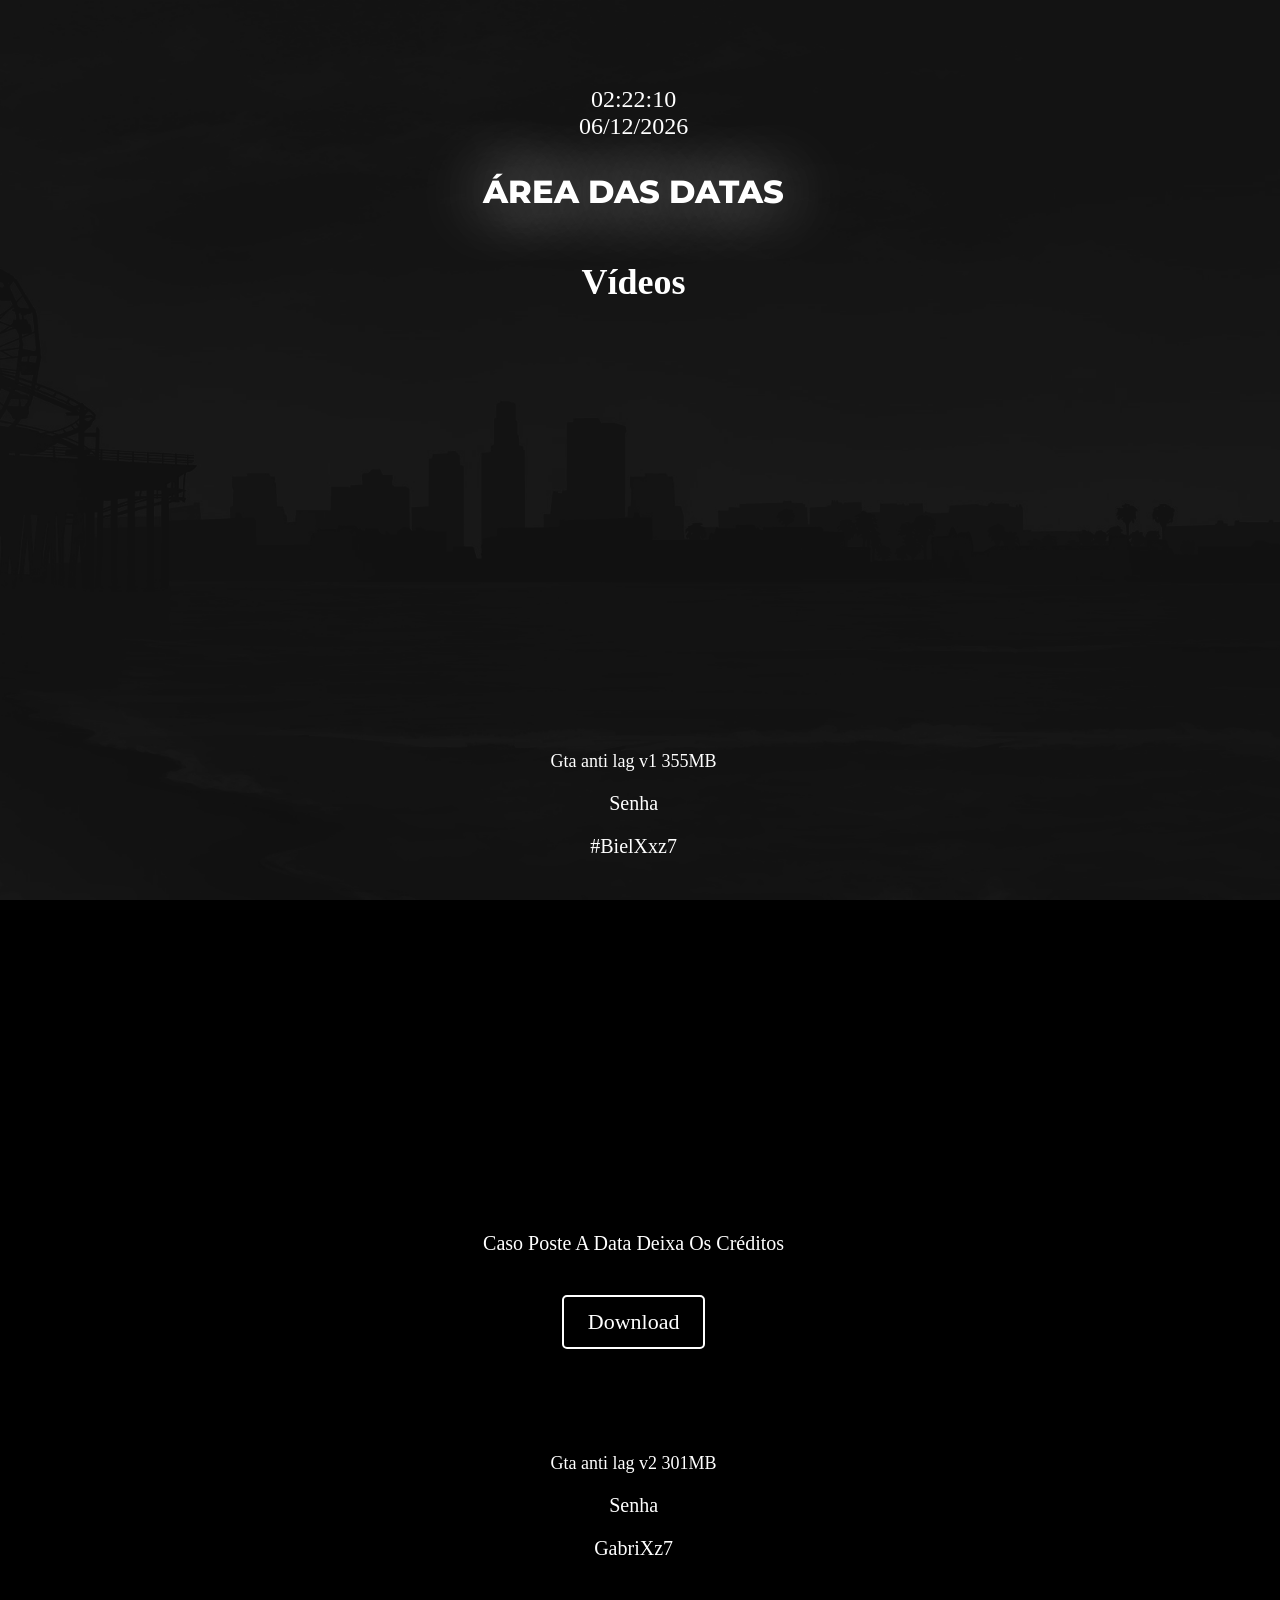
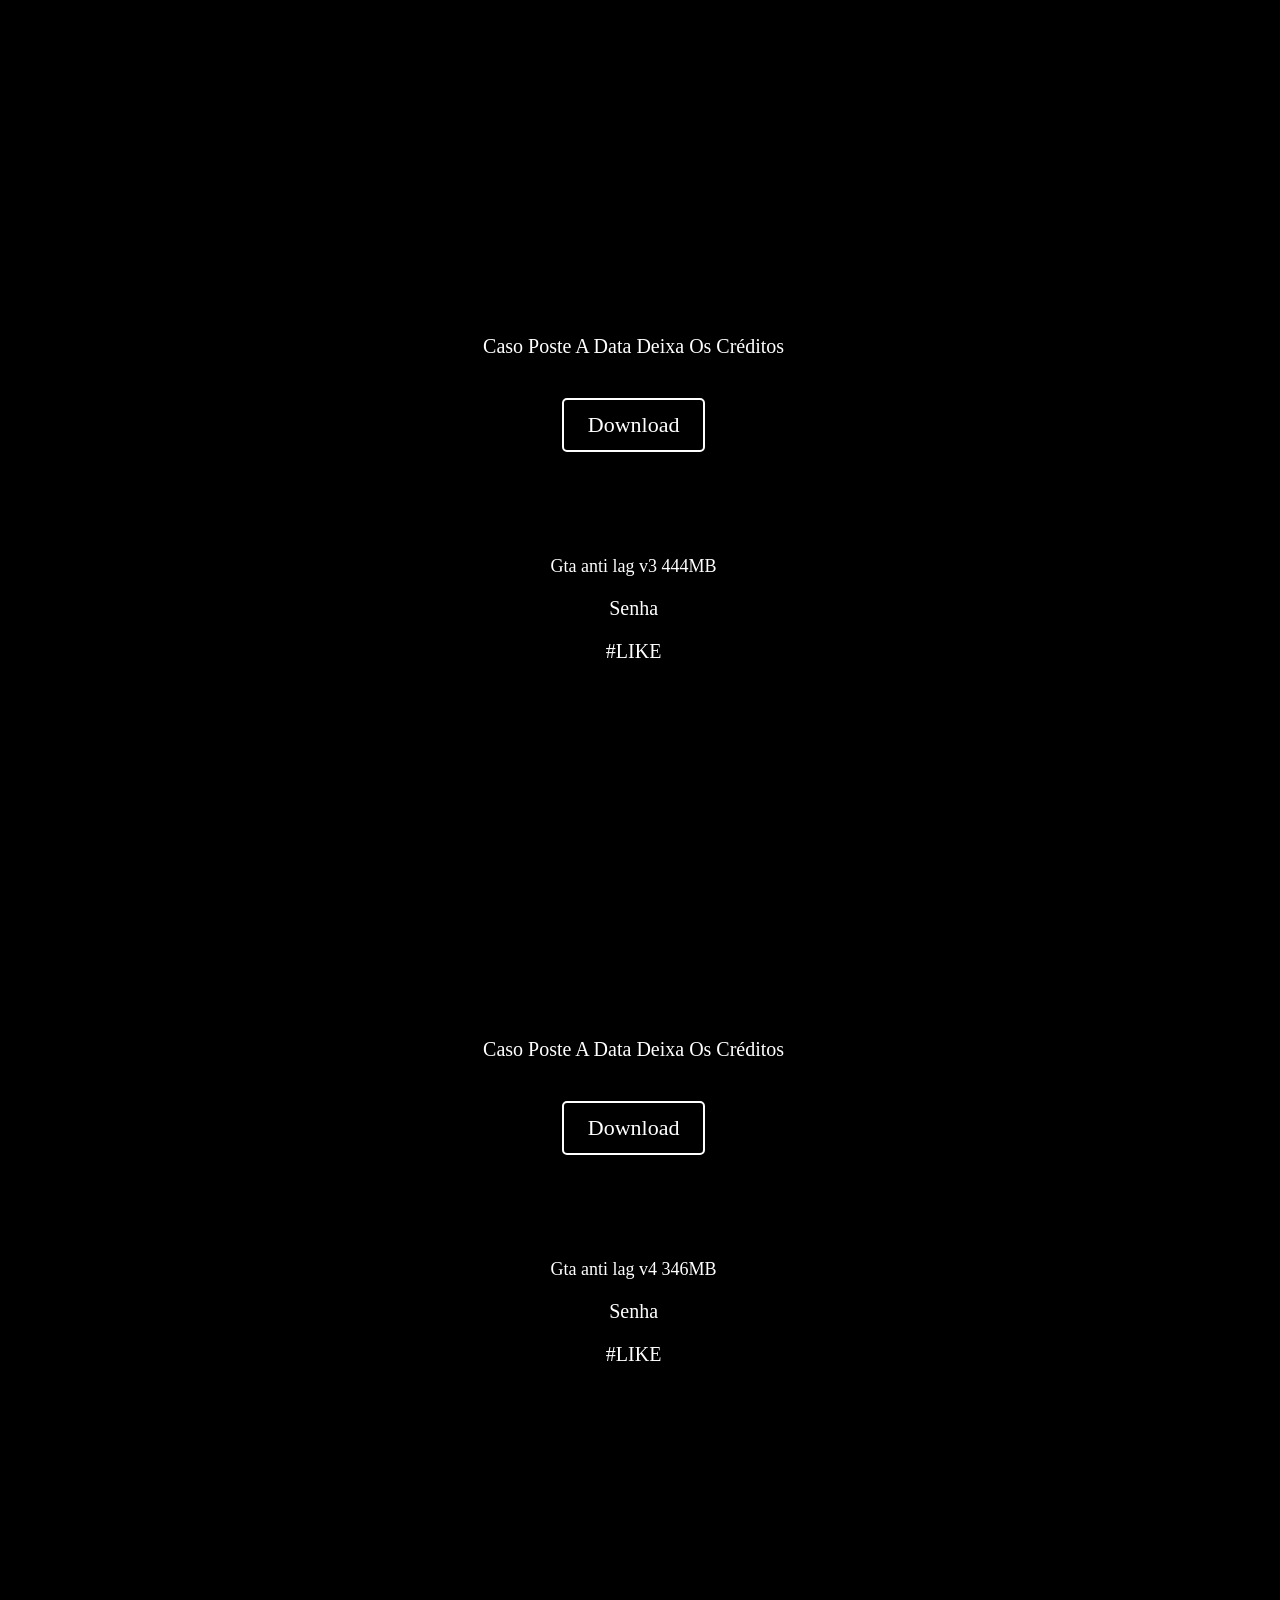
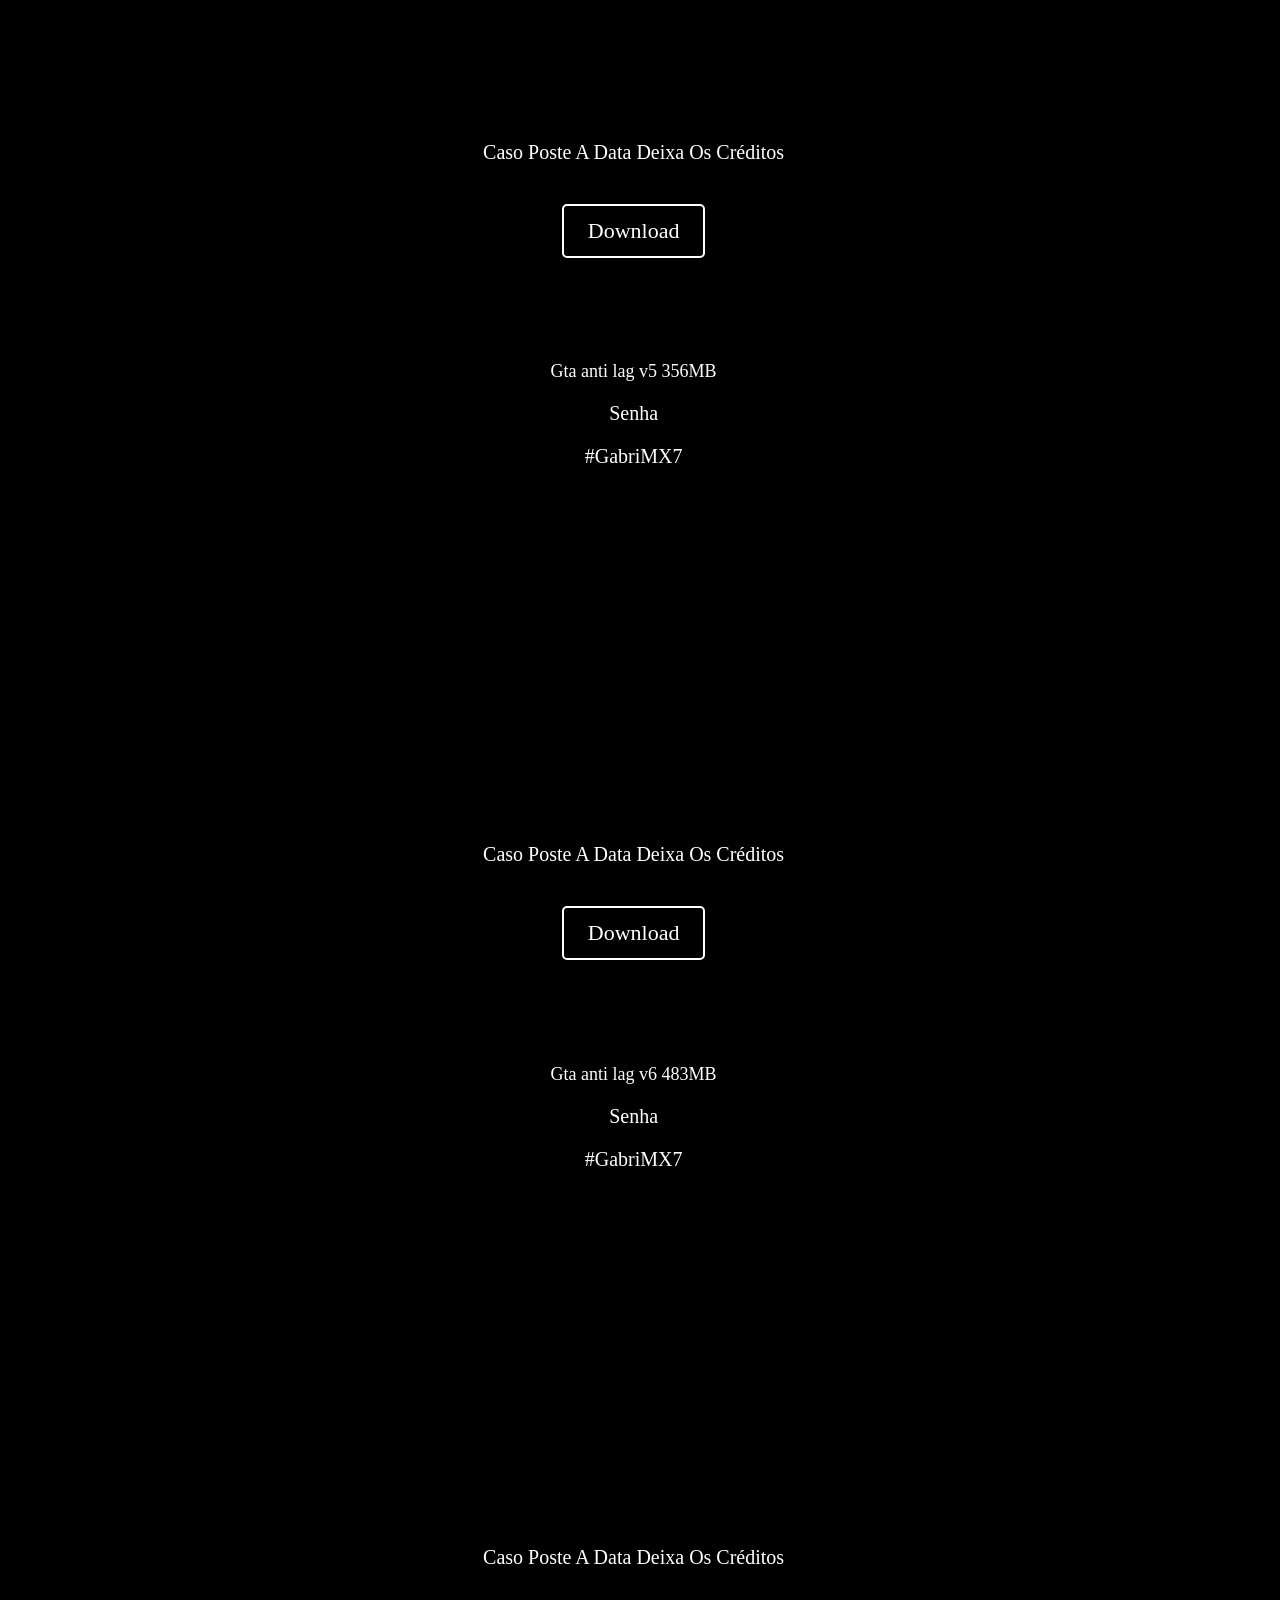
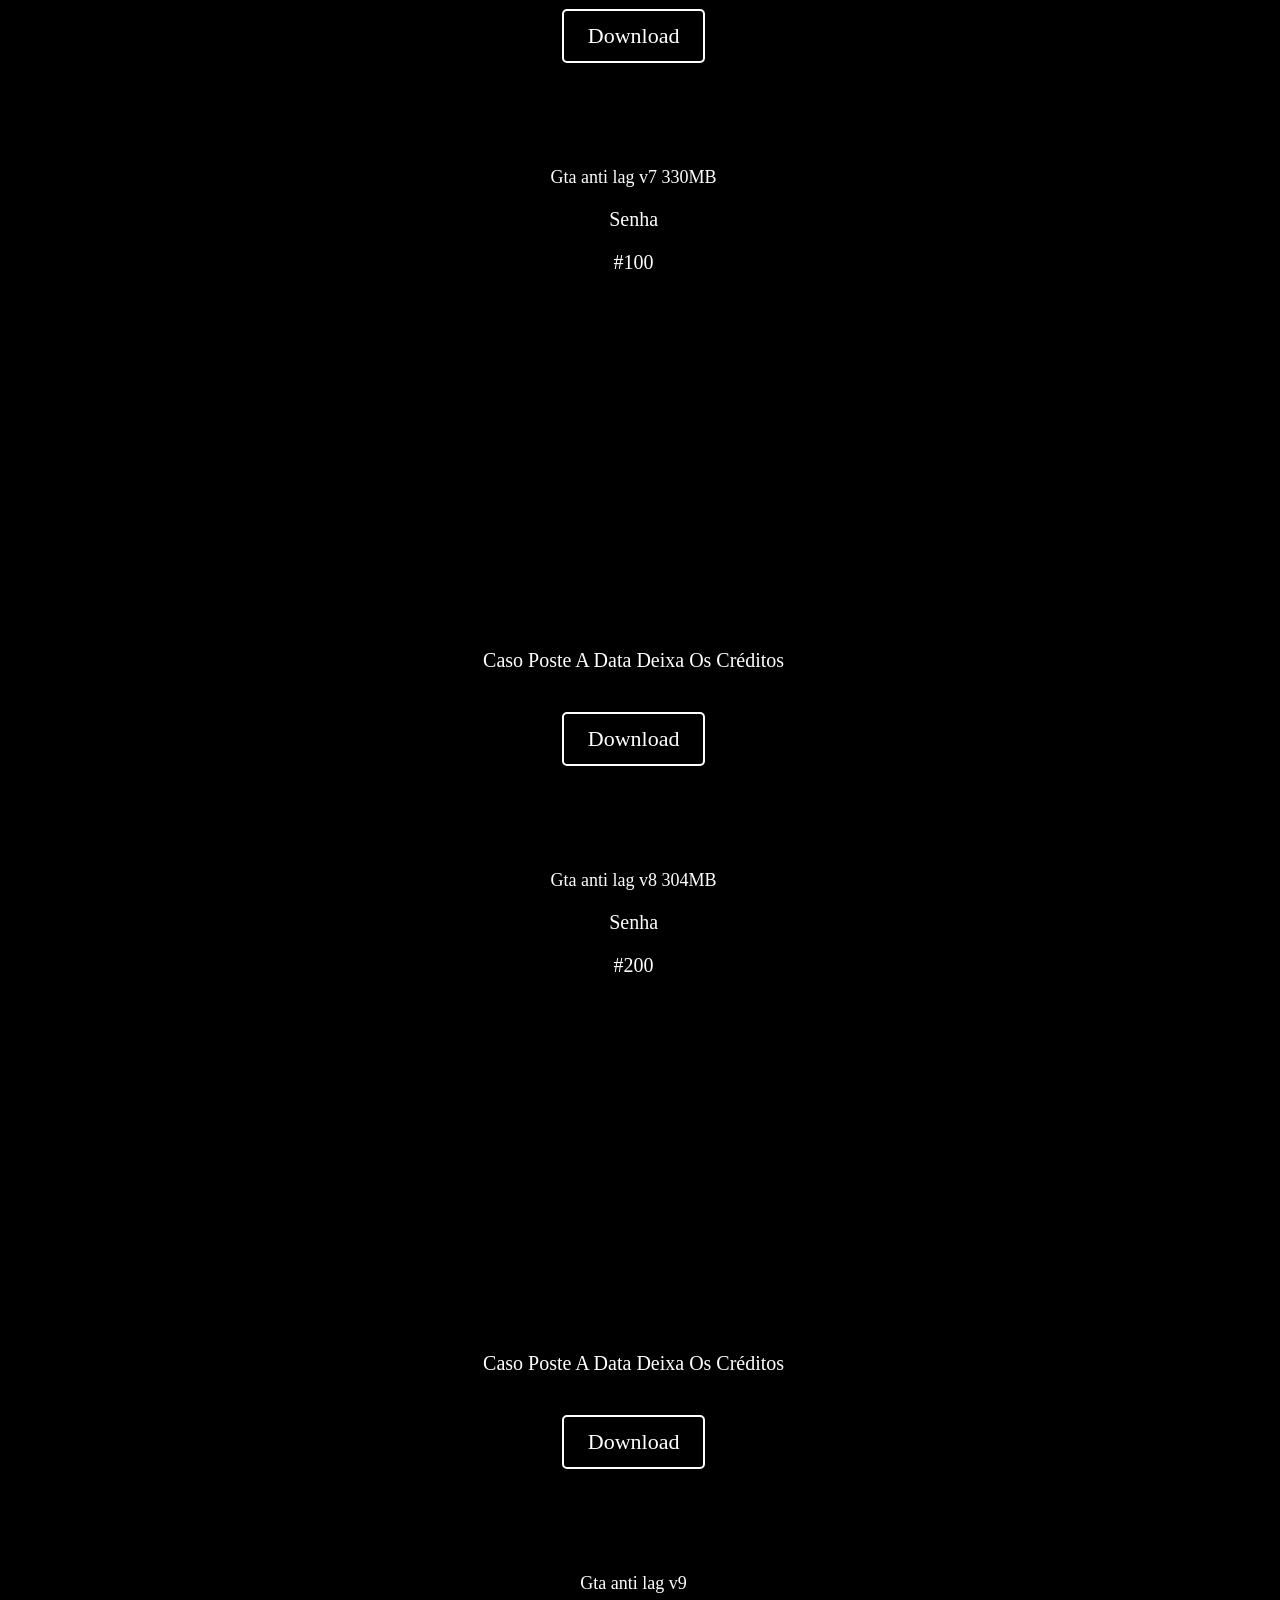
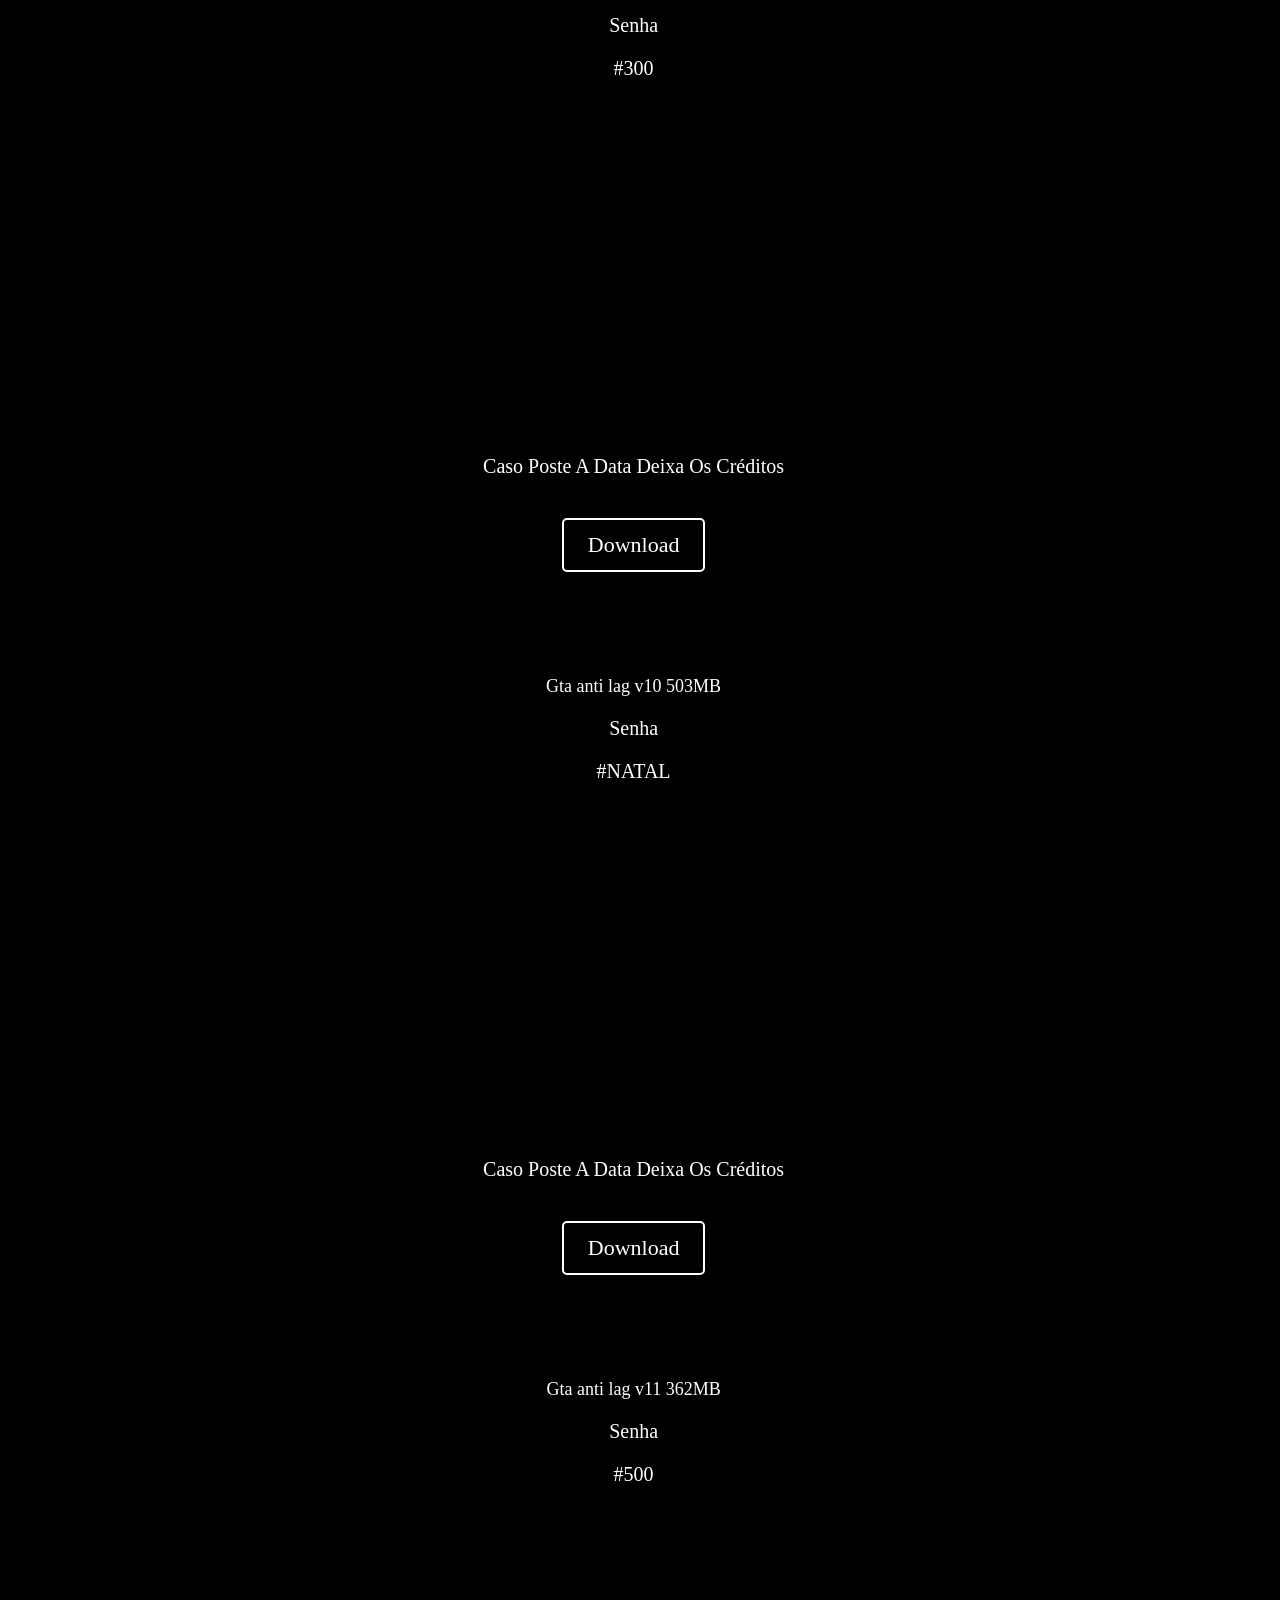
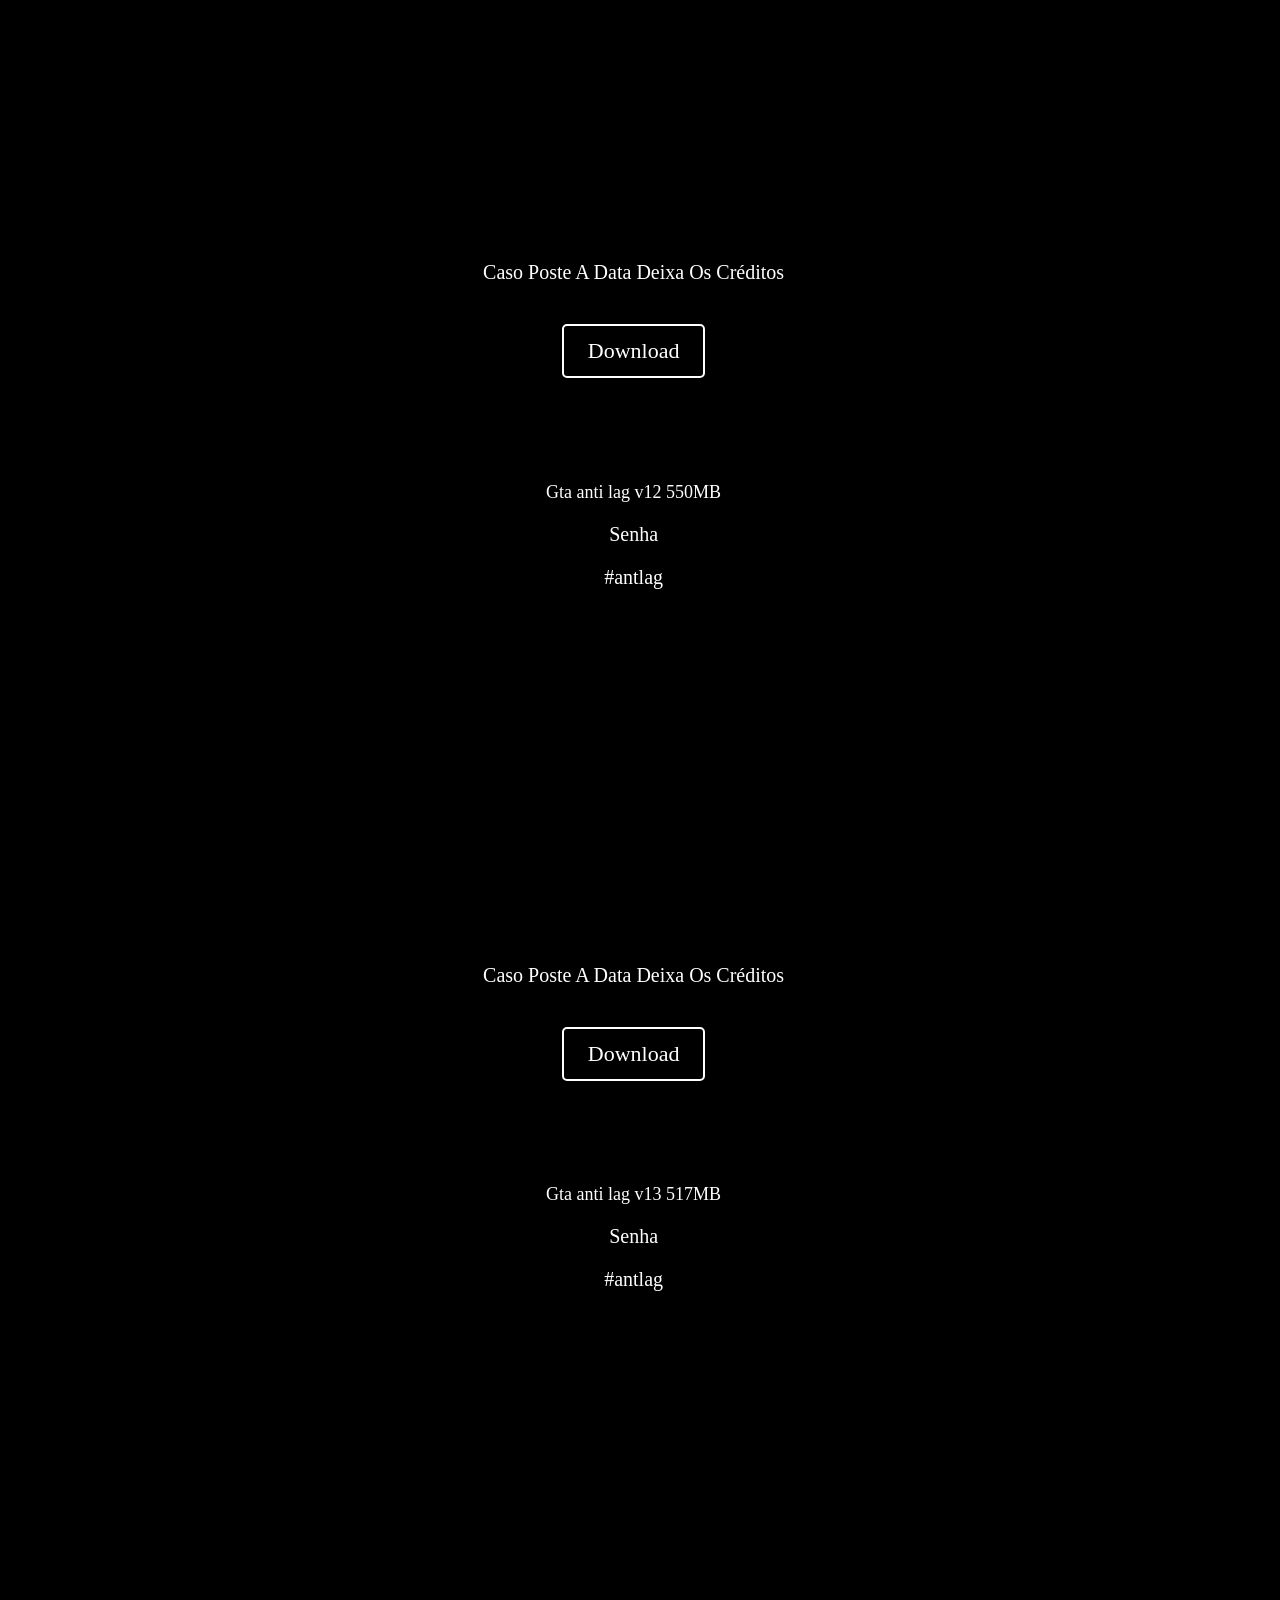
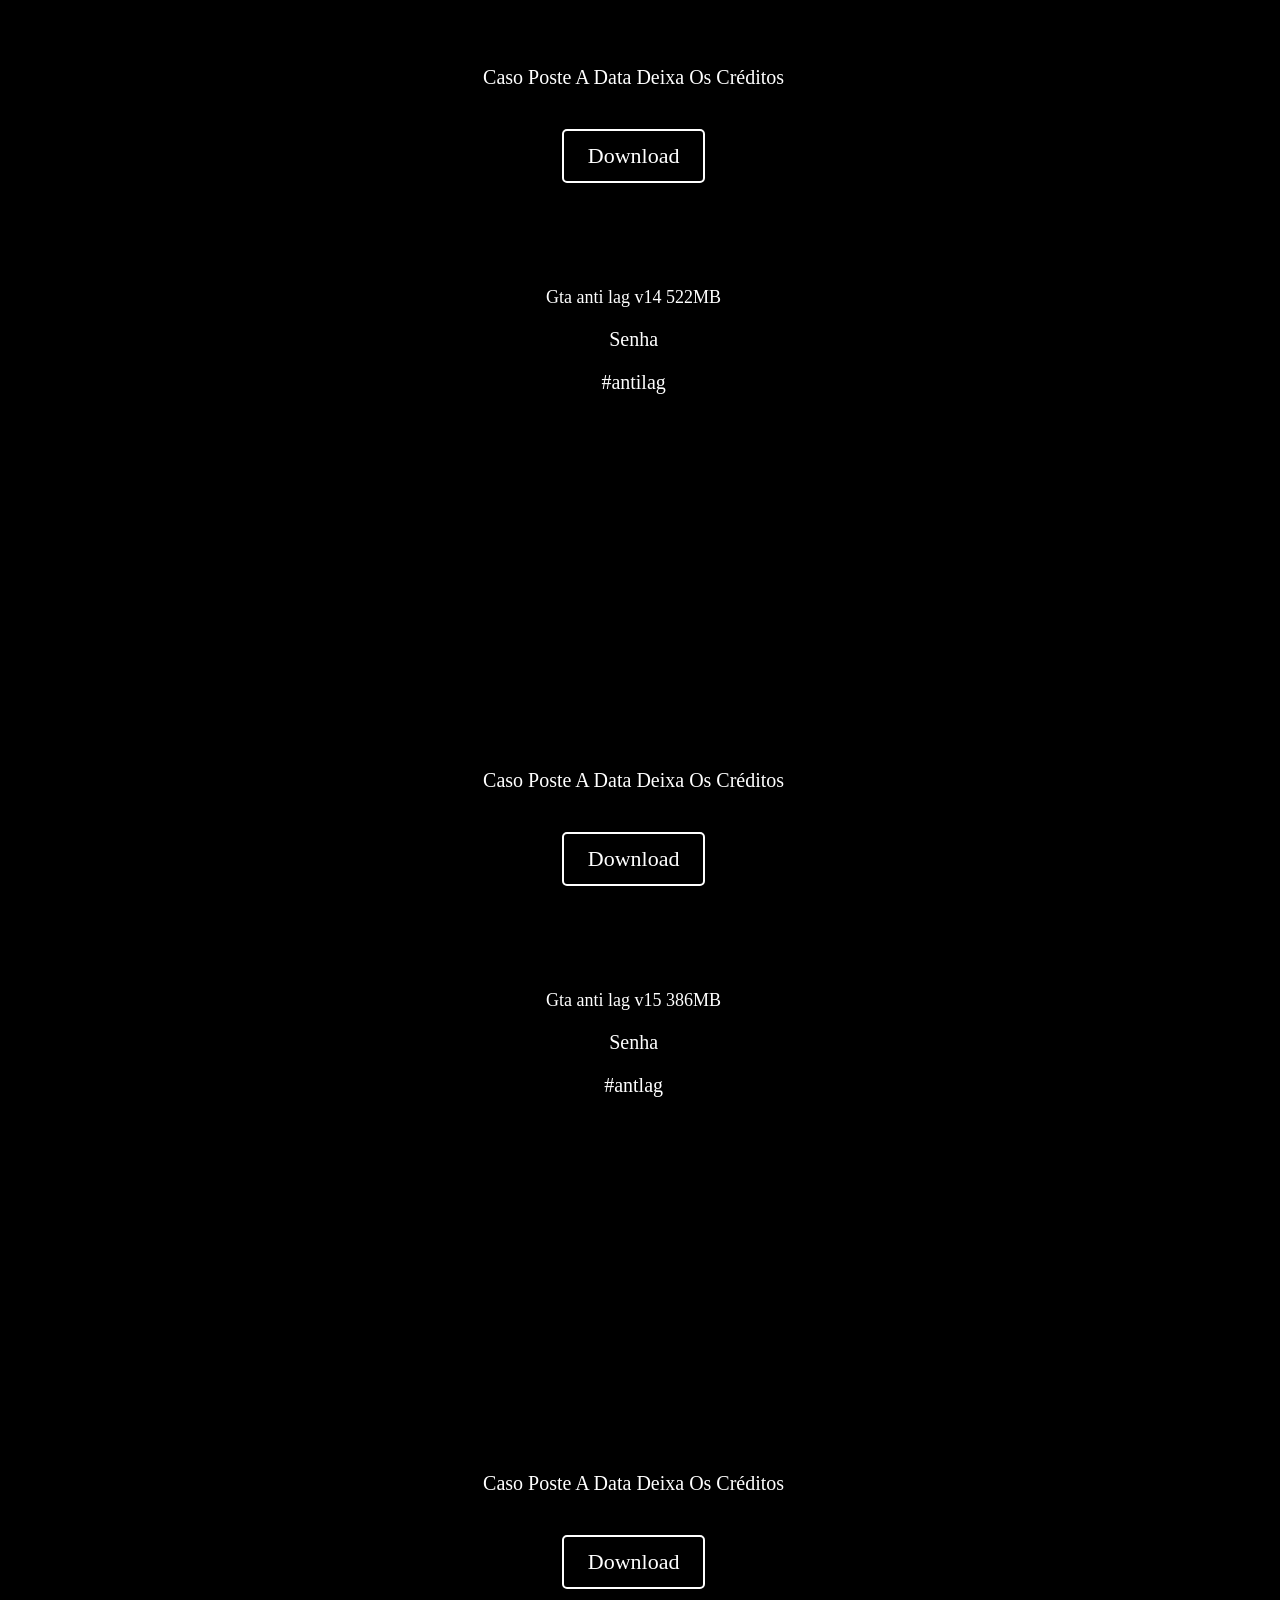
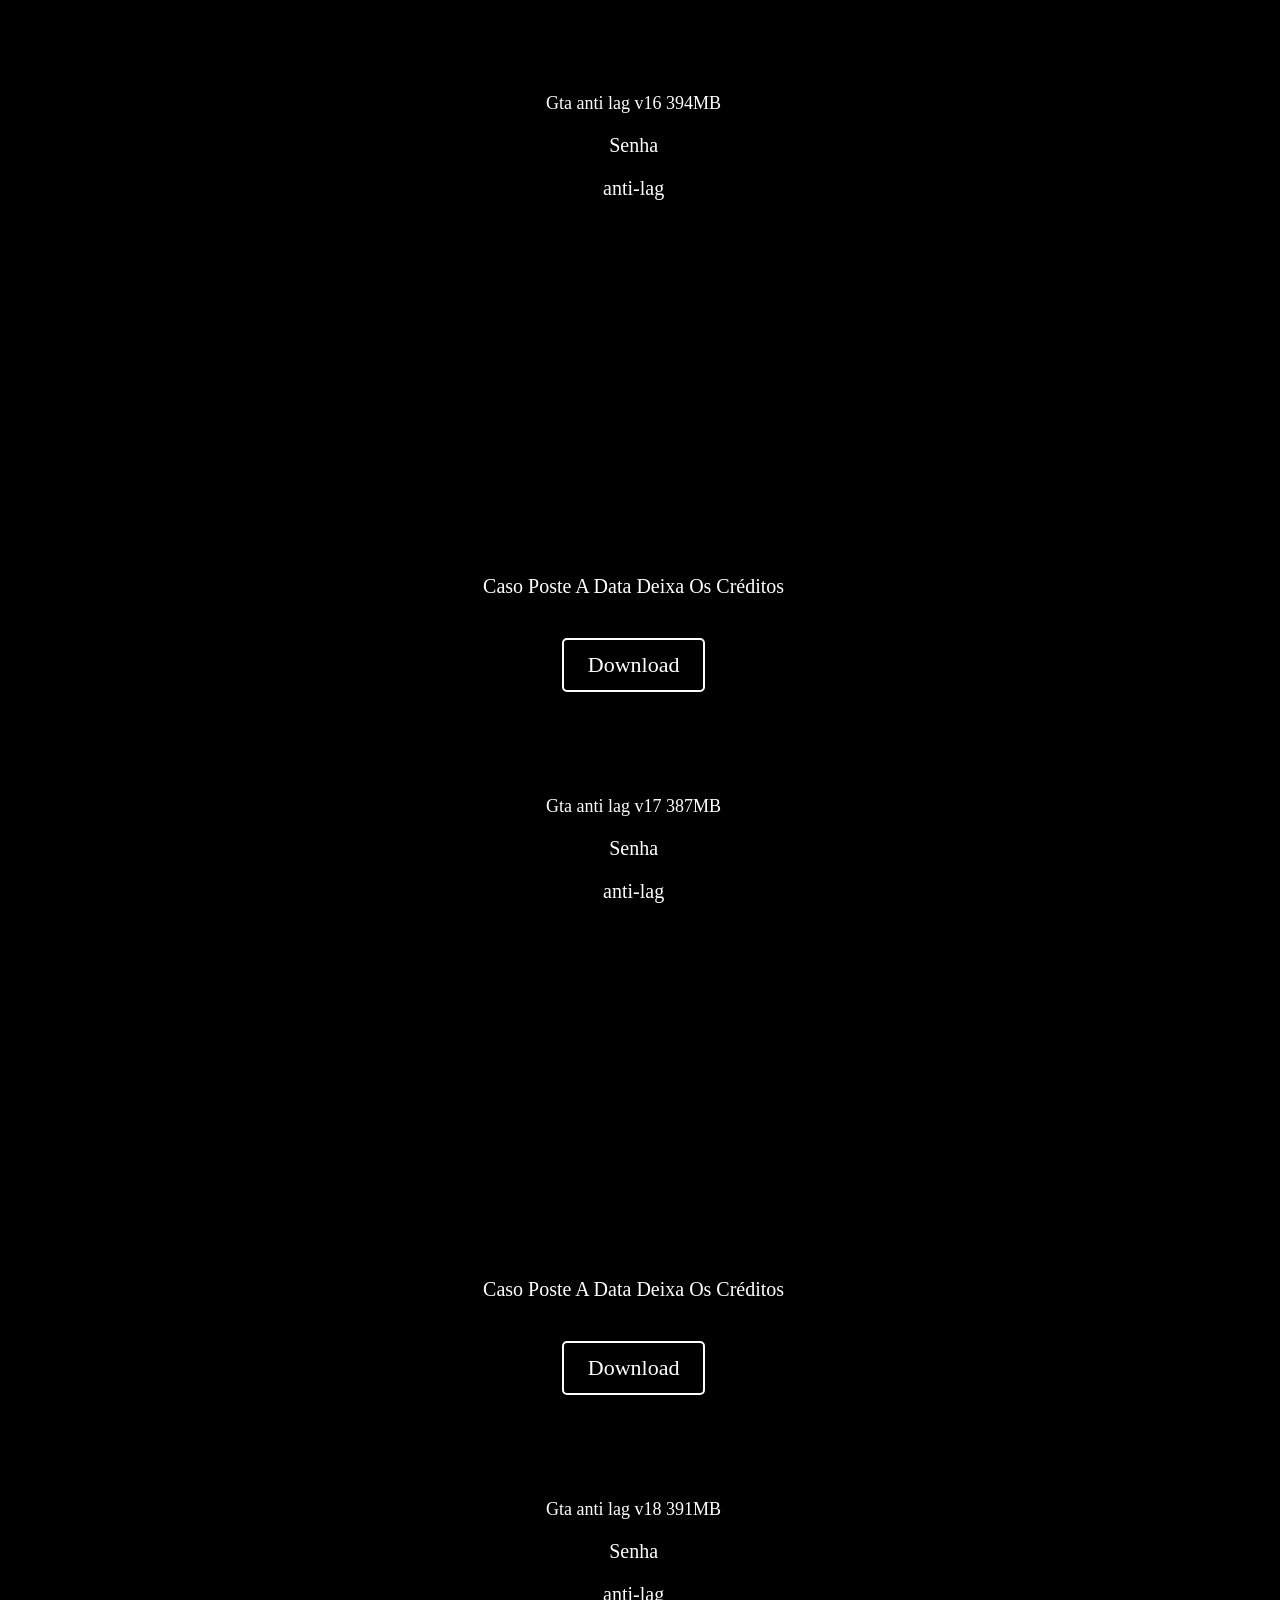
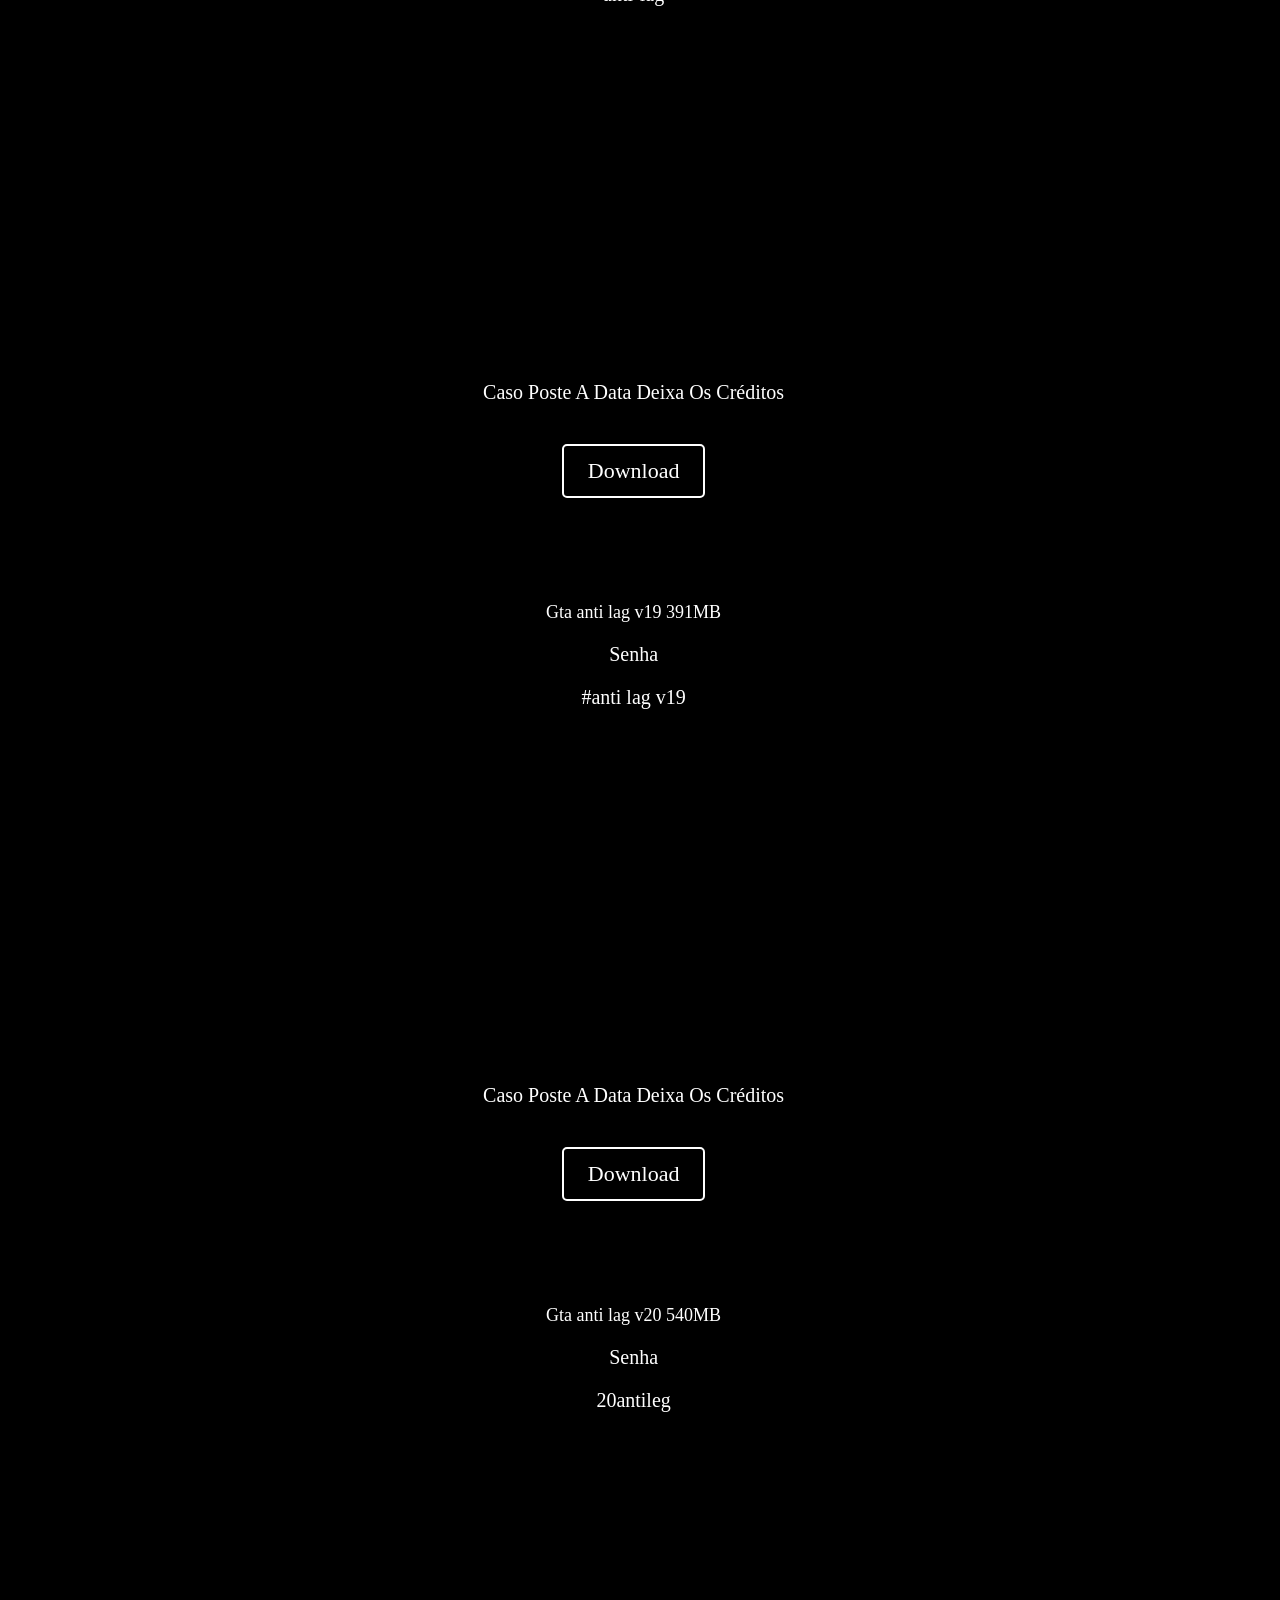
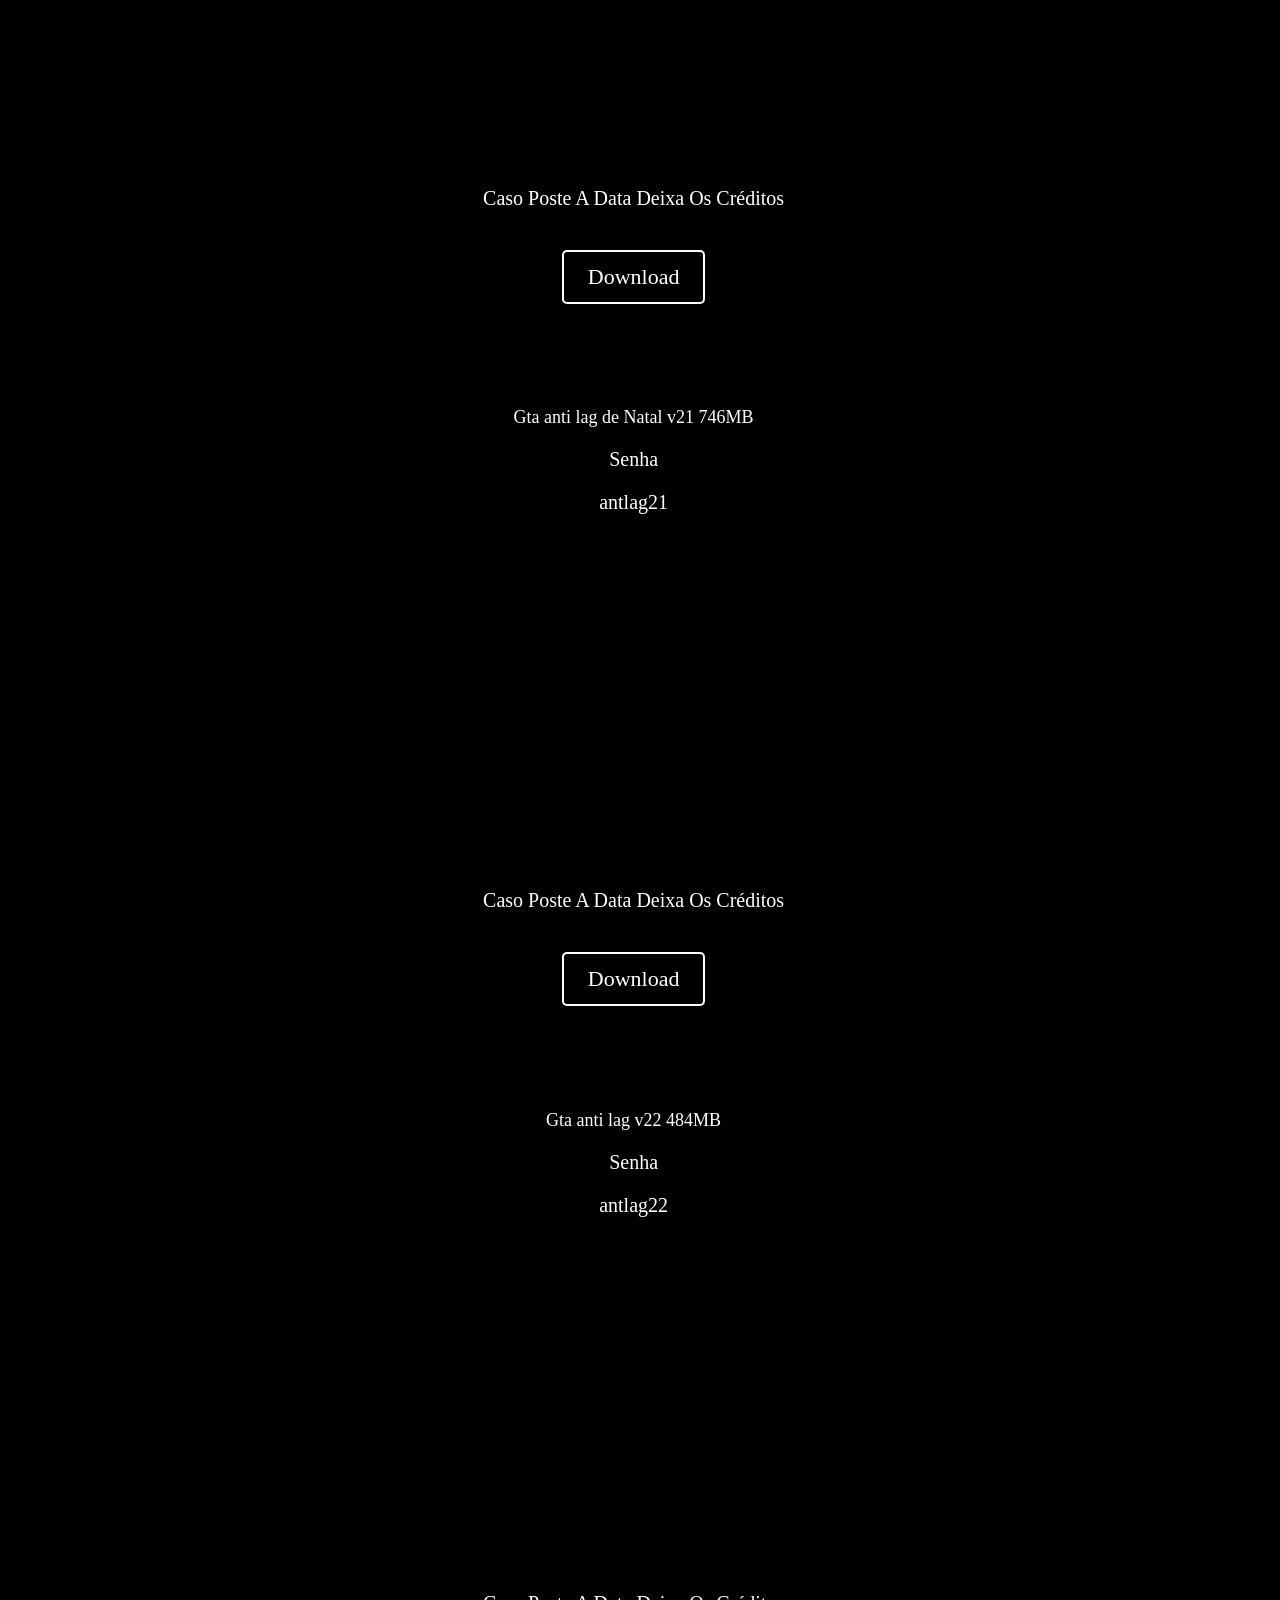
==== assessments.html @ 71a9c421 "Add files via upload" ====
<!DOCTYPE html>
<html lang="pt-br">
<head>
    
    <meta charset="UTF-8">
    <meta name="viewport" content="width=device-width, initial-scale=1.0">
    <title>GabriMX7 Datas</title>
     <link rel="shortcut icon" href="favicon.ico" type="image/x-icon">
    <style>
        body {
            background-color: #000;
            color: #fff;
            font-family: Roboto, sans-ttf;
            text-align: center;
            margin: 0;
            padding: 0;
        }
        h1 {
            margin-top: 50px;
            font-size: 36px;
        }
        p {
            font-size: 20px;
        }
        a {
            color: #fff;
            text-decoration: none;
            font-size: 22px;
            padding: 12px 24px;
            margin: 20px;
            display: inline-block;
            border: 2px solid #fff;
            border-radius: 5px;
            transition: background-color 0.3s, color 0.3s;
        }
        a:hover {
            background-color: #fff;
            color: #000;
        }
        footer {
            margin-top: 50px;
            font-size: 18px;
        }
        #data-hora {
            font-size: 24px;
            margin-top: 20px;
            color: ; /* Data e hora em vermelho */
        }
    </style>
</head>
<body>
          
      <section id="about">
        <section id="home" class="d-flex justify-content-center align-items-center">
        <div class="container py-5">
            <div class="align-items-center justify-content-center text-center">
                 
      <link rel="stylesheet" href="assets/css/home.css">
    
    <!-- Exibir a data e hora atuais -->
    <div class="align-items-centerh row justify-content-center ">
    <nav class="align-items-center justify-content-center text-center">
    <p class="title mb-0"><div id="data-hora"></div></div></p>
    </a>     
              
       <div class="align-items-centerh row justify-content-center ">
       <nav class="align-items-center justify-content-center text-center">
       <p class="title mb-0">ÁREA DAS DATAS <span></span></p>
       </a>
                
    <section class = "•">
<h1 class="centro2">Vídeos</h1>
        <iframe width="500" height="300" src="https://youtube.com/embed/WXtNOC-jO-k?si" frameborder="0" allowfullscreen></iframe>

        
        <section class = "•">
<h1 class="centro2"></h1>
    <footer>
        Gta anti lag v1 355MB
        <p>Senha</p>
        <p>#BielXxz7</p>
    </footer>
        <iframe width="500" height="300" src="https://youtube.com/embed/tEe5JvUQeUM?si" frameborder="0" allowfullscreen></iframe> 
        <footer>
        <p>Caso Poste A Data Deixa Os Créditos</p>
        </footer>
        <a href="https://seulink.online/qVp0JR" target="_blank">Download</a>
<section class = "•">
<h1 class="centro2"> </h1>
    <footer>
    <footer>
        Gta anti lag v2 301MB
        <p>Senha</p>
        <p>GabriXz7</p>
    </footer>
        <iframe width="500" height="300" src="https://youtube.com/embed/ke9SXkLSebI?si" frameborder="0" allowfullscreen></iframe> 
        <footer>
        <p>Caso Poste A Data Deixa Os Créditos</p>
        </footer>
        <a href="https://seulink.online/890ngoEG" target="_blank">Download</a>
<section class = "•">
<h1 class="centro2"> </h1>
    <footer>
    <footer>
        Gta anti lag v3 444MB
        <p>Senha</p>
        <p>#LIKE</p>
    </footer>
        <iframe width="500" height="300" src="https://youtube.com/embed/iqoIm5lxwLQ?si" frameborder="0" allowfullscreen></iframe> 
        <footer>
        <p>Caso Poste A Data Deixa Os Créditos</p>
        </footer>
        <a href="https://seulink.online/jkpf" target="_blank">Download</a>
<section class = "•">
<h1 class="centro2"> </h1>
    <footer>
    <footer>
        Gta anti lag v4 346MB
        <p>Senha</p>
        <p>#LIKE</p>
    </footer>
        <iframe width="500" height="300" src="https://youtube.com/embed/sQNwPK0mpqI?si" frameborder="0" allowfullscreen></iframe> 
        <footer>
        <p>Caso Poste A Data Deixa Os Créditos</p>
        </footer>
        <a href="https://4br.me/bajs" target="_blank">Download</a>
<section class = "•">
<h1 class="centro2"> </h1>
    <footer>
    <footer>
        Gta anti lag v5 356MB
        <p>Senha</p>
        <p>#GabriMX7</p>
    </footer>
        <iframe width="500" height="300" src="https://youtube.com/embed/Nc_SWjyqZBc?si" frameborder="0" allowfullscreen></iframe> 
        <footer>
        <p>Caso Poste A Data Deixa Os Créditos</p>
        </footer>
        <a href="https://seulink.online/Rjpa" target="_blank">Download</a>
<section class = "•">
<h1 class="centro2"> </h1>
    <footer>
    <footer> 
        Gta anti lag v6 483MB
        <p>Senha</p>
        <p>#GabriMX7</p>
    </footer>
        <iframe width="500" height="300" src="https://youtube.com/embed/GDi2gF3AqcQ?si" frameborder="0" allowfullscreen></iframe> 
        <footer>
        <p>Caso Poste A Data Deixa Os Créditos</p>
        </footer>
        <a href="https://seulink.online/pdvi" target="_blank">Download</a>
<section class = "•">
<h1 class="centro2"> </h1>
    <footer>
    <footer>
        Gta anti lag v7 330MB
        <p>Senha</p>
        <p>#100</p>
    </footer>
        <iframe width="500" height="300" src="https://youtube.com/embed/PE6Xm_E5Brk?si" frameborder="0" allowfullscreen></iframe> 
        <footer>
        <p>Caso Poste A Data Deixa Os Créditos</p>
        </footer>
        <a href="https://seulink.online/ffgi" target="_blank">Download</a>
<section class = "•">
<h1 class="centro2"> </h1>
    <footer>
    <footer>
        Gta anti lag v8 304MB
        <p>Senha</p>
        <p>#200</p>
    </footer>
        <iframe width="500" height="300" src="https://youtube.com/embed/4kW21Lruc4s?si" frameborder="0" allowfullscreen></iframe> 
        <footer>
        <p>Caso Poste A Data Deixa Os Créditos</p>
        </footer>
        <a href="https://seulink.online/gipp" target="_blank">Download</a>
<section class = "•">
<h1 class="centro2"> </h1>
    <footer>
    <footer>
        Gta anti lag v9
        <p>Senha</p>
        <p>#300</p>
    </footer>
        <iframe width="500" height="300" src="https://youtube.com/embed/5cCFWGL6nXQ?si" frameborder="0" allowfullscreen></iframe> 
        <footer>
        <p>Caso Poste A Data Deixa Os Créditos</p>
        </footer>
        <a href="https://seulink.online/gifh" target="_blank">Download</a>
<section class = "•">
<h1 class="centro2"> </h1>
    <footer>
    <footer>
       Gta anti lag v10 503MB
        <p>Senha</p>
        <p>#NATAL</p>
    </footer>
        <iframe width="500" height="300" src="https://youtube.com/embed/lHvIEkU0qEU?si" frameborder="0" allowfullscreen></iframe> 
        <footer>
        <p>Caso Poste A Data Deixa Os Créditos</p>
        </footer>
        <a href="https://seulink.online/vbfm" target="_blank">Download</a>
<section class = "•">
<h1 class="centro2"> </h1>
    <footer>
    <footer>
       Gta anti lag v11 362MB
        <p>Senha</p>
        <p>#500</p>
    </footer>
        <iframe width="500" height="300" src="https://youtube.com/embed/-iitCducpXM?si" frameborder="0" allowfullscreen></iframe> 
        <footer>
        <p>Caso Poste A Data Deixa Os Créditos</p>
        </footer>
        <a href="https://seulink.online/dpba" target="_blank">Download</a>
<section class = "•">
<h1 class="centro2"> </h1>
    <footer>
    <footer>
       Gta anti lag v12 550MB
        <p>Senha</p>
        <p>#antlag</p>
    </footer>
        <iframe width="500" height="300" src="https://youtube.com/embed/vmcYc6-DoiE?si" frameborder="0" allowfullscreen></iframe> 
        <footer>
        <p>Caso Poste A Data Deixa Os Créditos</p>
        </footer>
        <a href="https://seulink.online/sct" target="_blank">Download</a>
 <section class = "•">
<h1 class="centro2"> </h1>
    <footer>
    <footer>
       Gta anti lag v13 517MB
        <p>Senha</p>
        <p>#antlag</p>
    </footer>
        <iframe width="500" height="300" src="https://youtube.com/embed/rRN0nzK52uw?si" frameborder="0" allowfullscreen></iframe> 
        <footer>
        <p>Caso Poste A Data Deixa Os Créditos</p>
        </footer>
        <a href="https://seulink.online/psb" target="_blank">Download</a>
 <section class = "•">
<h1 class="centro2"> </h1>
    <footer>
    <footer>
       Gta anti lag v14 522MB
        <p>Senha</p>
        <p>#antilag</p>
    </footer>
        <iframe width="500" height="300" src="https://youtube.com/embed/tcMKPwzJ84A?si" frameborder="0" allowfullscreen></iframe> 
        <footer>
        <p>Caso Poste A Data Deixa Os Créditos</p>
        </footer>
        <a href="https://seulink.online/cxs" target="_blank">Download</a>
    <section class = "•">
<h1 class="centro2"> </h1>
    <footer>
    <footer>
       Gta anti lag v15 386MB
        <p>Senha</p>
        <p>#antlag</p>
    </footer>
        <iframe width="500" height="300" src="https://youtube.com/embed/Nde9QhQziHM?si" frameborder="0" allowfullscreen></iframe> 
        <footer>
        <p>Caso Poste A Data Deixa Os Créditos</p>
        </footer>
        <a href="https://seulink.net/brps" target="_blank">Download</a>
<section class = "•">
<h1 class="centro2"> </h1>
    <footer>
    <footer>
       Gta anti lag v16 394MB
        <p>Senha</p>
        <p>anti-lag</p>
    </footer>
        <iframe width="500" height="300" src="https://youtube.com/embed/MAsh2CNqcYA?si" frameborder="0" allowfullscreen></iframe> 
        <footer>
        <p>Caso Poste A Data Deixa Os Créditos</p>
        </footer>
        <a href="https://seulink.digital/datsb" target="_blank">Download</a>
<section class = "•">
<h1 class="centro2"> </h1>
    <footer>
    <footer>
       Gta anti lag v17 387MB
        <p>Senha</p>
        <p>anti-lag</p>
    </footer>
        <iframe width="500" height="300" src="https://youtube.com/embed/kpVXMzV-lTo?si" frameborder="0" allowfullscreen></iframe> 
        <footer>
        <p>Caso Poste A Data Deixa Os Créditos</p>
        </footer>
        <a href="https://Seulink.digital/datsp" target="_blank">Download</a>
<section class = "•">
<h1 class="centro2"> </h1>
    <footer>
    <footer>
       Gta anti lag v18 391MB
        <p>Senha</p>
        <p>anti-lag</p>
    </footer>
        <iframe width="500" height="300" src="https://youtube.com/embed/ZNaCp5F0SRI?si" frameborder="0" allowfullscreen></iframe> 
        <footer>
        <p>Caso Poste A Data Deixa Os Créditos</p>
        </footer>
        <a href="https://4br.me/anti-lag" target="_blank">Download</a>
<section class = "•">
<h1 class="centro2"> </h1>
    <footer>
    <footer>
       Gta anti lag v19 391MB
        <p>Senha</p>
        <p>#anti lag v19</p>
    </footer>
        <iframe width="500" height="300" src="https://youtube.com/embed/DVTV1fKYMRU?si" frameborder="0" allowfullscreen></iframe> 
        <footer>
        <p>Caso Poste A Data Deixa Os Créditos</p>
        </footer>
        <a href="https://4br.me/antilagv19" target="_blank">Download</a>
<section class = "•">
<h1 class="centro2"> </h1>
    <footer>
    <footer>
       Gta anti lag v20 540MB
        <p>Senha</p>
        <p>20antileg</p>
    </footer>
        <iframe width="500" height="300" src="https://youtube.com/embed/j7cMJdy_LgA?si" frameborder="0" allowfullscreen></iframe> 
        <footer>
        <p>Caso Poste A Data Deixa Os Créditos</p>
        </footer>
        <a href="https://4br.me/antileg-20" target="_blank">Download</a>
<section class = "•">
<h1 class="centro2"> </h1>
    <footer>
    <footer>
       Gta anti lag de Natal v21 746MB
        <p>Senha</p>
        <p>antlag21</p>
    </footer>
        <iframe width="500" height="300" src="https://youtube.com/embed/8mbDjZU6KRo?si" frameborder="0" allowfullscreen></iframe> 
        <footer>
        <p>Caso Poste A Data Deixa Os Créditos</p>
        </footer>
        <a href="https://seulink.online/antlag21" target="_blank">Download</a>
<section class = "•">
<h1 class="centro2"> </h1>
    <footer>
    <footer>
       Gta anti lag v22 484MB
        <p>Senha</p>
        <p>antlag22</p>
    </footer>
        <iframe width="500" height="300" src="https://youtube.com/embed/_R6jN4XcohE?si" frameborder="0" allowfullscreen></iframe> 
        <footer>
        <p>Caso Poste A Data Deixa Os Créditos</p>
        </footer>
        <a href="https://seulink.online/antlag22" target="_blank">Download</a>
<section class = "•">
<h1 class="centro2"> </h1>
    <footer>
    <footer>
       Gta anti lag v23 343MB
        <p>Senha</p>
        <p>NÃO TEM SENHA</p>
    </footer>
        <iframe width="500" height="300" src="https://youtube.com/embed/QvvSwn8uxa8?si" frameborder="0" allowfullscreen></iframe> 
        <footer>
        <p>Caso Poste A Data Deixa Os Créditos</p>
        </footer>
        <a href="https://seulink.online/antlag23" target="_blank">Download</a>
<section class = "•">
<h1 class="centro2"> </h1>
    <footer>
    <footer>
       Gta anti lag v24 312MB
        <p>Senha</p>
        <p>NÃO TEM SENHA</p>
    </footer>
        <iframe width="500" height="300" src="https://youtube.com/embed/Jnx7MVaroiI?si" frameborder="0" allowfullscreen></iframe> 
        <footer>
        <p>Caso Poste A Data Deixa Os Créditos</p>
        </footer>
        <a href="https://seulink.online/antlag24" target="_blank">Download</a>
    <footer>
        <footer class="bg-dark text-white text-center py-3 mt-5">
    <p>&copy; 2025 Meu Canal do YouTube. Todos os direitos reservados.</p>
</footer>
    <script>
        // Função para formatar a data e hora
        function mostrarDataHora() {
            const data = new Date();
            const dia = data.getDate().toString().padStart(2, '0');
            const mes = (data.getMonth() + 1).toString().padStart(2, '0');
            const ano = data.getFullYear();
            const horas = data.getHours().toString().padStart(2, '0');
            const minutos = data.getMinutes().toString().padStart(2, '0');
            const segundos = data.getSeconds().toString().padStart(2, '0');
            const horaFormatada = `${horas}:${minutos}:${segundos}
            ${dia}/${mes}/${ano}`;

            document.getElementById('data-hora').innerText = `${horaFormatada}`;
        }

        // Atualizar a data e hora a cada segundo
        setInterval(mostrarDataHora, 1000);

        // Exibir a data e hora inicialmente
        mostrarDataHora();
    </script>
</body>
</html>
---- assets/css/home.css ----
@import url(https://fonts.googleapis.com/css2?family=Montserrat:wght);
header {
  position: relative;
}

#home {
  background-image: url("../img/bg.png");
  background-size: cover;
  background-position: center;
  background-attachment: fixed;
}
#home .container {
  padding: 6vh 0;
}
#home .container .row {
  max-width: 99%;
  width: 99%;
}
#home .container .row .subtitle {
  color: #e1e1e6;
  font-weight: 200;
  font-size: 1.3rem;
  text-transform: uppercase;
  margin-bottom: 0;
  font-family: "Montserrat", sans-serif;
}
#home .container .row .title {
  color: #fff;
  text-shadow: 0px 0px 70px #fff;
  font-weight: 800;
  font-size: 2rem;
  text-transform: uppercase;
  margin-bottom: 5px;
  font-family: "Montserrat", sans-serif;
}
#home .container .row .description {
  color: #adb5bd;
}
#home .container .row .description span {
  animation: opacity 0.7s infinite;
}
@keyframes opacity {
  0% {
    opacity: 0;
  }
  50% {
    opacity: 1;
  }
  200% {
    opacity: 0;
  }
}
#home .container .row .btn {
  position: relative;
  font-weight: 800;
  text-transform: uppercase;
  font-size: 0.775rem;
  padding: 8px 14px;
  z-index: 1;
  overflow: hidden;
}
#home .container .row .btn::before {
  content: "";
  position: absolute;
  height: 99px;
  width: 20px;
  background-color: #ff5e5e;
  box-shadow: 0 0 10px #ff5e5e;
  filter: blur(1px);
  opacity: 0.9;
  top: -30px;
  z-index: -1;
  transition: all 0.7s ease;
  animation: reflect 3s ease infinite;
}
@keyframes reflect {
  from {
    transform: rotate(-20deg) translateX(-60px);
  }
  to {
    transform: rotate(-20deg) translate(140px, 10px);
  }
}
#home .container svg {
  width: 20px;
  height: 20px;
  fill: #fff;
}
#home .container img {
  max-width: 200px;
  height: 200px;
}

#cards .container .title {
  color: #e1e1e6;
  font-size: 1.5rem;
  font-weight: 700;
  text-transform: uppercase;
}
#cards .container .title span {
  color: #ff0000;
  border-bottom: 2px solid #ff0000;
}
#cards .container .card {
  background: #141414;
  padding: 20px;
  border-radius: 5px;
  cursor: pointer;
  border: 2px solid transparent;
  transition: 0.5s ease;
}
#cards .container .card:hover {
  border-color: #ff0000;
}
#cards .container .card:hover svg {
  fill: #ff0000;
}
#cards .container .card svg {
  fill: #e1e1e6;
  width: 40px;
  height: 40px;
  transition: 0.3s ease;
  margin-bottom: 1rem;
}
#cards .container .card .title {
  color: #fff;
  font-size: 1.4rem;
  text-transform: uppercase;
  font-weight: 500;
}
#cards .container .card .description {
  color: #999;
}

#about {
  background-color: #141414;
}
#about .container .icon {
  font-size: 1.4rem;
  color: #ff0000;
}
#about .container .title {
  font-size: 1.4rem;
  color: #ff0000;
  font-weight: 600;
  margin-bottom: 5px;
}
#about .container .description {
  color: #e1e1e6;
  font-weight: 500;
  line-height: 2;
  font-size: 0.875rem;
}
#about .container img {
  max-width: 200px;
  height: 200%;
}

#community .container {
  padding: 0vh 0;
}
#community .container .icon {
  font-size: 1.0rem;
  color: #ff0000;
}
#community .container .title {
  font-size: 1.4rem;
  color: #ff0000;
  font-weight: 600;
  margin-bottom: 4px;
}
#community .container .description {
  font-size: 0.975rem;
  font-weight: 500;
  color: #a8a8b3;
  line-height: 2;
}
#community .container img {
  max-width: 300px;
  height: 100%;
}
#community .container .btn {
  border-radius: 50px;
}
#community .container .btn svg {
  width: 25px;
  height: 25px;
  transition: 0.3s ease;
  fill: #ff0000;
}
#community .container .btn:hover svg {
  fill: #fff;
}

#assessments {
  border-top: 2px solid #ff0000;
  border-bottom: 2px solid #ff0000;
  background-image: url("../img/bg2.png");
  background-size: cover;
  background-position: center;
  background-attachment: fixed;
}
#assessments .container {
  padding: 4vh 0;
}
#assessments .container img {
  max-width: 350px;
  height: 350px;
}
#assessments .container .details {
  position: relative;
  border-radius: 8px;
  background: #202024;
  padding: 20px;
}
#assessments .container .details .title {
  position: relative;
  font-size: 1.3rem;
  font-weight: 600;
  color: #fff;
}
#assessments .container .details .subtitle {
  font-size: 0.875rem;
  color: #a8a8b3;
}
#assessments .container .details .btn {
  position: relative;
  font-weight: 500;
  text-transform: uppercase;
  font-size: 0.875rem;
  padding: 7px 15px;
  border-radius: 50px;
  z-index: 1;
  overflow: hidden;
}
#assessments .container .details .btn::before {
  content: "";
  position: absolute;
  height: 100px;
  width: 20px;
  background-color: #ff5e5e;
  box-shadow: 0 0 10px #ff5e5e;
  filter: blur(1px);
  opacity: 0.9;
  top: -30px;
  z-index: -1;
  transition: all 0.7s ease;
  animation: reflect 3s ease infinite;
}
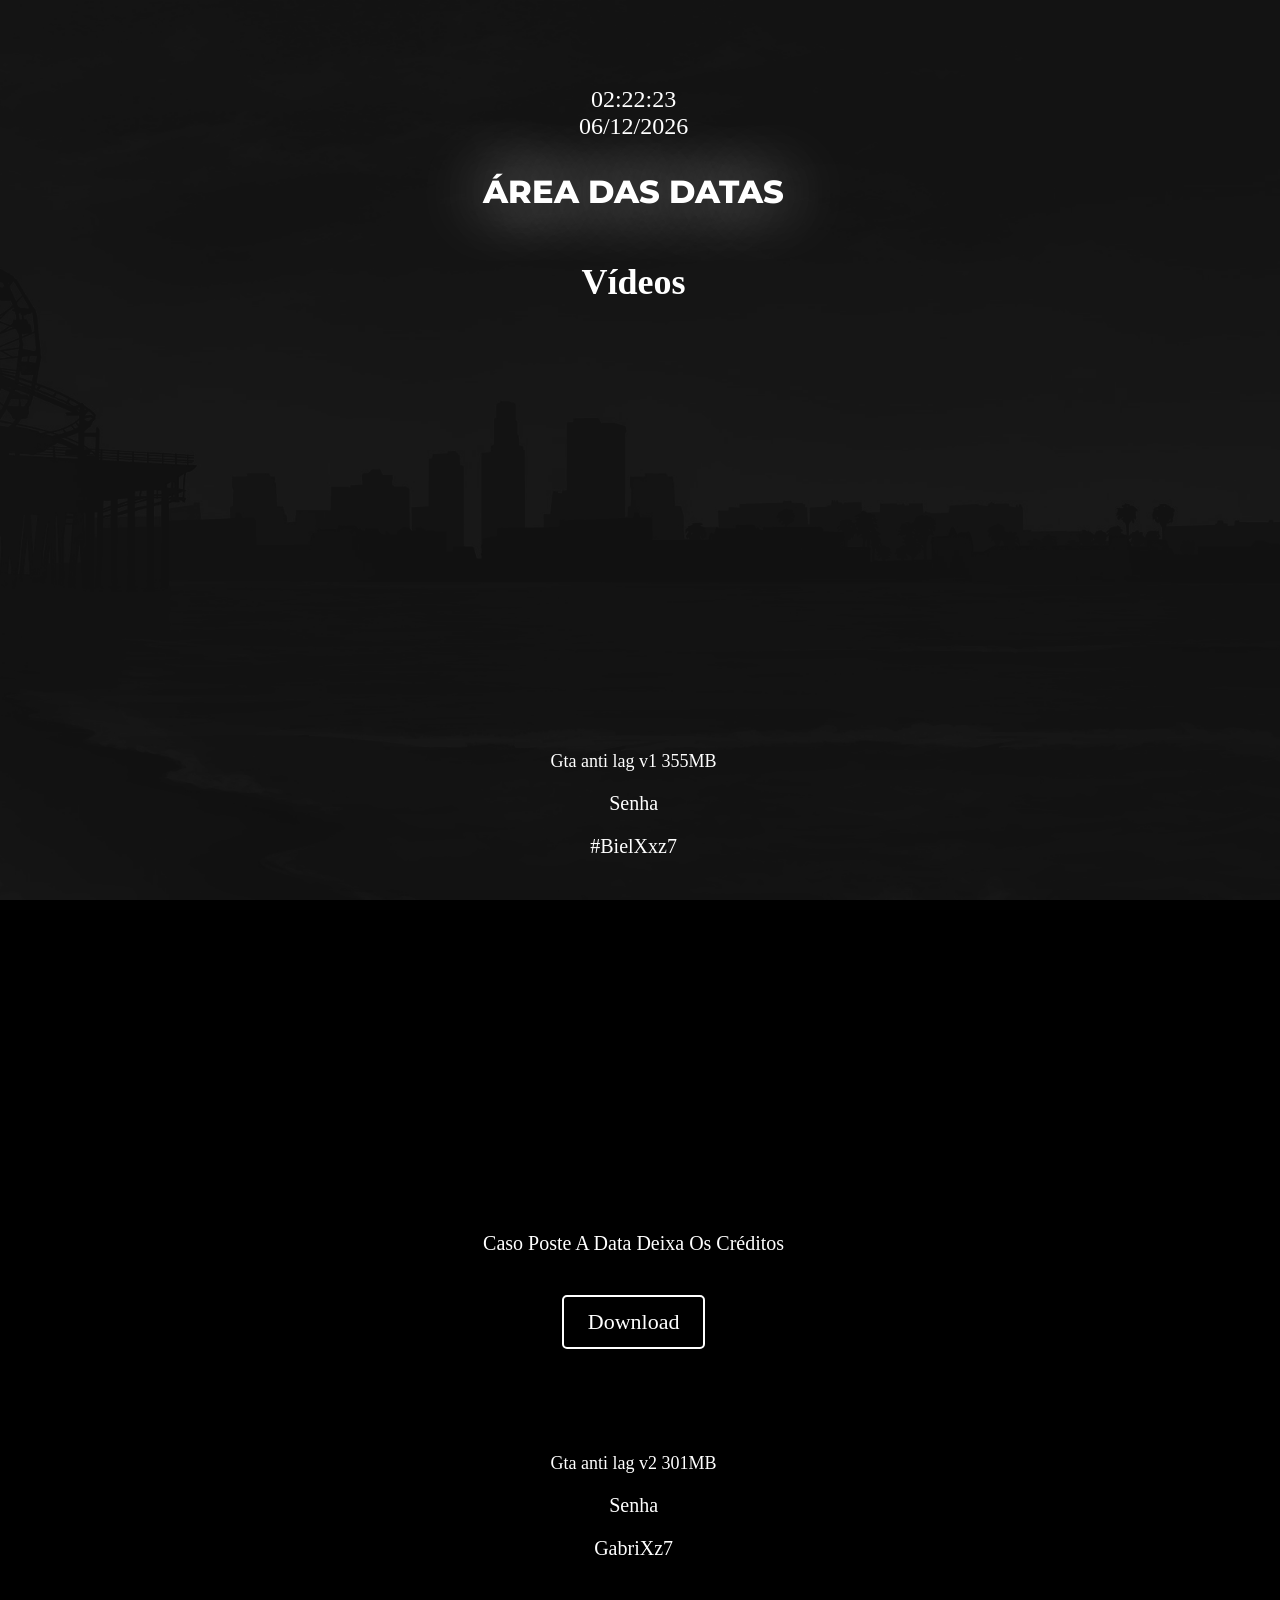
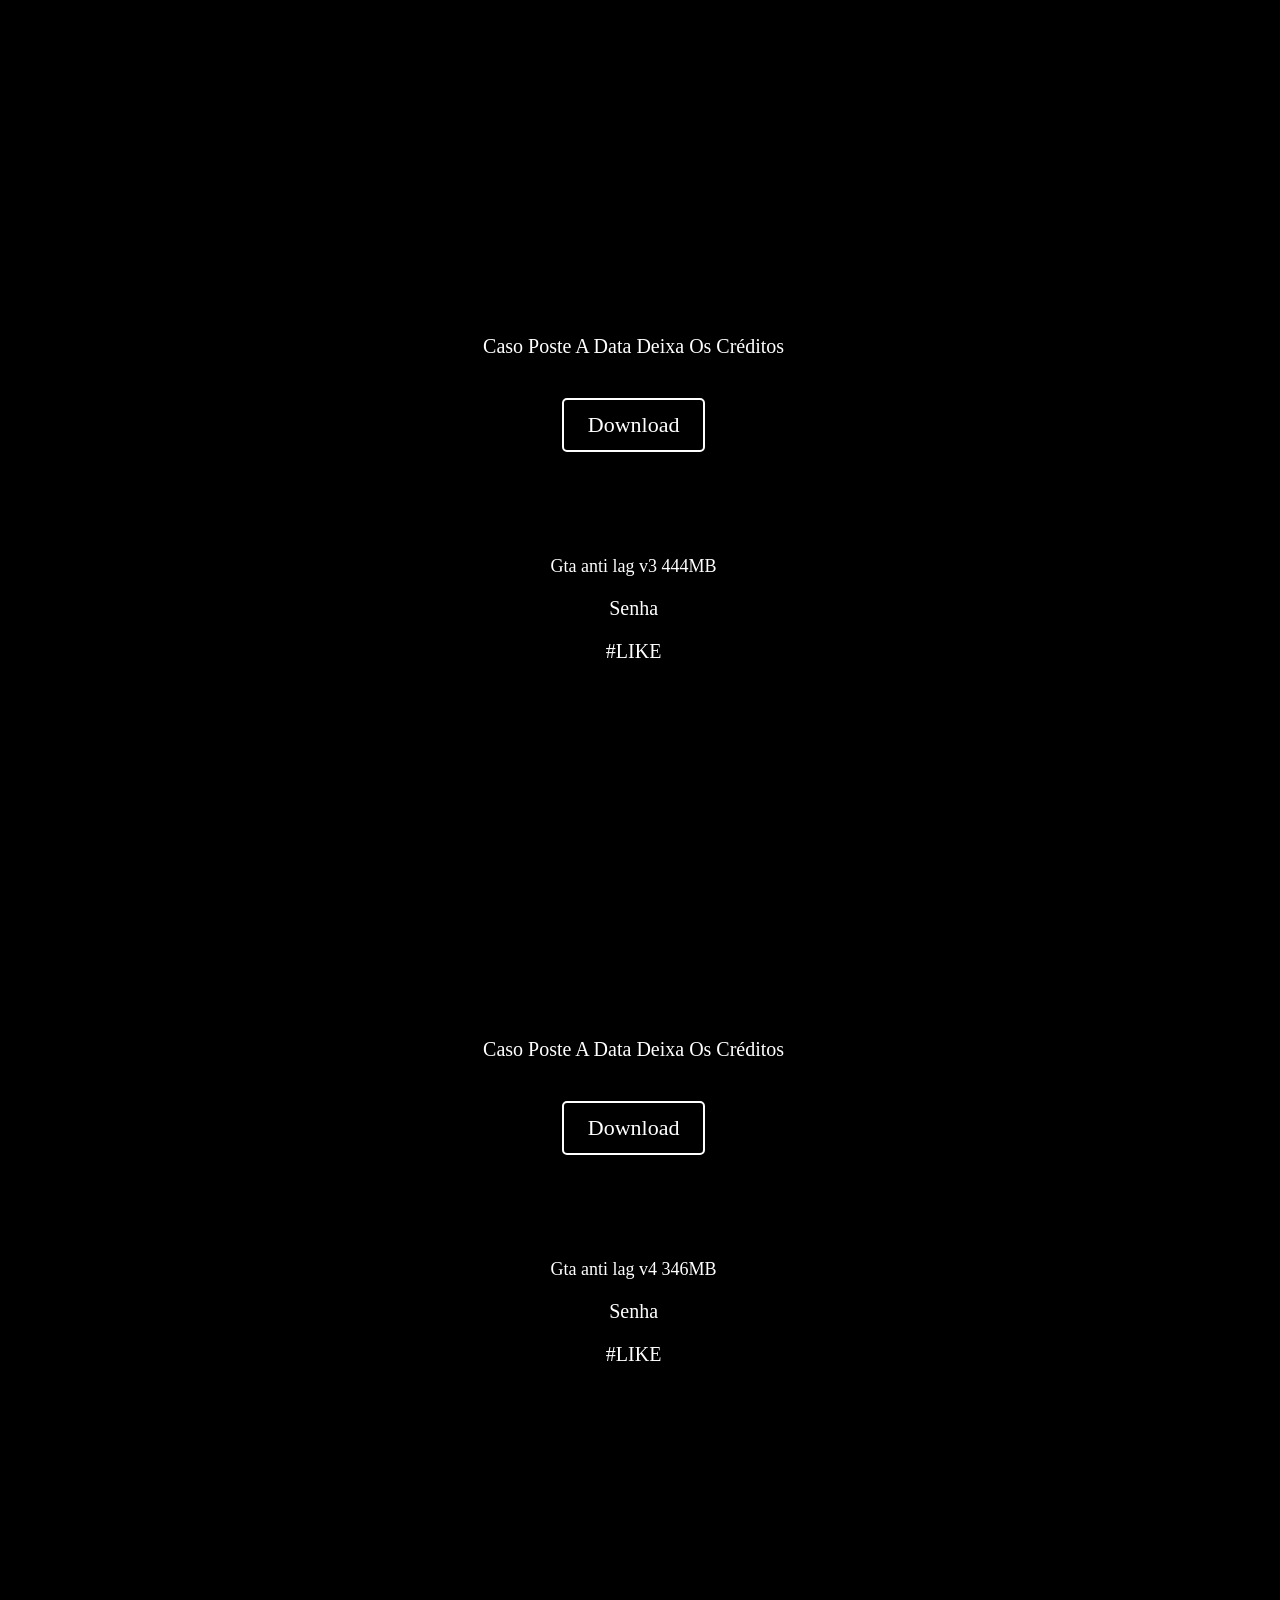
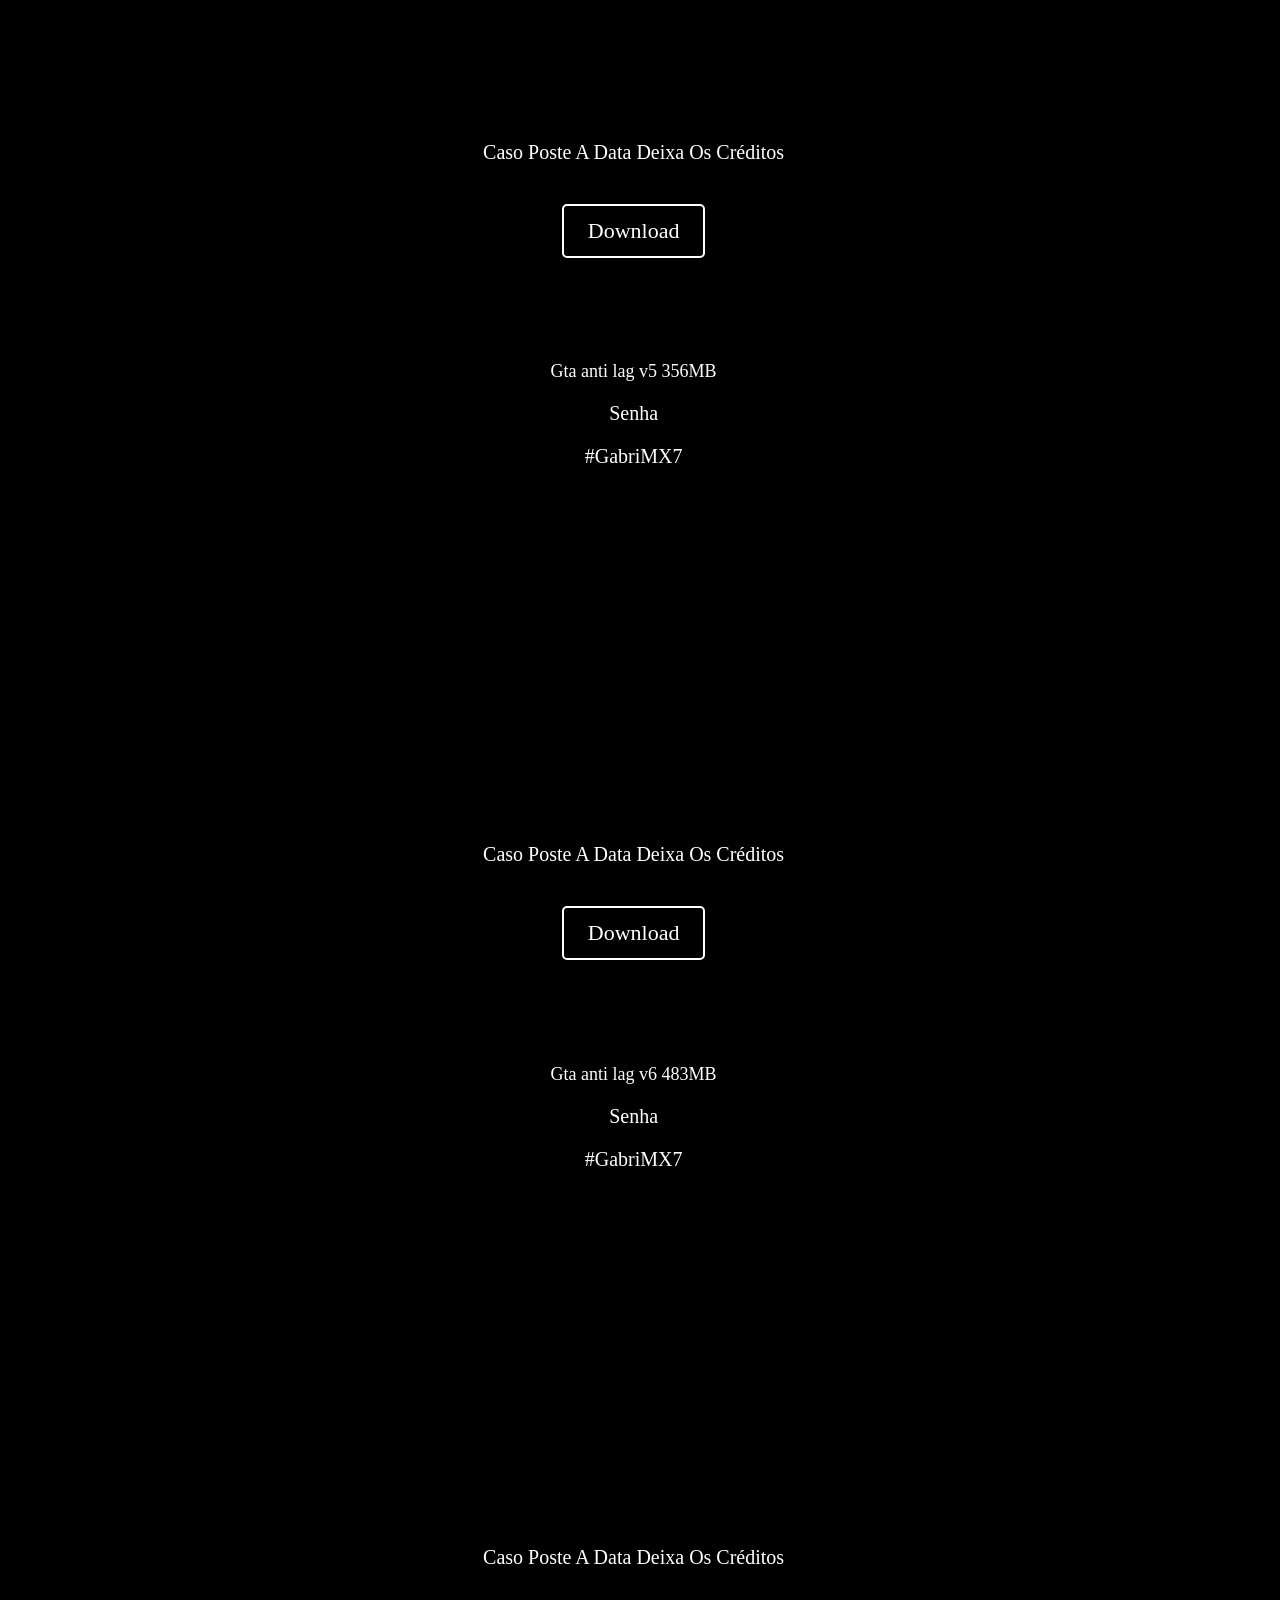
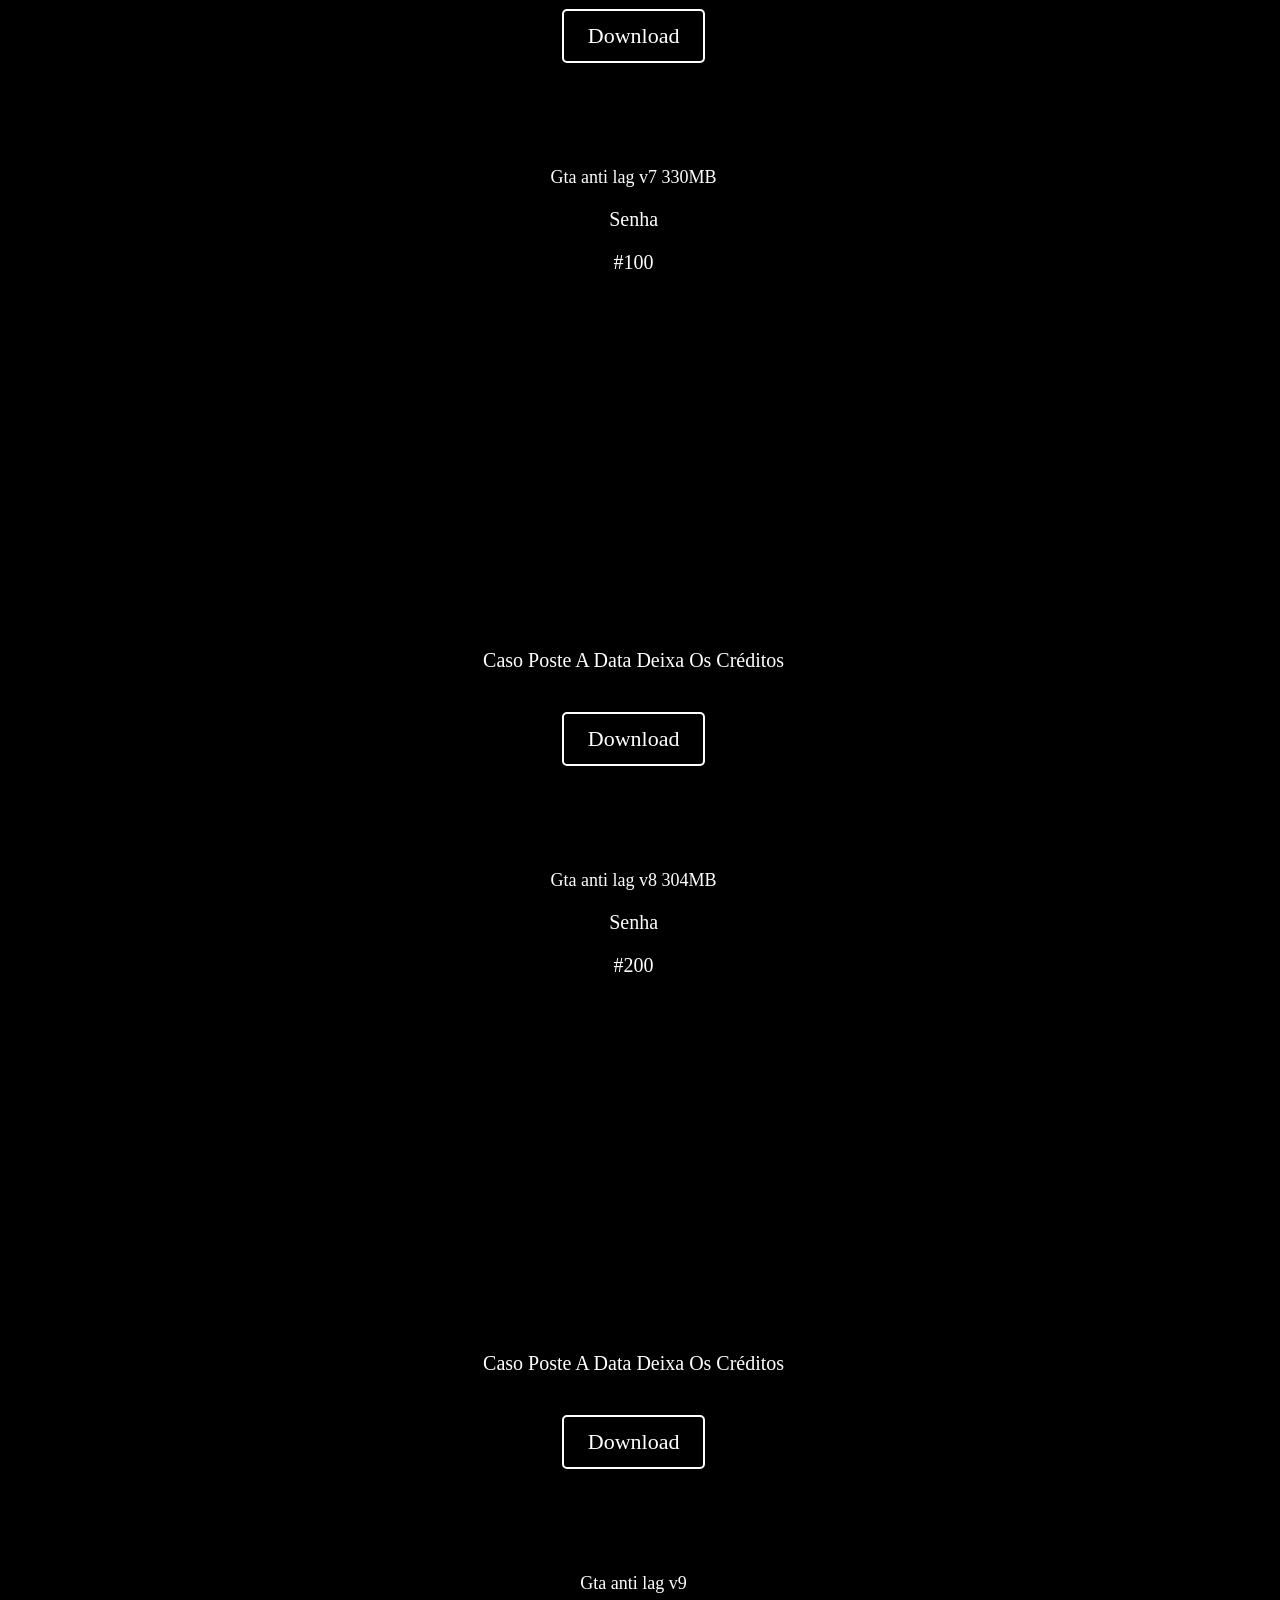
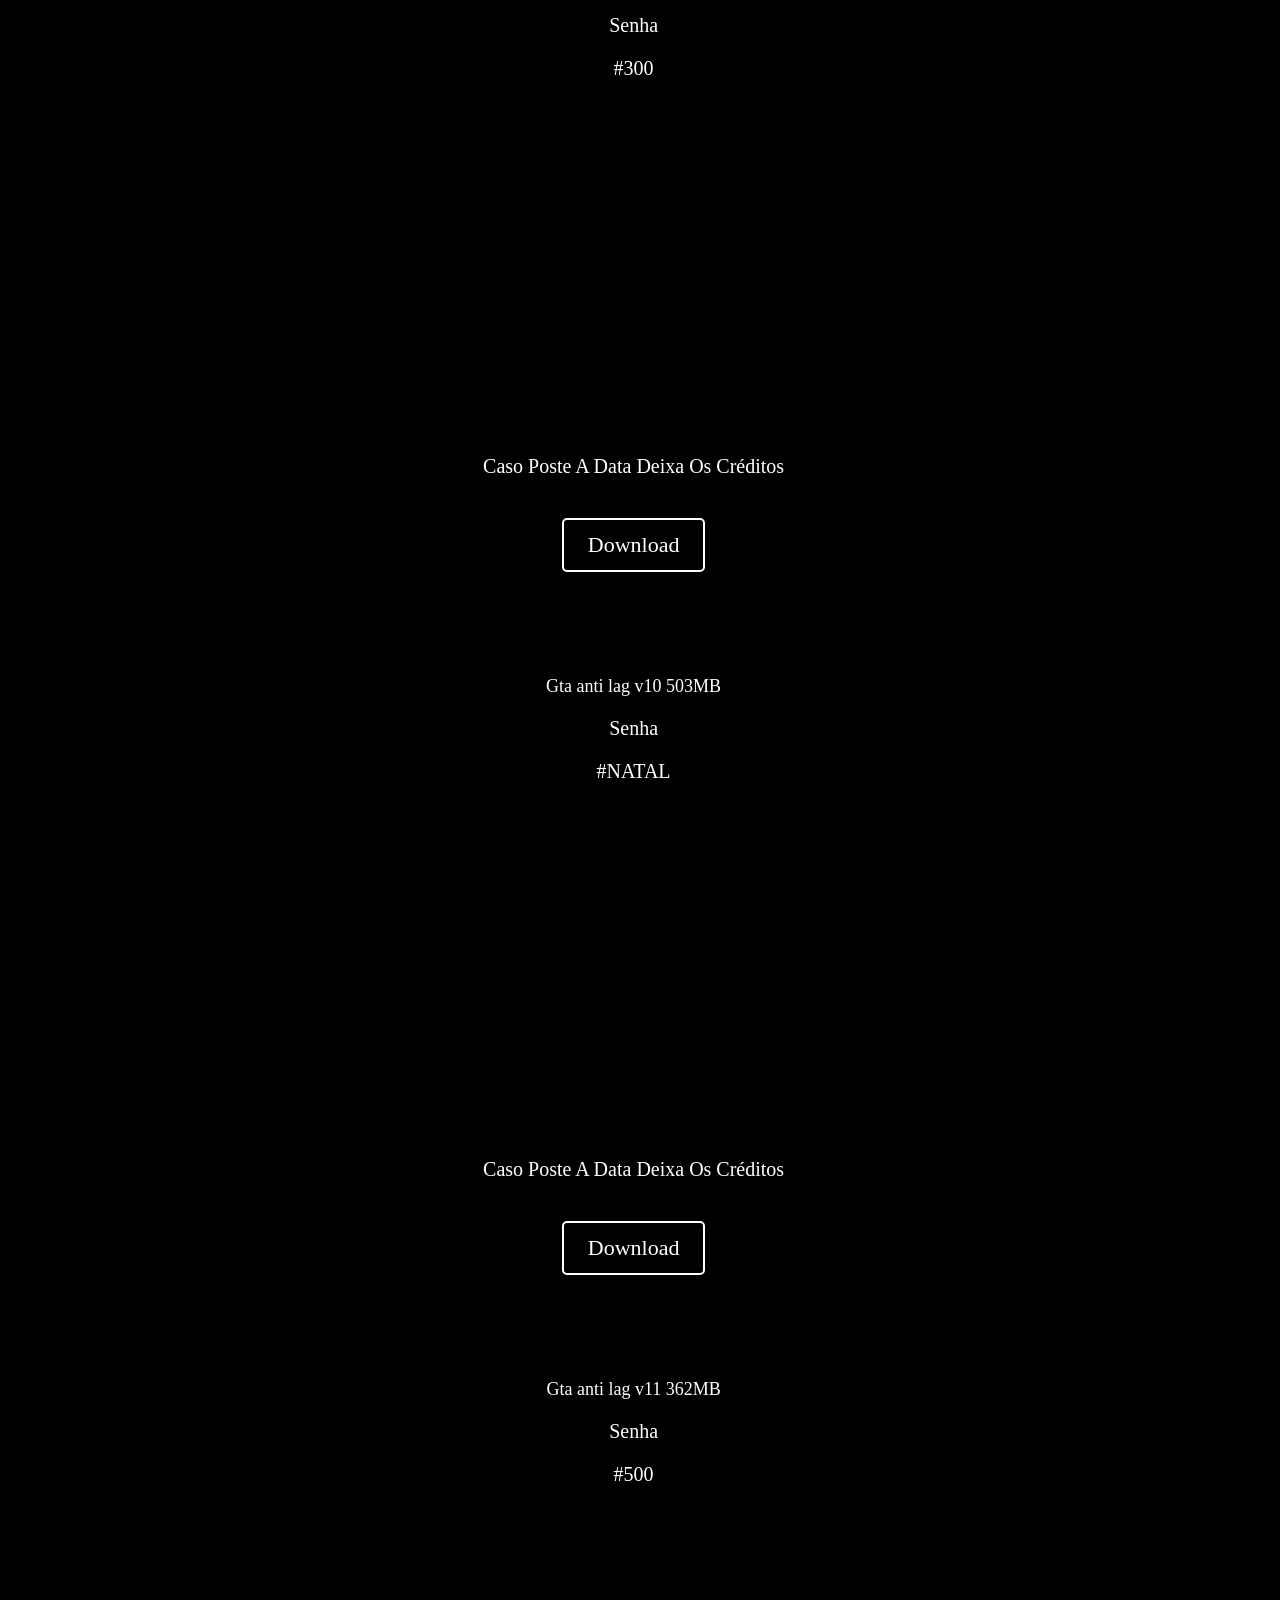
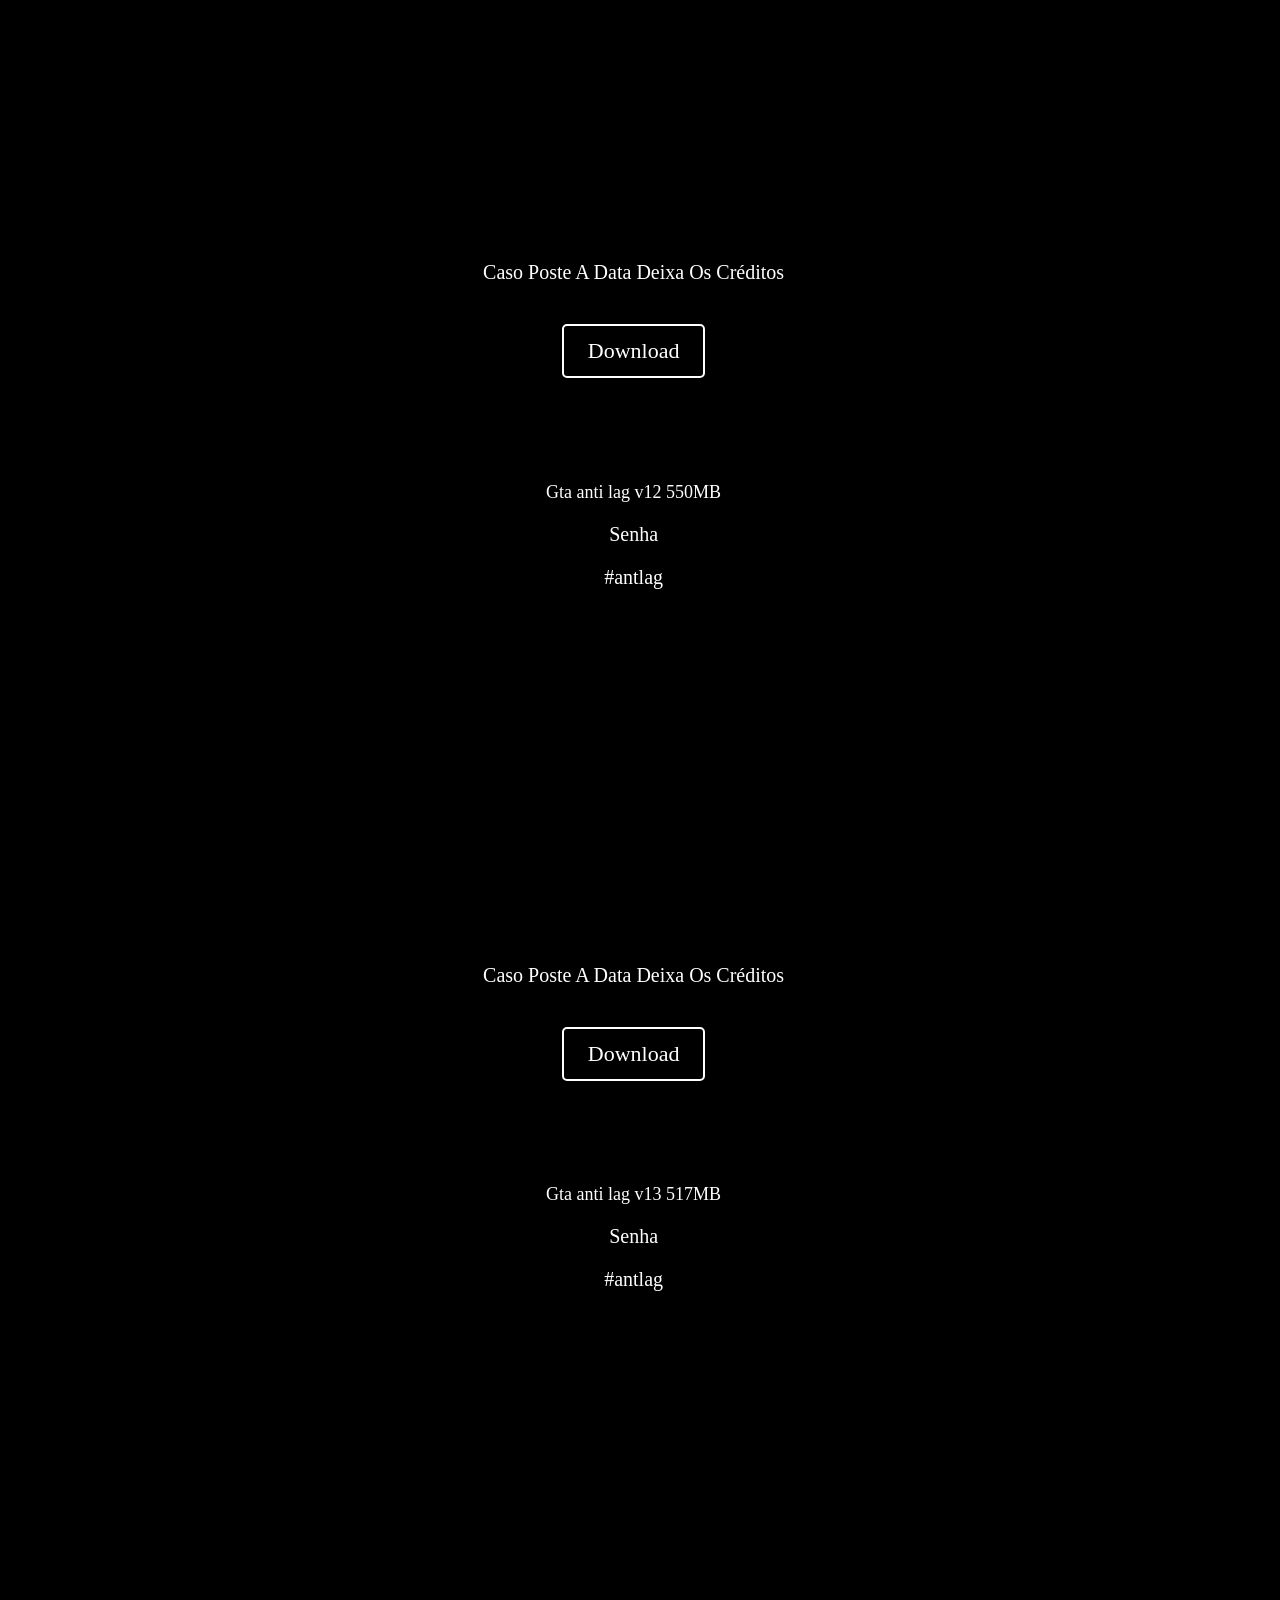
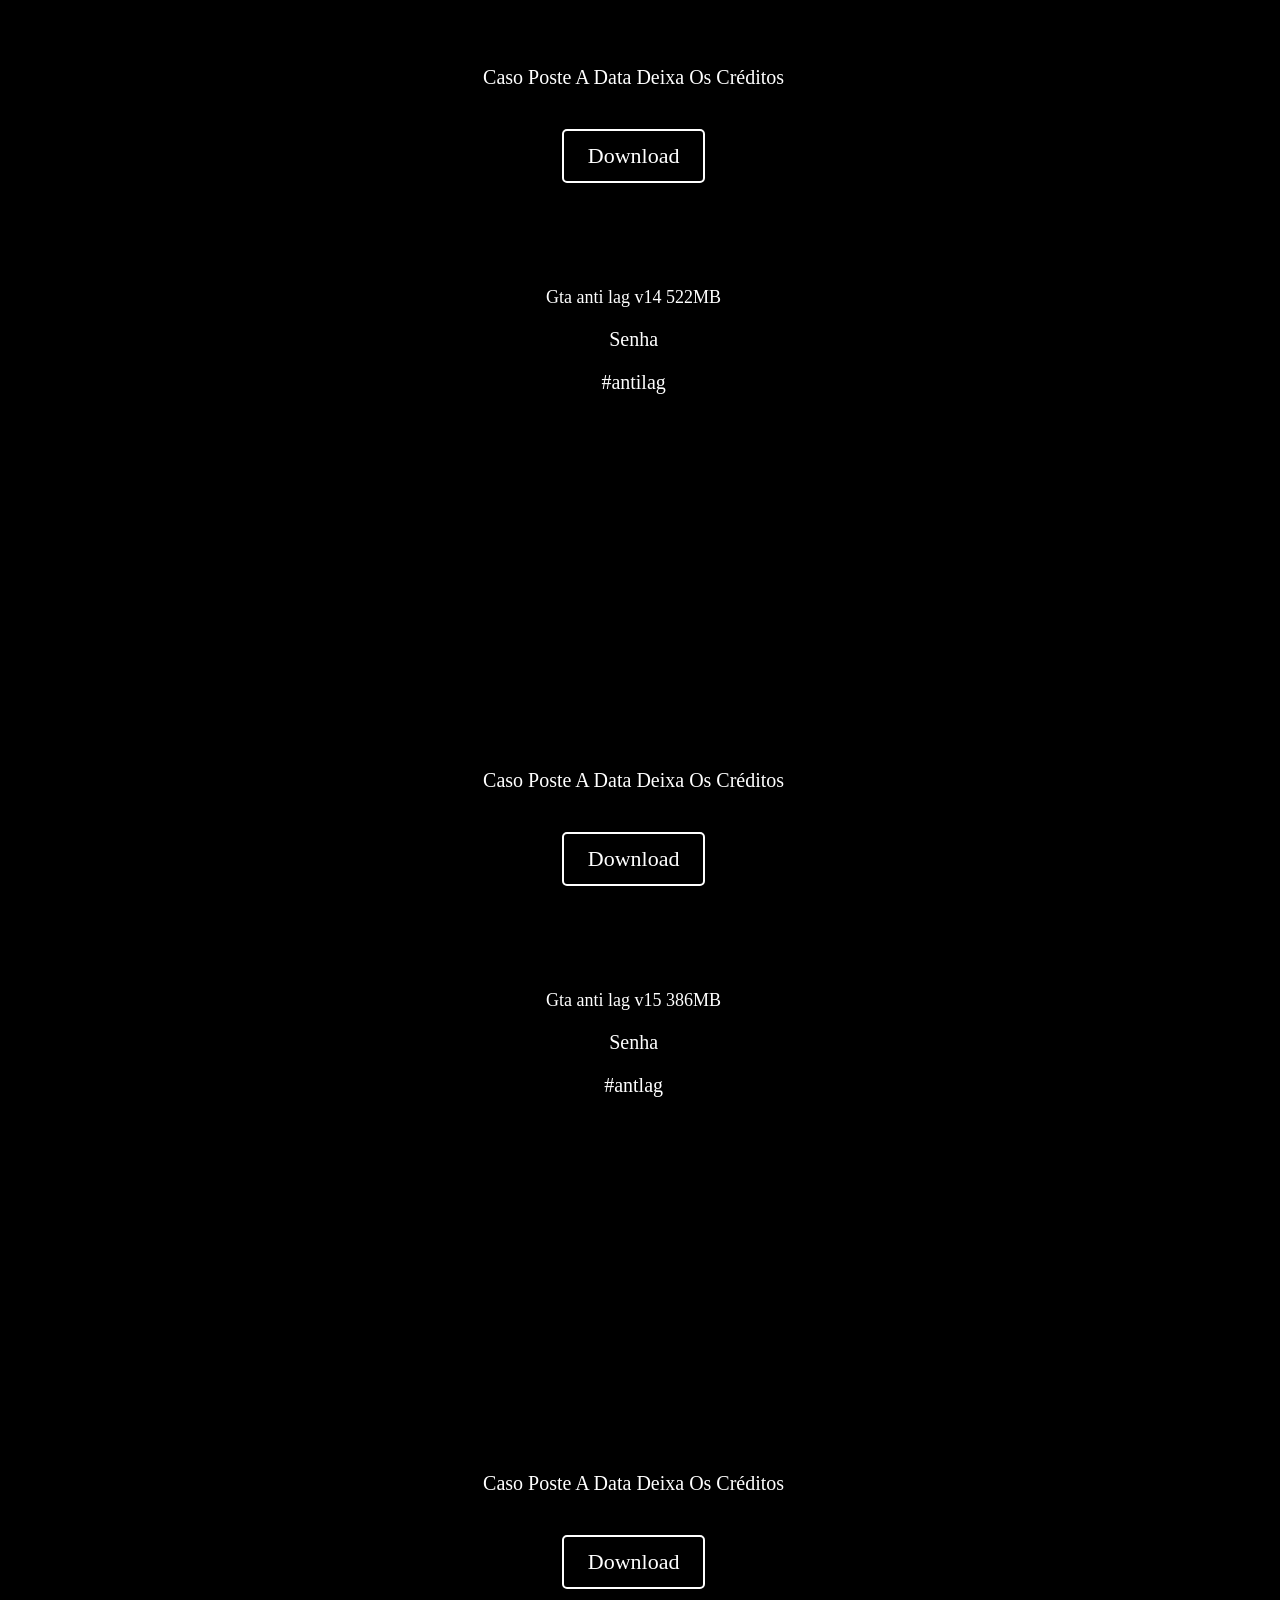
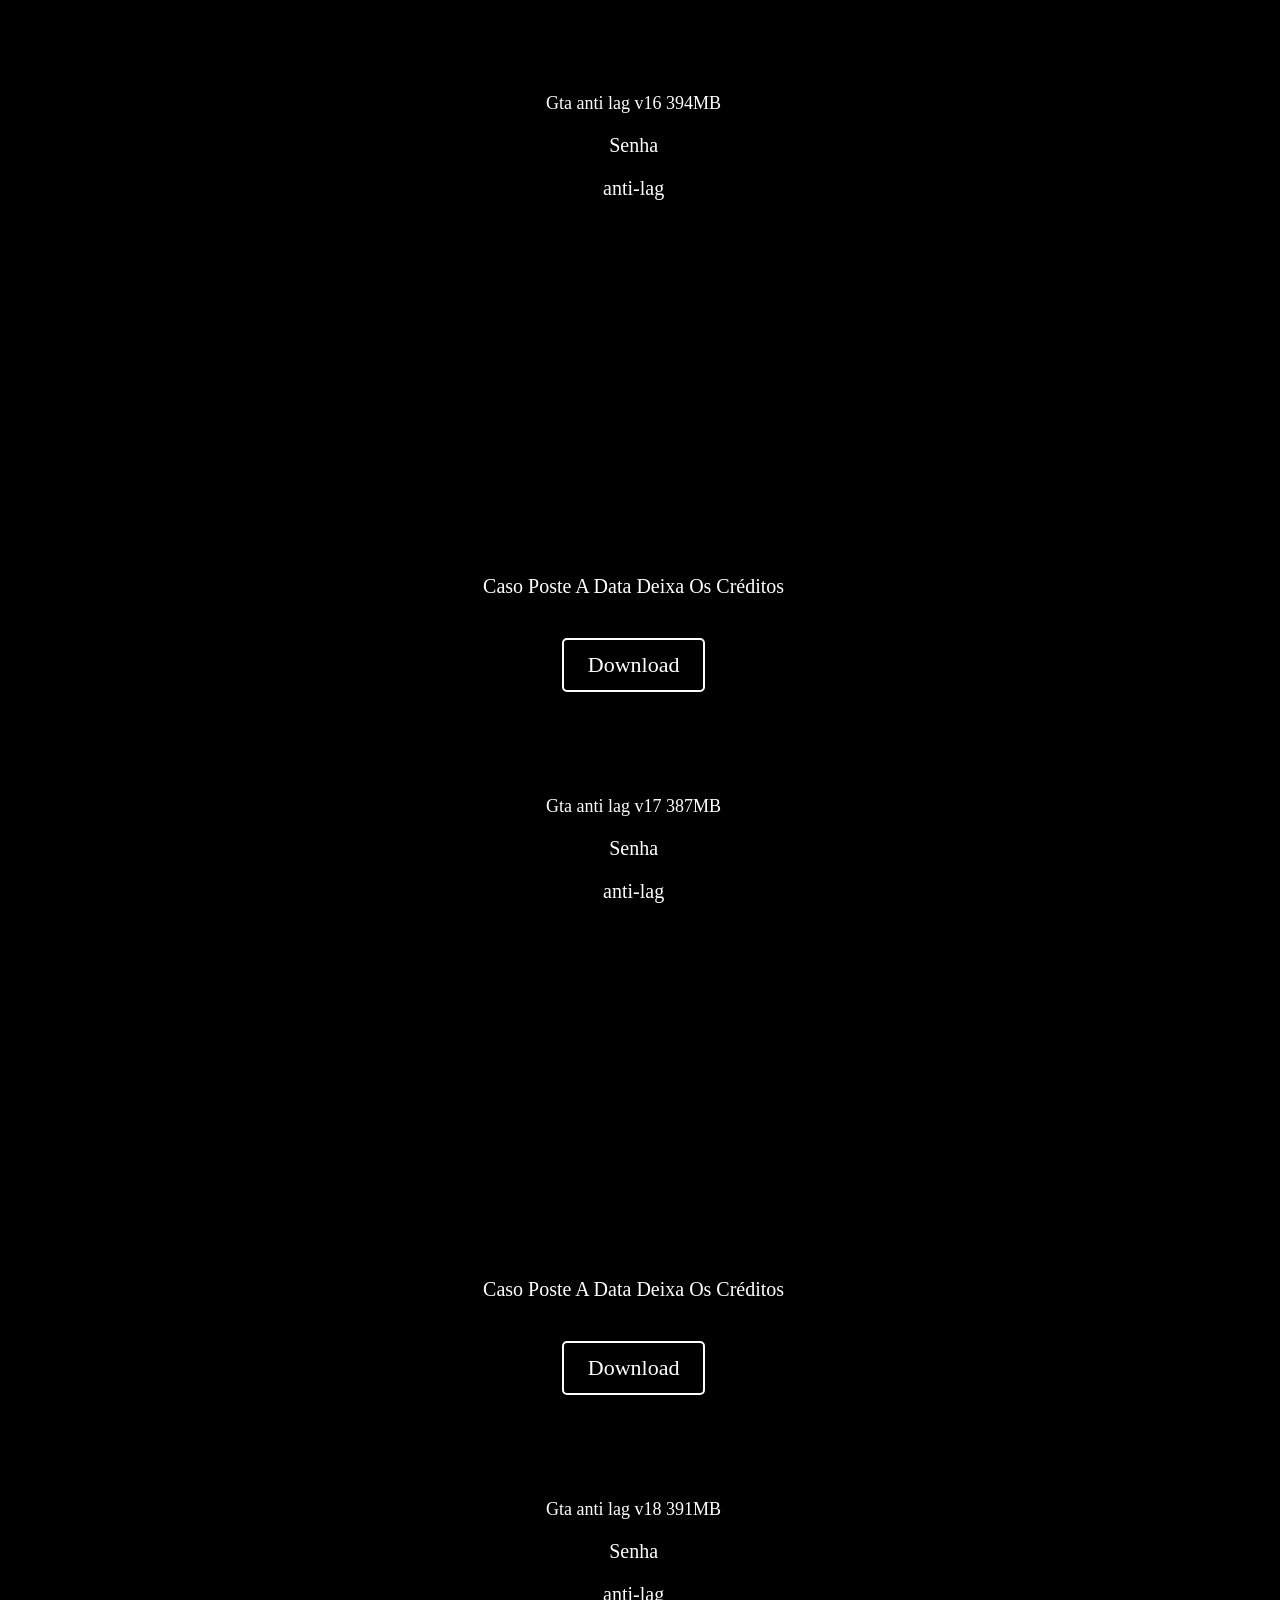
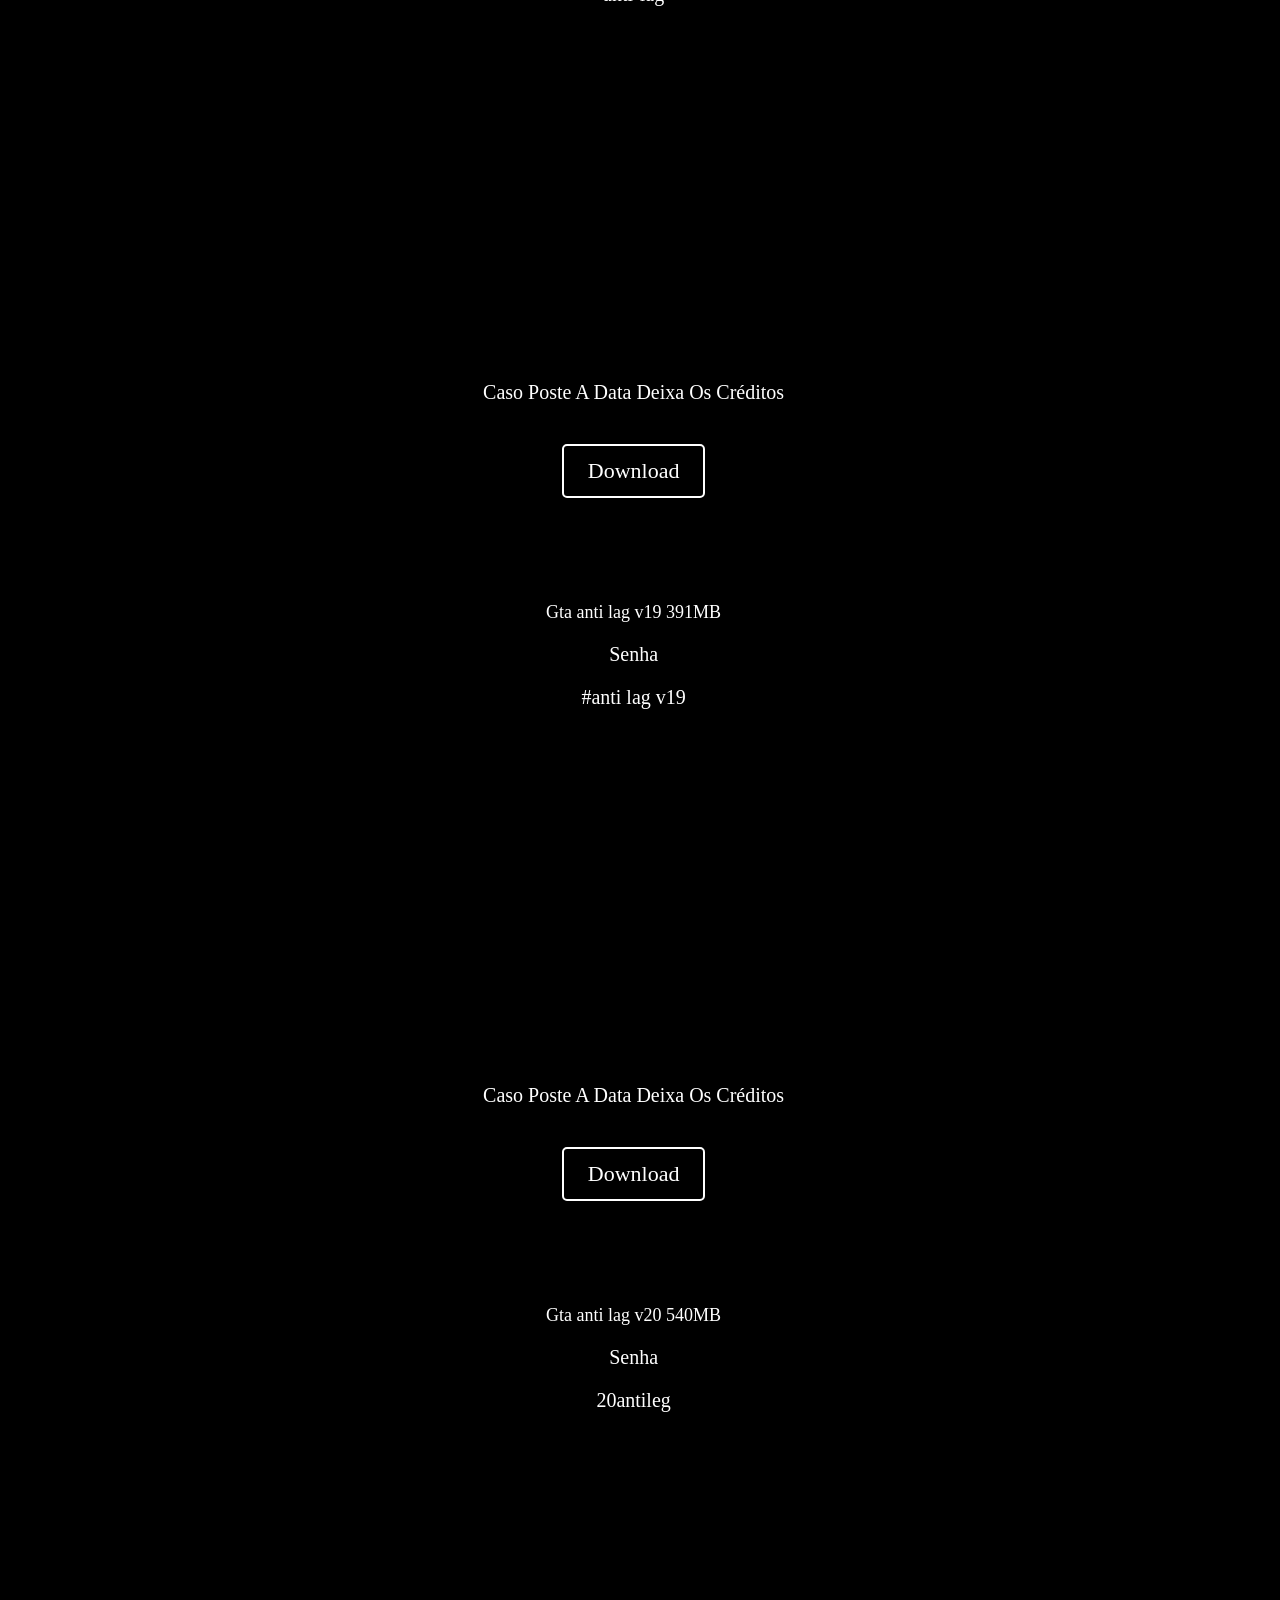
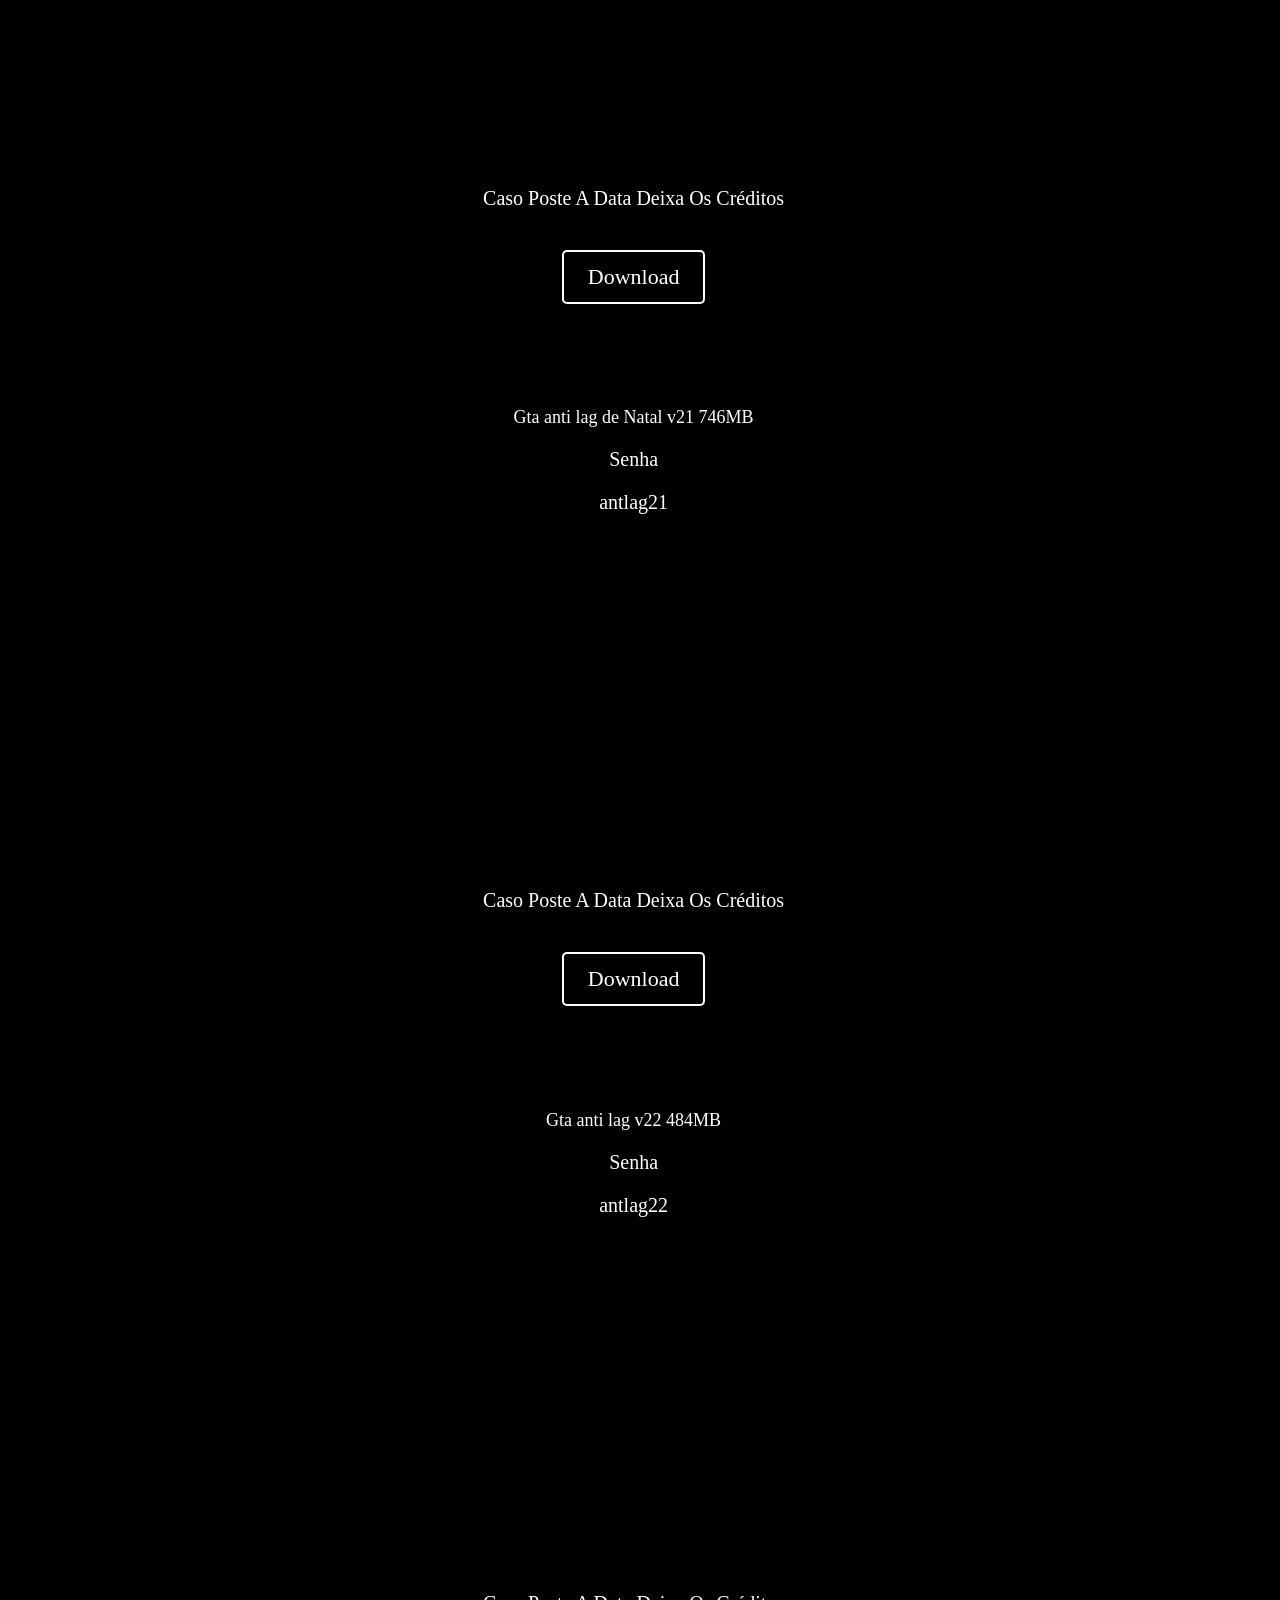
==== commit c96f5ec8: "Update assessments.html" ====
--- a/assessments.html
+++ b/assessments.html
@@ -5,7 +5,7 @@
     <meta charset="UTF-8">
     <meta name="viewport" content="width=device-width, initial-scale=1.0">
     <title>GabriMX7 Datas</title>
-     <link rel="shortcut icon" href="favicon.ico" type="image/x-icon">
+     <link rel="shortcut icon" href="gabicon.png" type="gabicon.png">
     <style>
         body {
             background-color: #000;
@@ -49,31 +49,31 @@
     </style>
 </head>
 <body>
-          
-      <section id="about">
-        <section id="home" class="d-flex justify-content-center align-items-center">
-        <div class="container py-5">
-            <div class="align-items-center justify-content-center text-center">
-                 
-      <link rel="stylesheet" href="assets/css/home.css">
-    
+          
+      <section id="about">
+        <section id="home" class="d-flex justify-content-center align-items-center">
+        <div class="container py-5">
+            <div class="align-items-center justify-content-center text-center">
+                 
+      <link rel="stylesheet" href="assets/css/home.css">
+    
     <!-- Exibir a data e hora atuais -->
-    <div class="align-items-centerh row justify-content-center ">
-    <nav class="align-items-center justify-content-center text-center">
-    <p class="title mb-0"><div id="data-hora"></div>-</div></p>
-    </a>     
-              
-       <div class="align-items-centerh row justify-content-center ">
-       <nav class="align-items-center justify-content-center text-center">
-       <p class="title mb-0">ÁREA DAS DATAS <span></span></p>
-       </a>
-                
+    <div class="align-items-centerh row justify-content-center ">
+    <nav class="align-items-center justify-content-center text-center">
+    <p class="title mb-0"><div id="data-hora"></div>
+</div></p>
+    </a>     
+              
+       <div class="align-items-centerh row justify-content-center ">
+       <nav class="align-items-center justify-content-center text-center">
+       <p class="title mb-0">ÁREA DAS DATAS <span></span></p>
+       </a>
+                
     <section class = "•">
 <h1 class="centro2">Vídeos</h1>
         <iframe width="500" height="300" src="https://youtube.com/embed/WXtNOC-jO-k?si" frameborder="0" allowfullscreen></iframe>
 
-        
+        
         <section class = "•">
 <h1 class="centro2"></h1>
     <footer>
@@ -386,7 +386,7 @@
         </footer>
         <a href="https://seulink.online/antlag24" target="_blank">Download</a>
     <footer>
-        +        
 <footer class="bg-dark text-white text-center py-3 mt-5">
     <p>&copy; 2025 Meu Canal do YouTube. Todos os direitos reservados.</p>
 </footer>
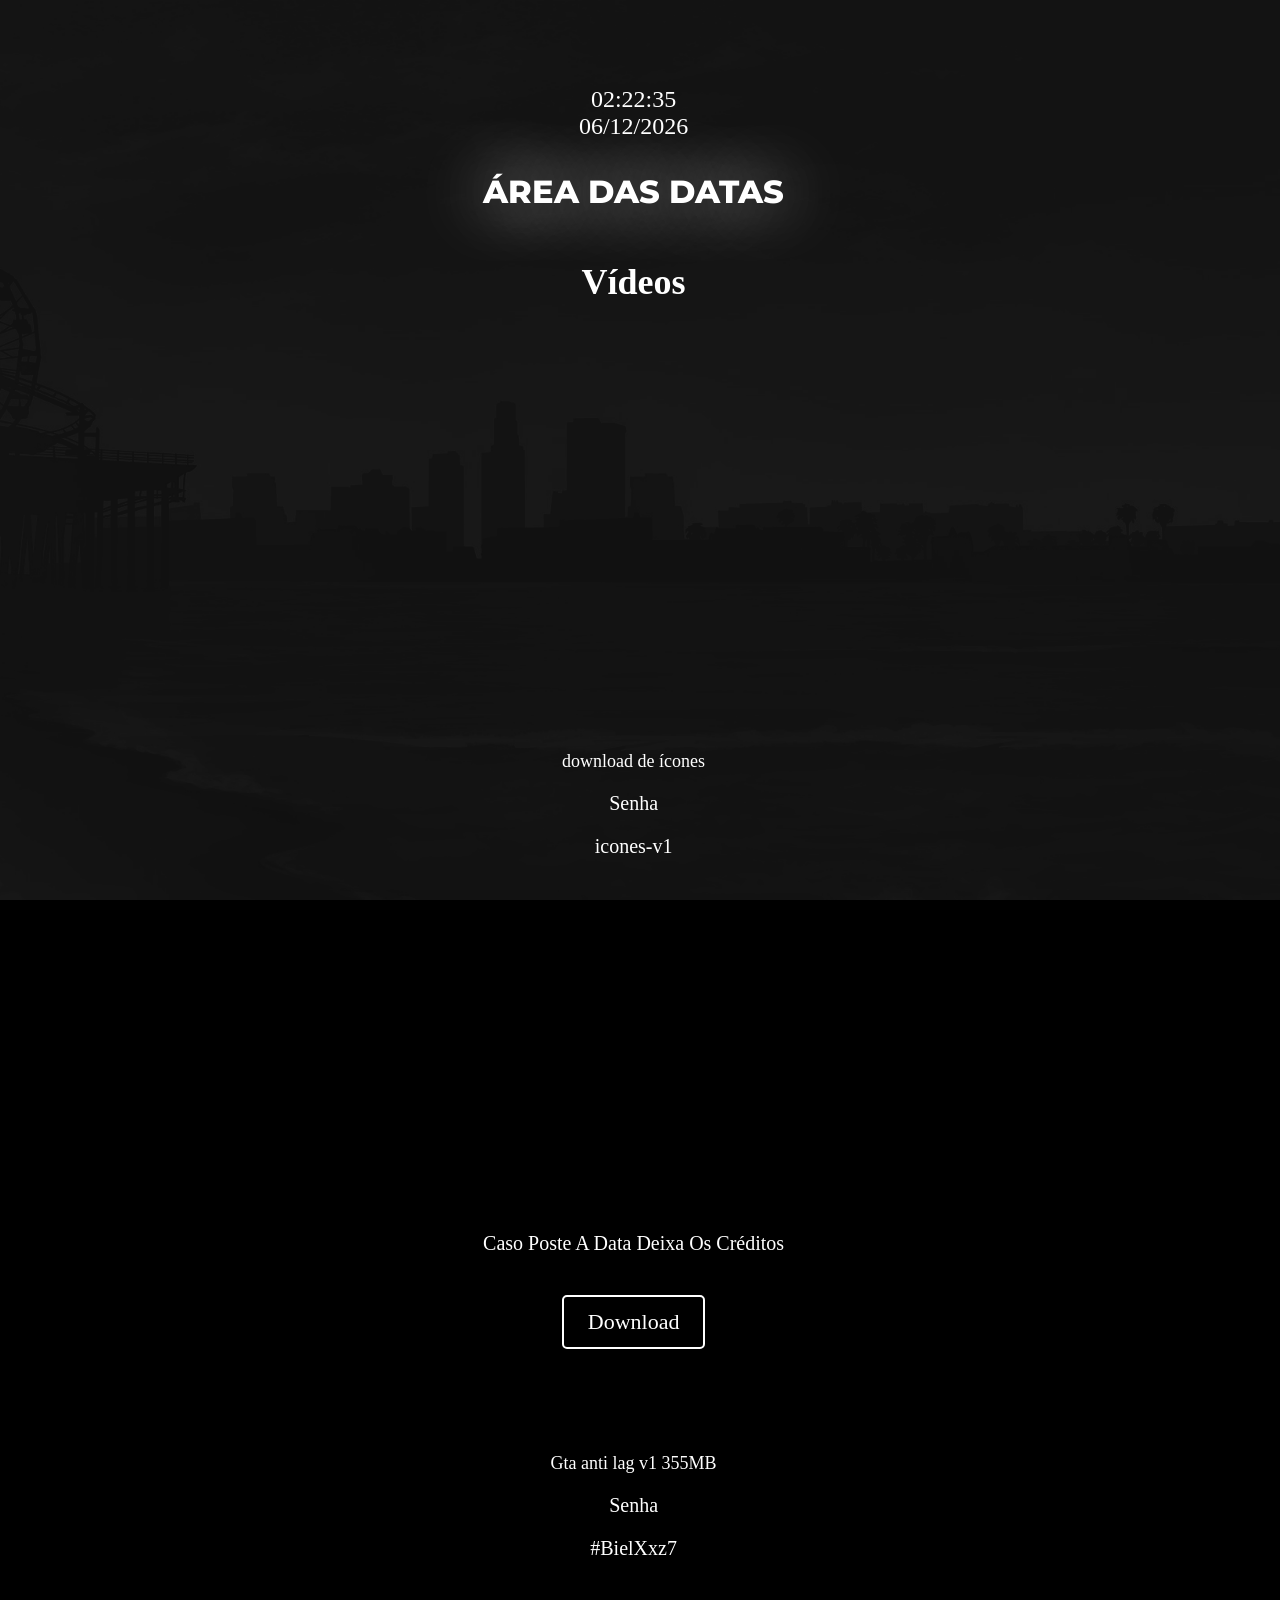
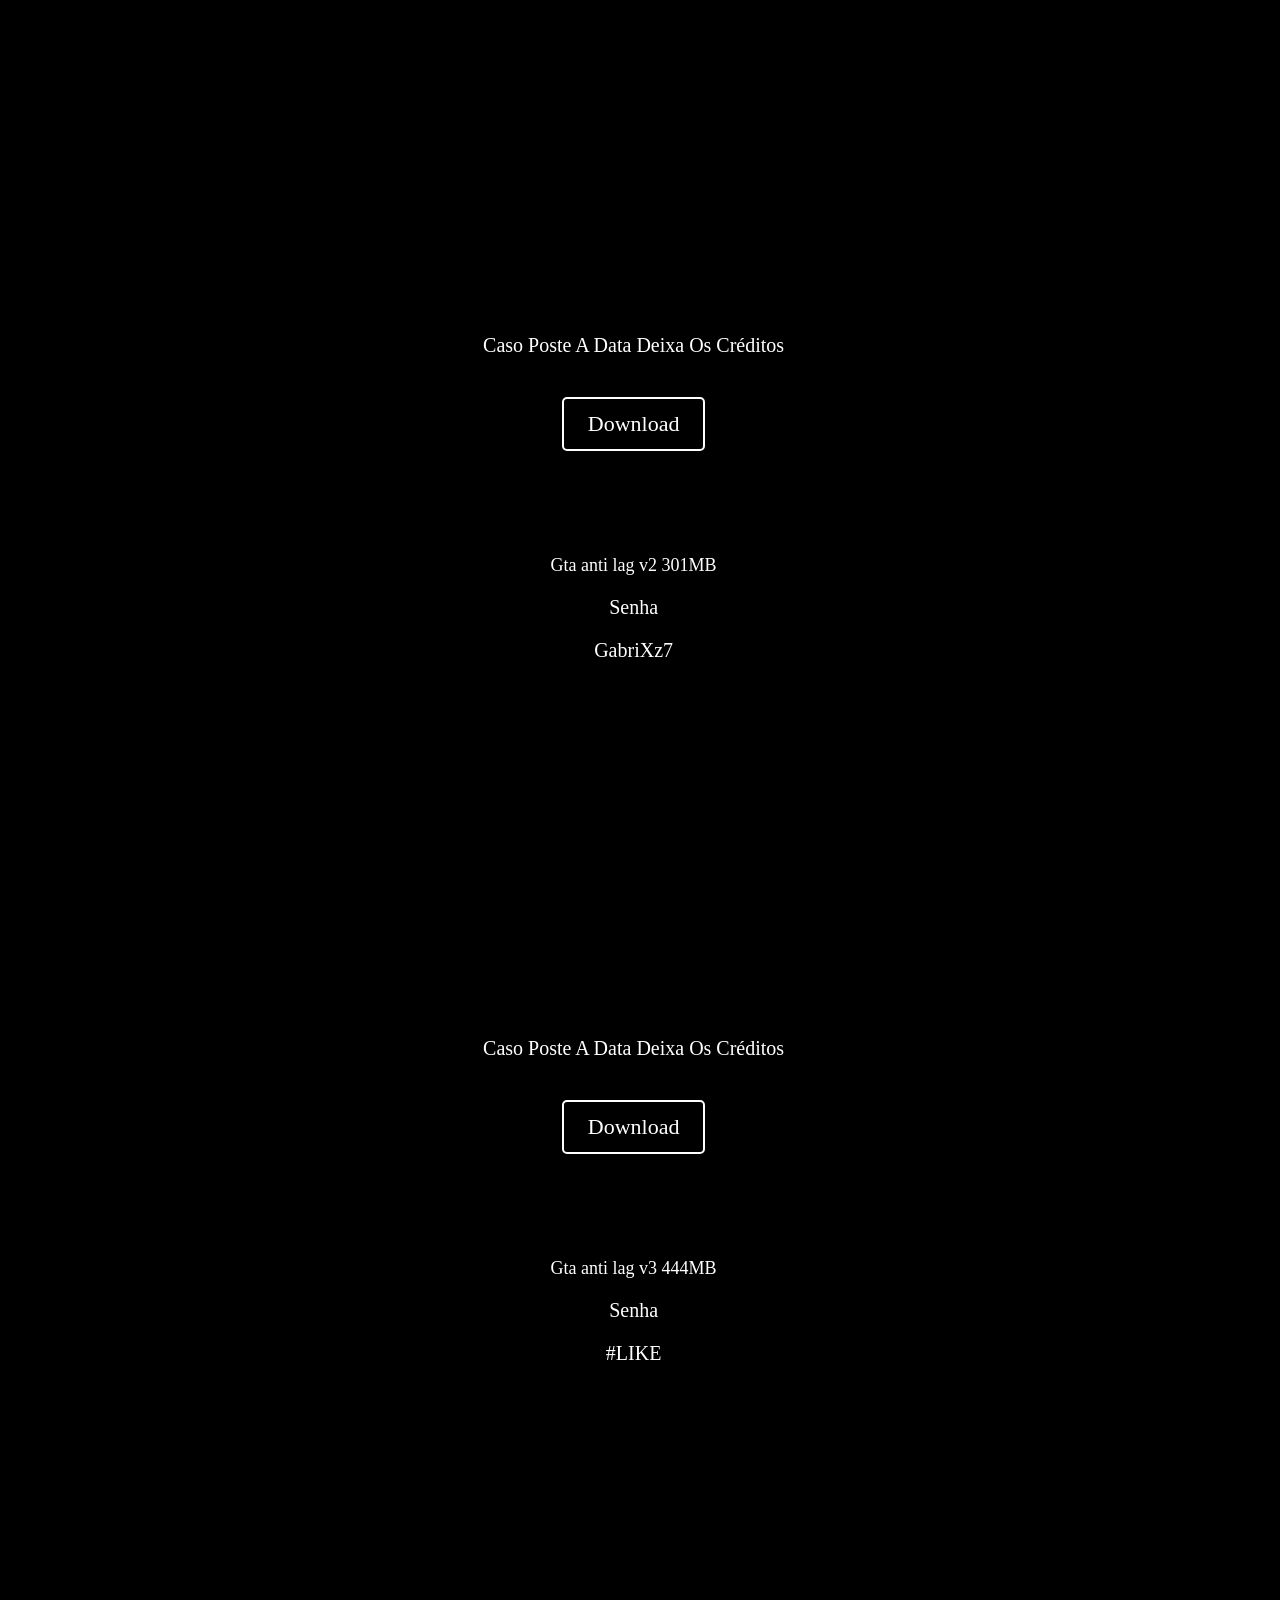
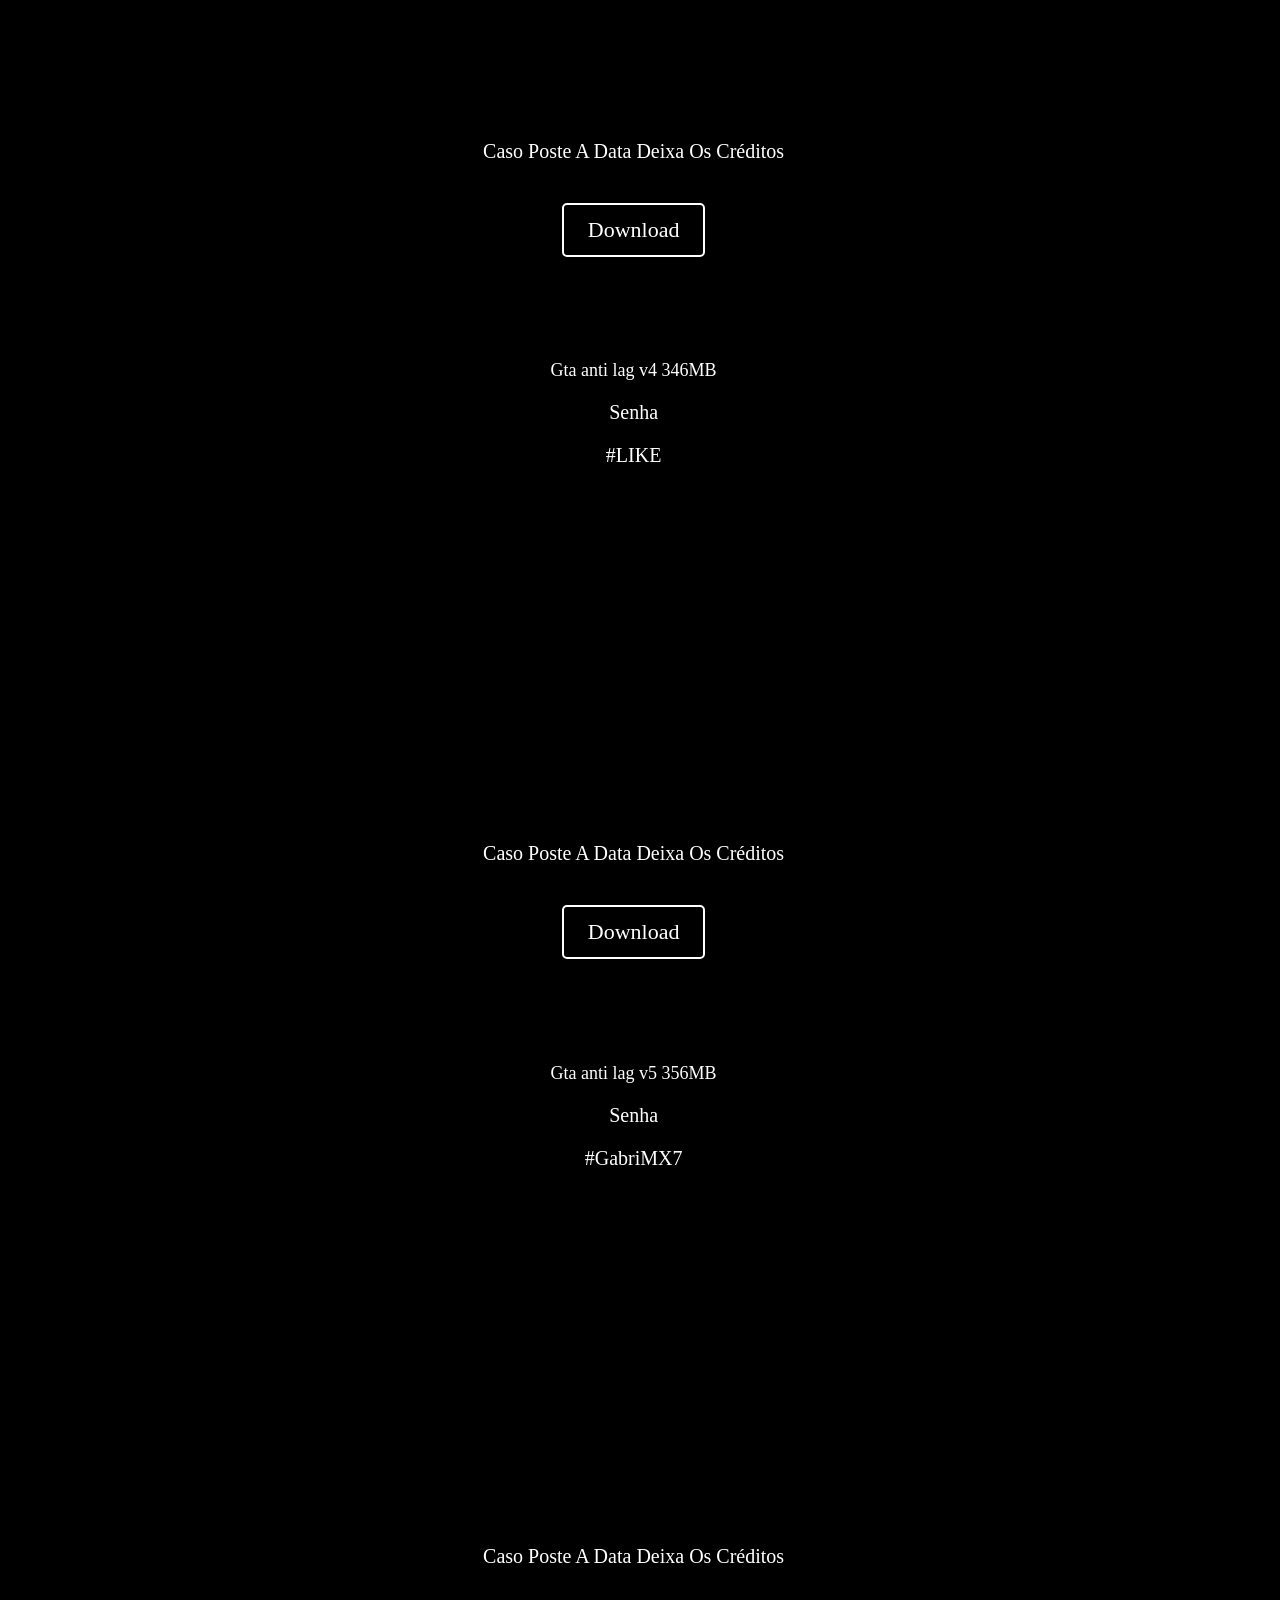
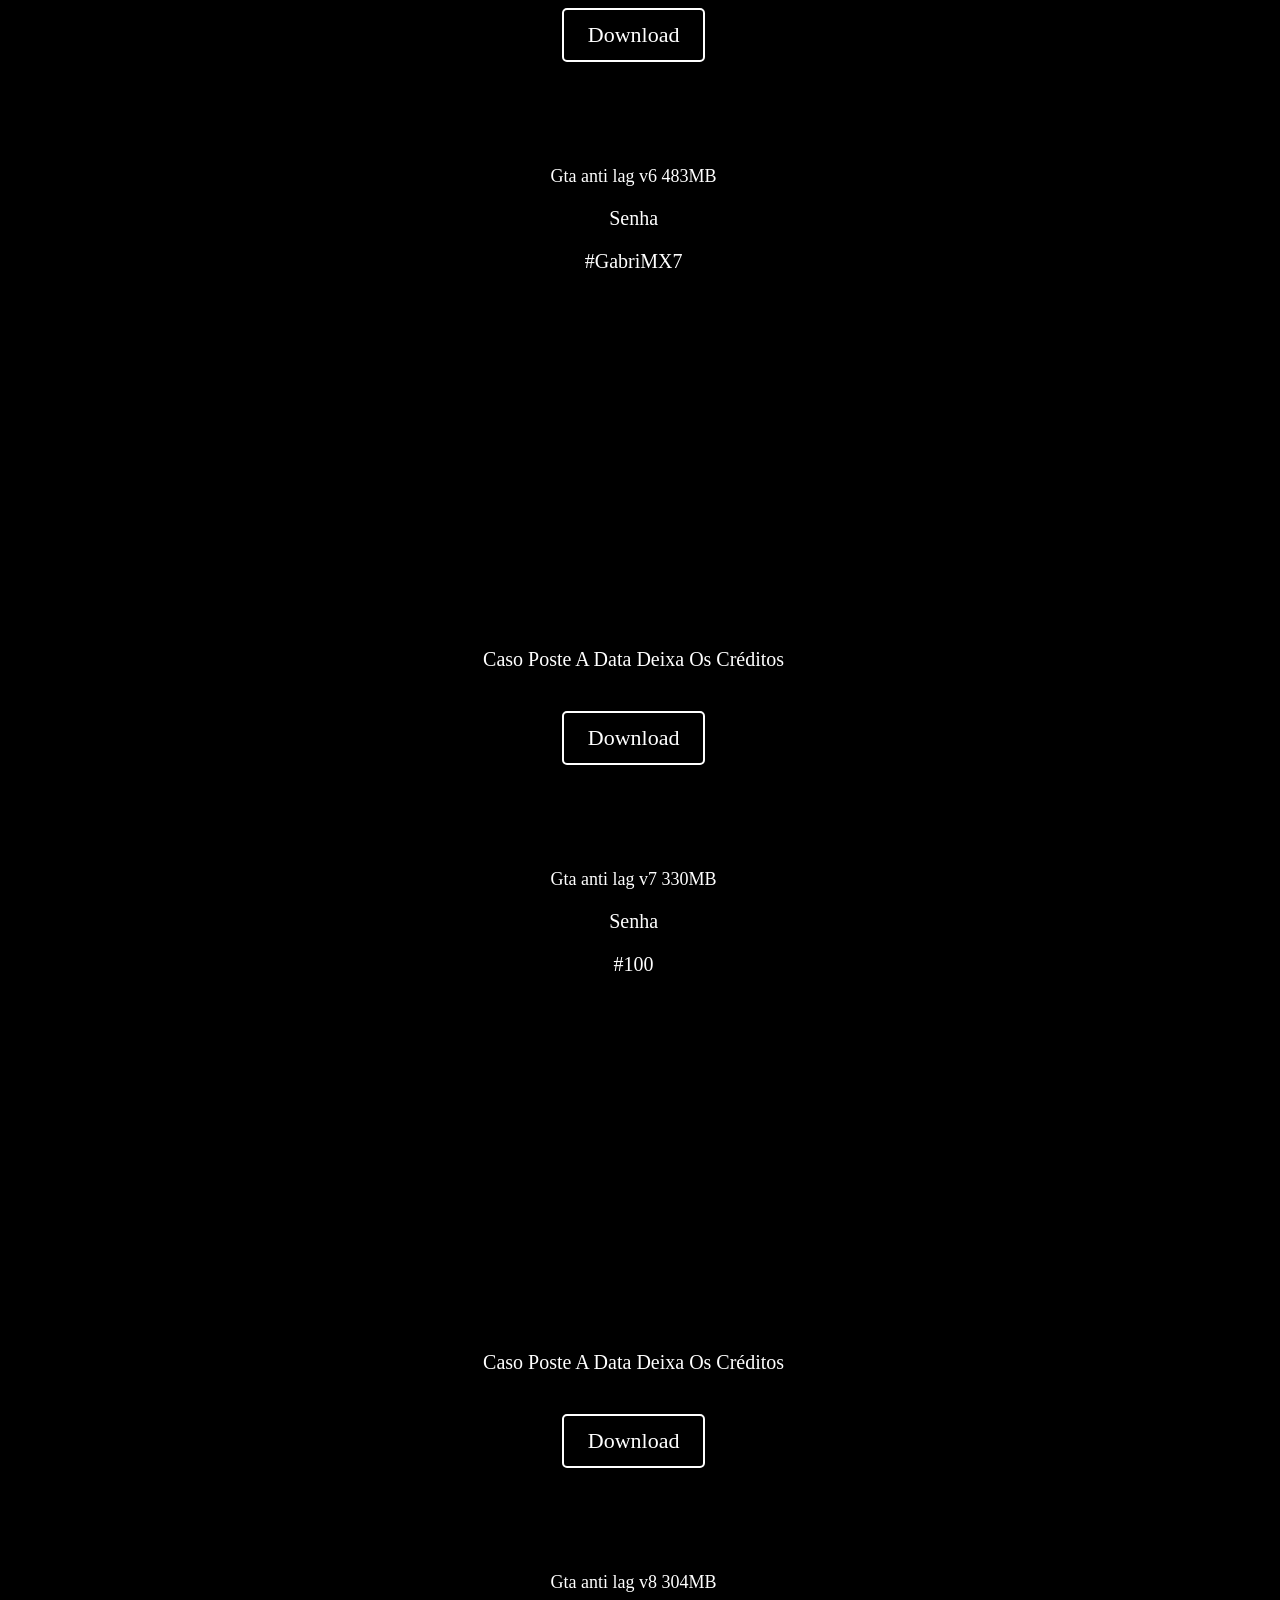
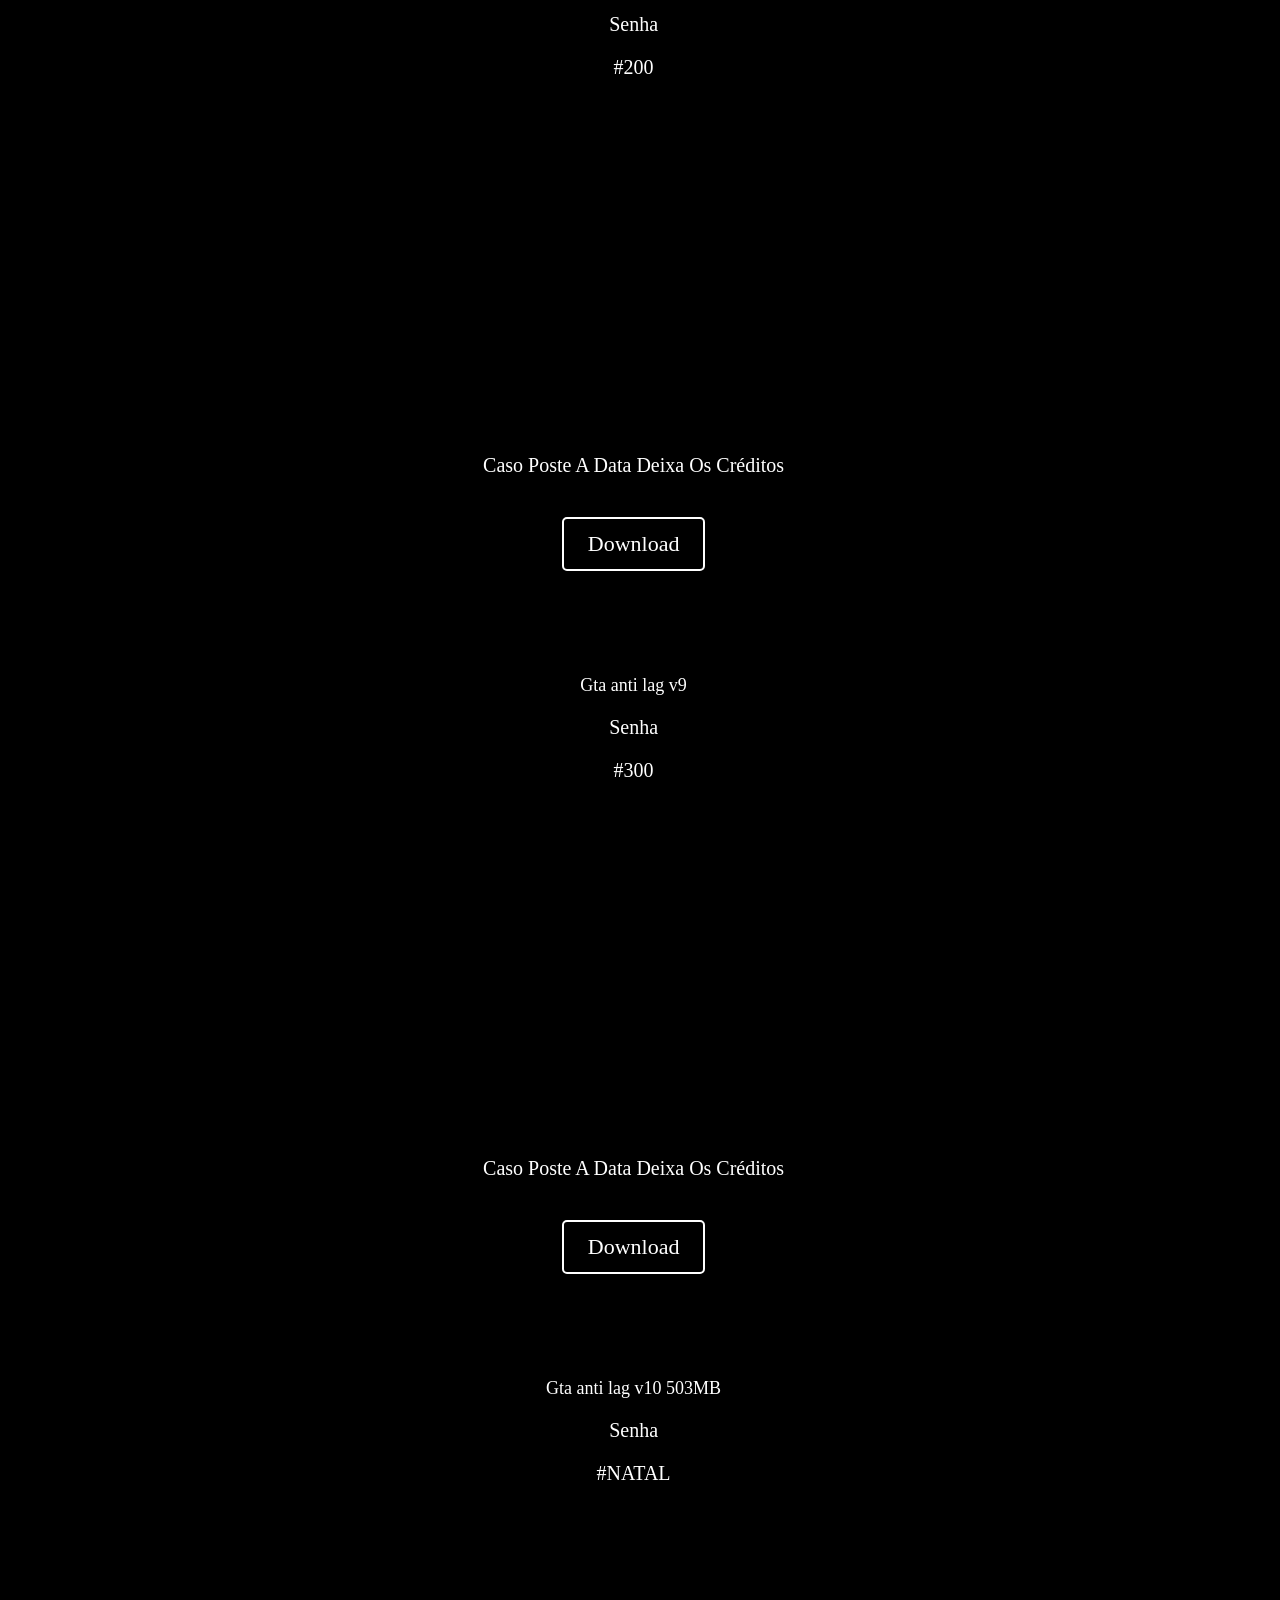
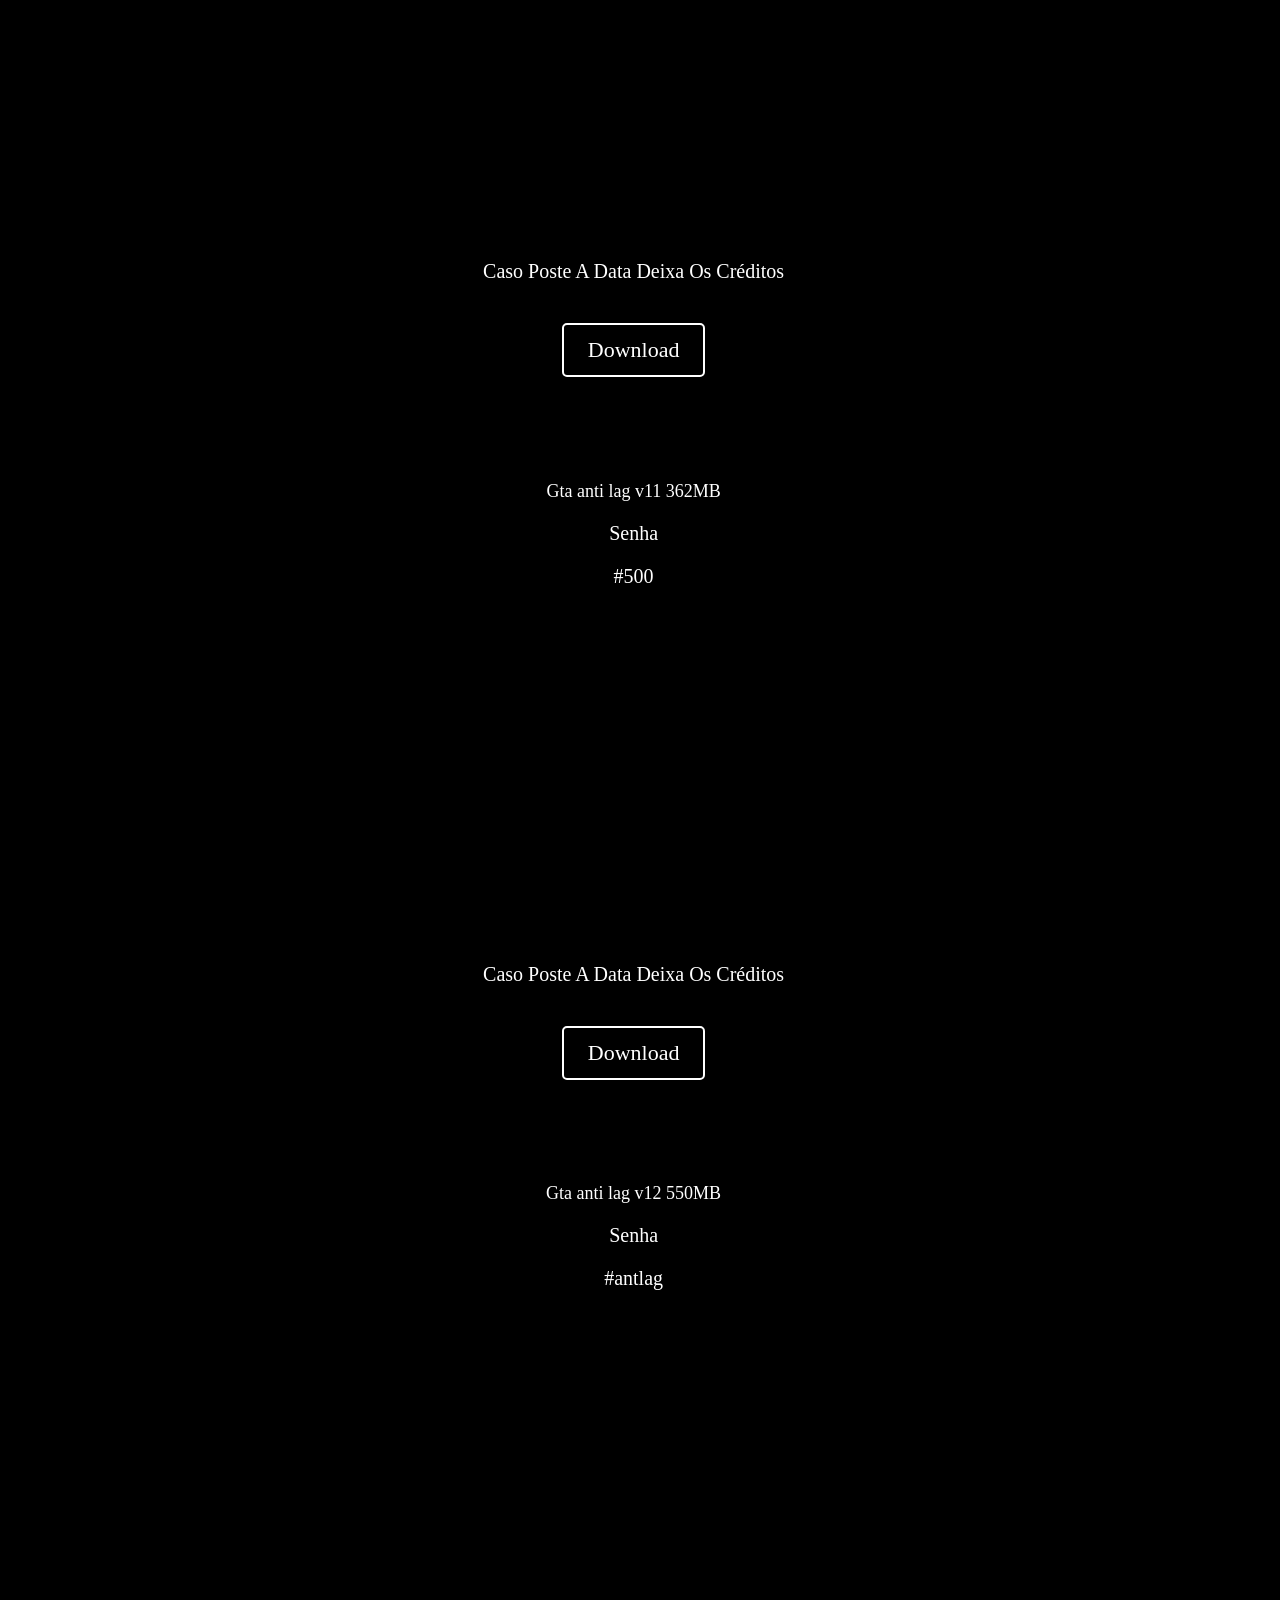
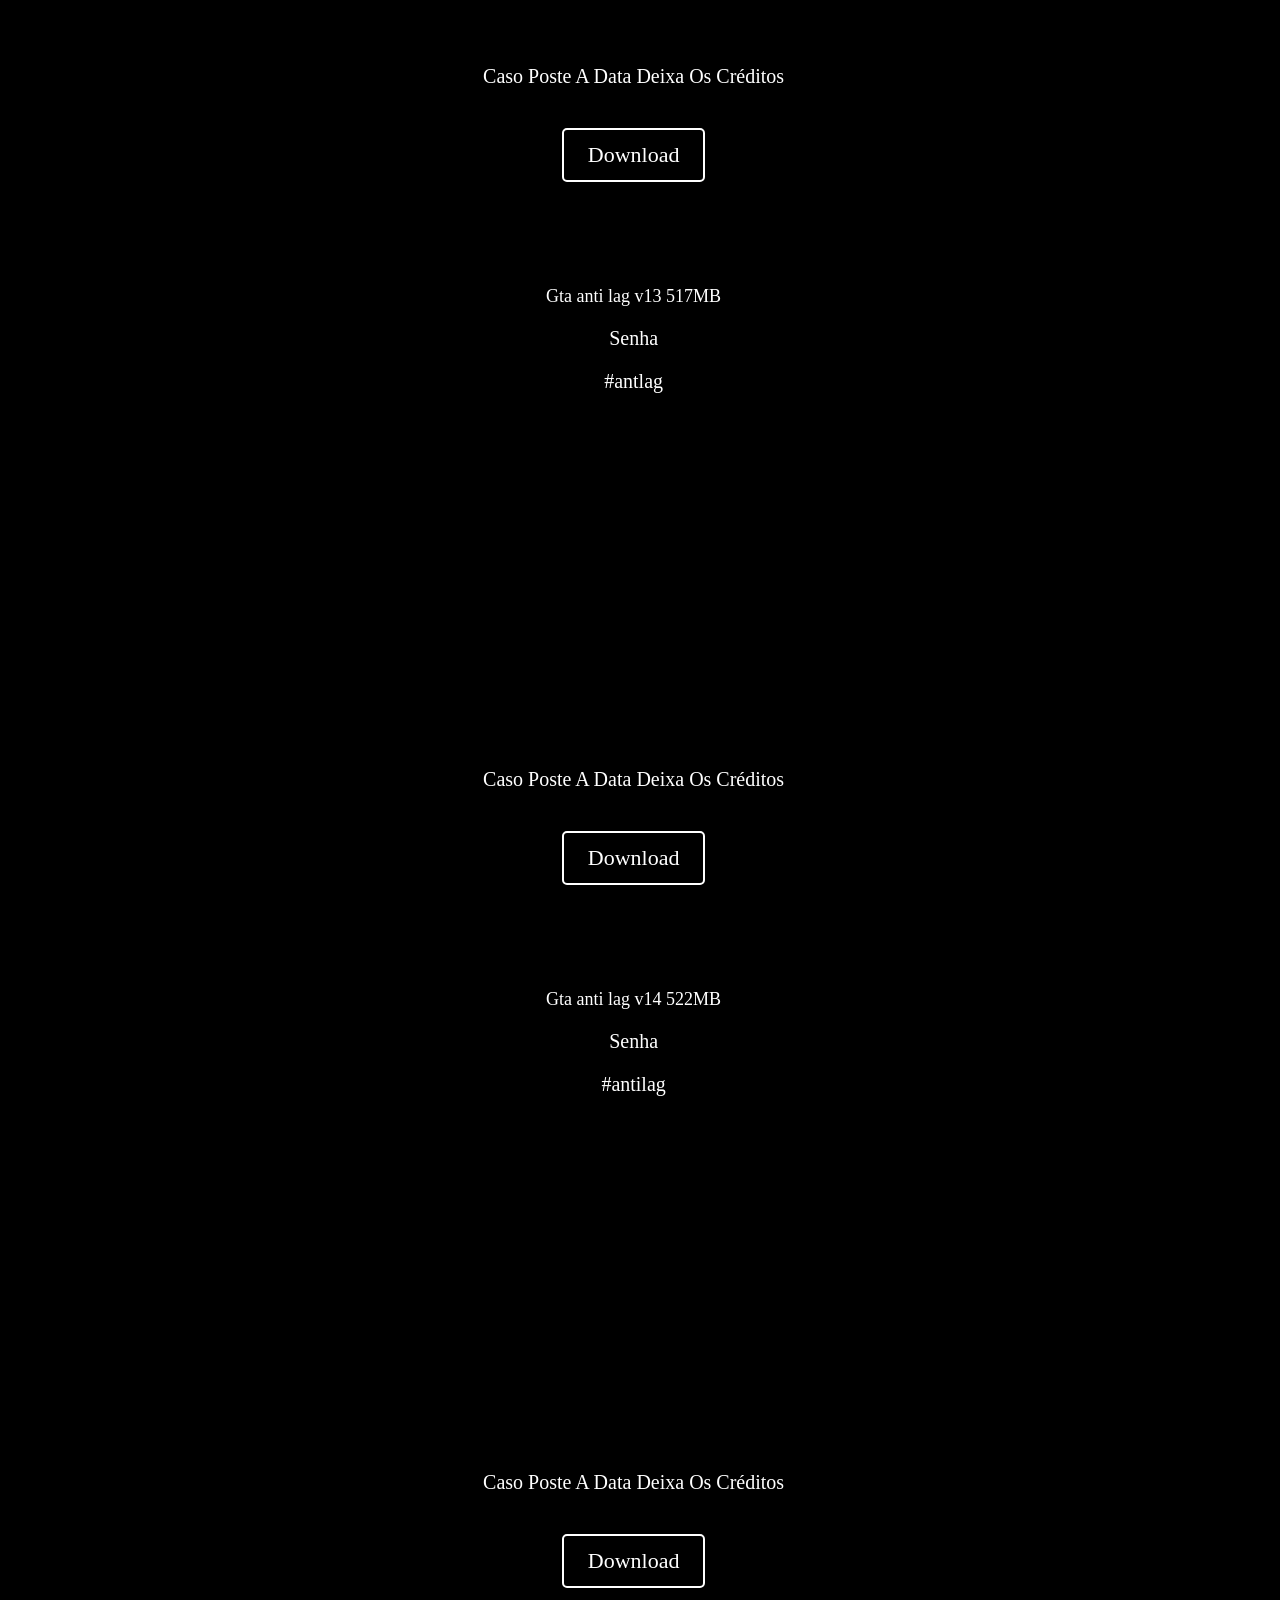
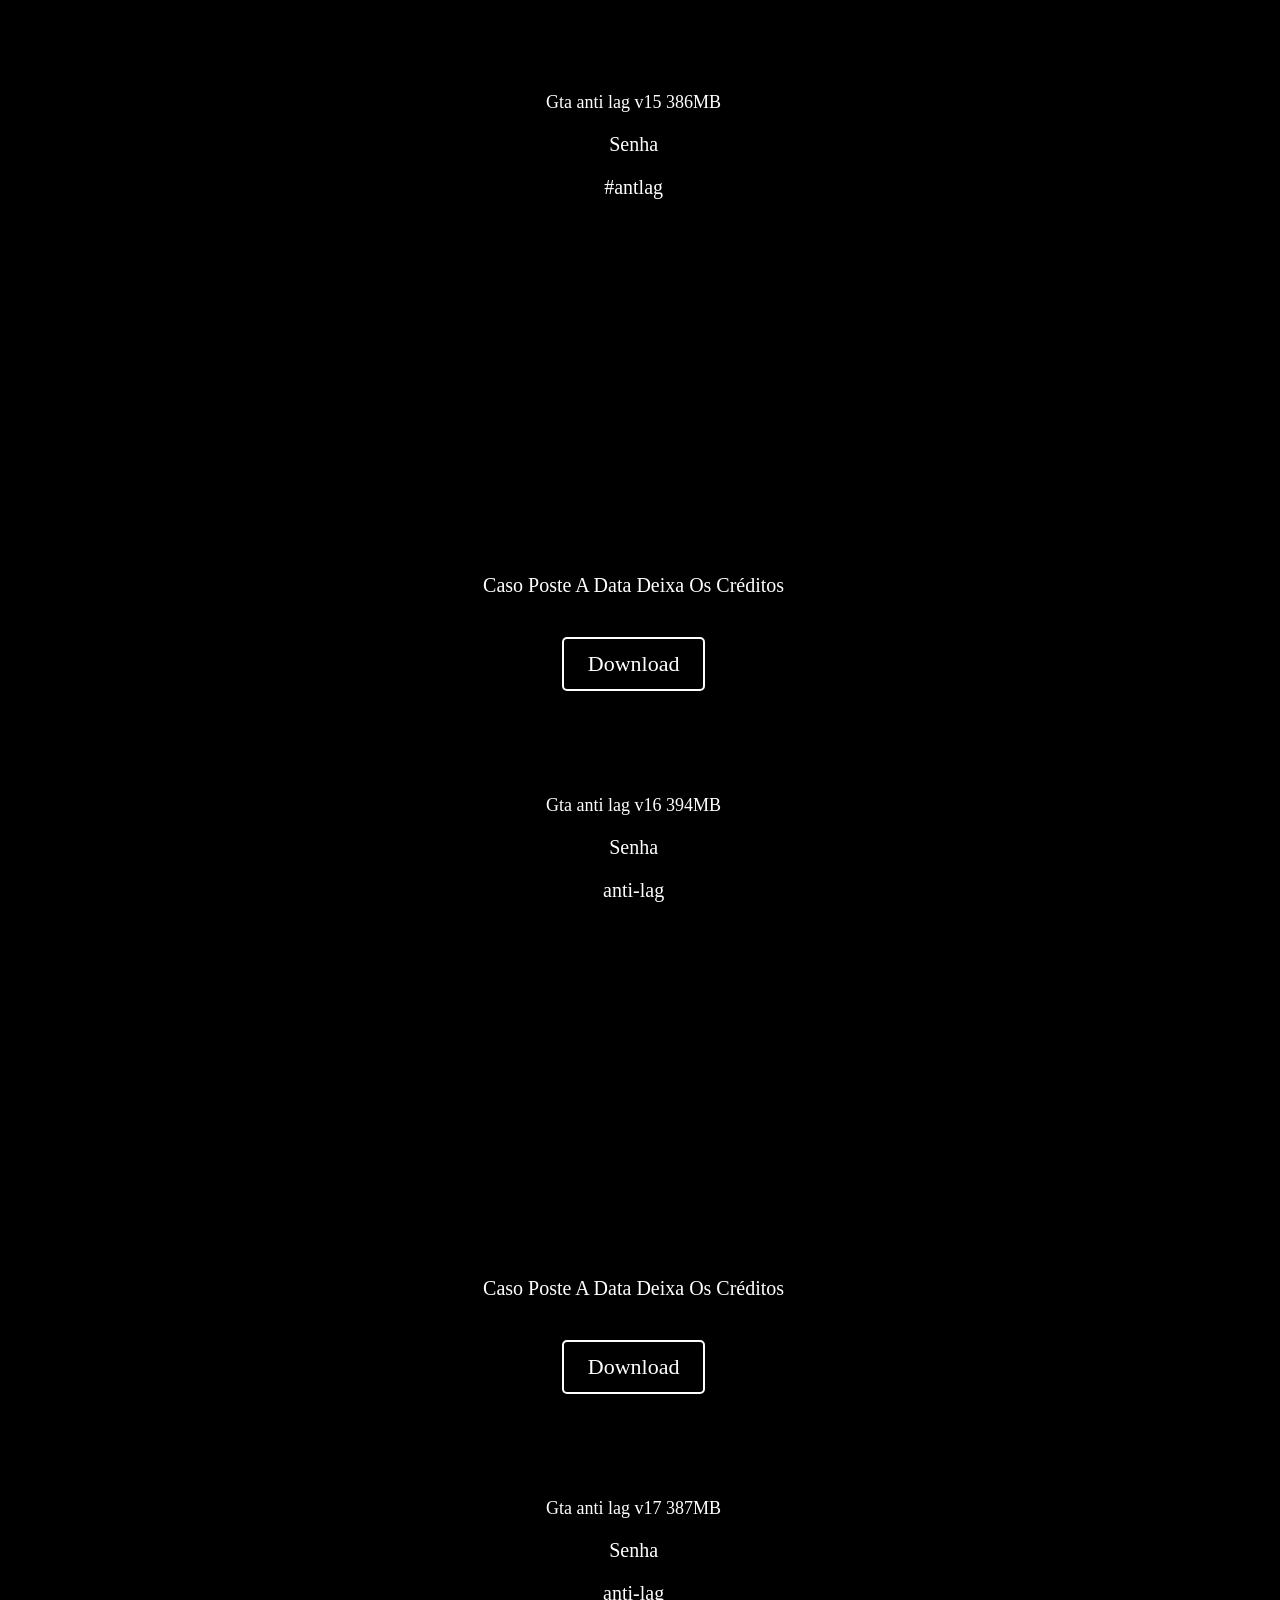
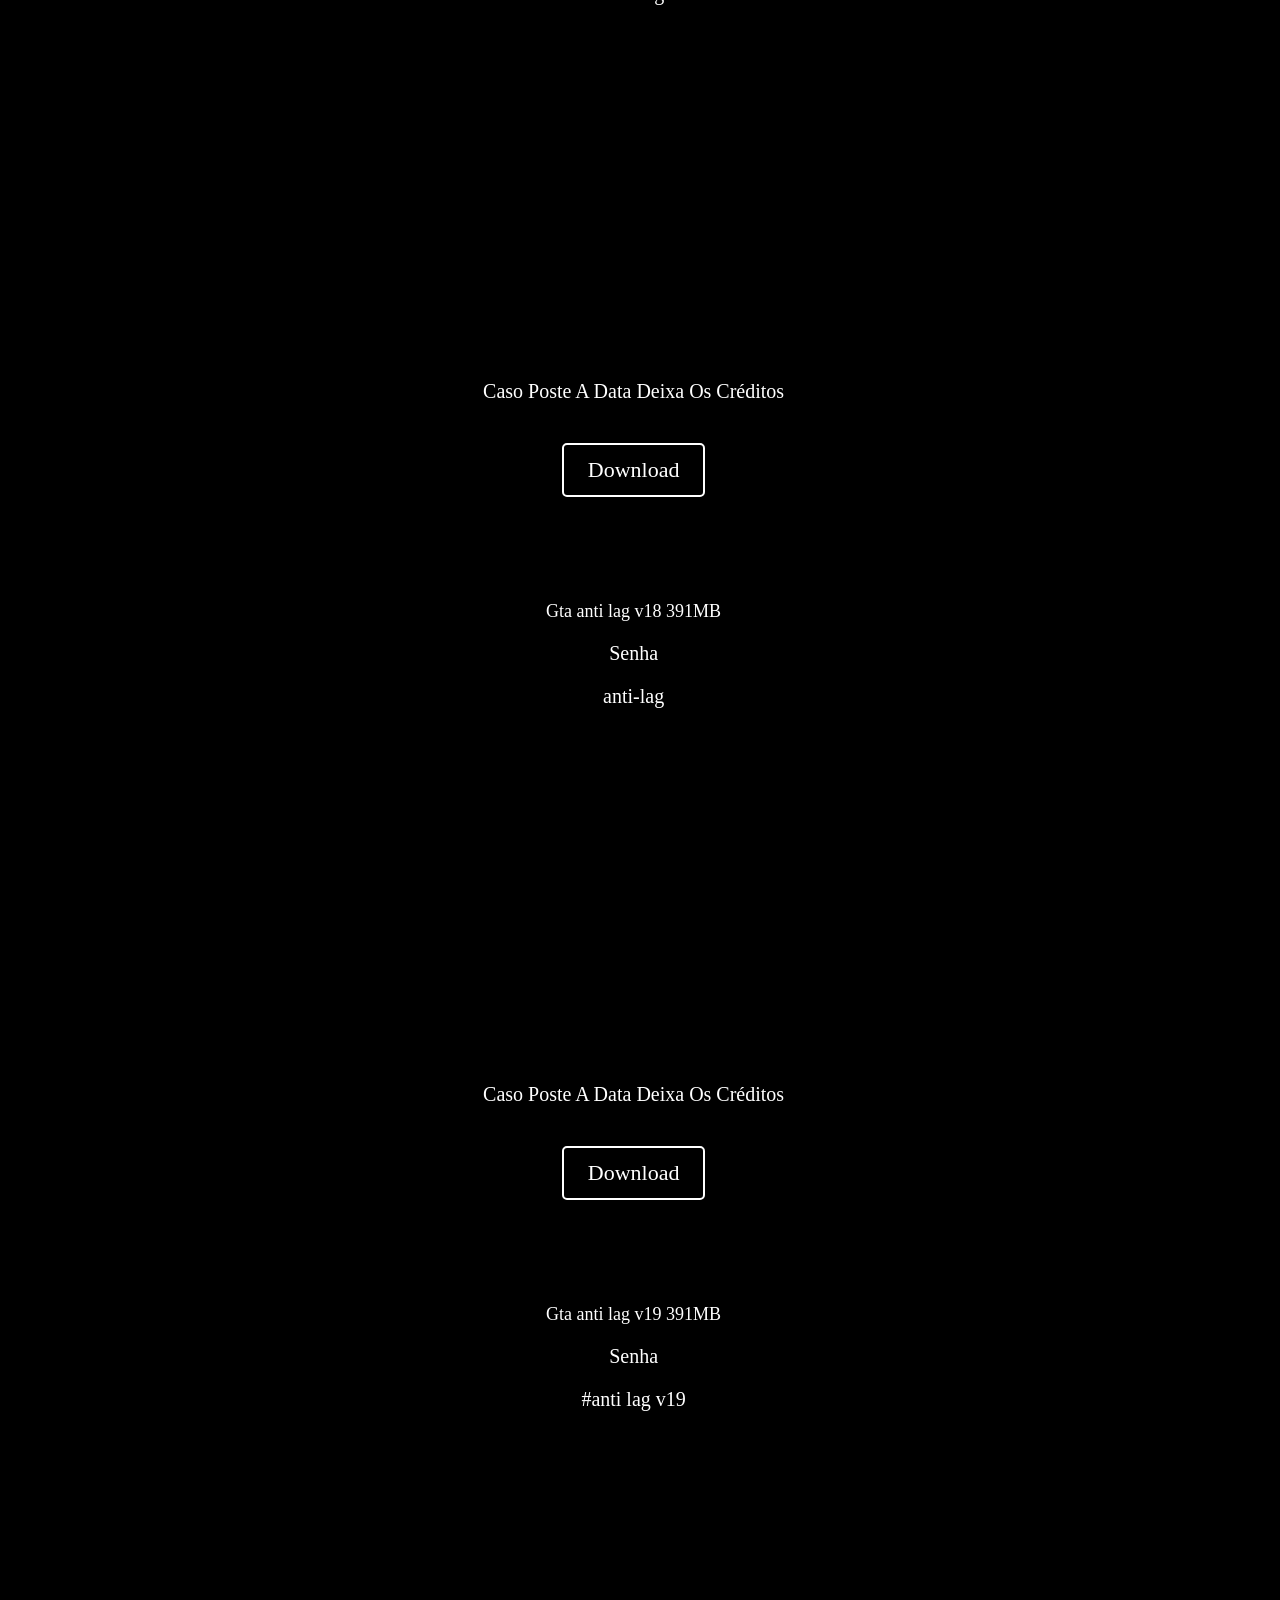
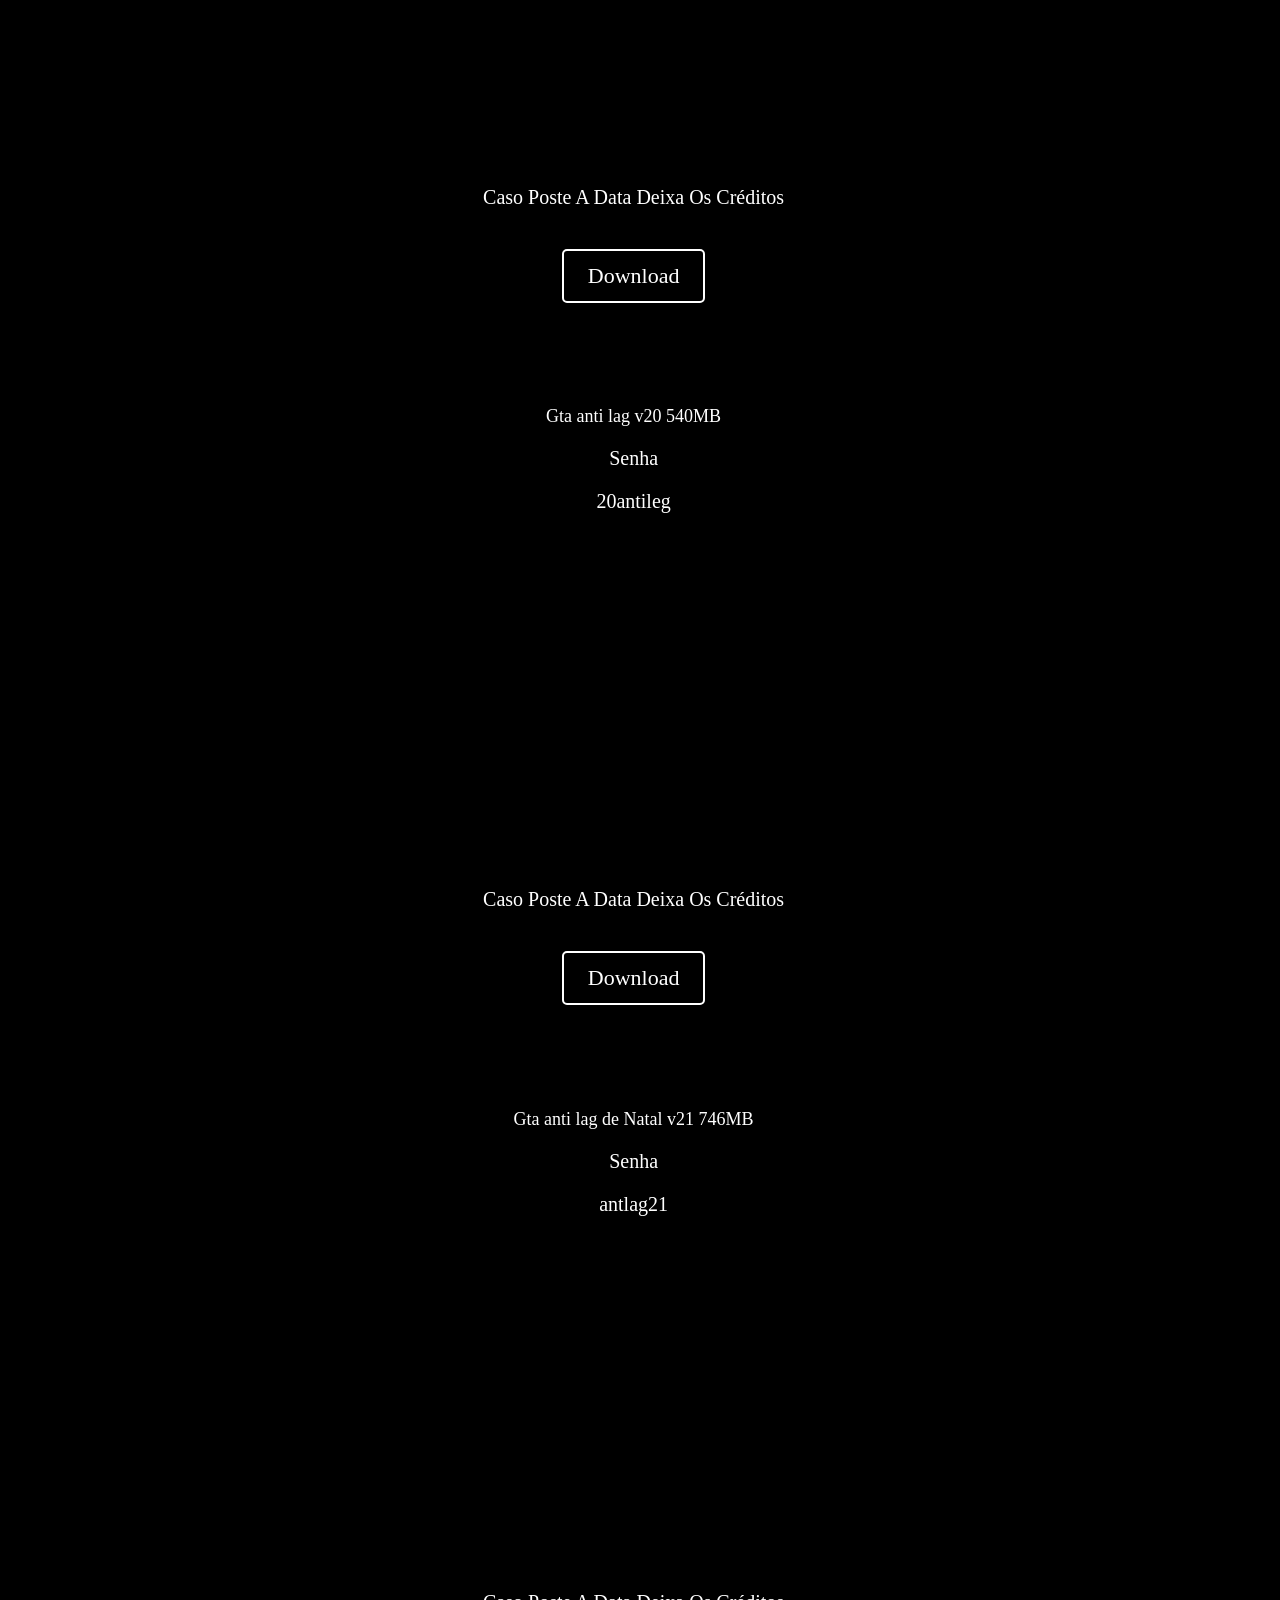
==== commit 90f2dcf7: "Update assessments.html" ====
--- a/assessments.html
+++ b/assessments.html
@@ -73,7 +73,19 @@
 <h1 class="centro2">Vídeos</h1>
         <iframe width="500" height="300" src="https://youtube.com/embed/WXtNOC-jO-k?si" frameborder="0" allowfullscreen></iframe>
 
-        
+        <section class = "•">
+<h1 class="centro2"></h1>
+    <footer>
+        download de ícones
+        <p>Senha</p>
+        <p>icones-v1</p>
+    </footer>
+        <iframe width="500" height="300" src="https://youtube.com/embed/E44278CD8mo?si" frameborder="0" allowfullscreen></iframe> 
+        <footer>
+        <p>Caso Poste A Data Deixa Os Créditos</p>
+        </footer>
+        <a href="https://4br.me/icones-v1" target="_blank">Download</a>
+<section class = "•">
         <section class = "•">
 <h1 class="centro2"></h1>
     <footer>
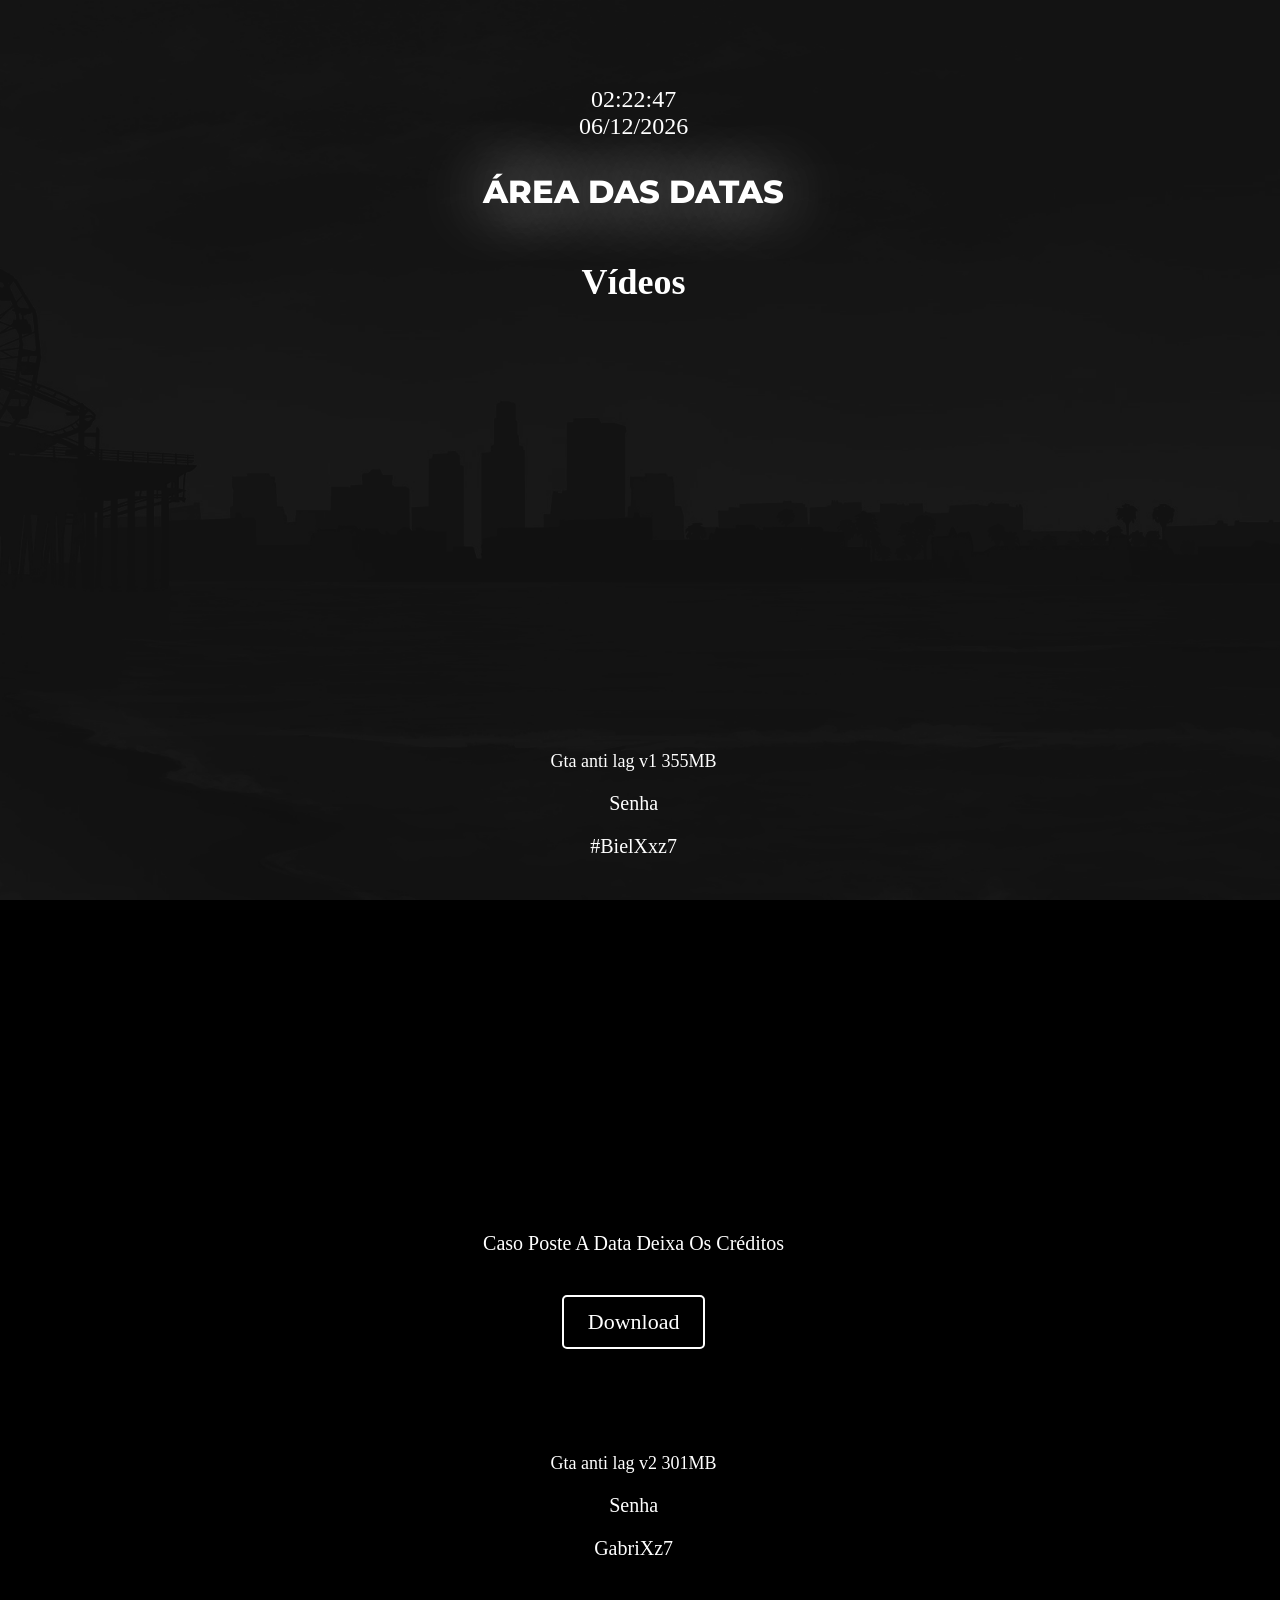
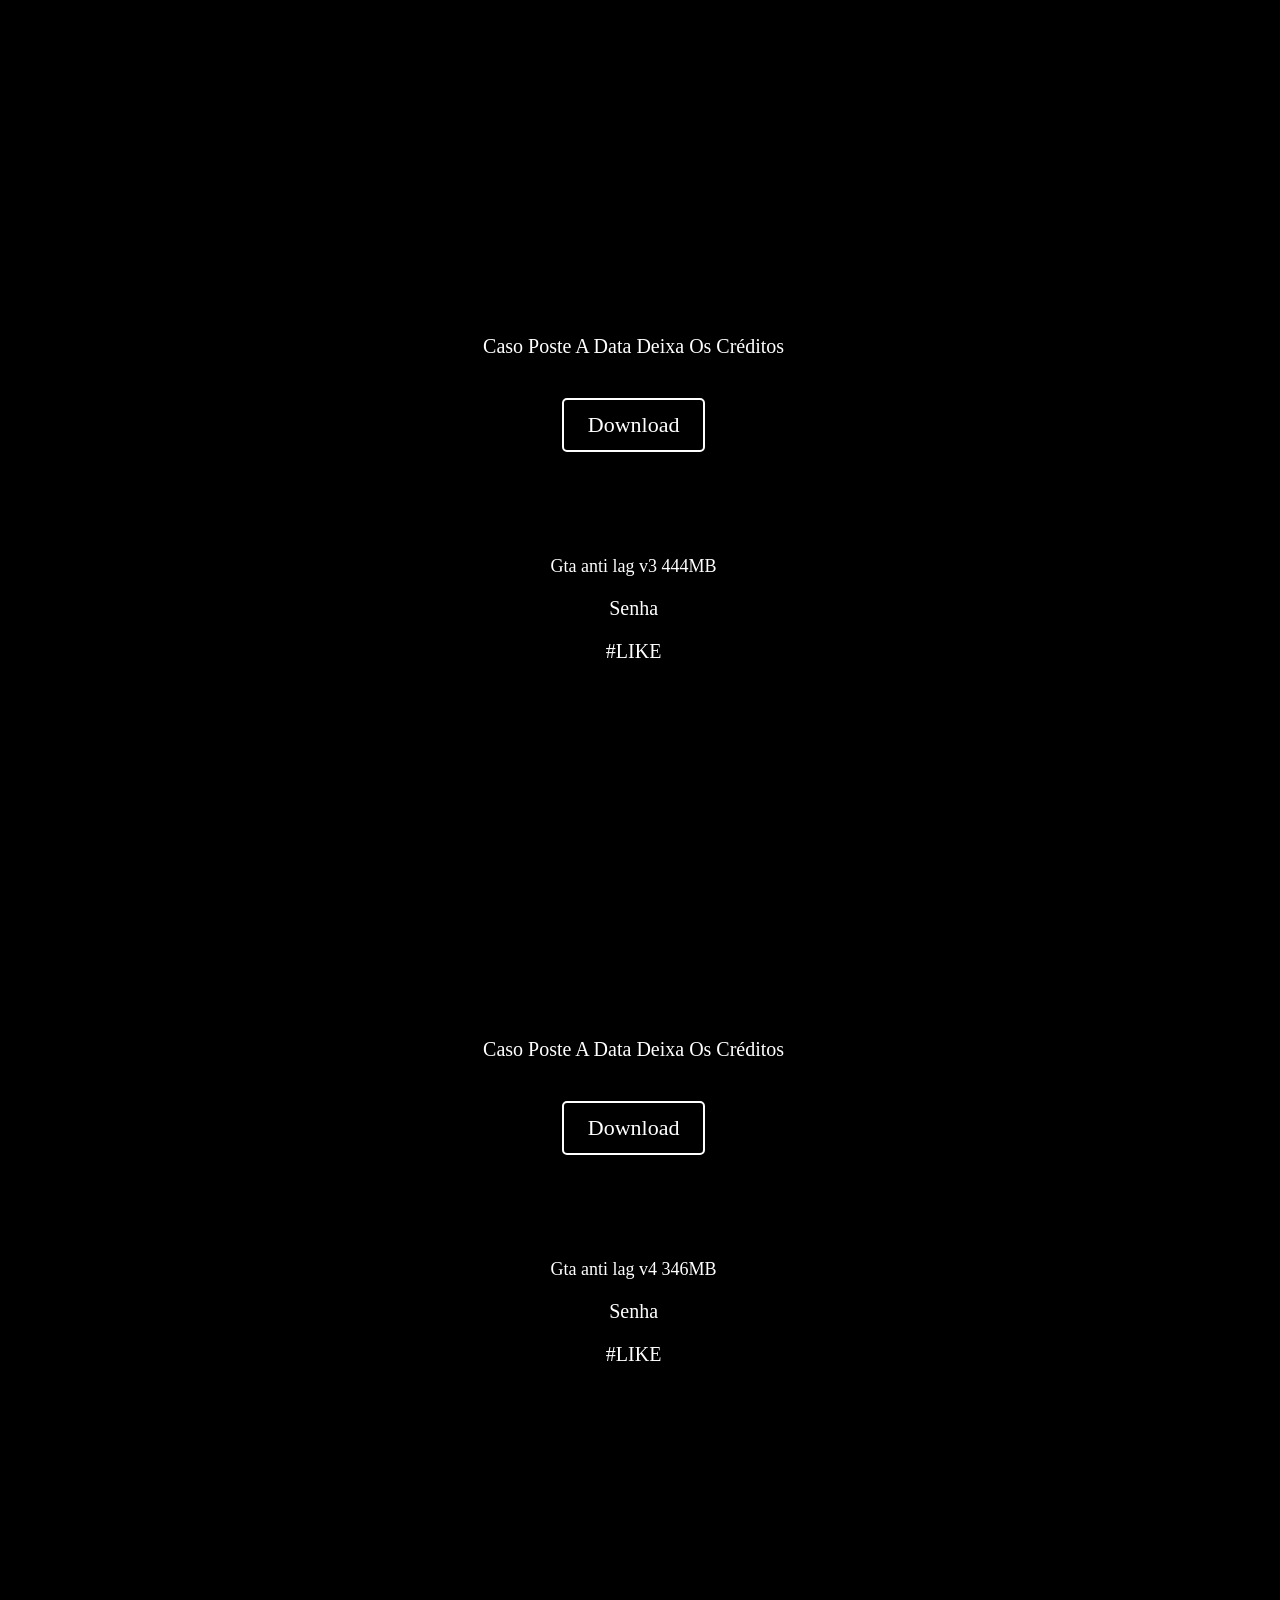
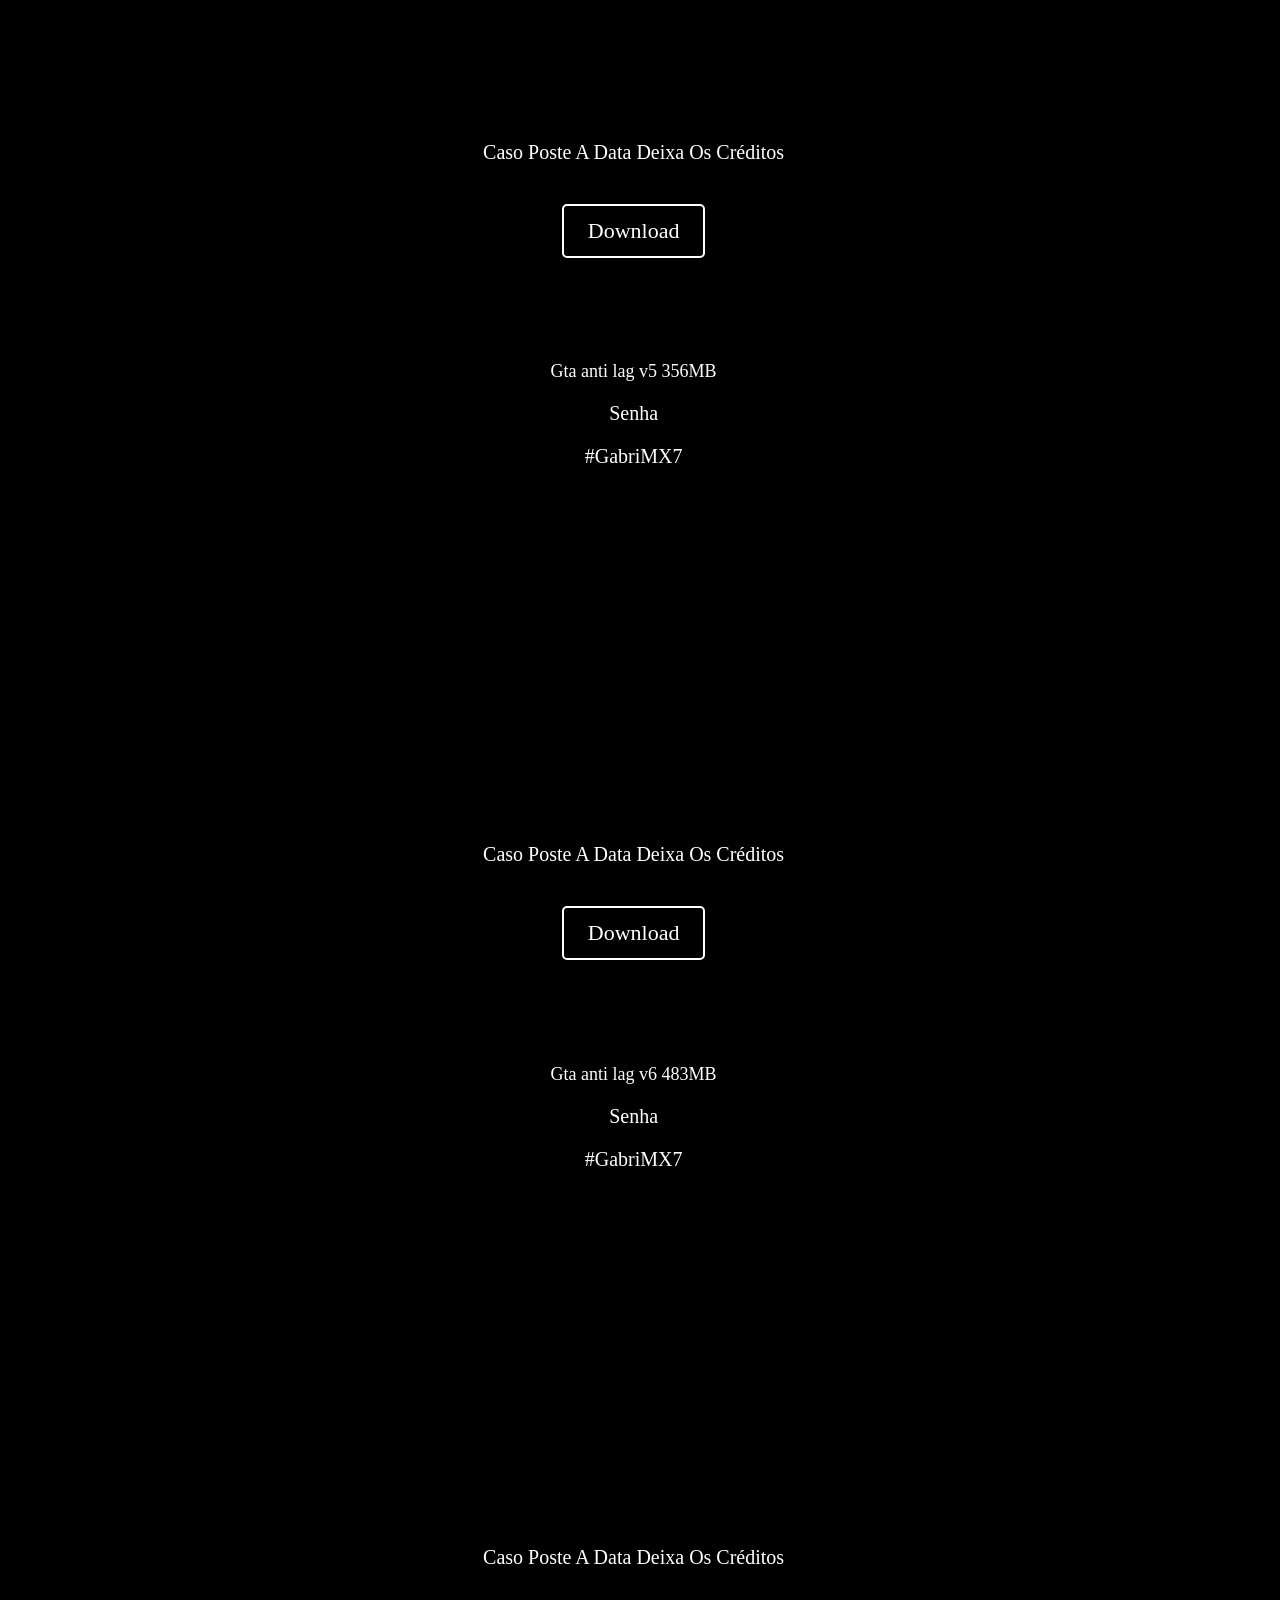
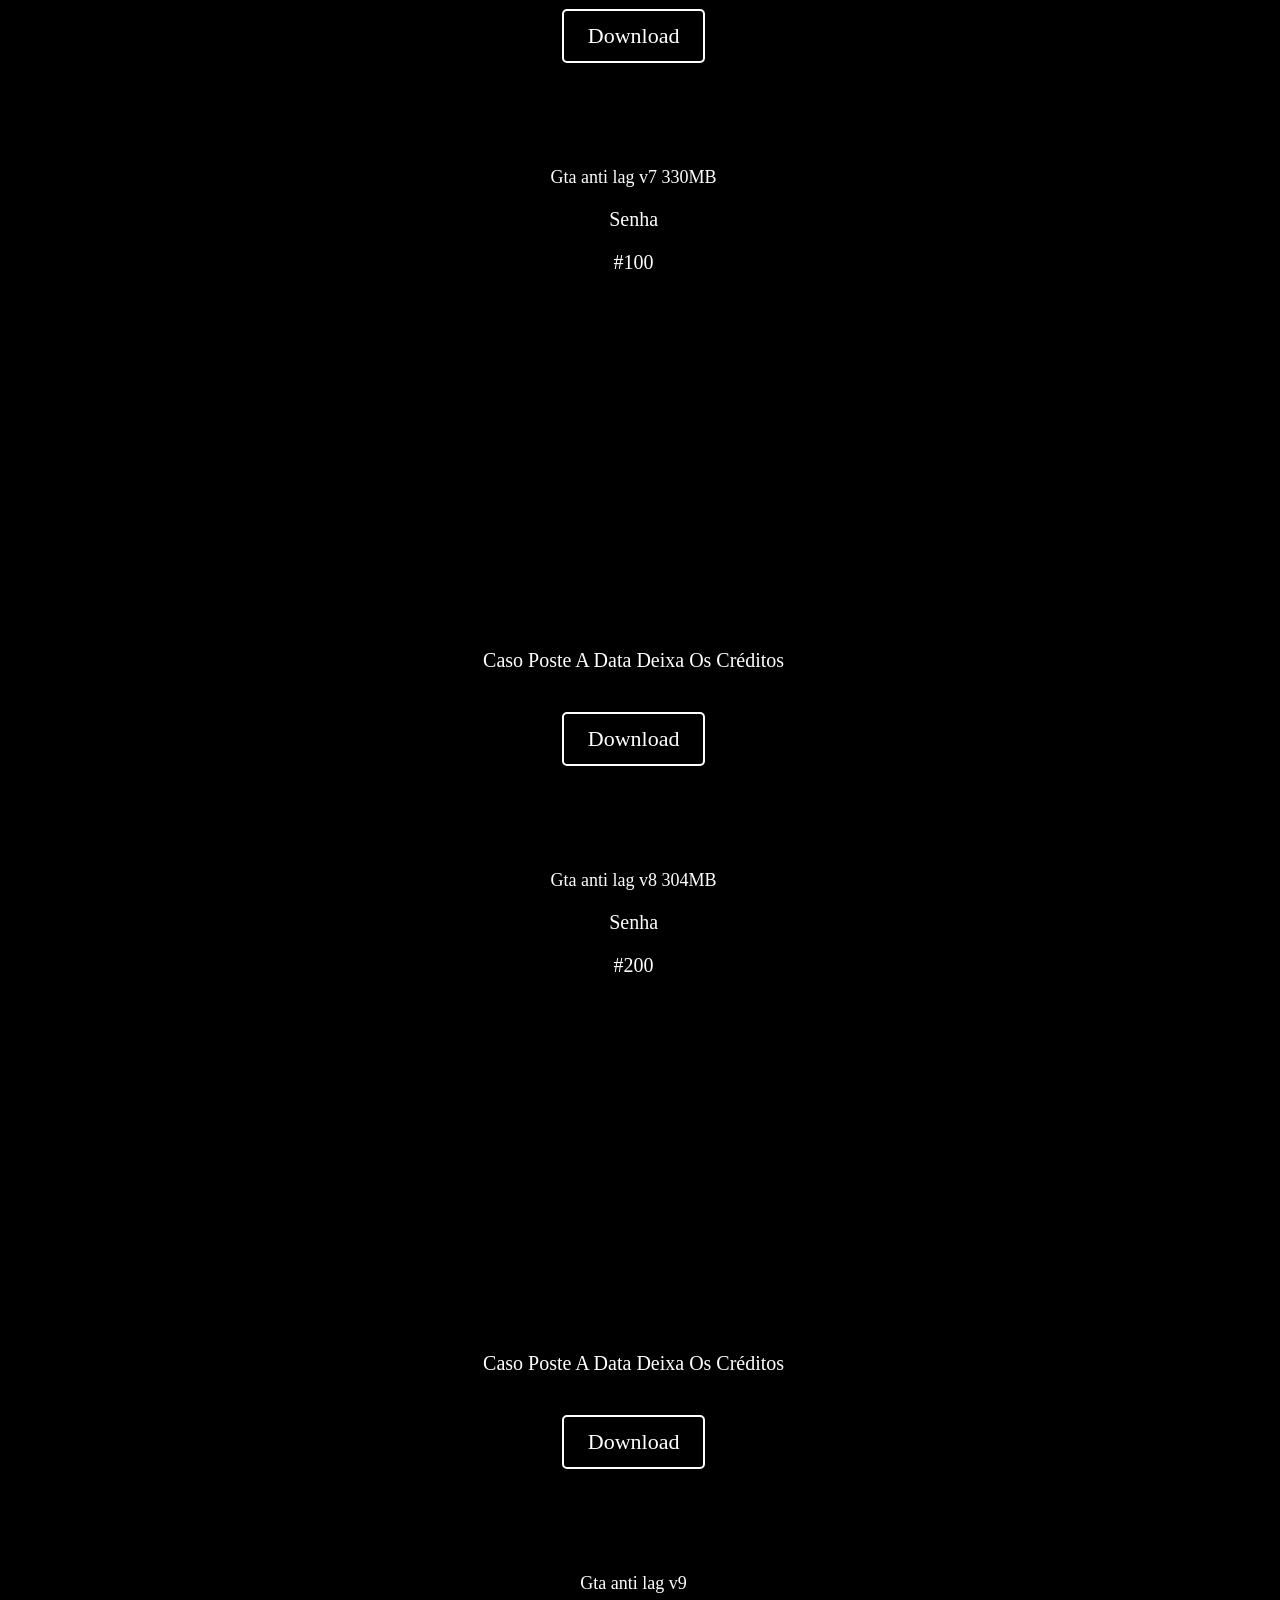
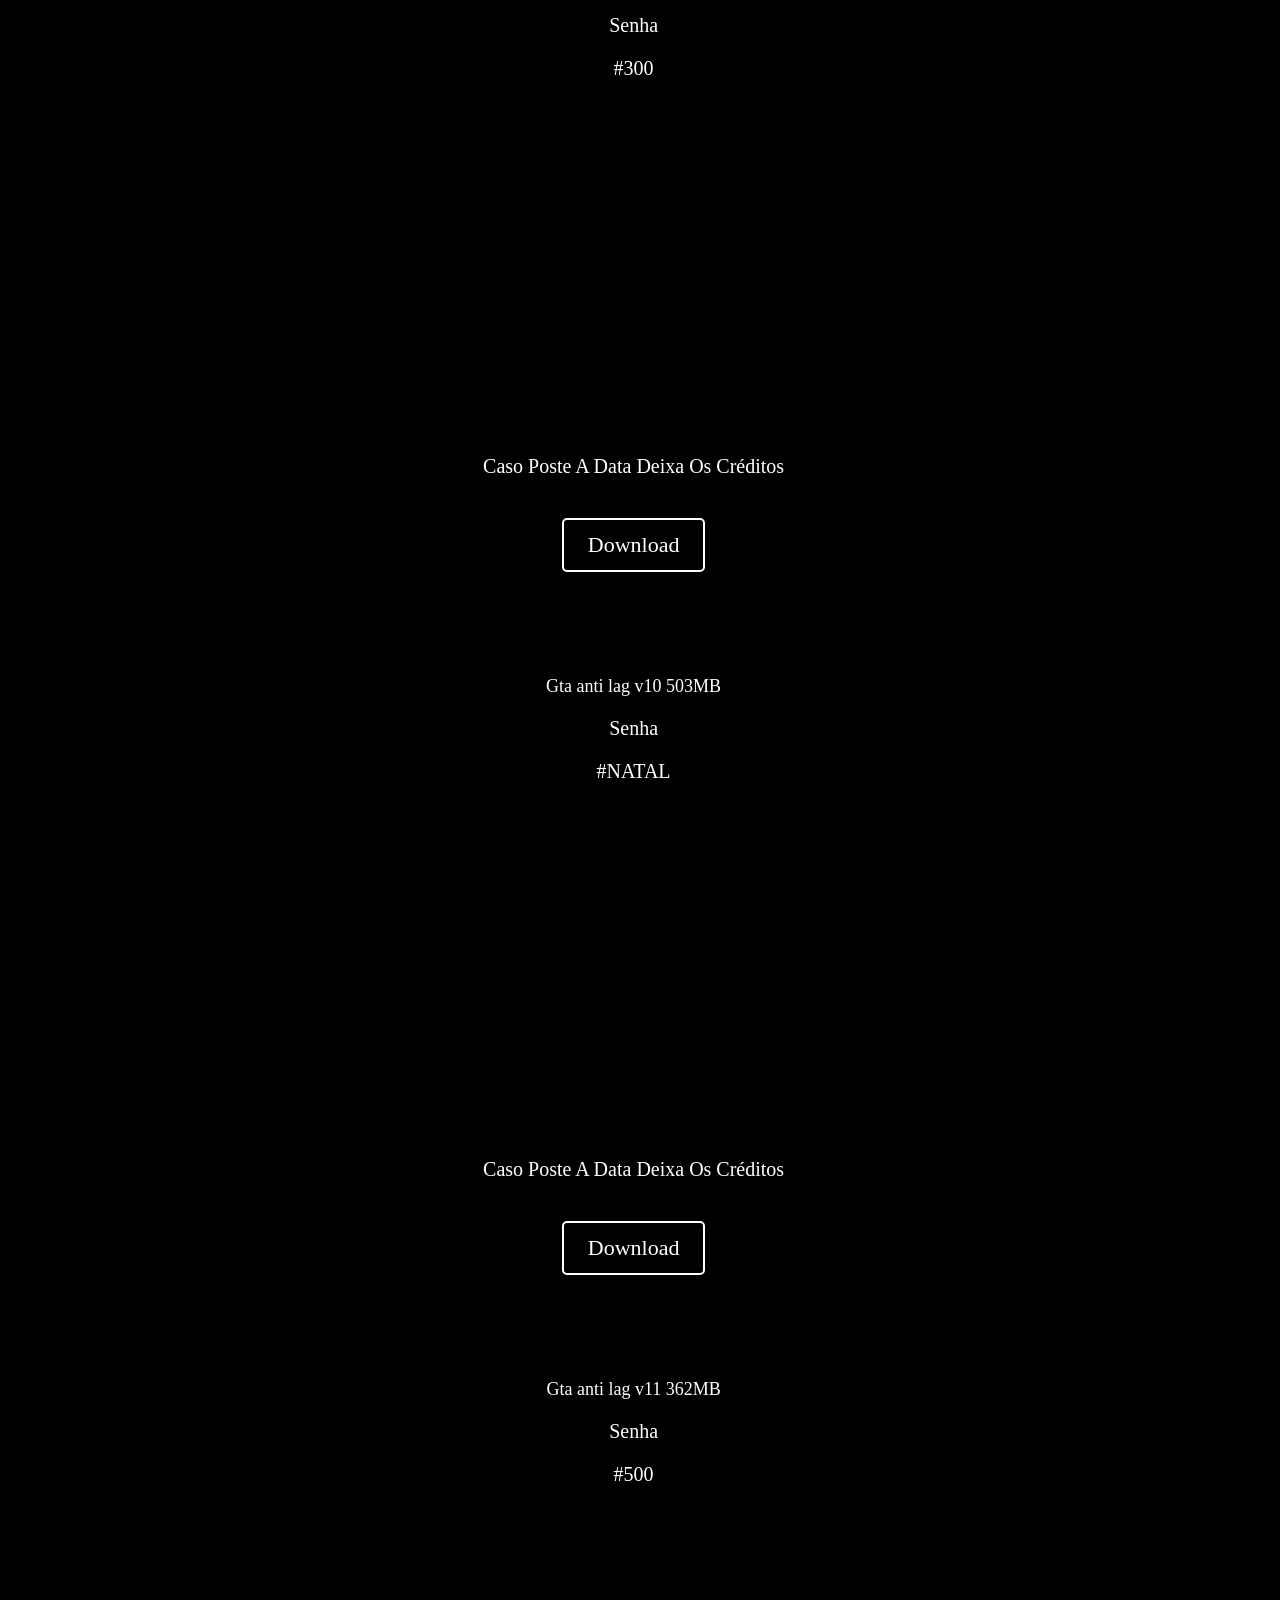
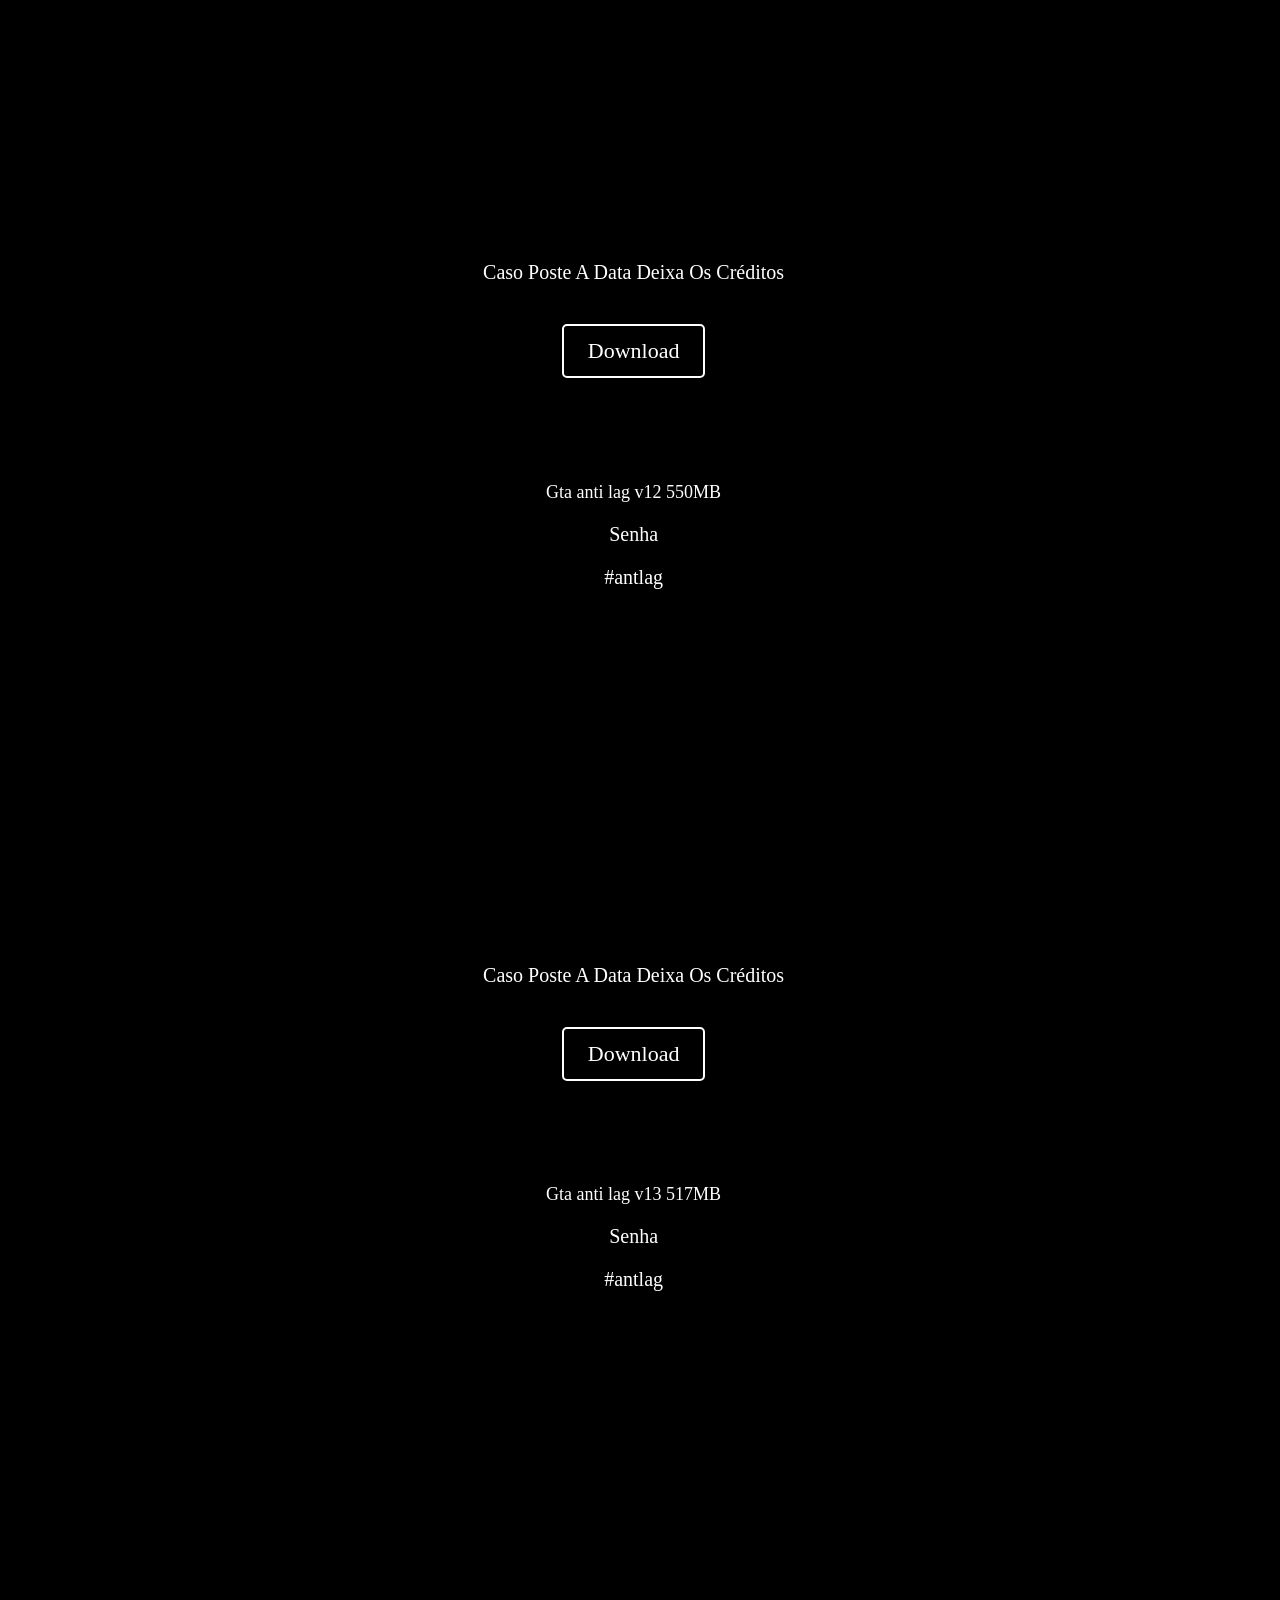
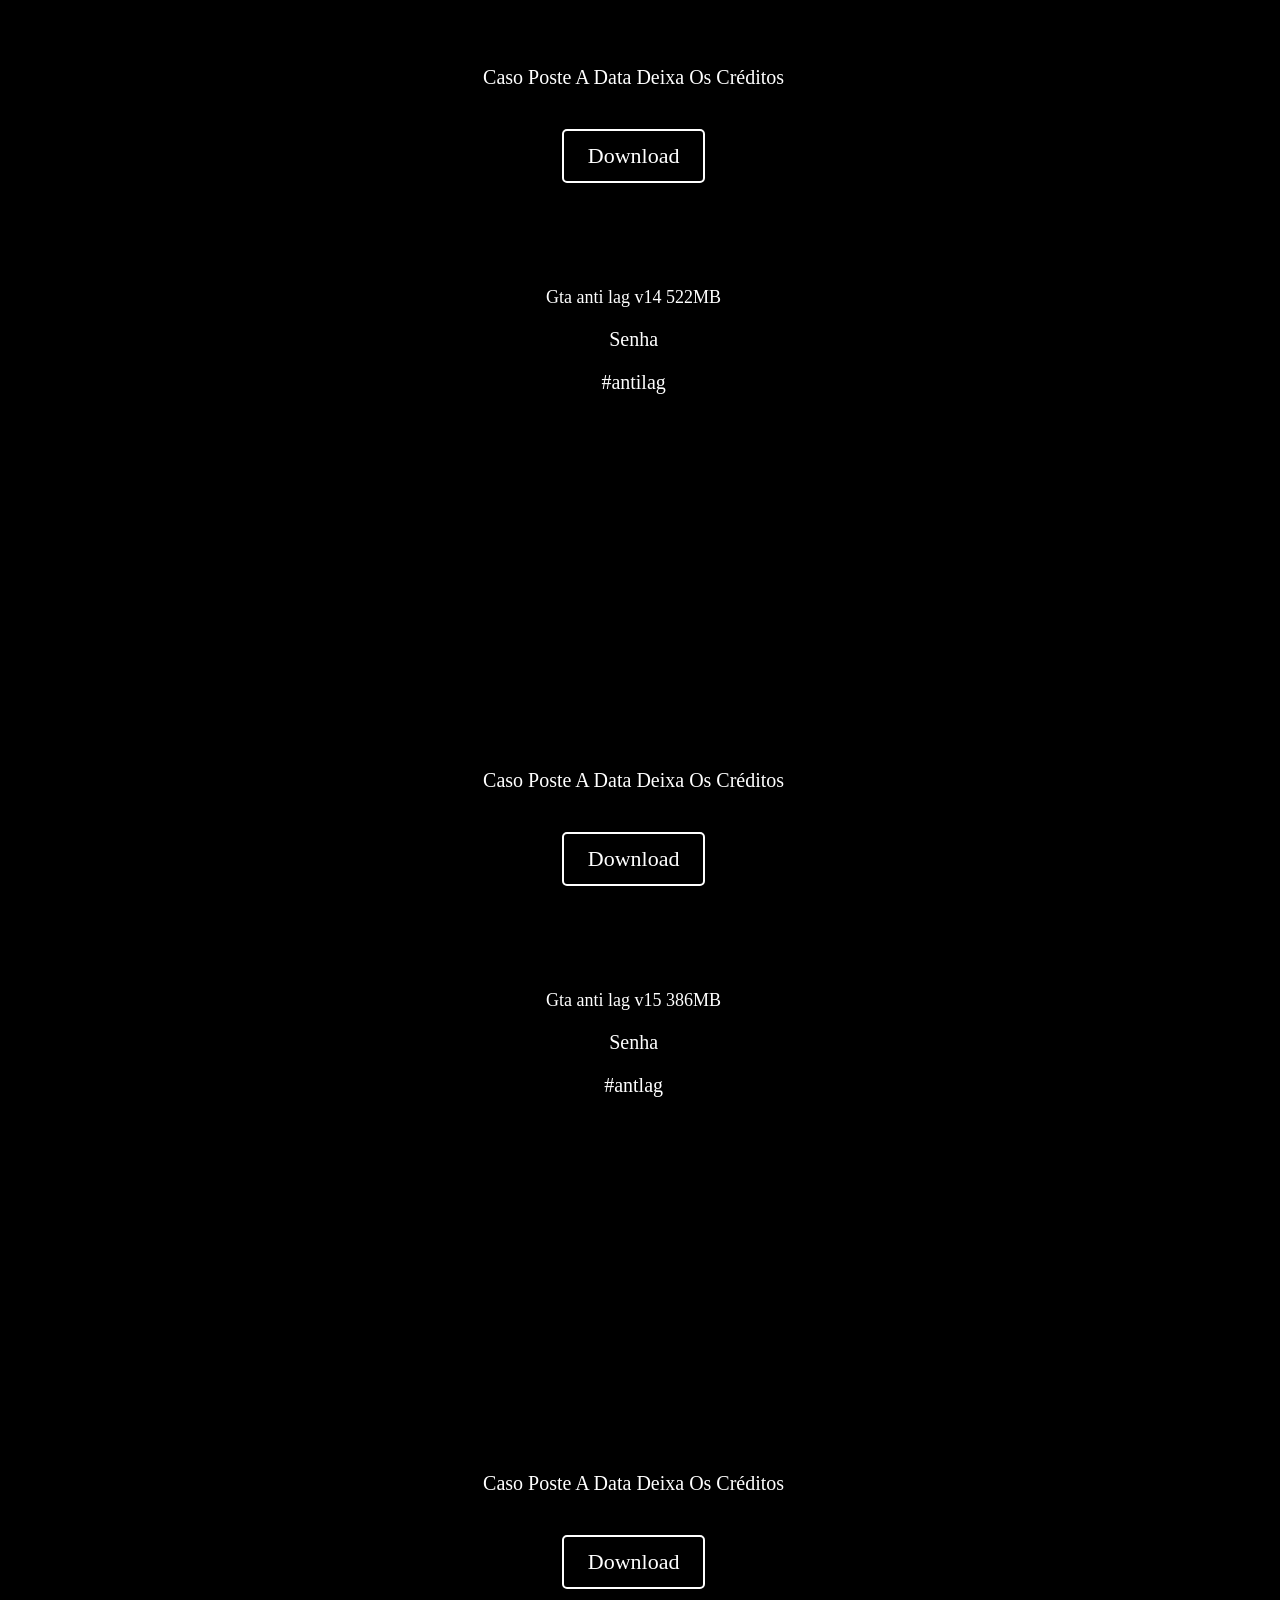
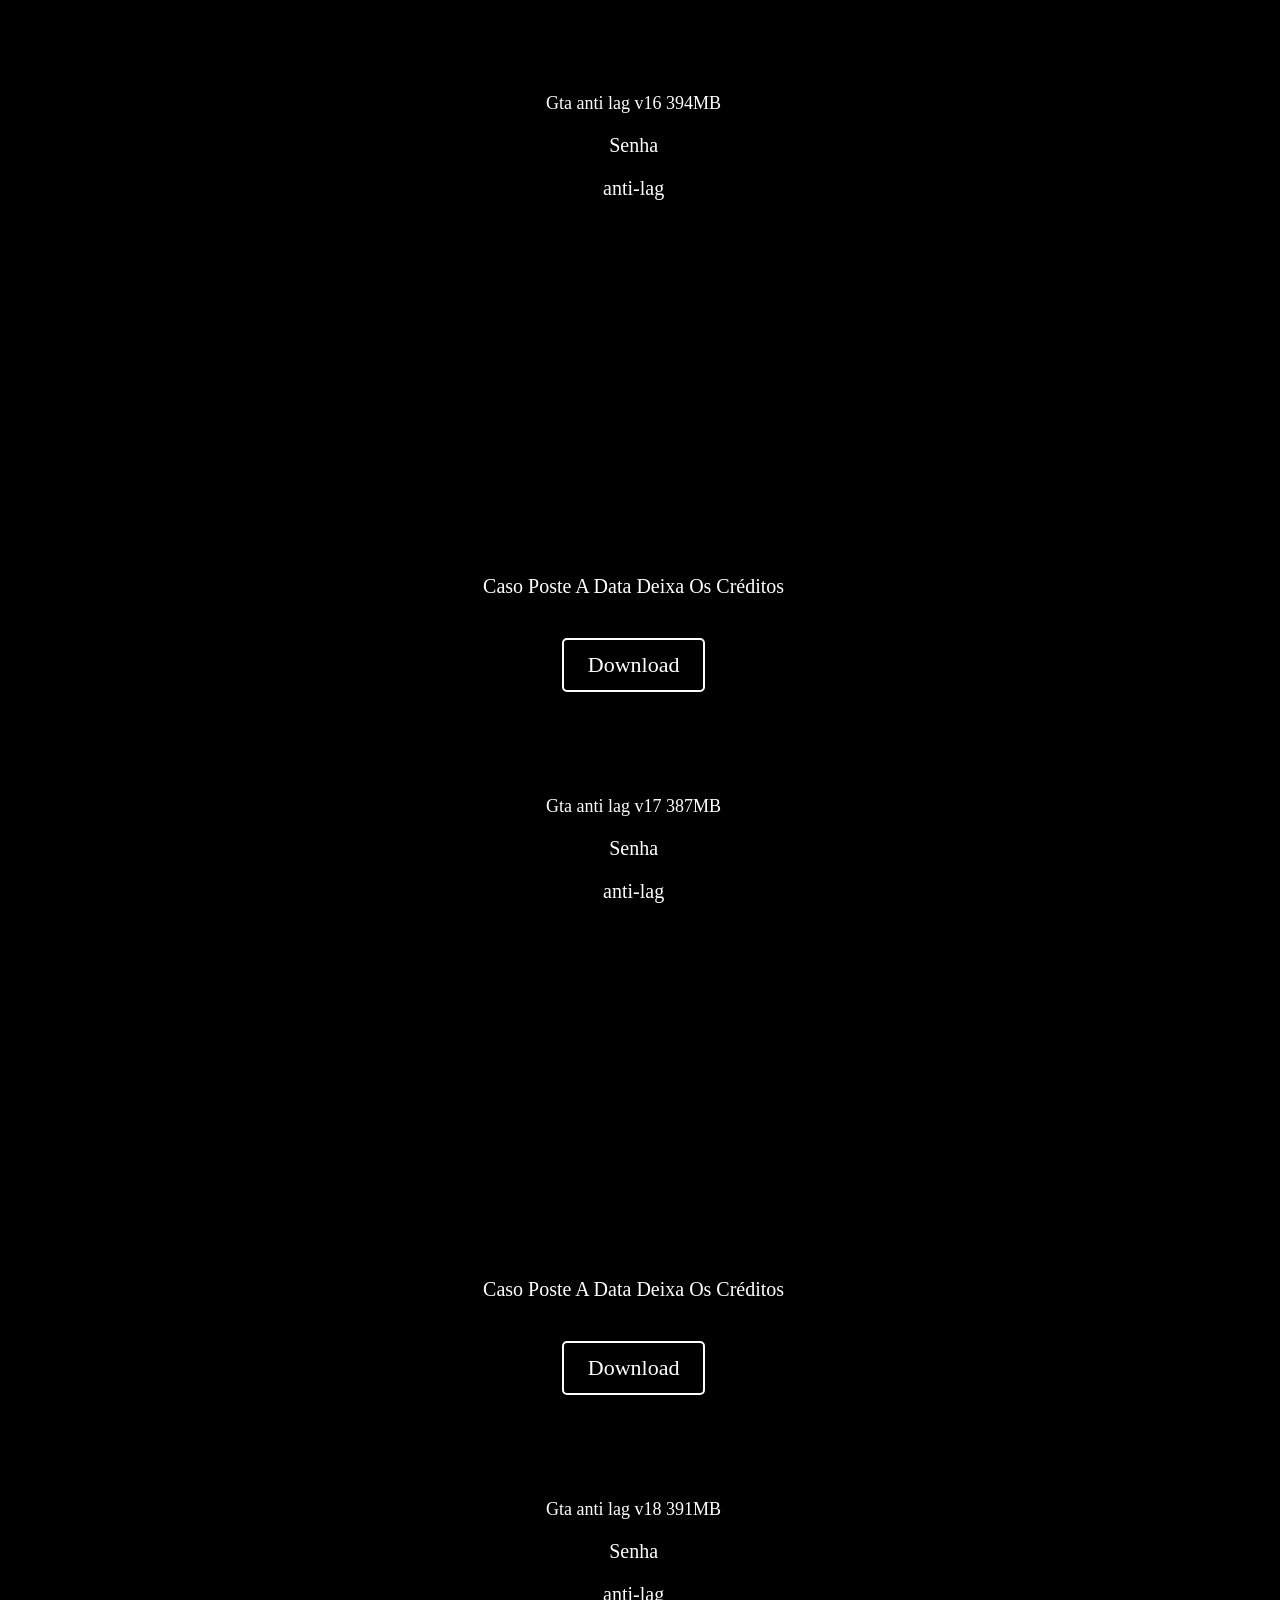
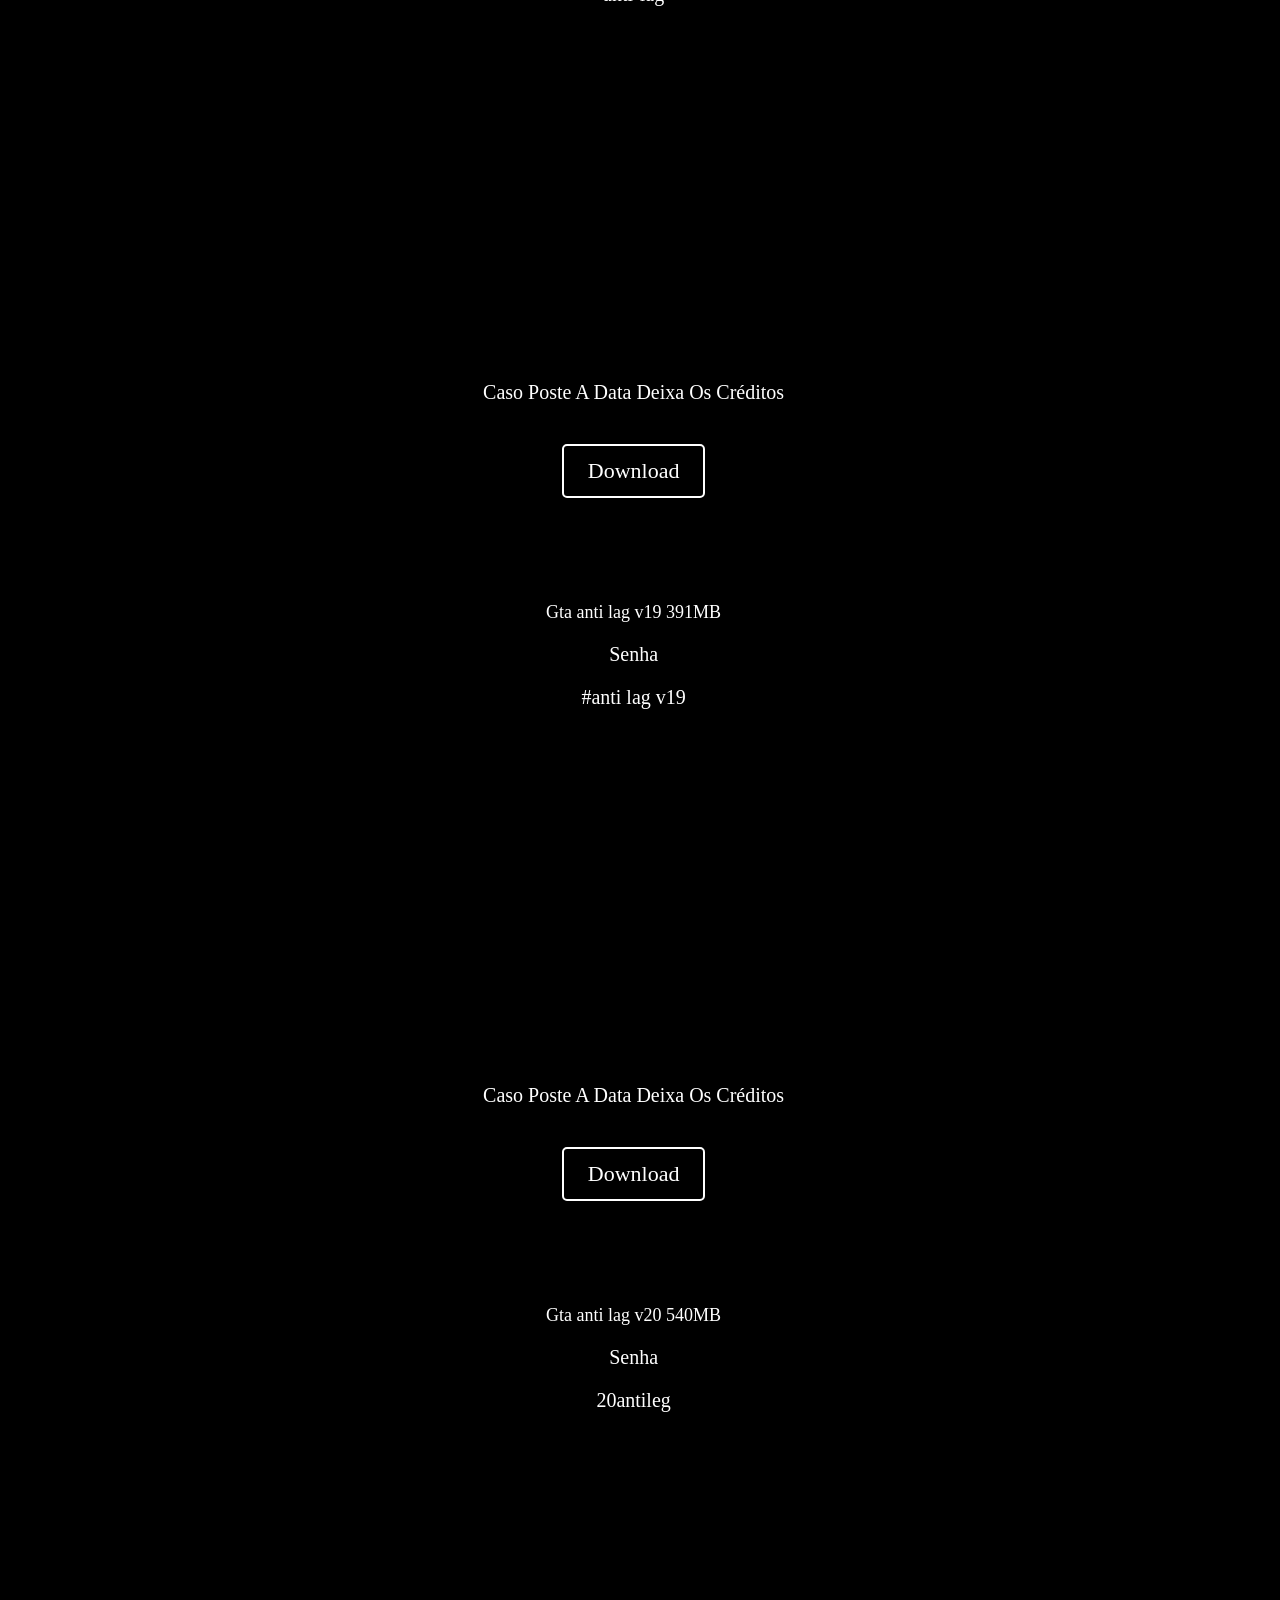
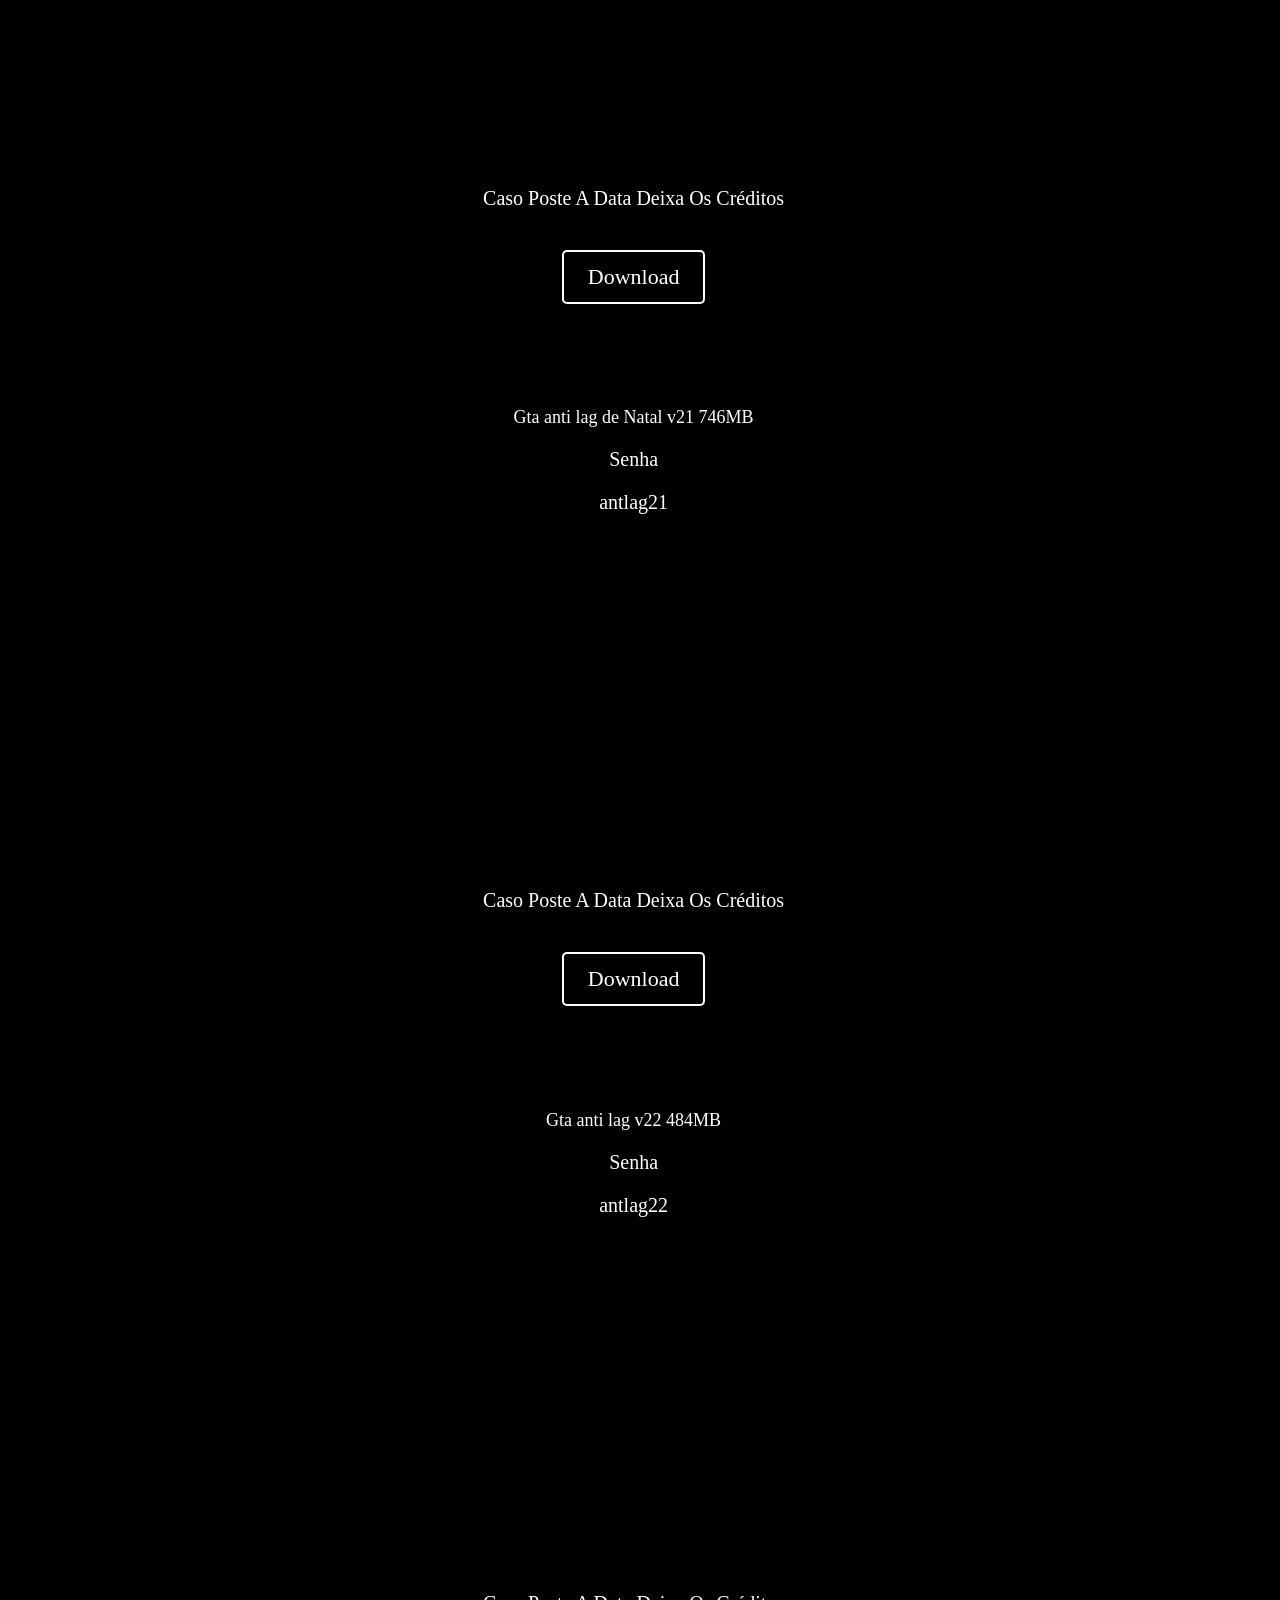
==== commit 451f65fb: "Add files via upload" ====
--- a/assessments.html
+++ b/assessments.html
@@ -5,7 +5,7 @@
     <meta charset="UTF-8">
     <meta name="viewport" content="width=device-width, initial-scale=1.0">
     <title>GabriMX7 Datas</title>
-     <link rel="shortcut icon" href="gabicon.png" type="gabicon.png">
+     <link rel="shortcut icon" href="favicon.ico" type="image/x-icon">
     <style>
         body {
             background-color: #000;
@@ -49,46 +49,34 @@
     </style>
 </head>
 <body>
-          
-      <section id="about">
-        <section id="home" class="d-flex justify-content-center align-items-center">
-        <div class="container py-5">
-            <div class="align-items-center justify-content-center text-center">
-                 
-      <link rel="stylesheet" href="assets/css/home.css">
-    
+          
+      <section id="about">
+        <section id="home" class="d-flex justify-content-center align-items-center">
+        <div class="container py-5">
+            <div class="align-items-center justify-content-center text-center">
+                 
+      <link rel="stylesheet" href="assets/css/home.css">
+    
     <!-- Exibir a data e hora atuais -->
-    <div class="align-items-centerh row justify-content-center ">
-    <nav class="align-items-center justify-content-center text-center">
-    <p class="title mb-0"><div id="data-hora"></div>
-</div></p>
-    </a>     
-              
-       <div class="align-items-centerh row justify-content-center ">
-       <nav class="align-items-center justify-content-center text-center">
-       <p class="title mb-0">ÁREA DAS DATAS <span></span></p>
-       </a>
-                
+    <div class="align-items-centerh row justify-content-center ">
+    <nav class="align-items-center justify-content-center text-center">
+    <p class="title mb-0"><div id="data-hora"></div>+</div></p>
+    </a>     
+              
+       <div class="align-items-centerh row justify-content-center ">
+       <nav class="align-items-center justify-content-center text-center">
+       <p class="title mb-0">ÁREA DAS DATAS <span></span></p>
+       </a>
+                
     <section class = "•">
 <h1 class="centro2">Vídeos</h1>
         <iframe width="500" height="300" src="https://youtube.com/embed/WXtNOC-jO-k?si" frameborder="0" allowfullscreen></iframe>
 
+        
         <section class = "•">
 <h1 class="centro2"></h1>
     <footer>
-        download de ícones
-        <p>Senha</p>
-        <p>icones-v1</p>
-    </footer>
-        <iframe width="500" height="300" src="https://youtube.com/embed/E44278CD8mo?si" frameborder="0" allowfullscreen></iframe> 
-        <footer>
-        <p>Caso Poste A Data Deixa Os Créditos</p>
-        </footer>
-        <a href="https://4br.me/icones-v1" target="_blank">Download</a>
-<section class = "•">
-        <section class = "•">
-<h1 class="centro2"></h1>
-    <footer>
         Gta anti lag v1 355MB
         <p>Senha</p>
         <p>#BielXxz7</p>
@@ -398,7 +386,7 @@
         </footer>
         <a href="https://seulink.online/antlag24" target="_blank">Download</a>
     <footer>
-        
+         <footer class="bg-dark text-white text-center py-3 mt-5">
     <p>&copy; 2025 Meu Canal do YouTube. Todos os direitos reservados.</p>
 </footer>
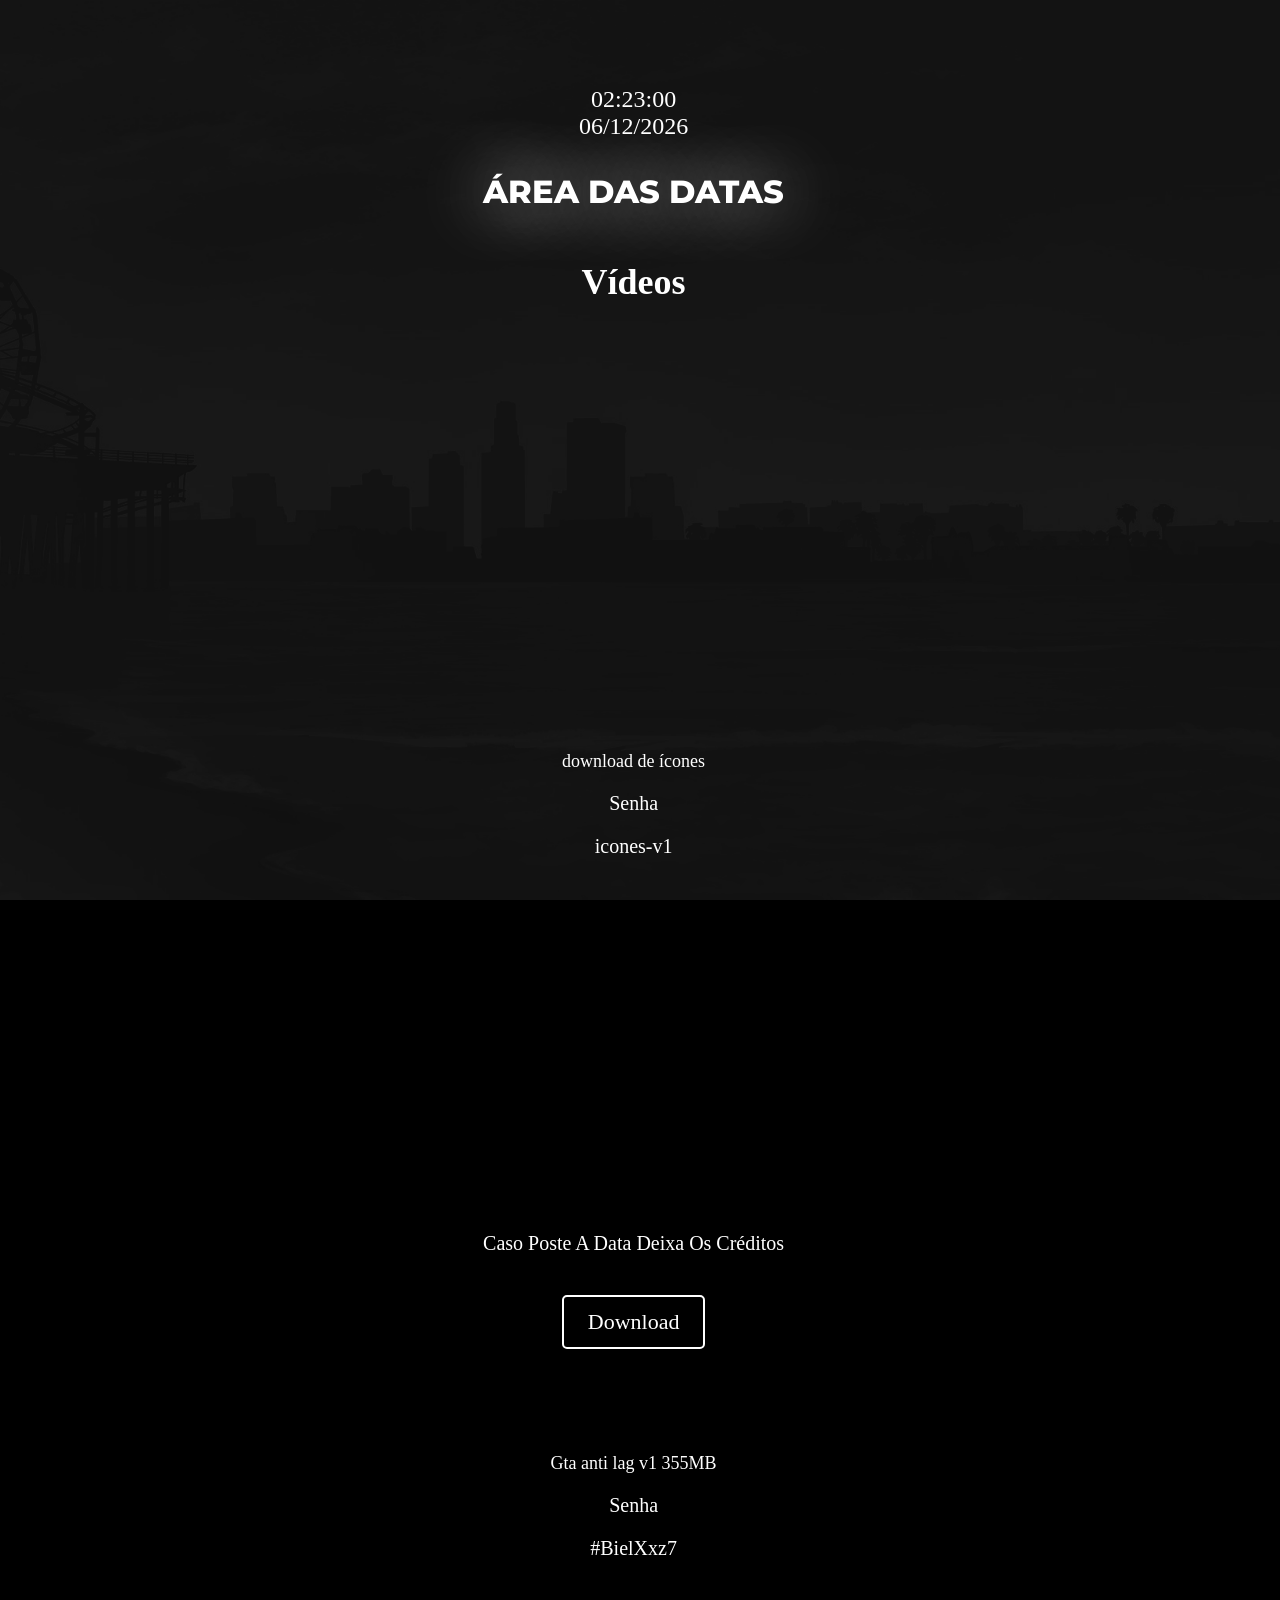
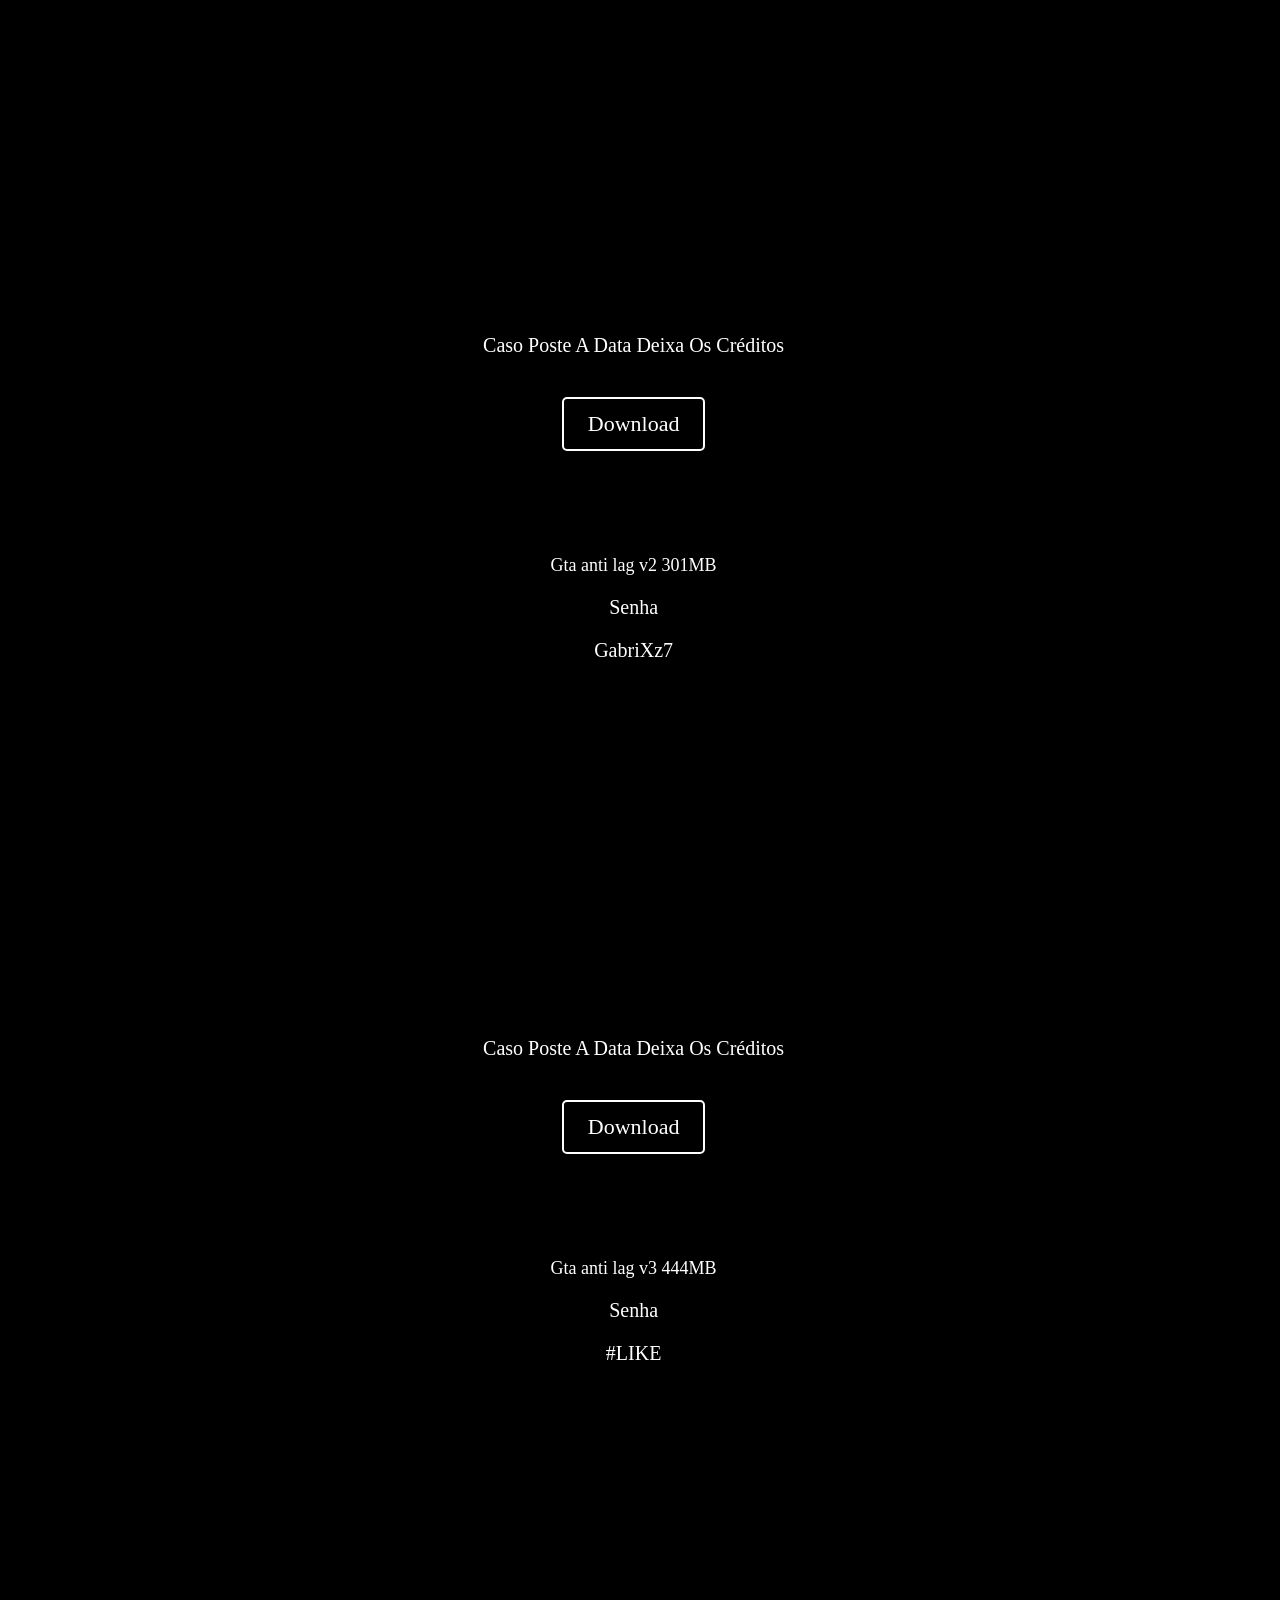
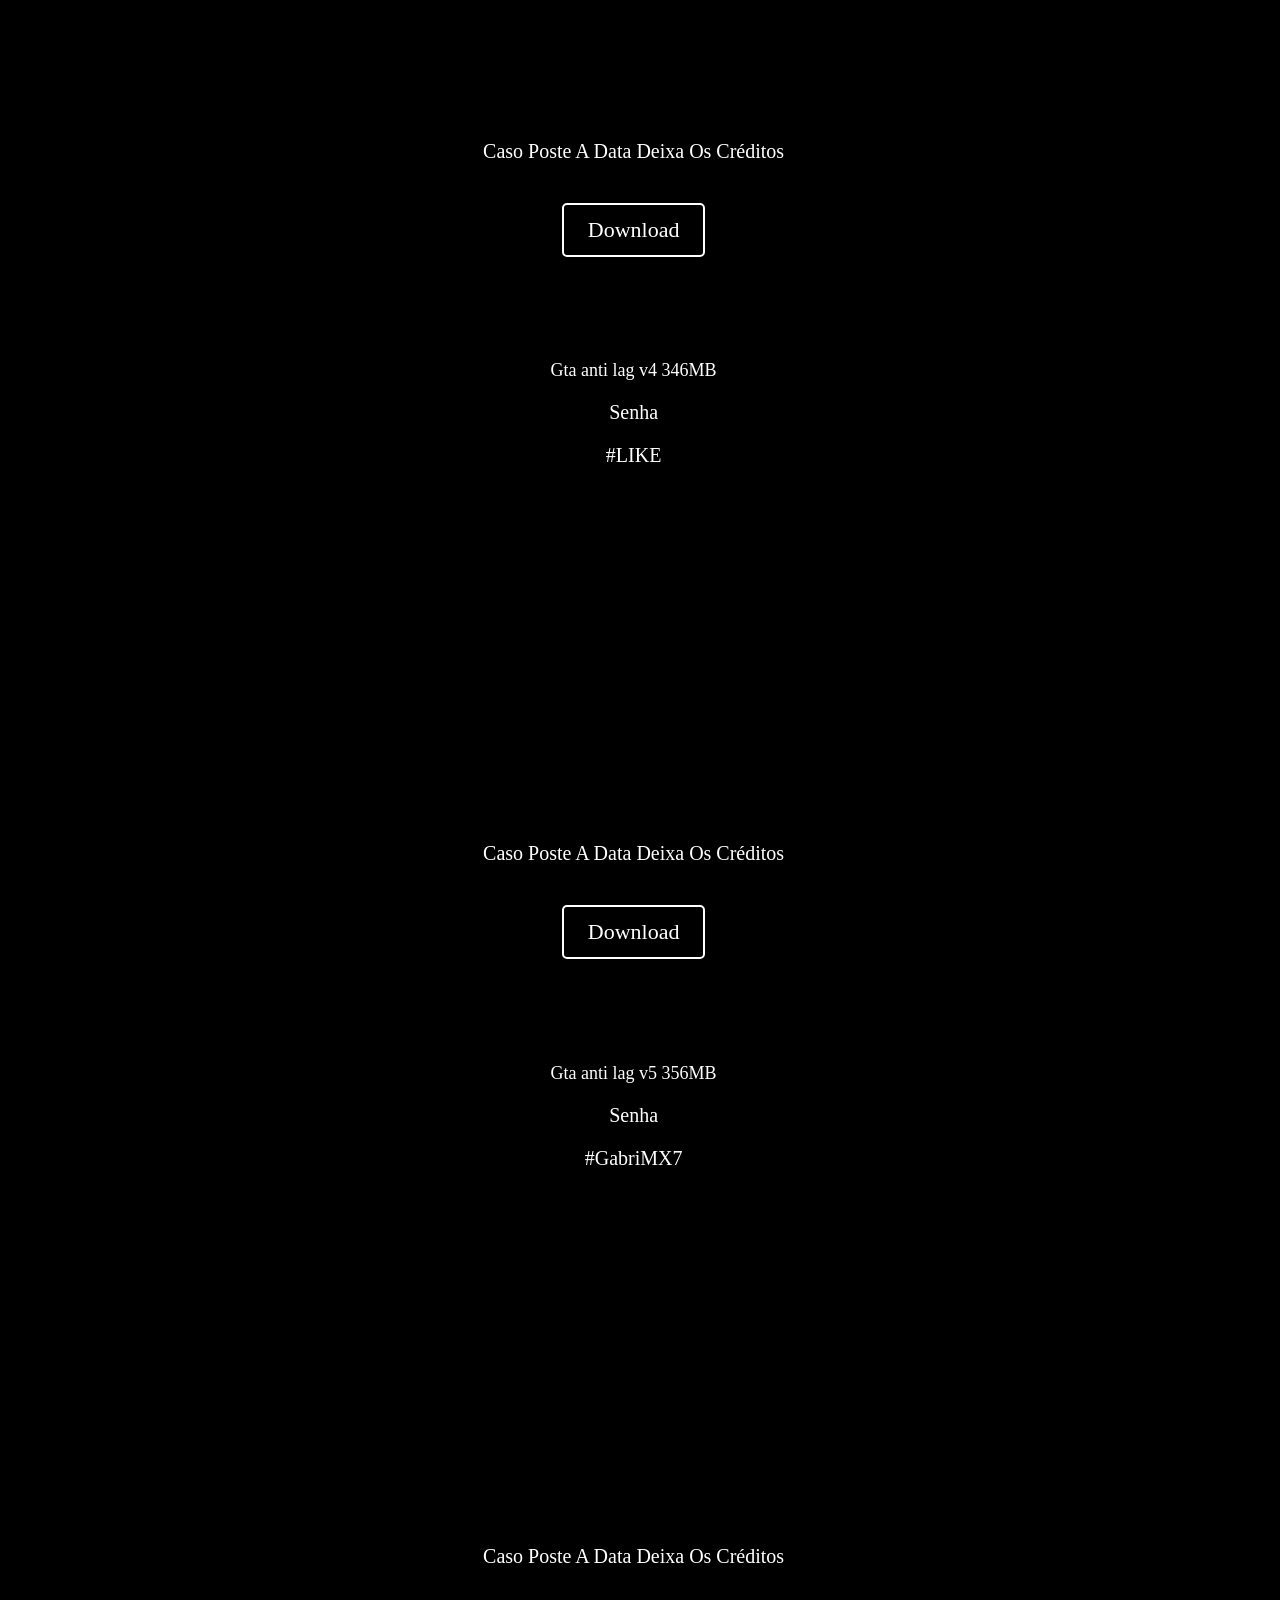
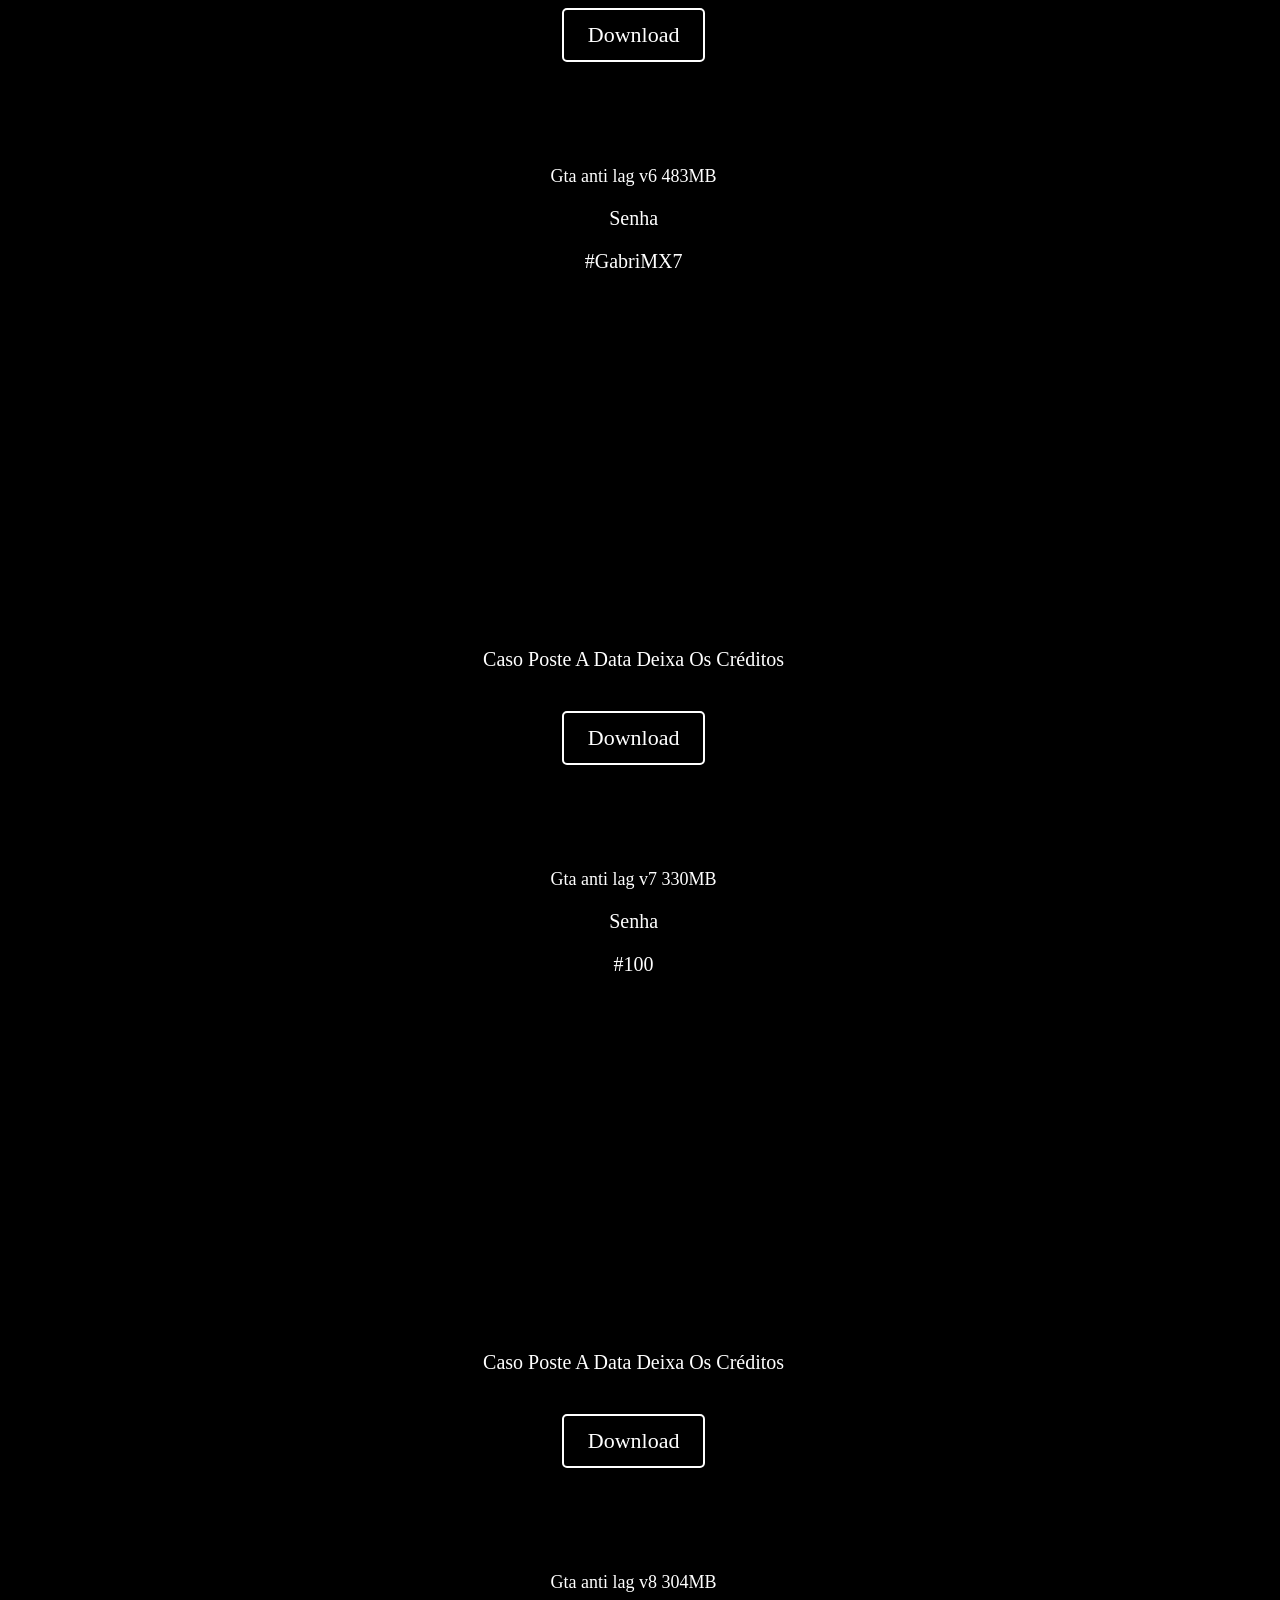
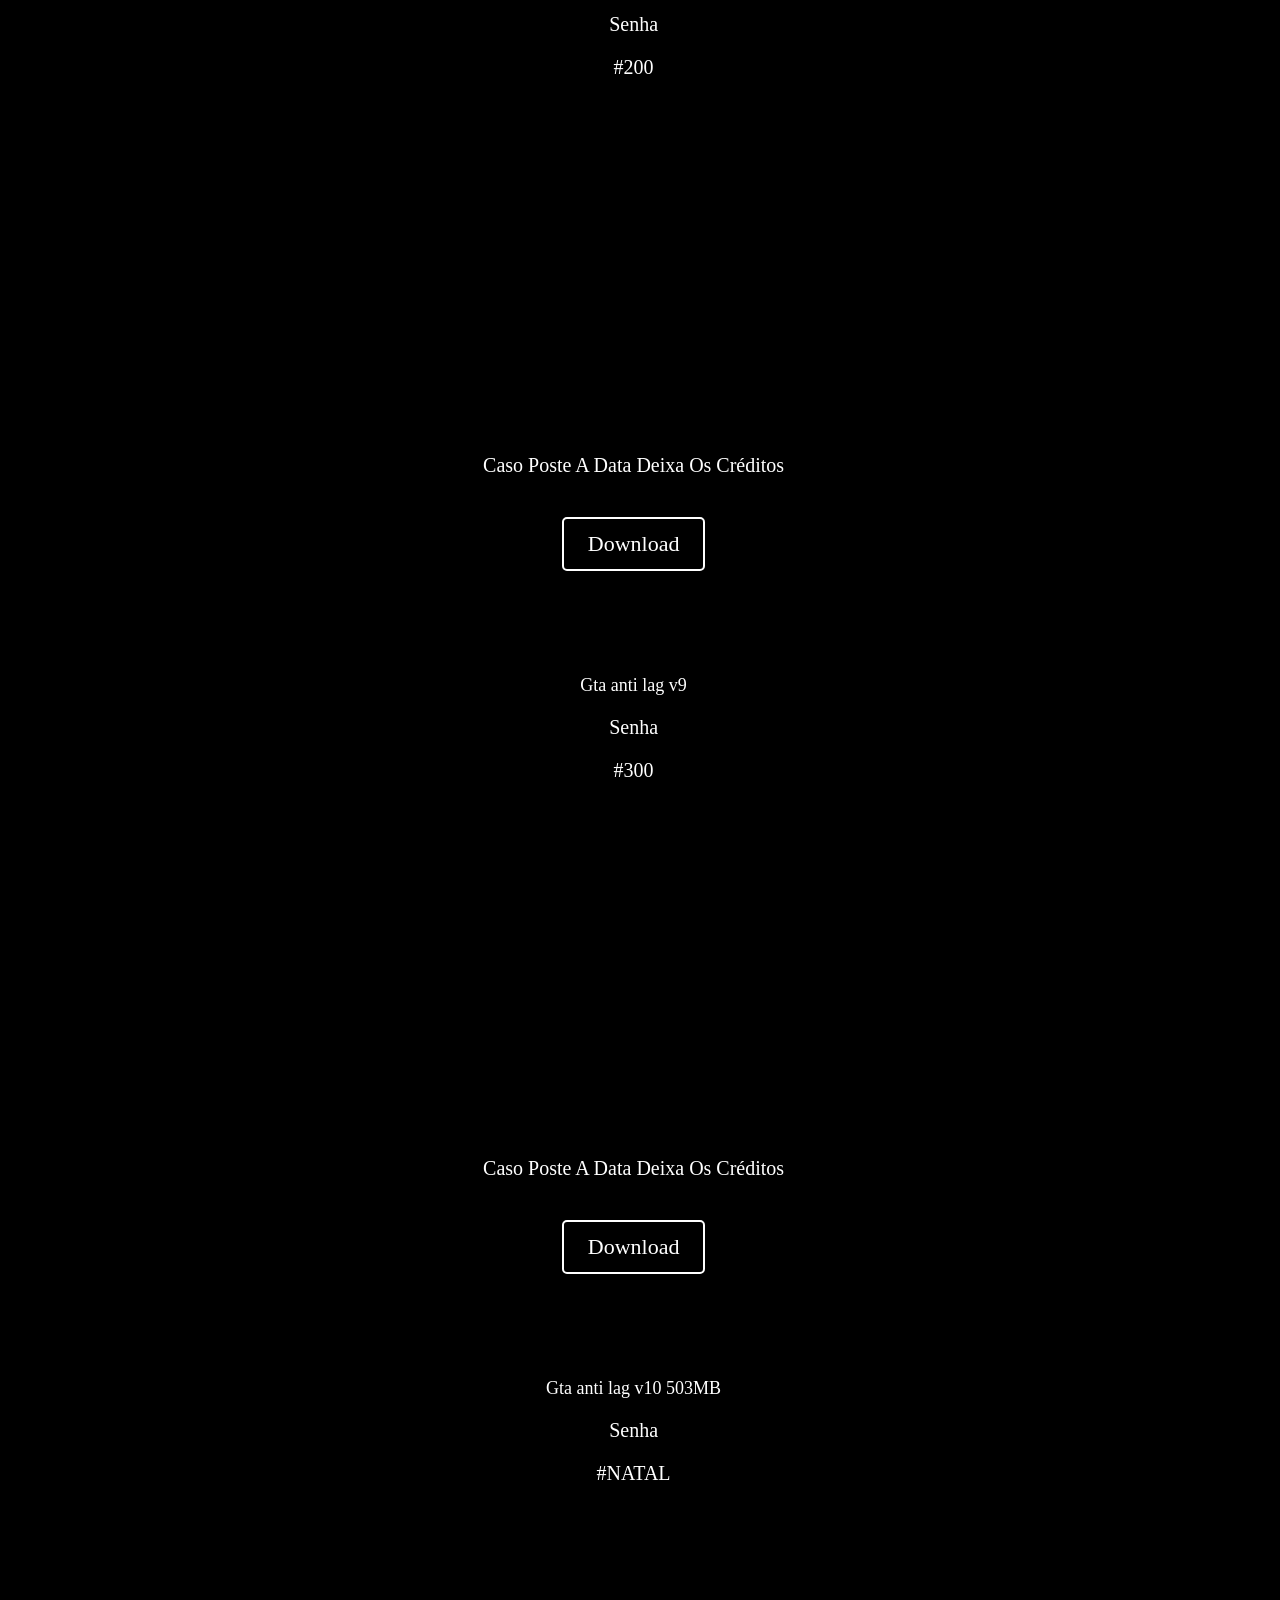
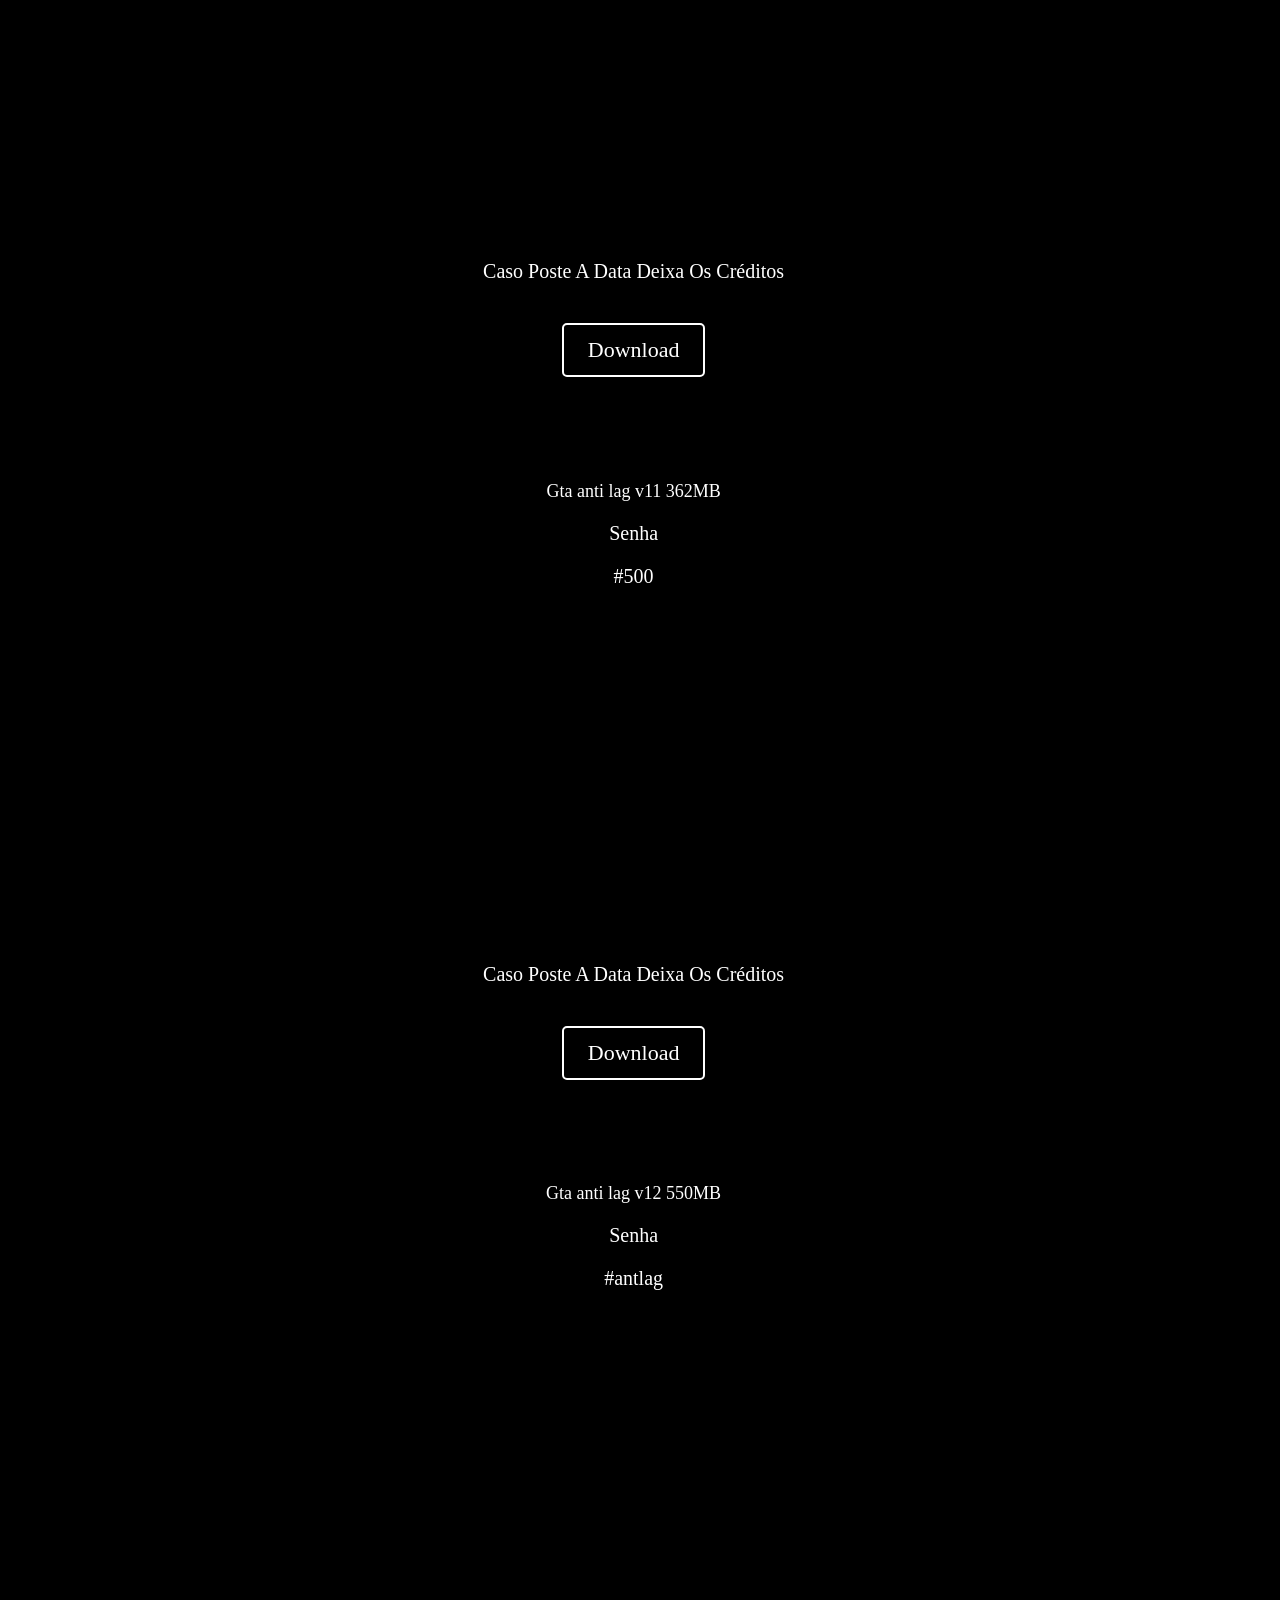
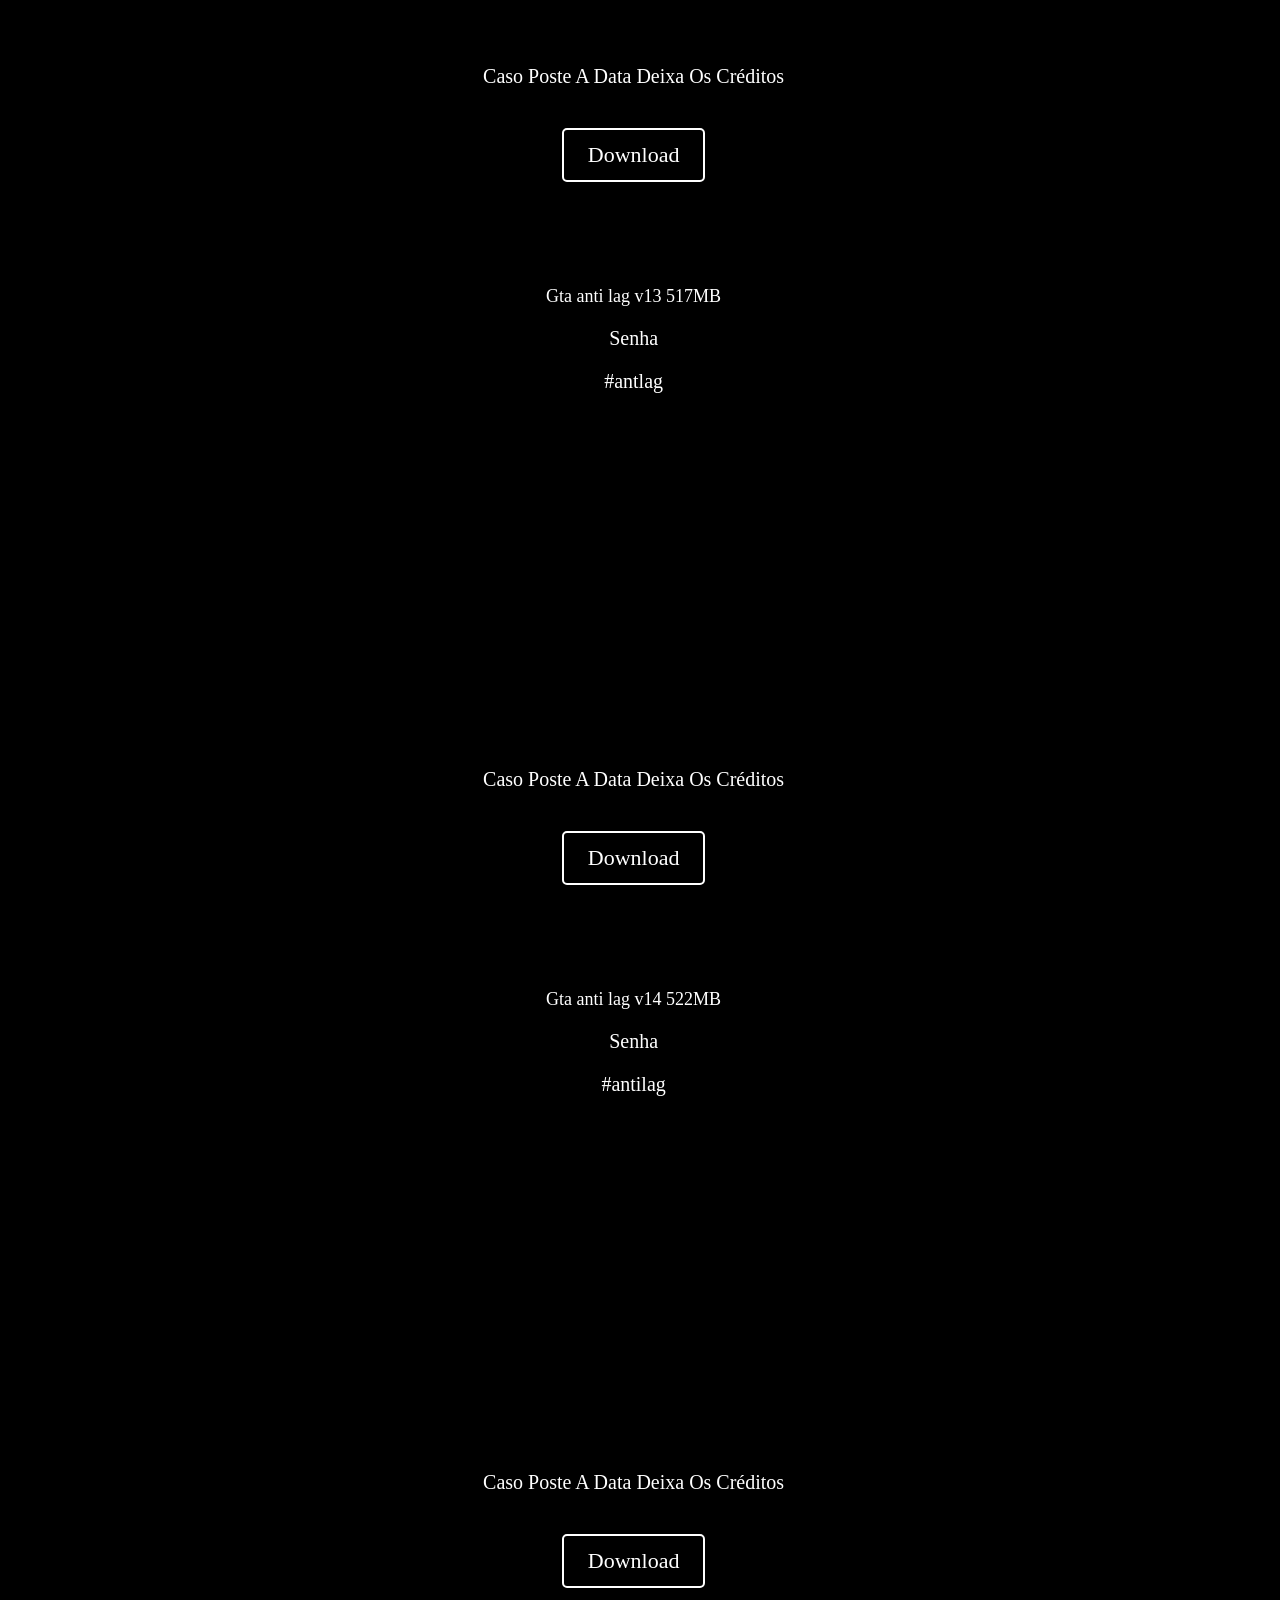
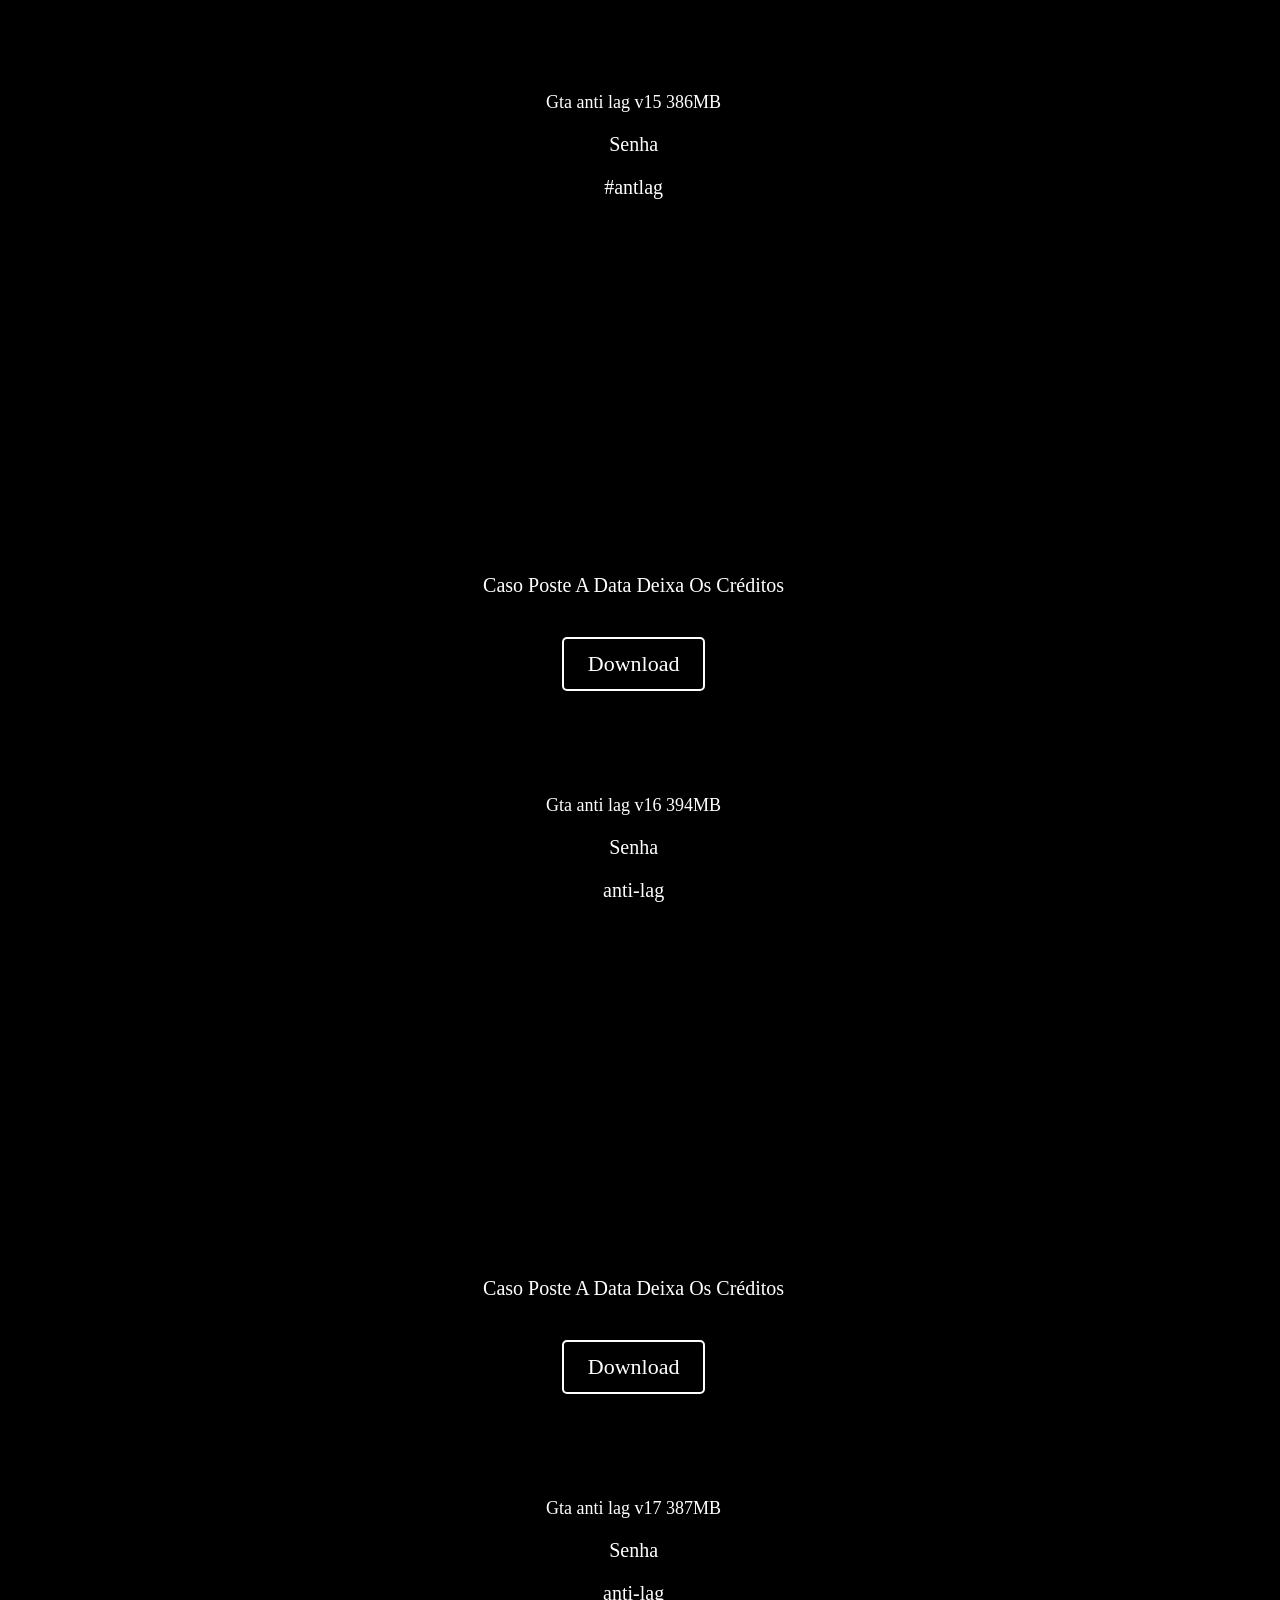
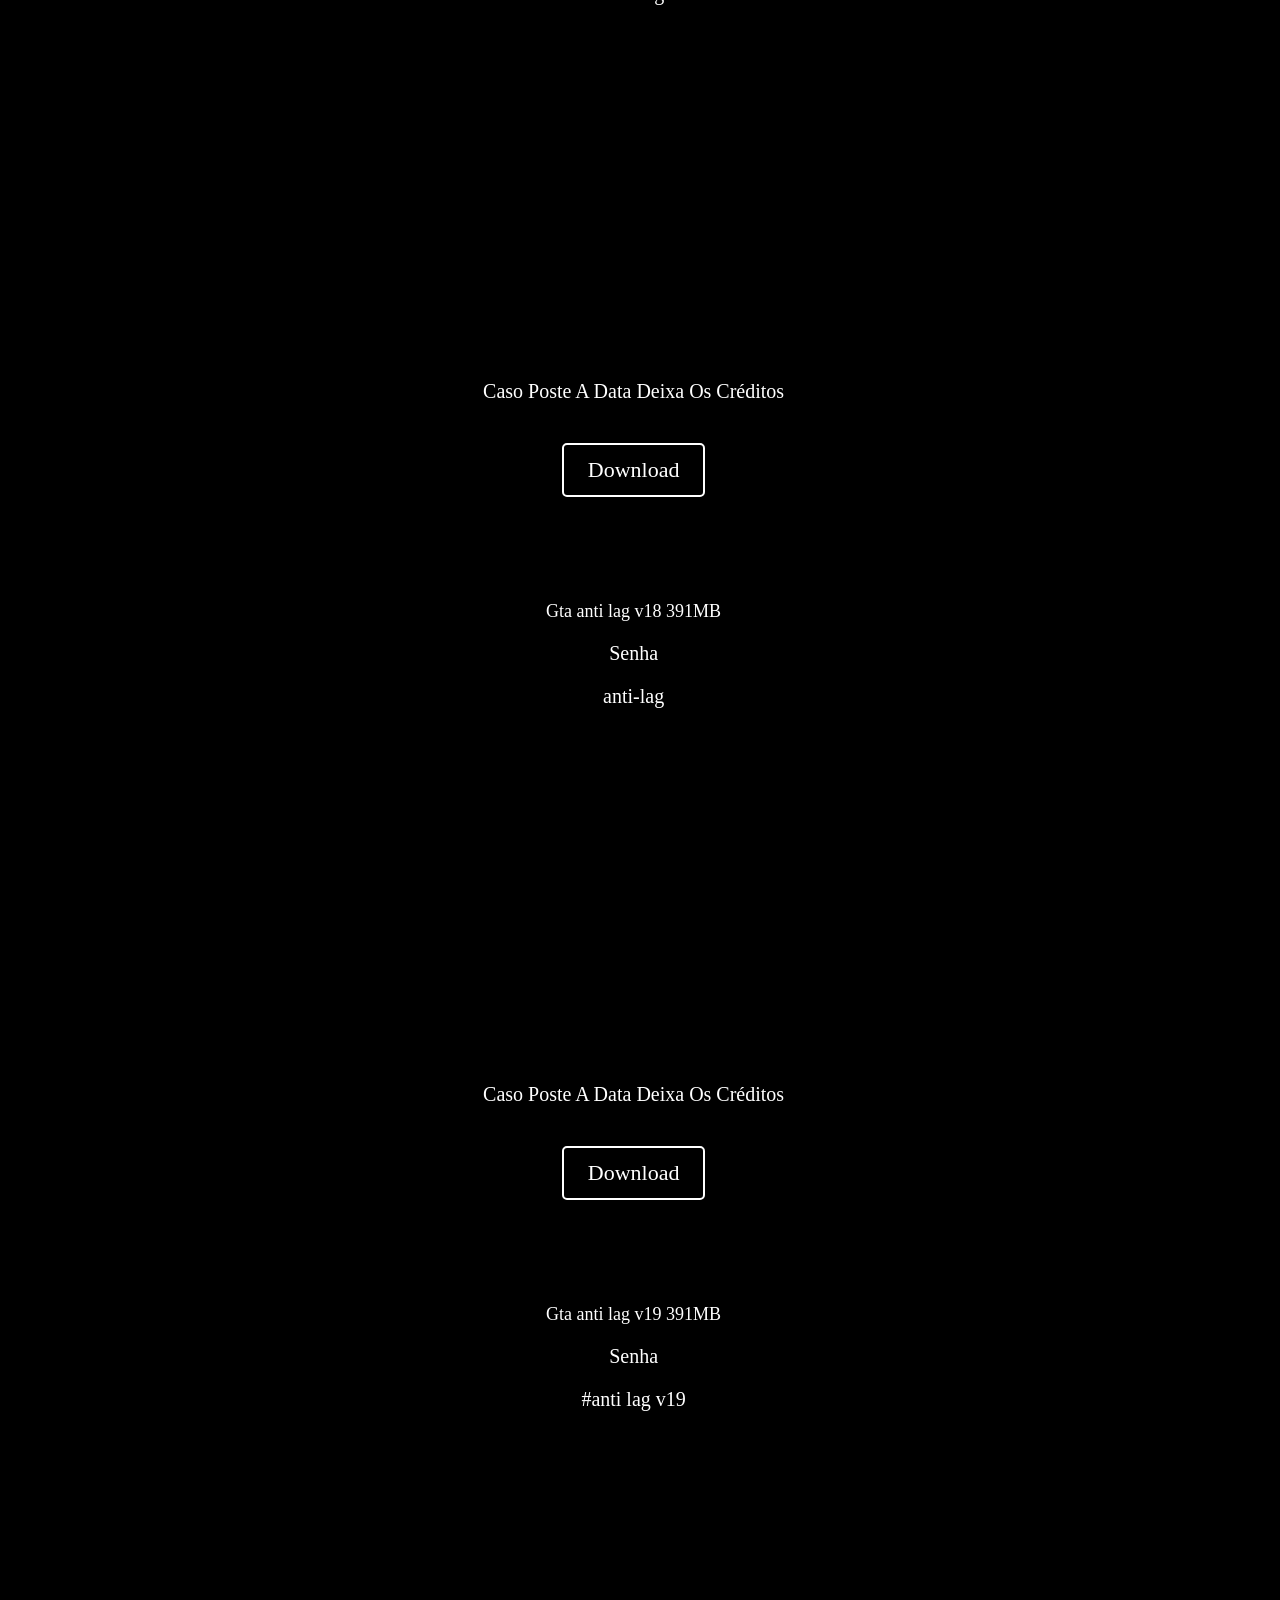
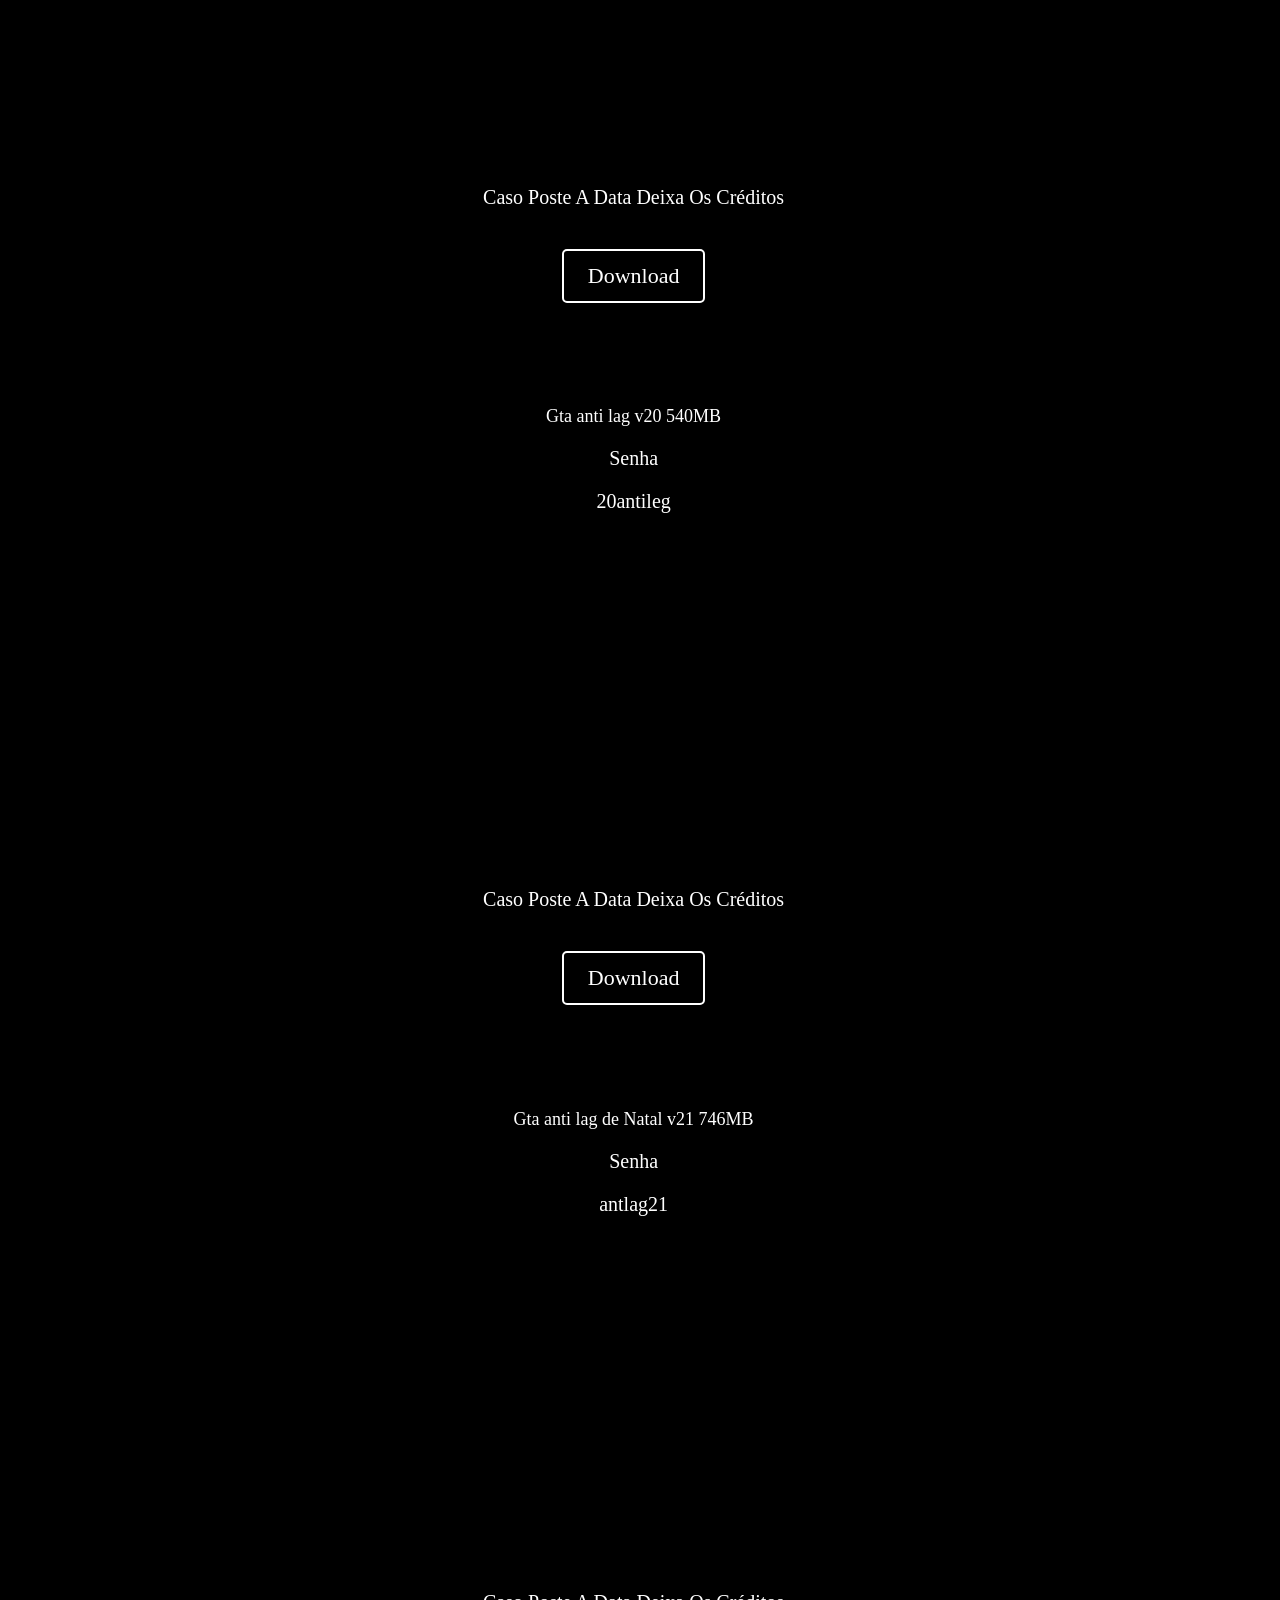
==== commit df66f119: "Update assessments.html" ====
--- a/assessments.html
+++ b/assessments.html
@@ -49,34 +49,47 @@
     </style>
 </head>
 <body>
-          
-      <section id="about">
-        <section id="home" class="d-flex justify-content-center align-items-center">
-        <div class="container py-5">
-            <div class="align-items-center justify-content-center text-center">
-                 
-      <link rel="stylesheet" href="assets/css/home.css">
-    
+          
+      <section id="about">
+        <section id="home" class="d-flex justify-content-center align-items-center">
+        <div class="container py-5">
+            <div class="align-items-center justify-content-center text-center">
+                 
+      <link rel="stylesheet" href="assets/css/home.css">
+    
     <!-- Exibir a data e hora atuais -->
-    <div class="align-items-centerh row justify-content-center ">
-    <nav class="align-items-center justify-content-center text-center">
-    <p class="title mb-0"><div id="data-hora"></div>-</div></p>
-    </a>     
-              
-       <div class="align-items-centerh row justify-content-center ">
-       <nav class="align-items-center justify-content-center text-center">
-       <p class="title mb-0">ÁREA DAS DATAS <span></span></p>
-       </a>
-                
+    <div class="align-items-centerh row justify-content-center ">
+    <nav class="align-items-center justify-content-center text-center">
+    <p class="title mb-0"><div id="data-hora"></div>
+</div></p>
+    </a>     
+              
+       <div class="align-items-centerh row justify-content-center ">
+       <nav class="align-items-center justify-content-center text-center">
+       <p class="title mb-0">ÁREA DAS DATAS <span></span></p>
+       </a>
+                
     <section class = "•">
 <h1 class="centro2">Vídeos</h1>
         <iframe width="500" height="300" src="https://youtube.com/embed/WXtNOC-jO-k?si" frameborder="0" allowfullscreen></iframe>
 
-        
+
         <section class = "•">
 <h1 class="centro2"></h1>
     <footer>
+        download de ícones
+        <p>Senha</p>
+        <p>icones-v1</p>
+    </footer>
+        <iframe width="500" height="300" src="https://youtube.com/embed/E44278CD8mo?si" frameborder="0" allowfullscreen></iframe> 
+        <footer>
+        <p>Caso Poste A Data Deixa Os Créditos</p>
+        </footer>
+        <a href="https://4br.me/icones-v1" target="_blank">Download</a>
+<section class = "•">
+        <section class = "•">
+<h1 class="centro2"></h1>
+    <footer>
         Gta anti lag v1 355MB
         <p>Senha</p>
         <p>#BielXxz7</p>
@@ -386,7 +399,7 @@
         </footer>
         <a href="https://seulink.online/antlag24" target="_blank">Download</a>
     <footer>
-        +        
 <footer class="bg-dark text-white text-center py-3 mt-5">
     <p>&copy; 2025 Meu Canal do YouTube. Todos os direitos reservados.</p>
 </footer>
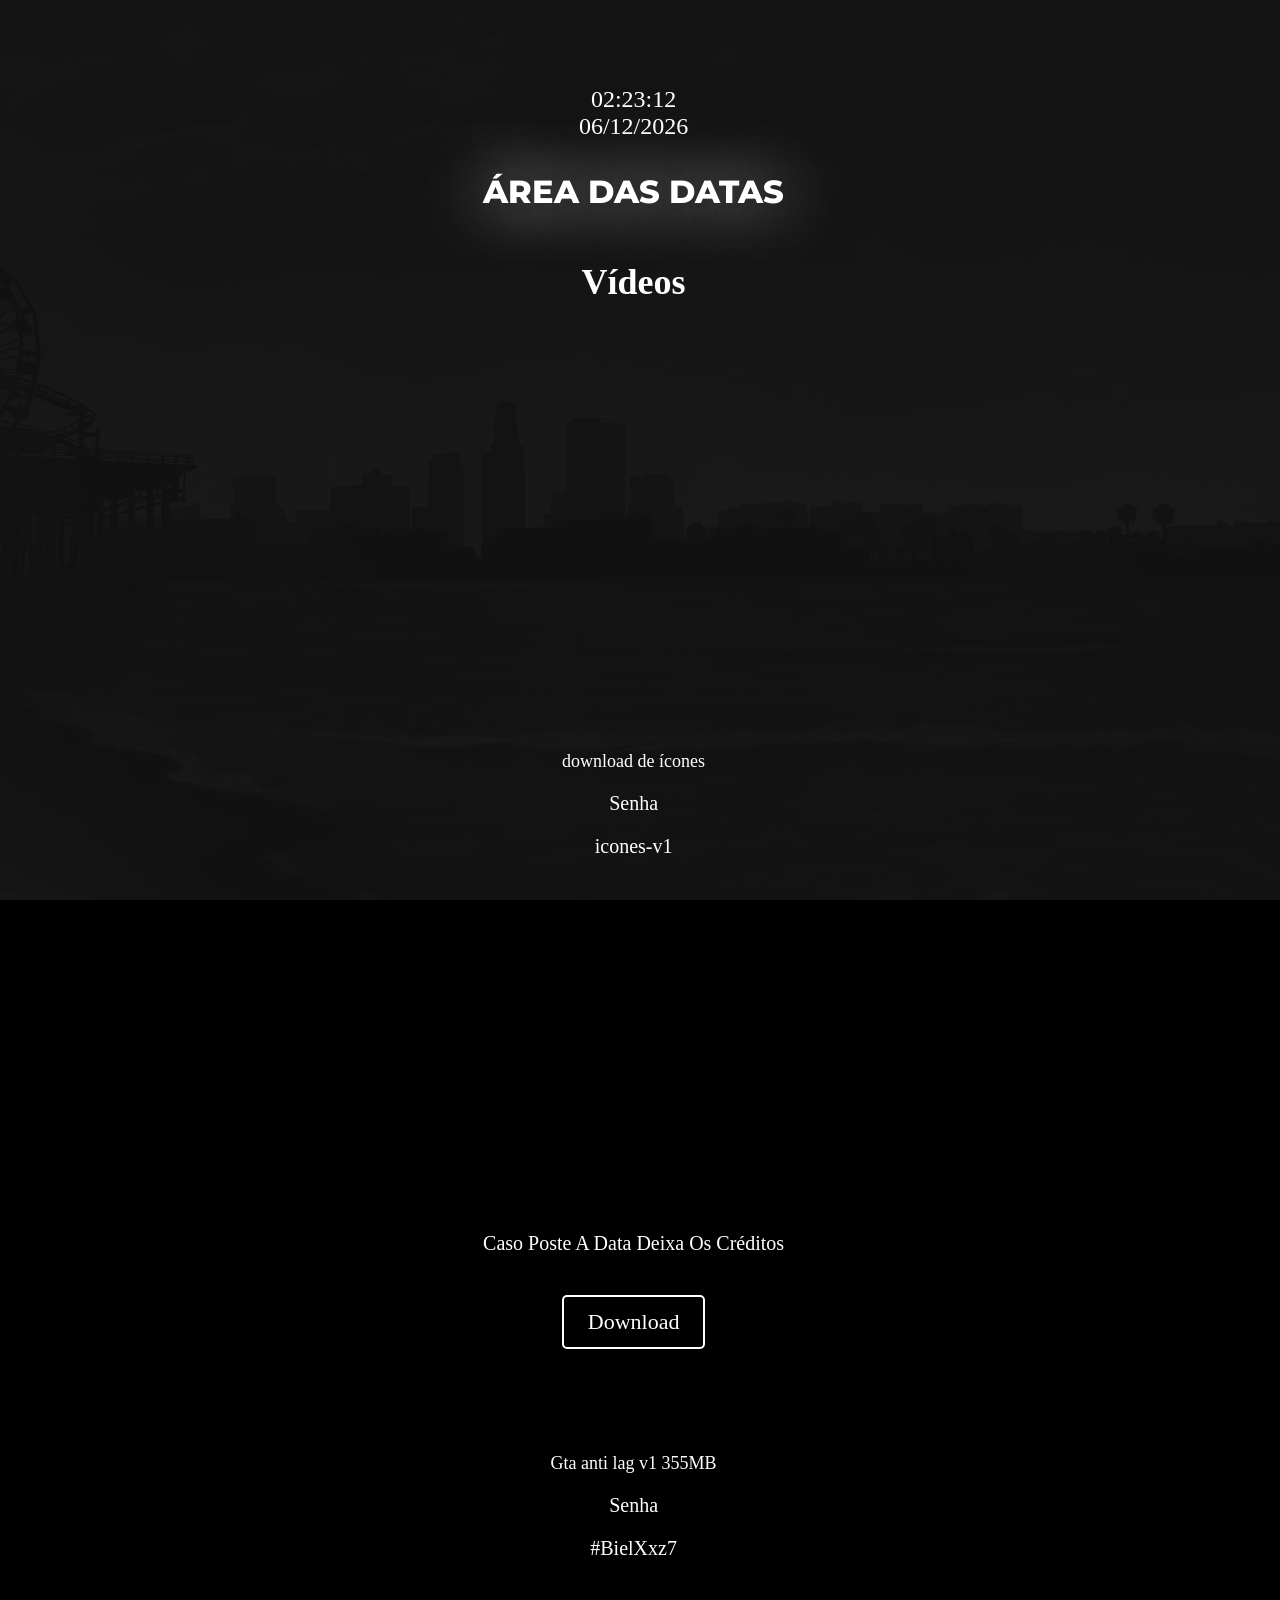
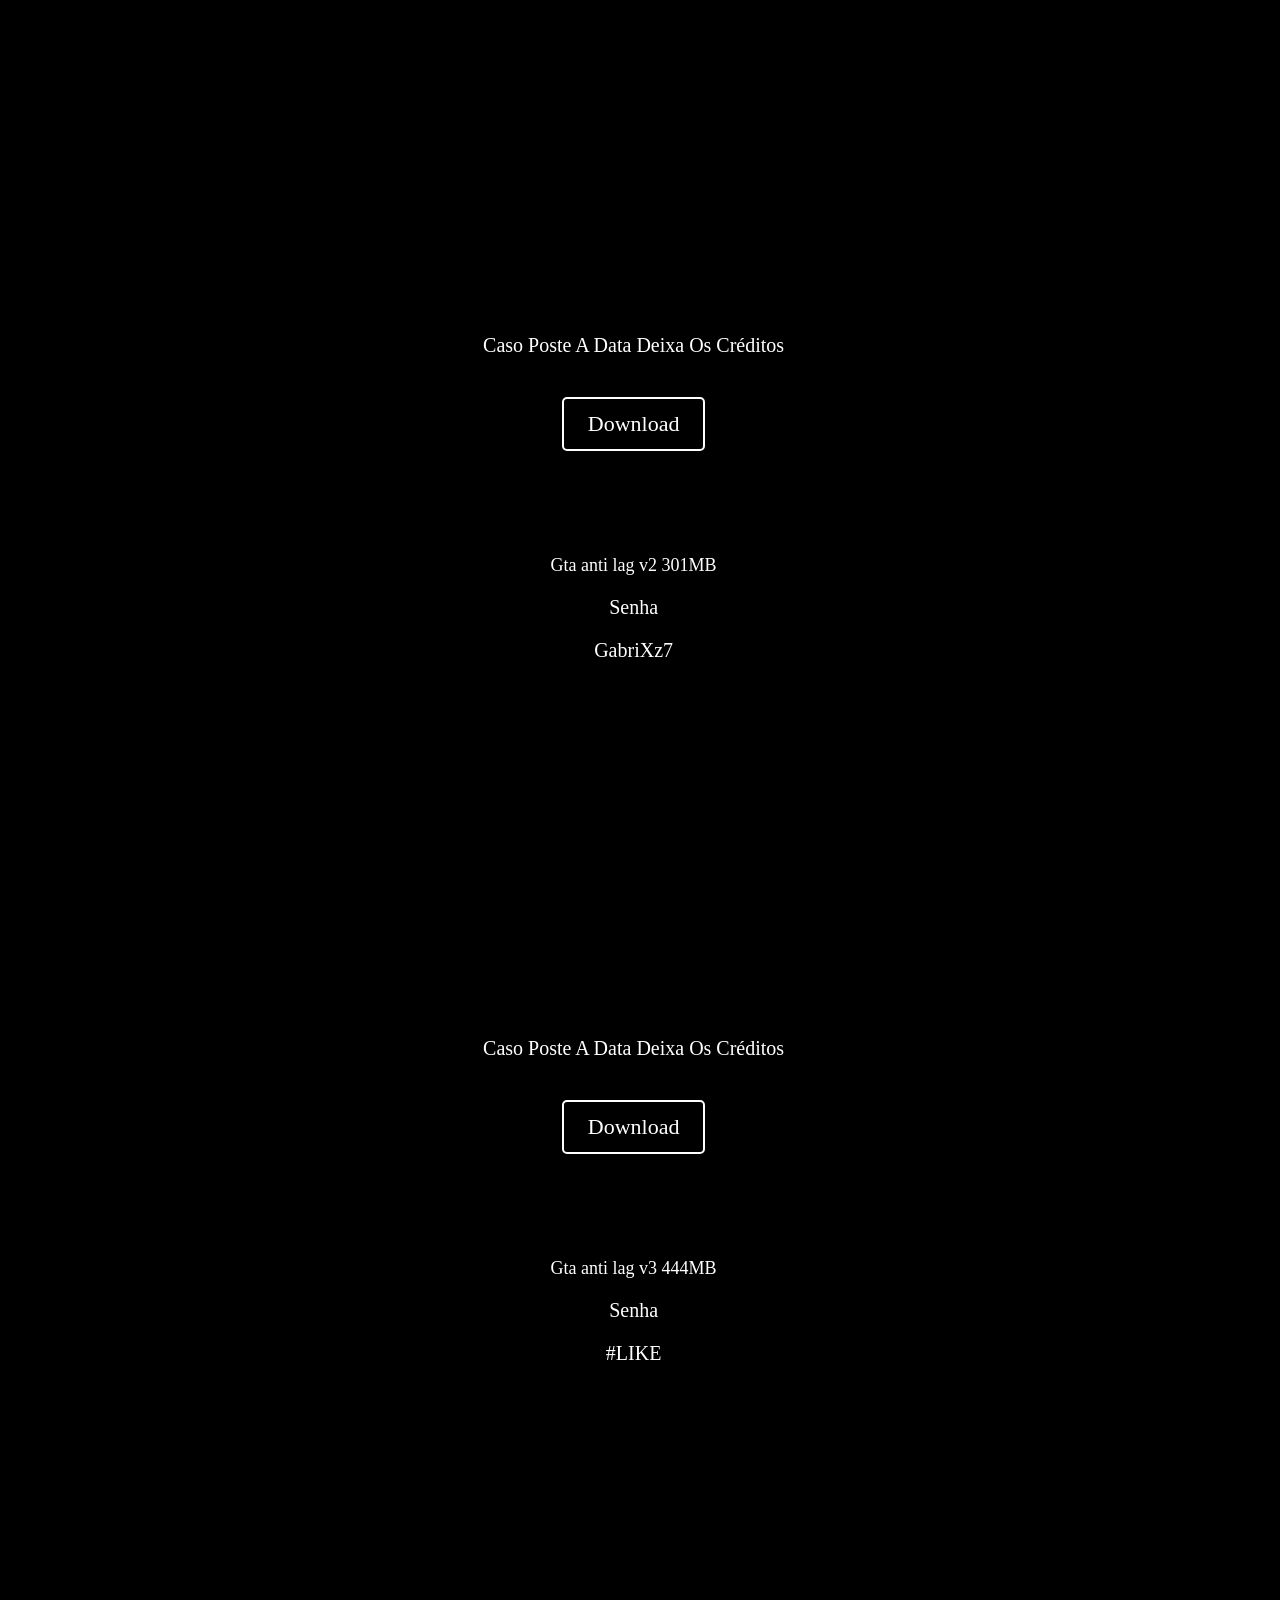
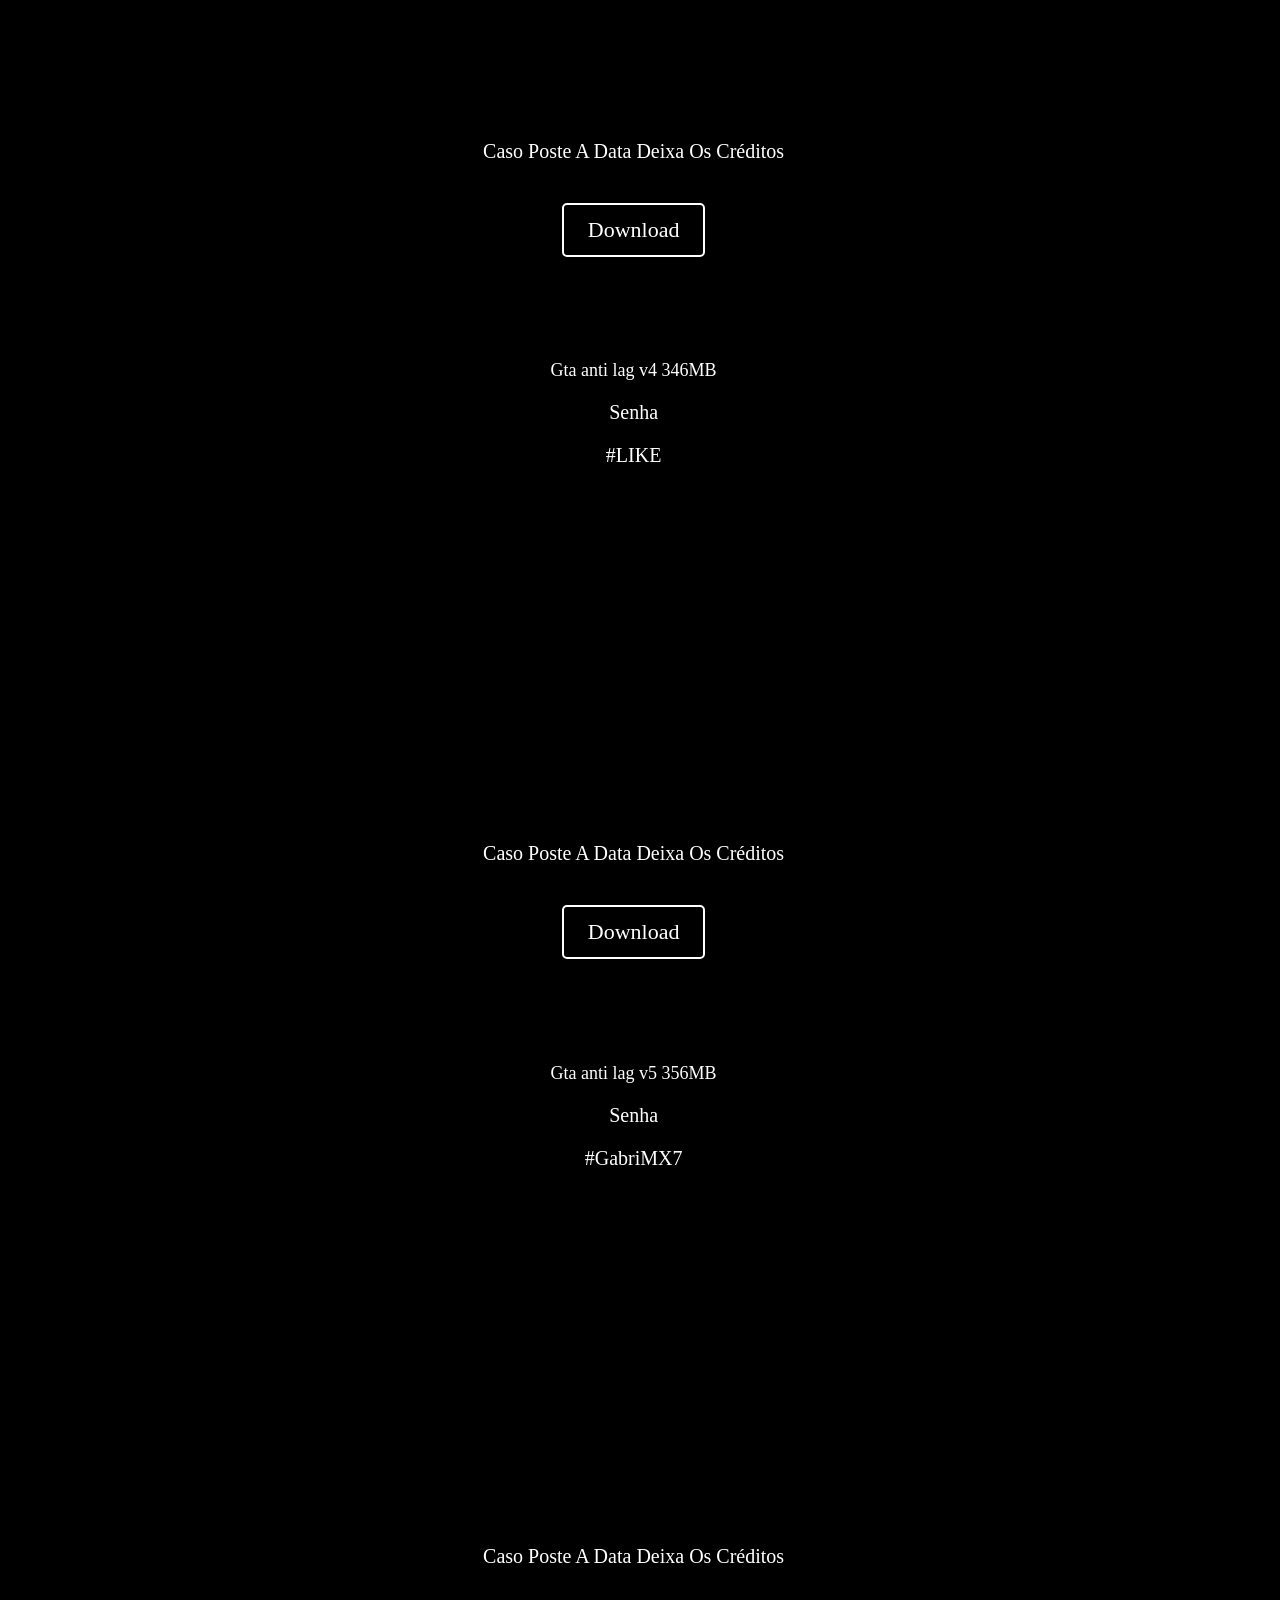
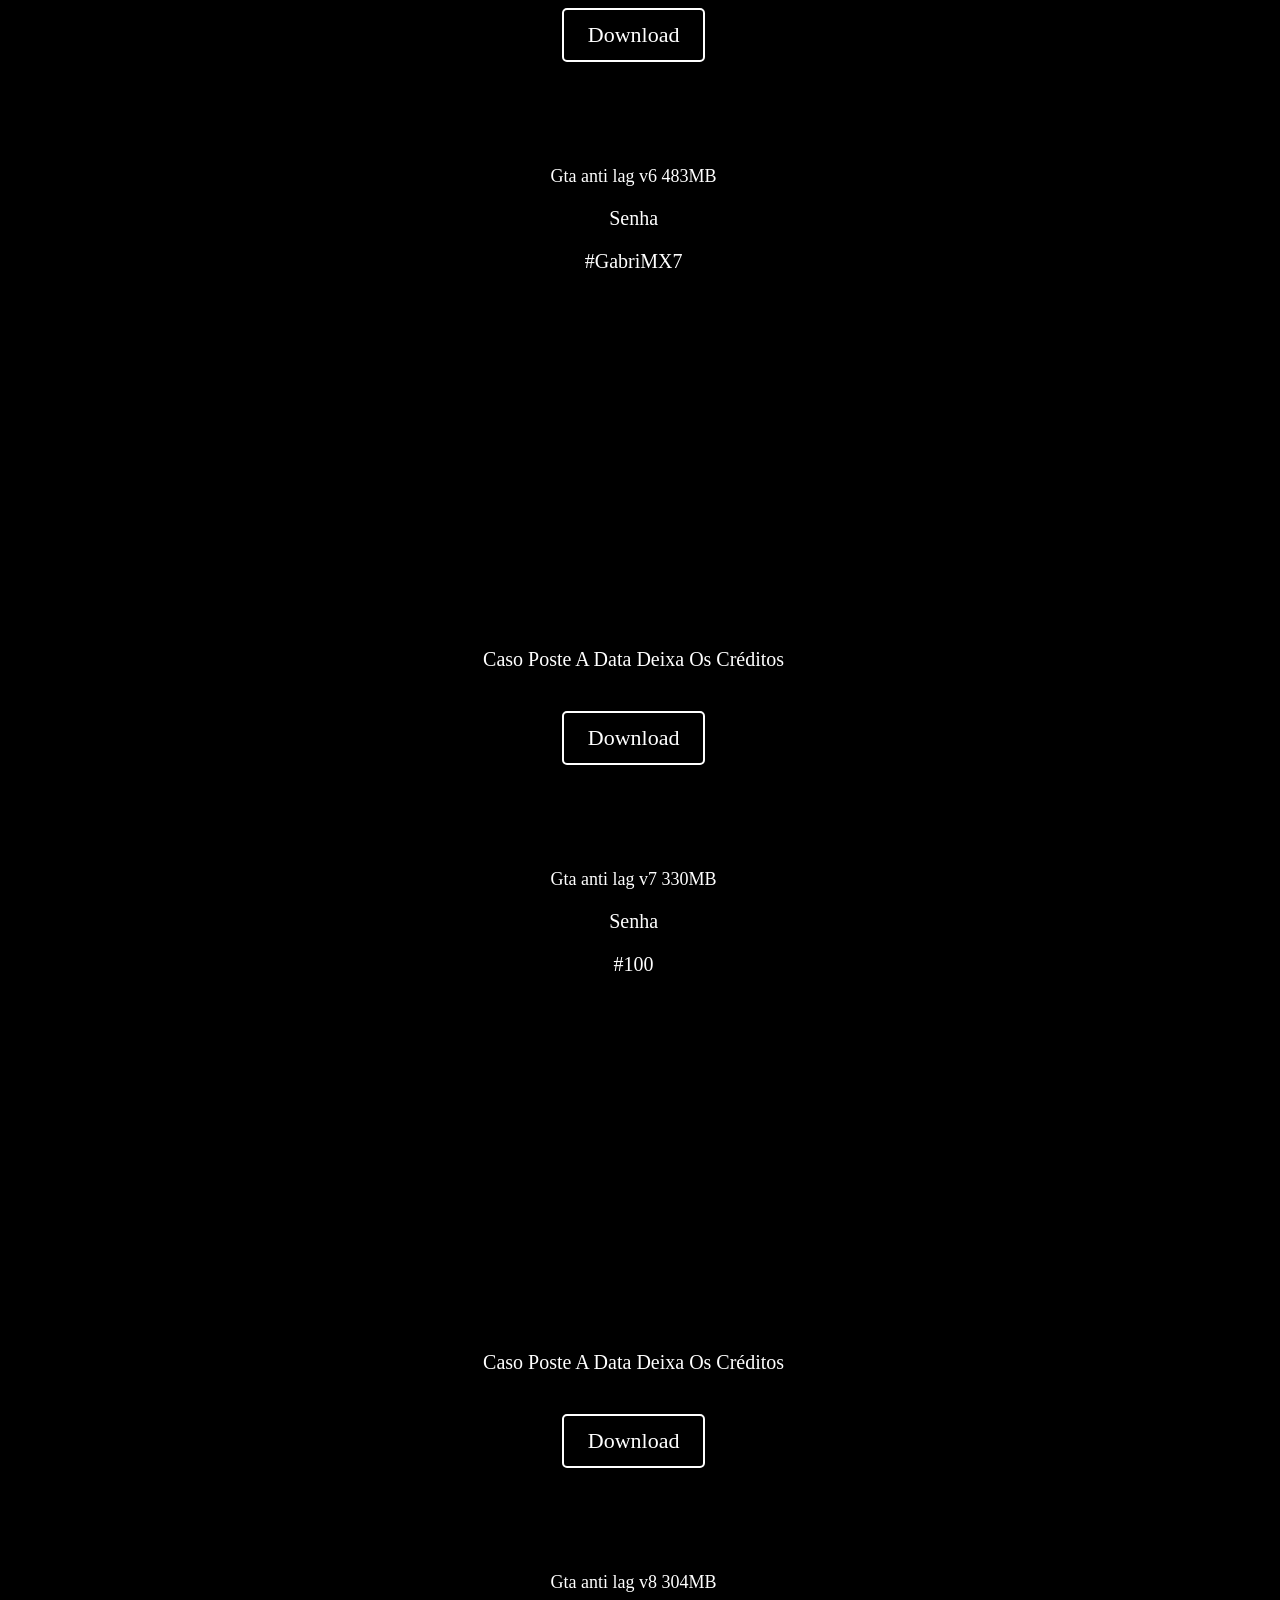
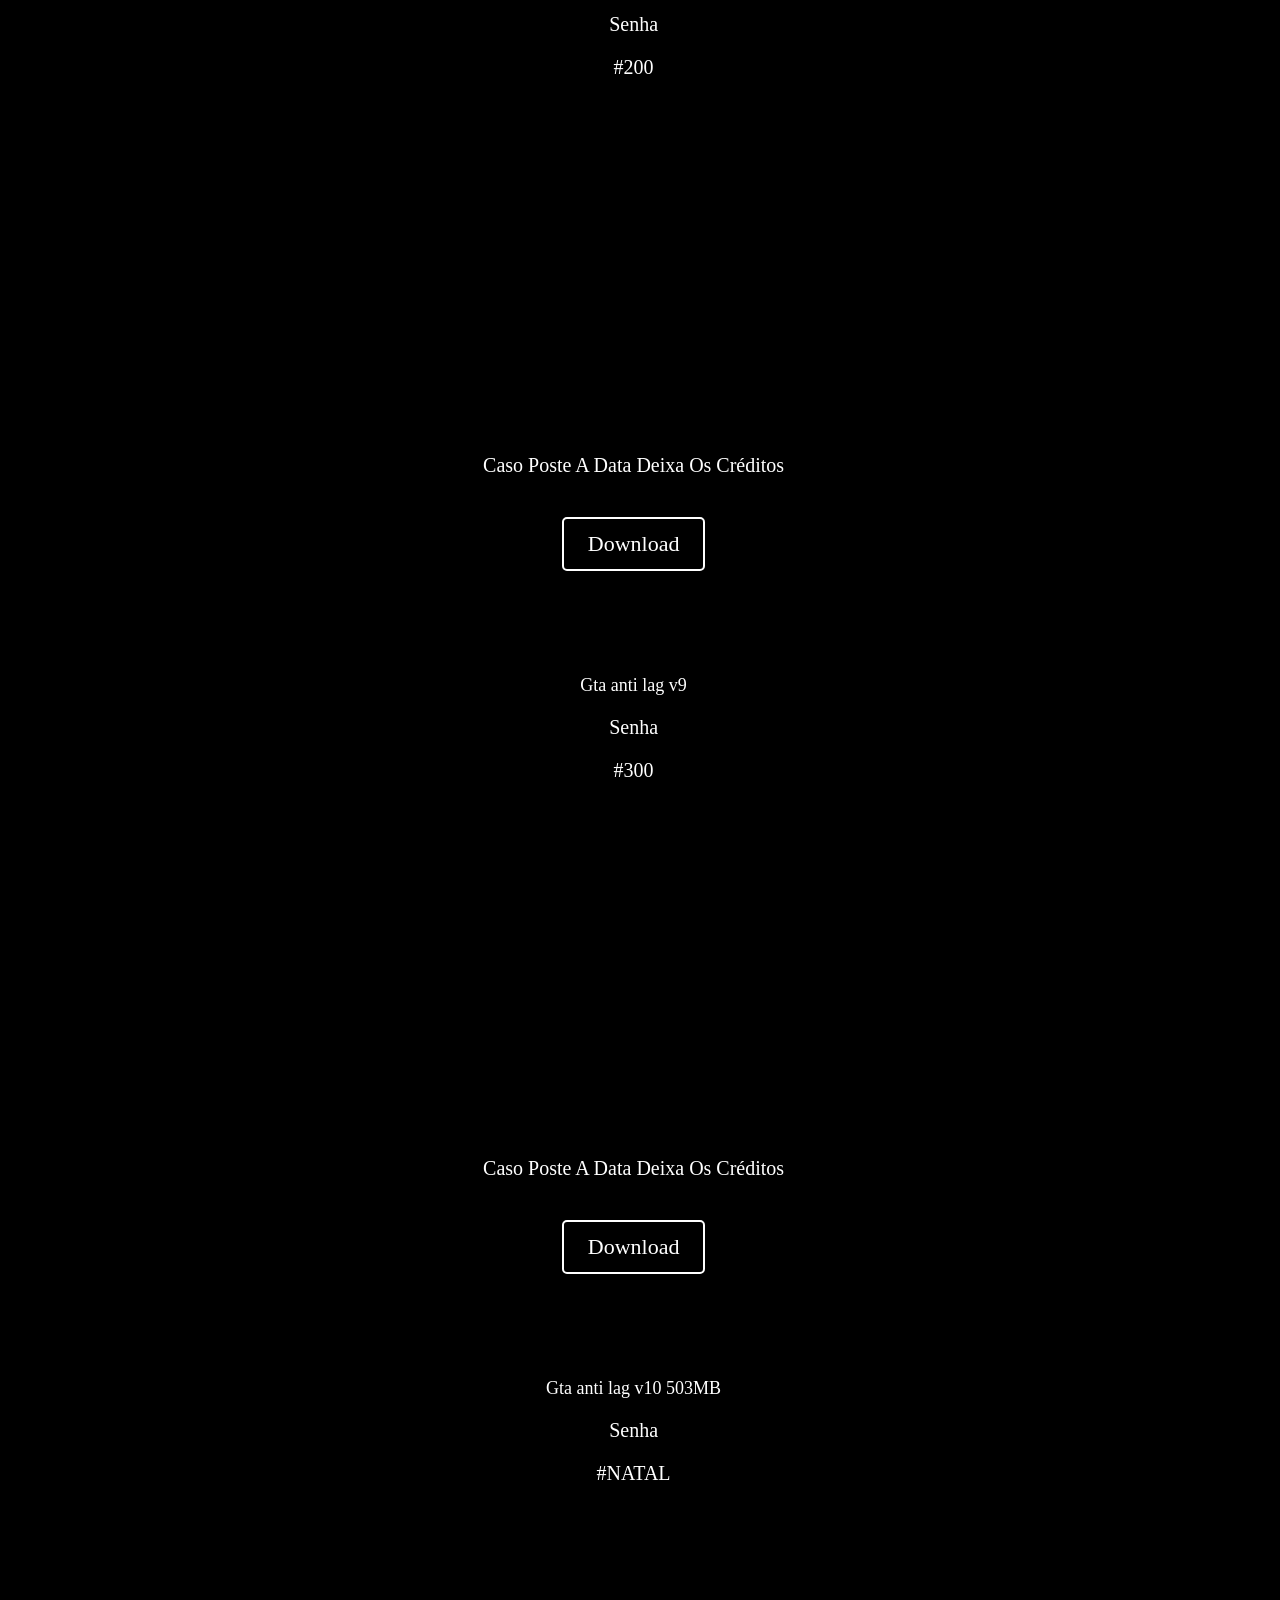
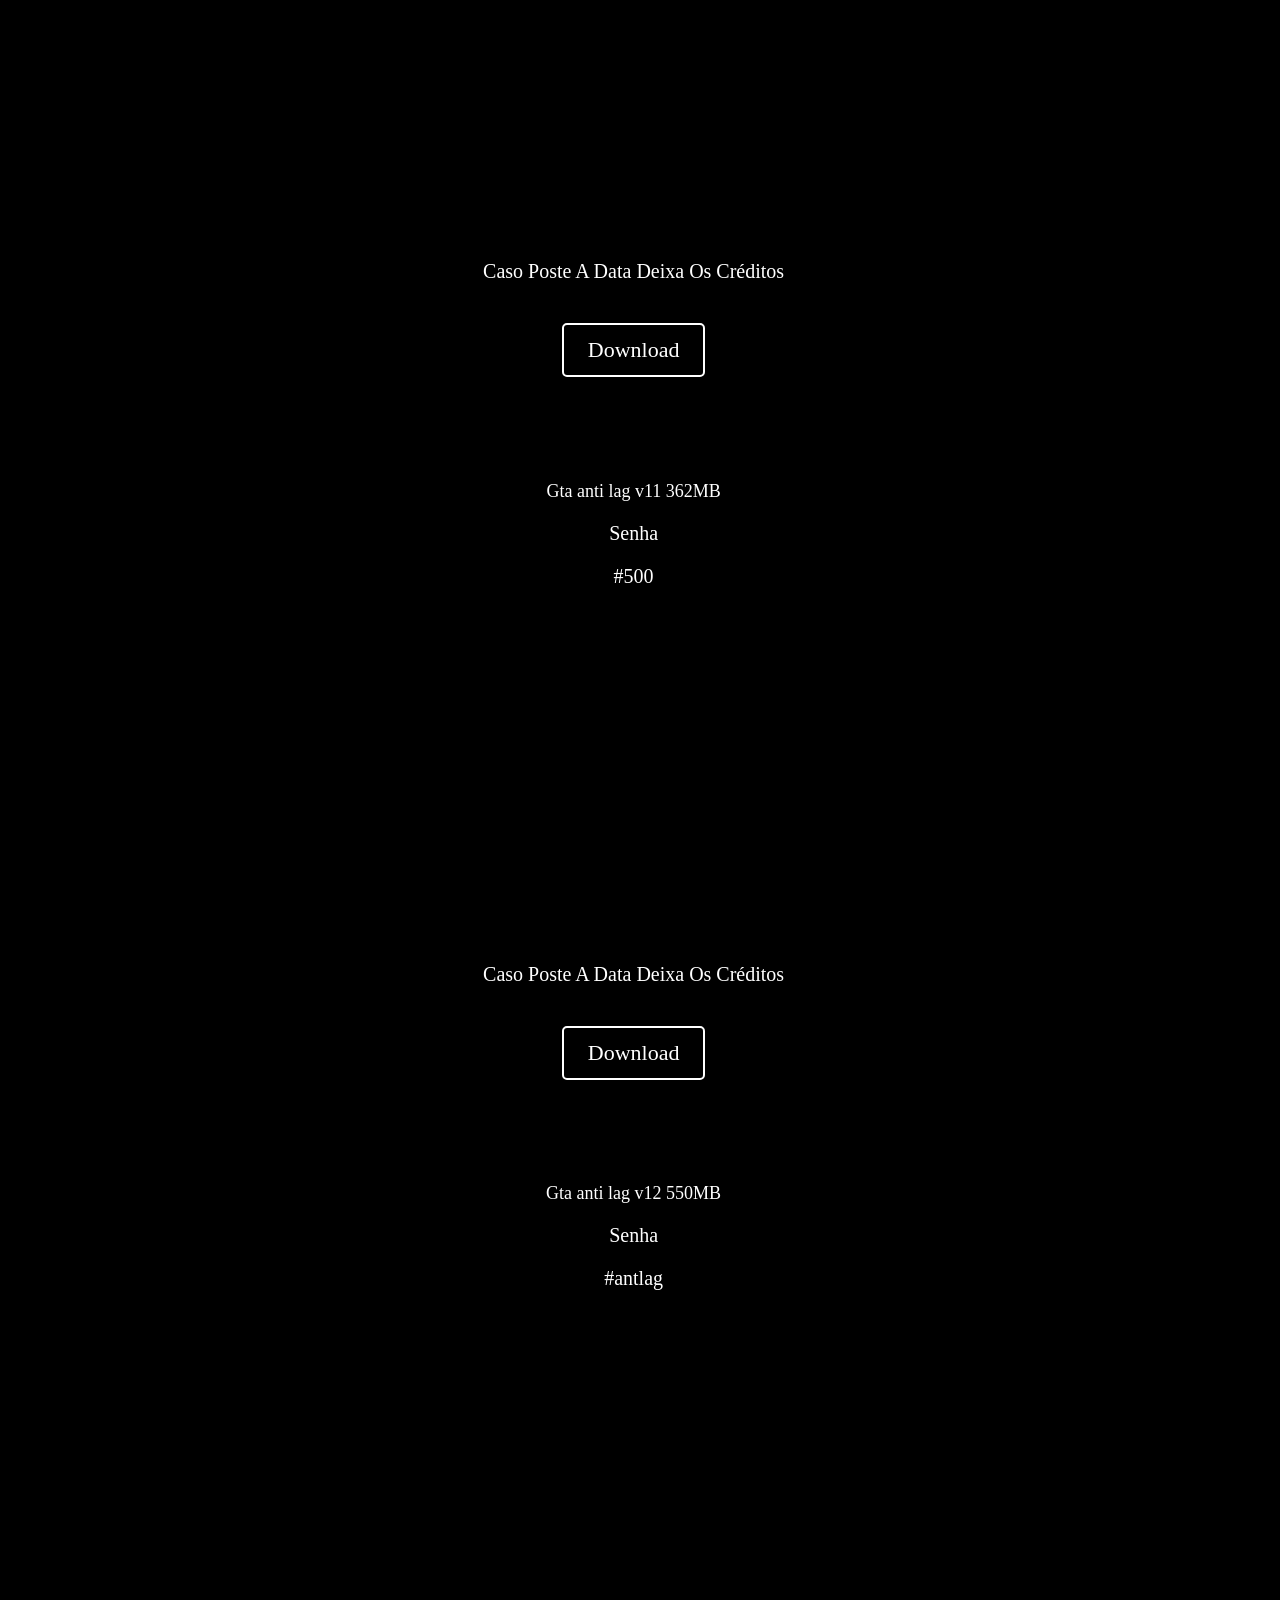
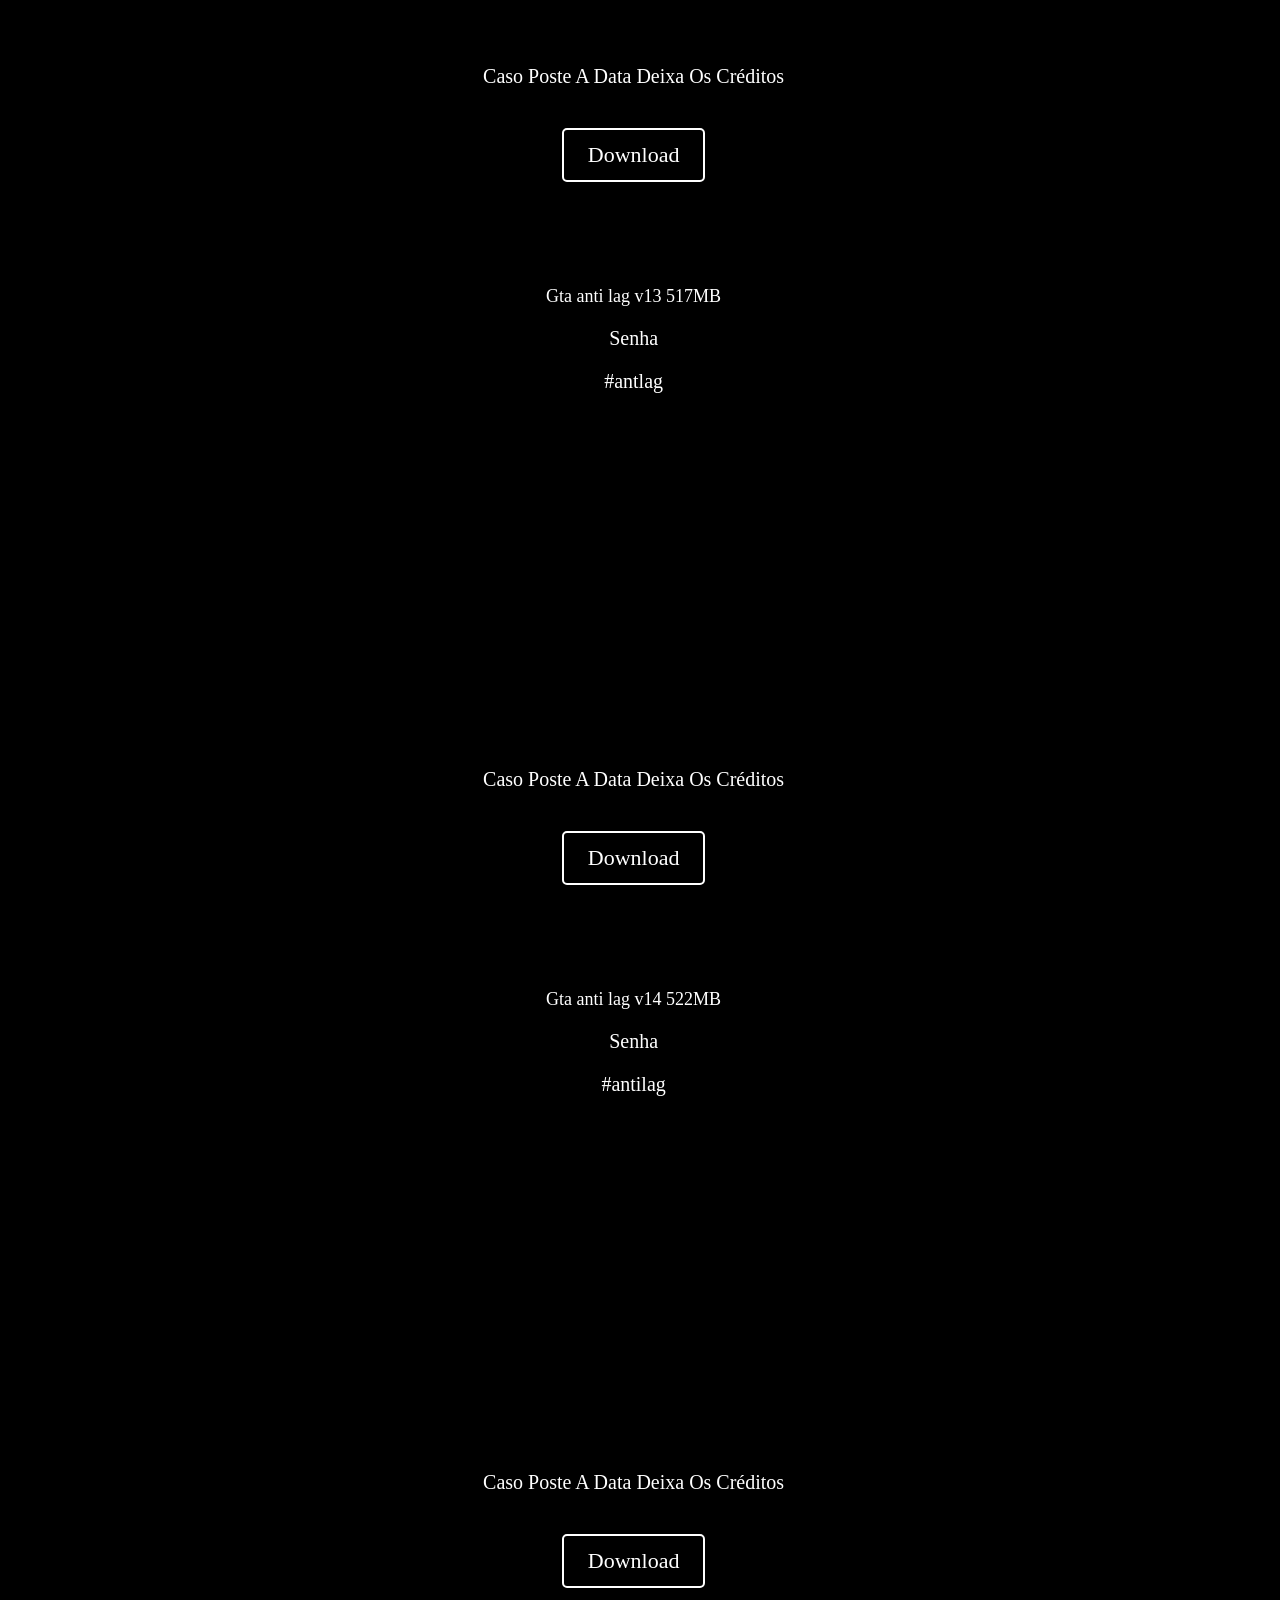
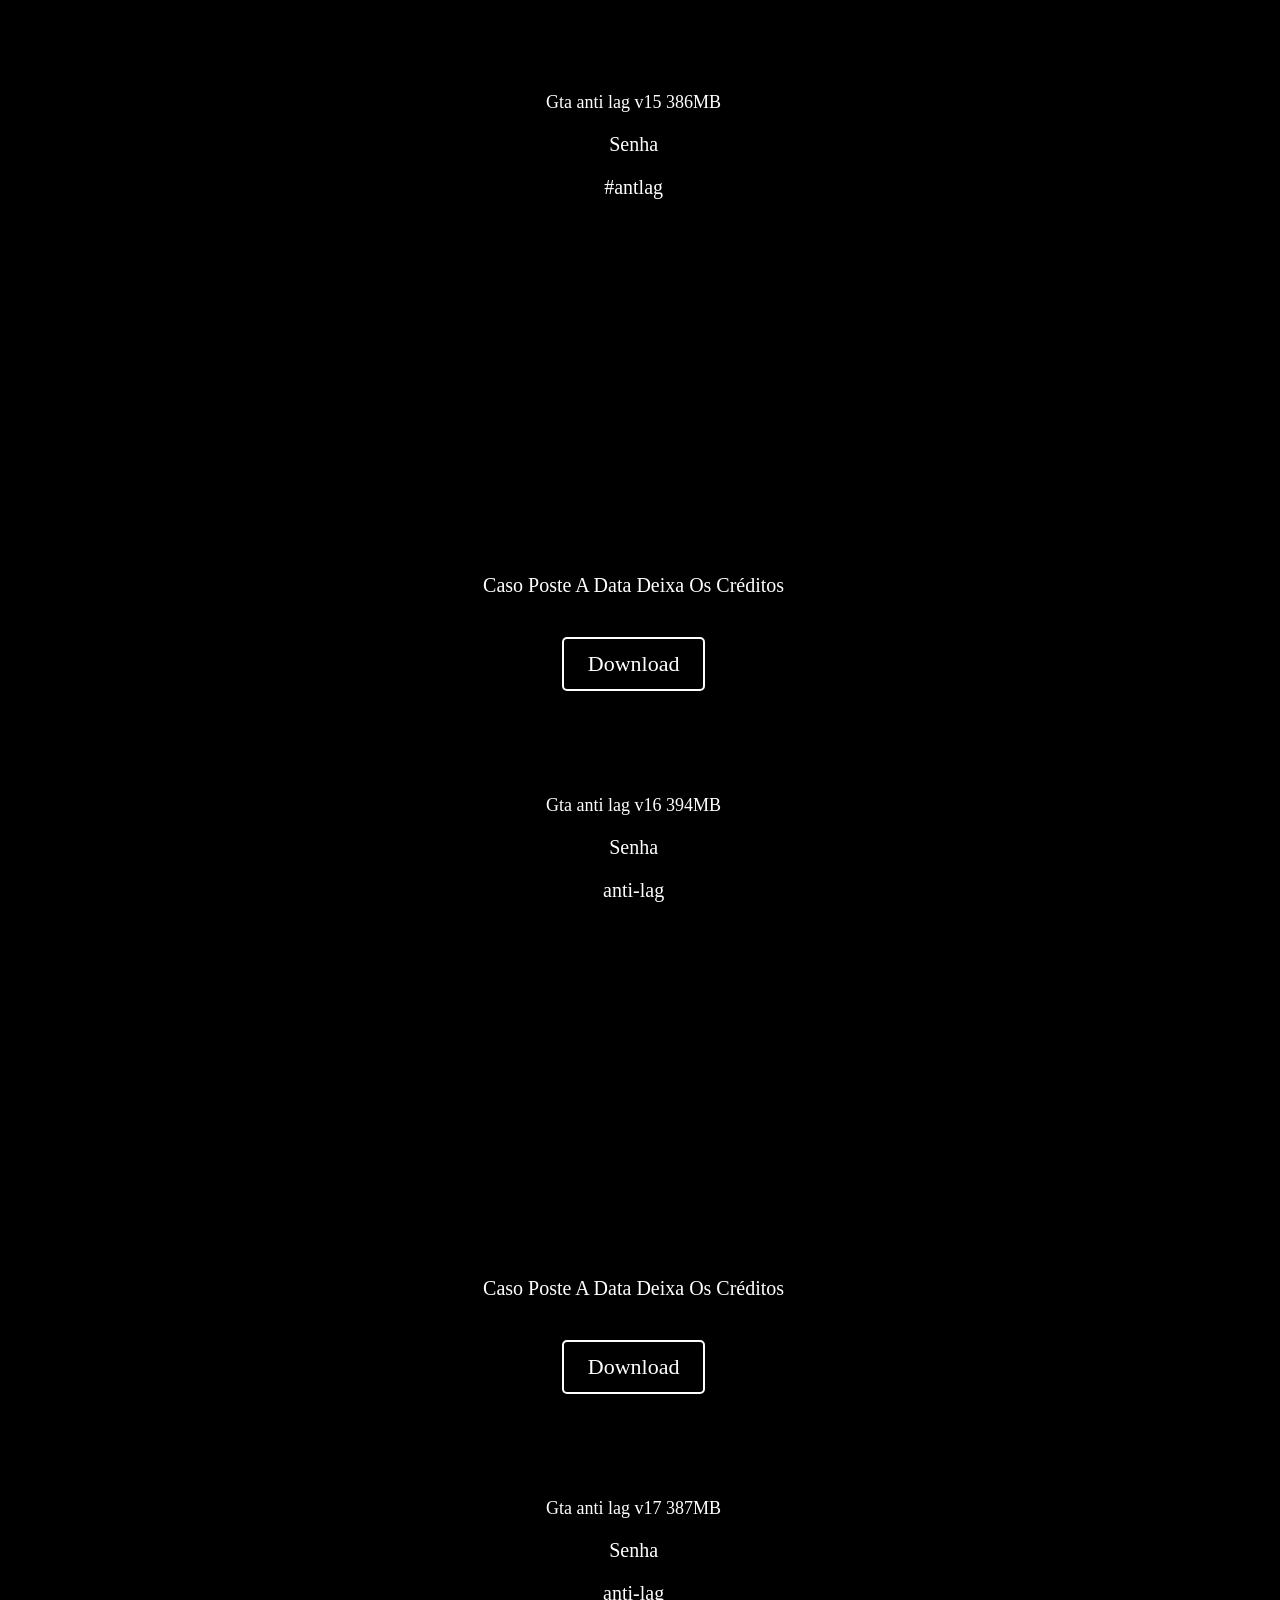
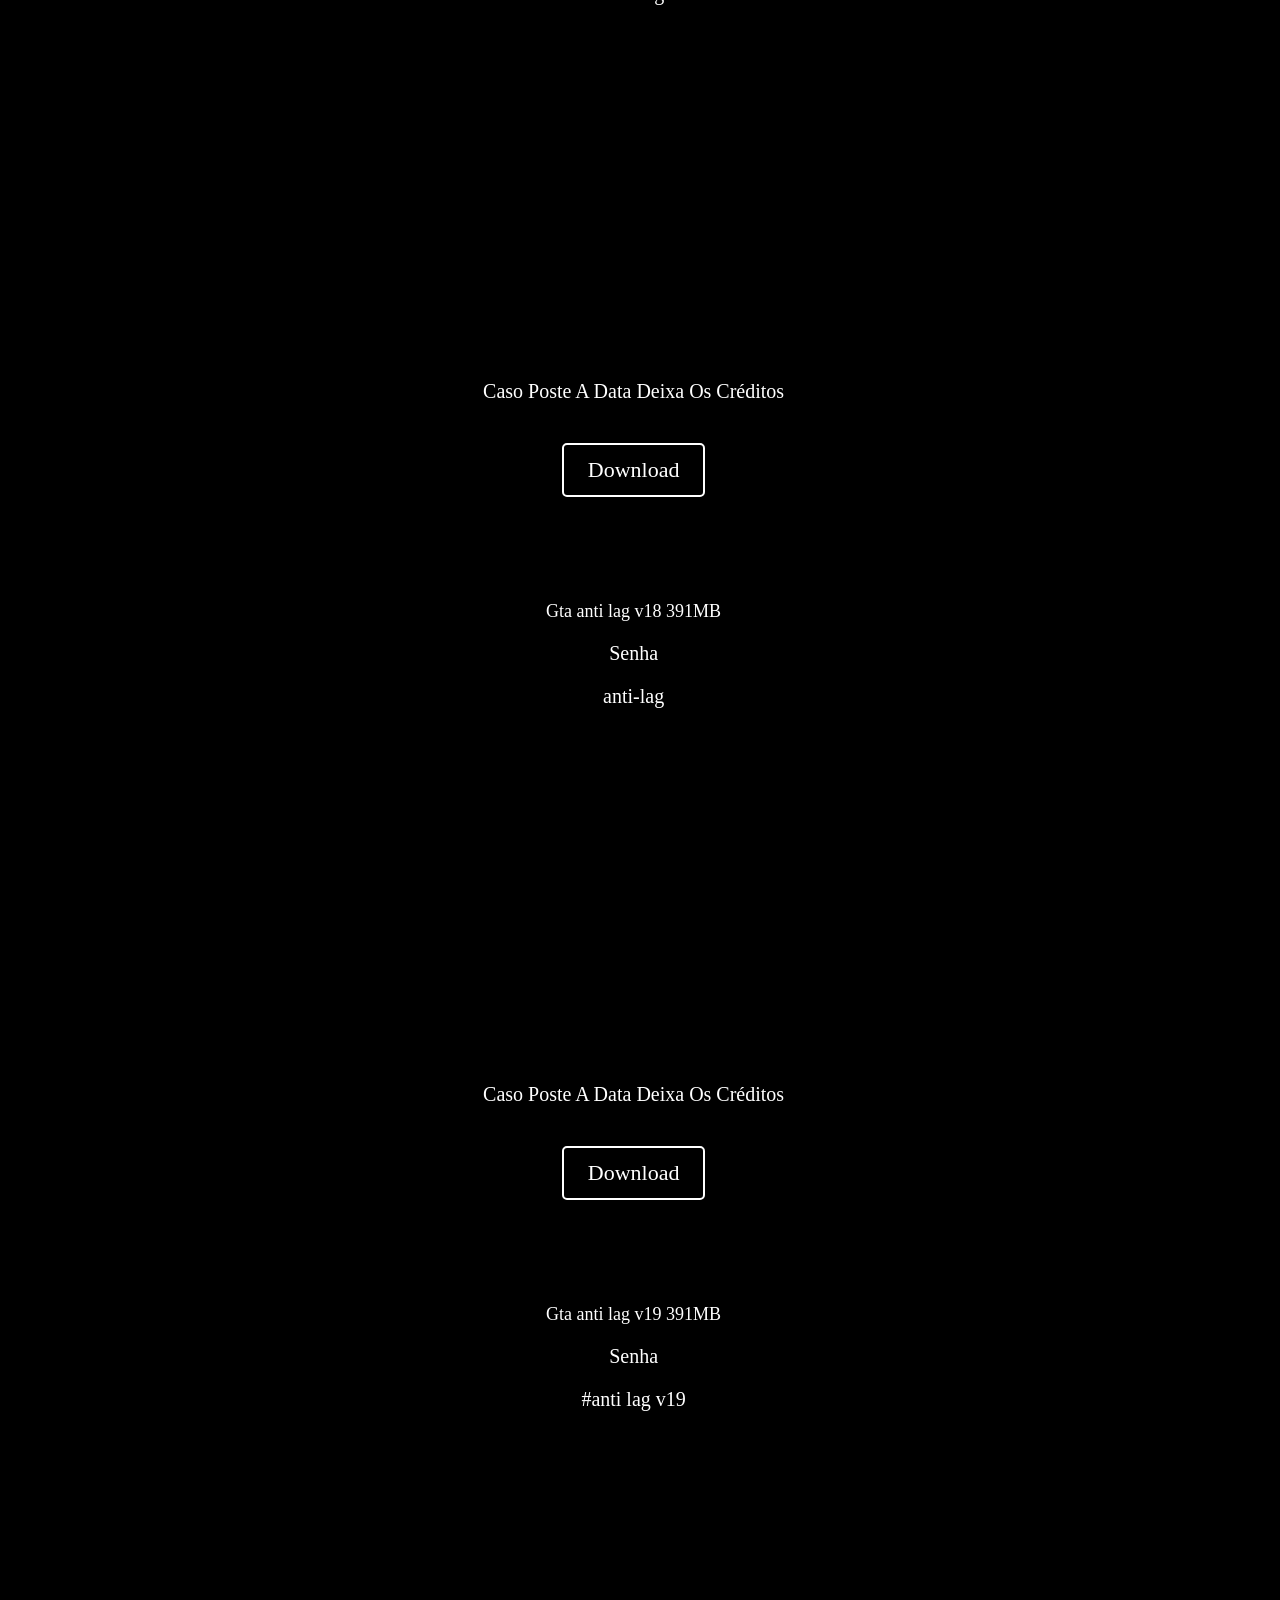
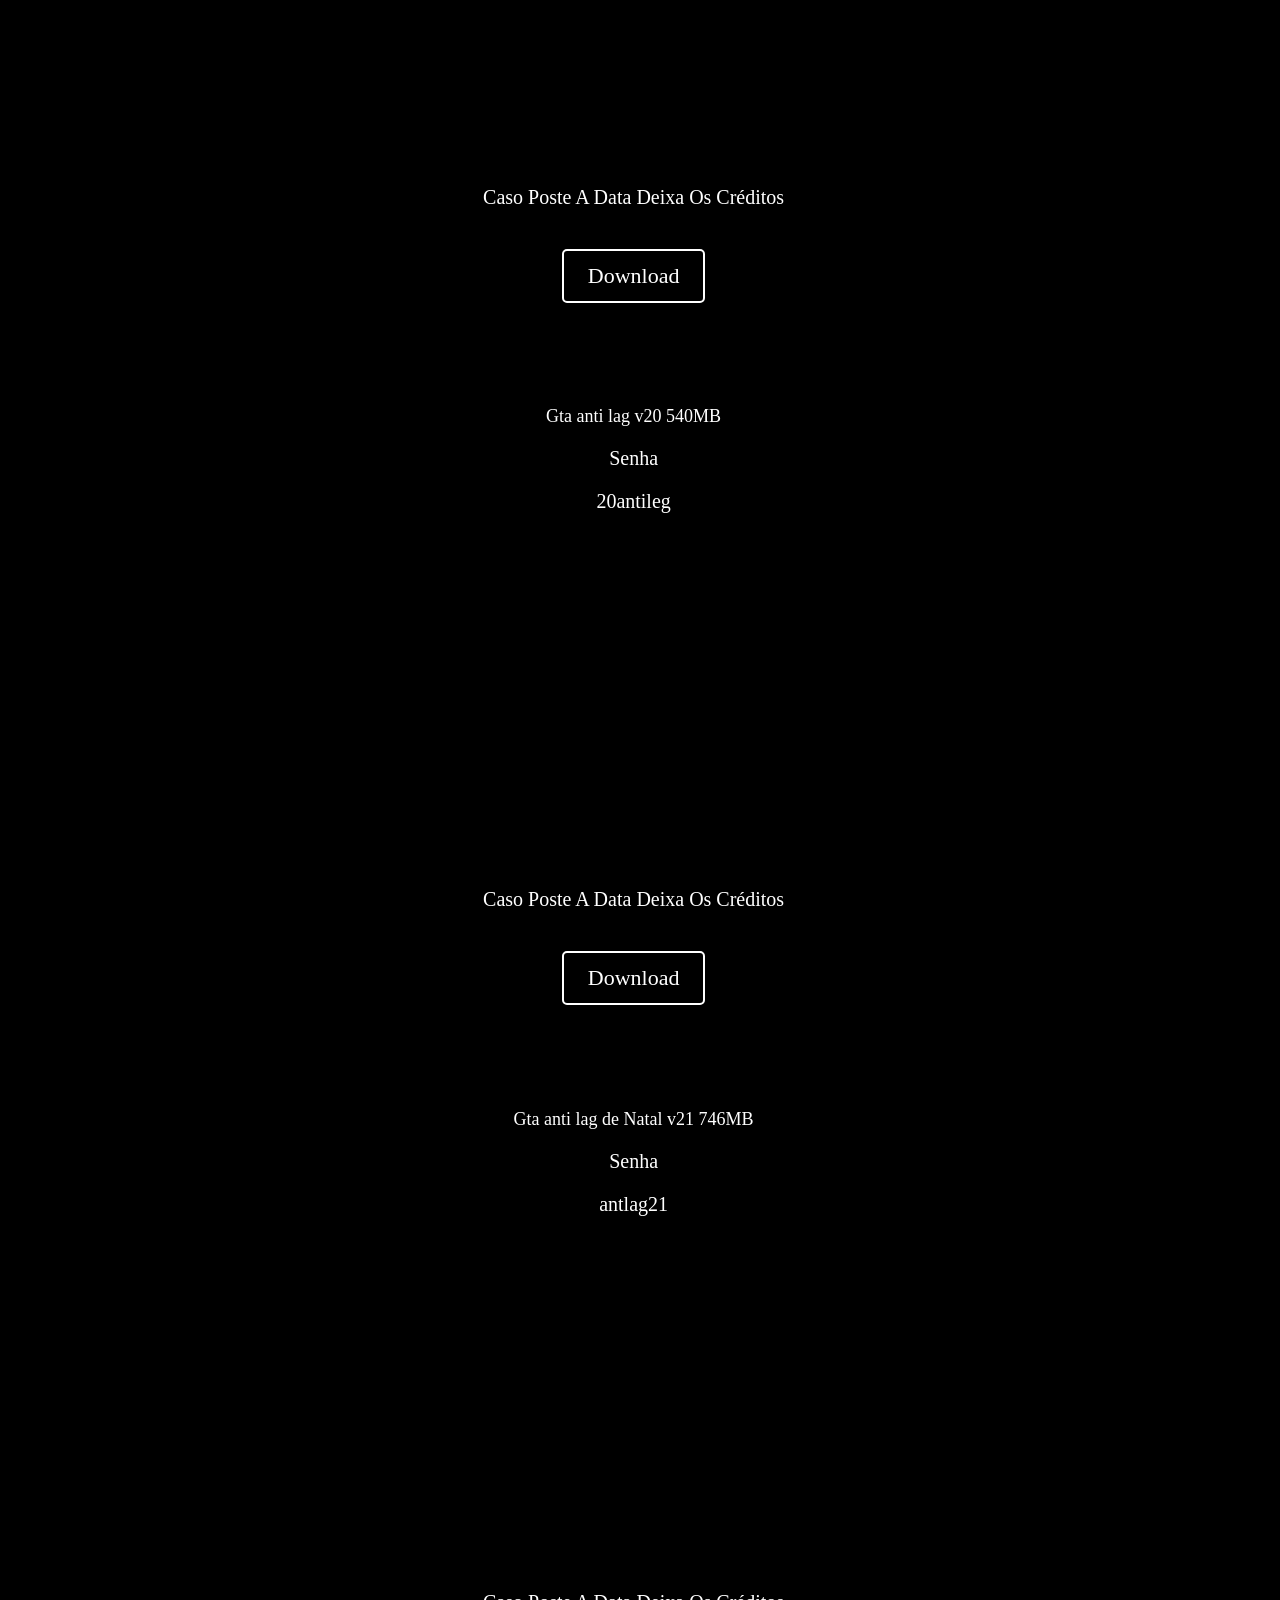
==== commit 5a3c4043: "Update assessments.html" ====
--- a/assessments.html
+++ b/assessments.html
@@ -5,7 +5,7 @@
     <meta charset="UTF-8">
     <meta name="viewport" content="width=device-width, initial-scale=1.0">
     <title>GabriMX7 Datas</title>
-     <link rel="shortcut icon" href="favicon.ico" type="image/x-icon">
+    <link rel="shortcut icon" href="gabicon.png" type="gabicon.png">
     <style>
         body {
             background-color: #000;
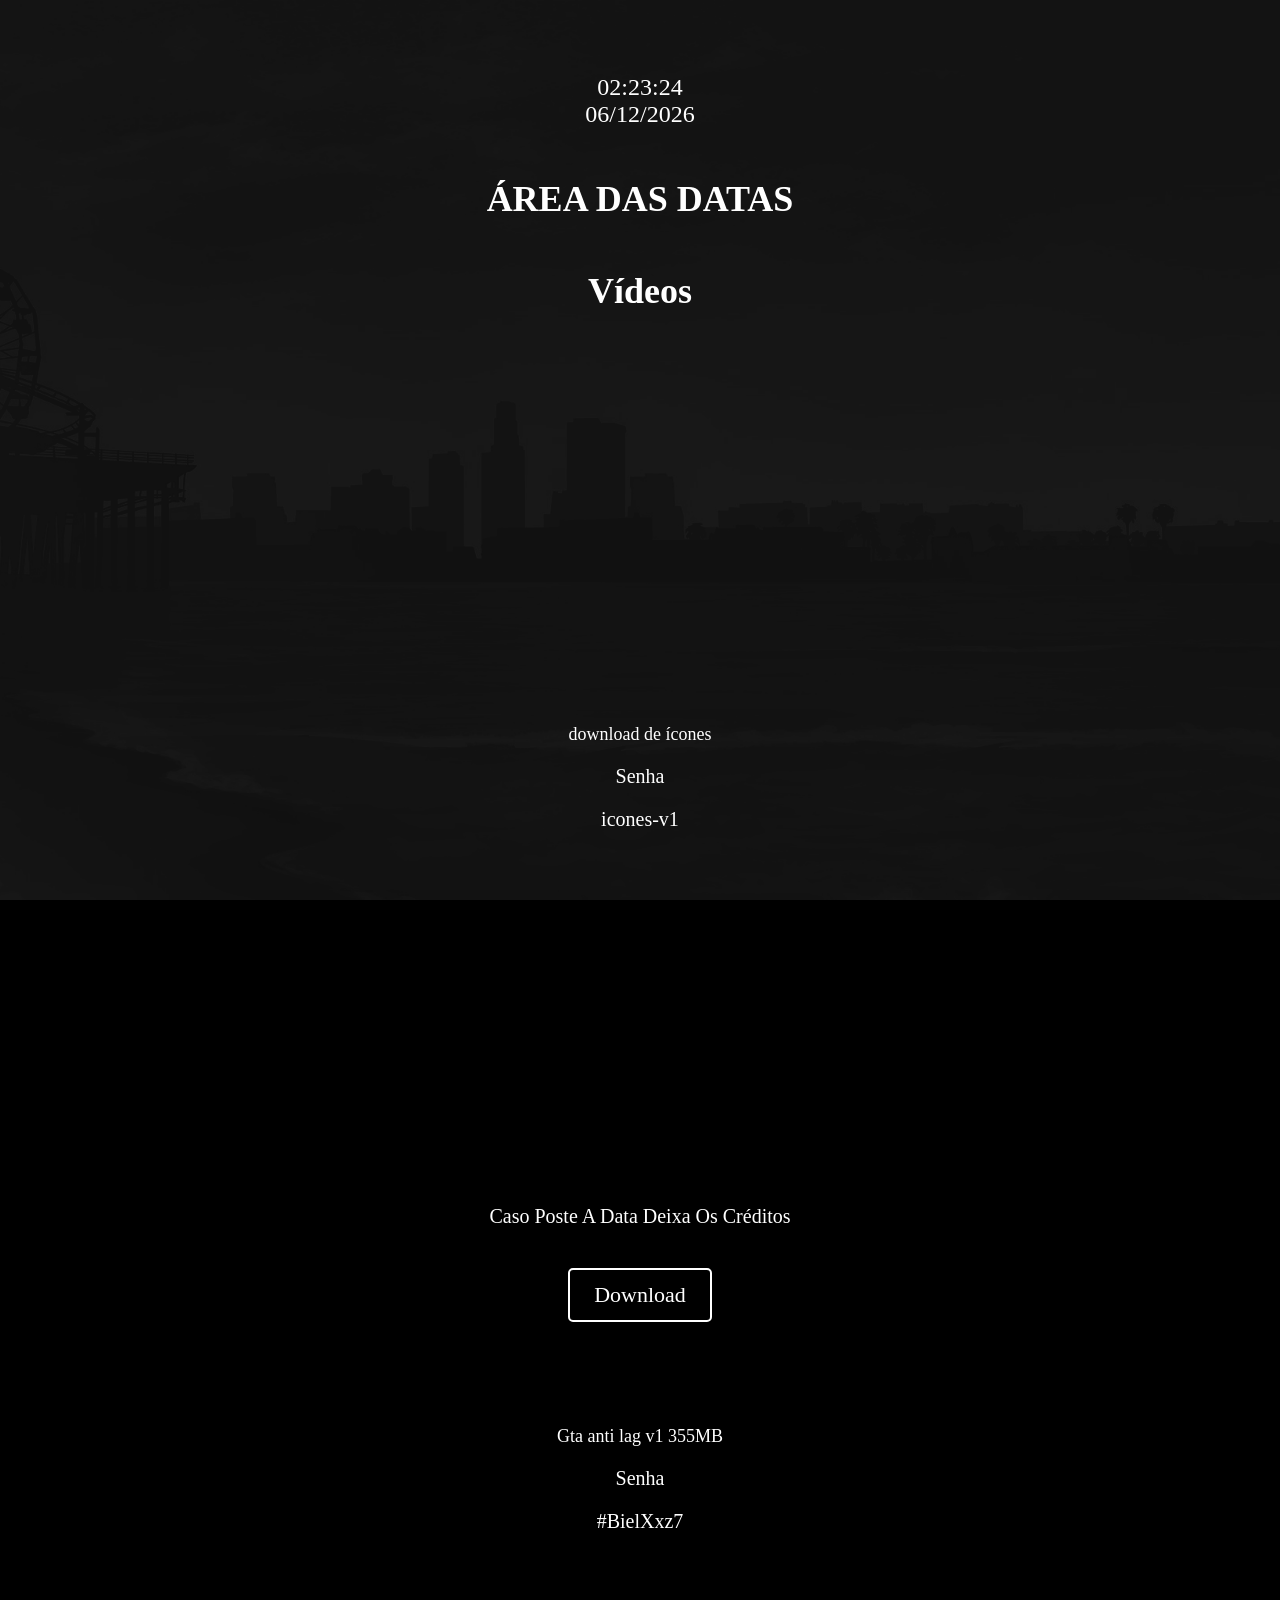
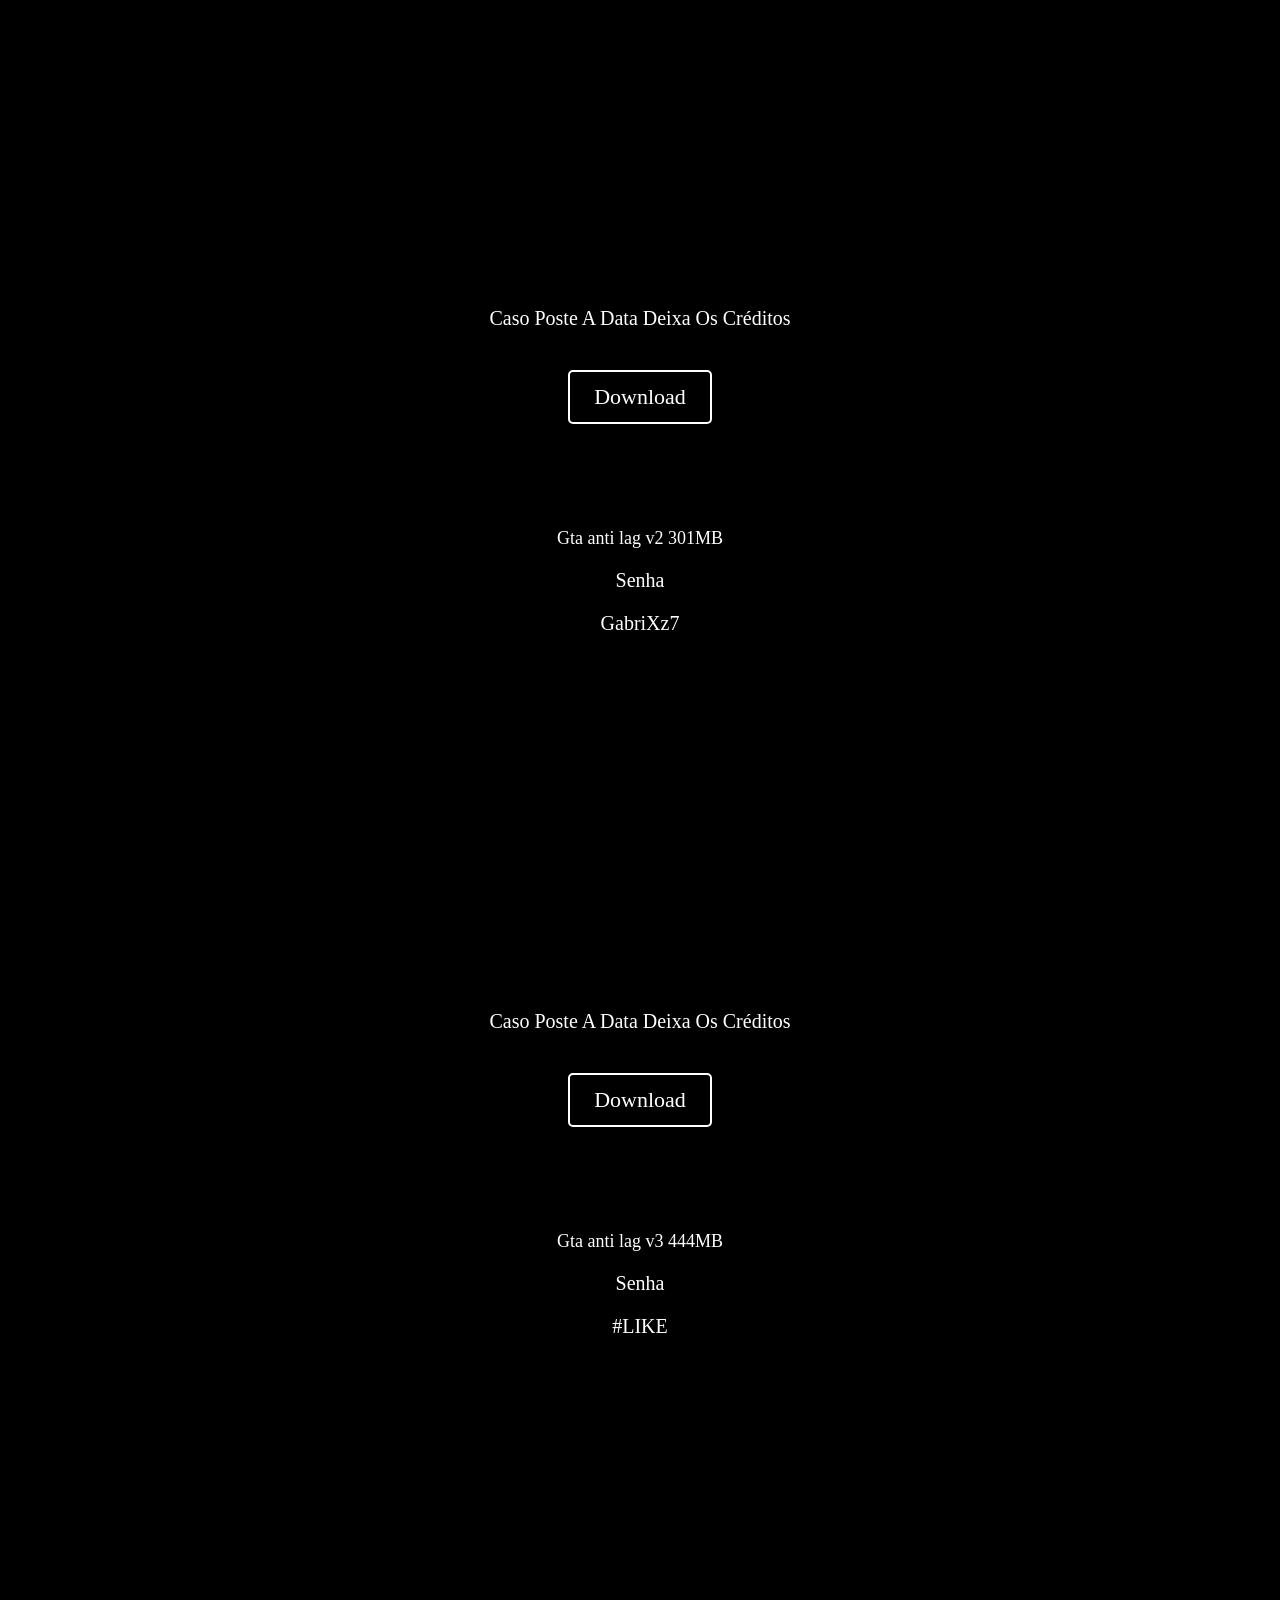
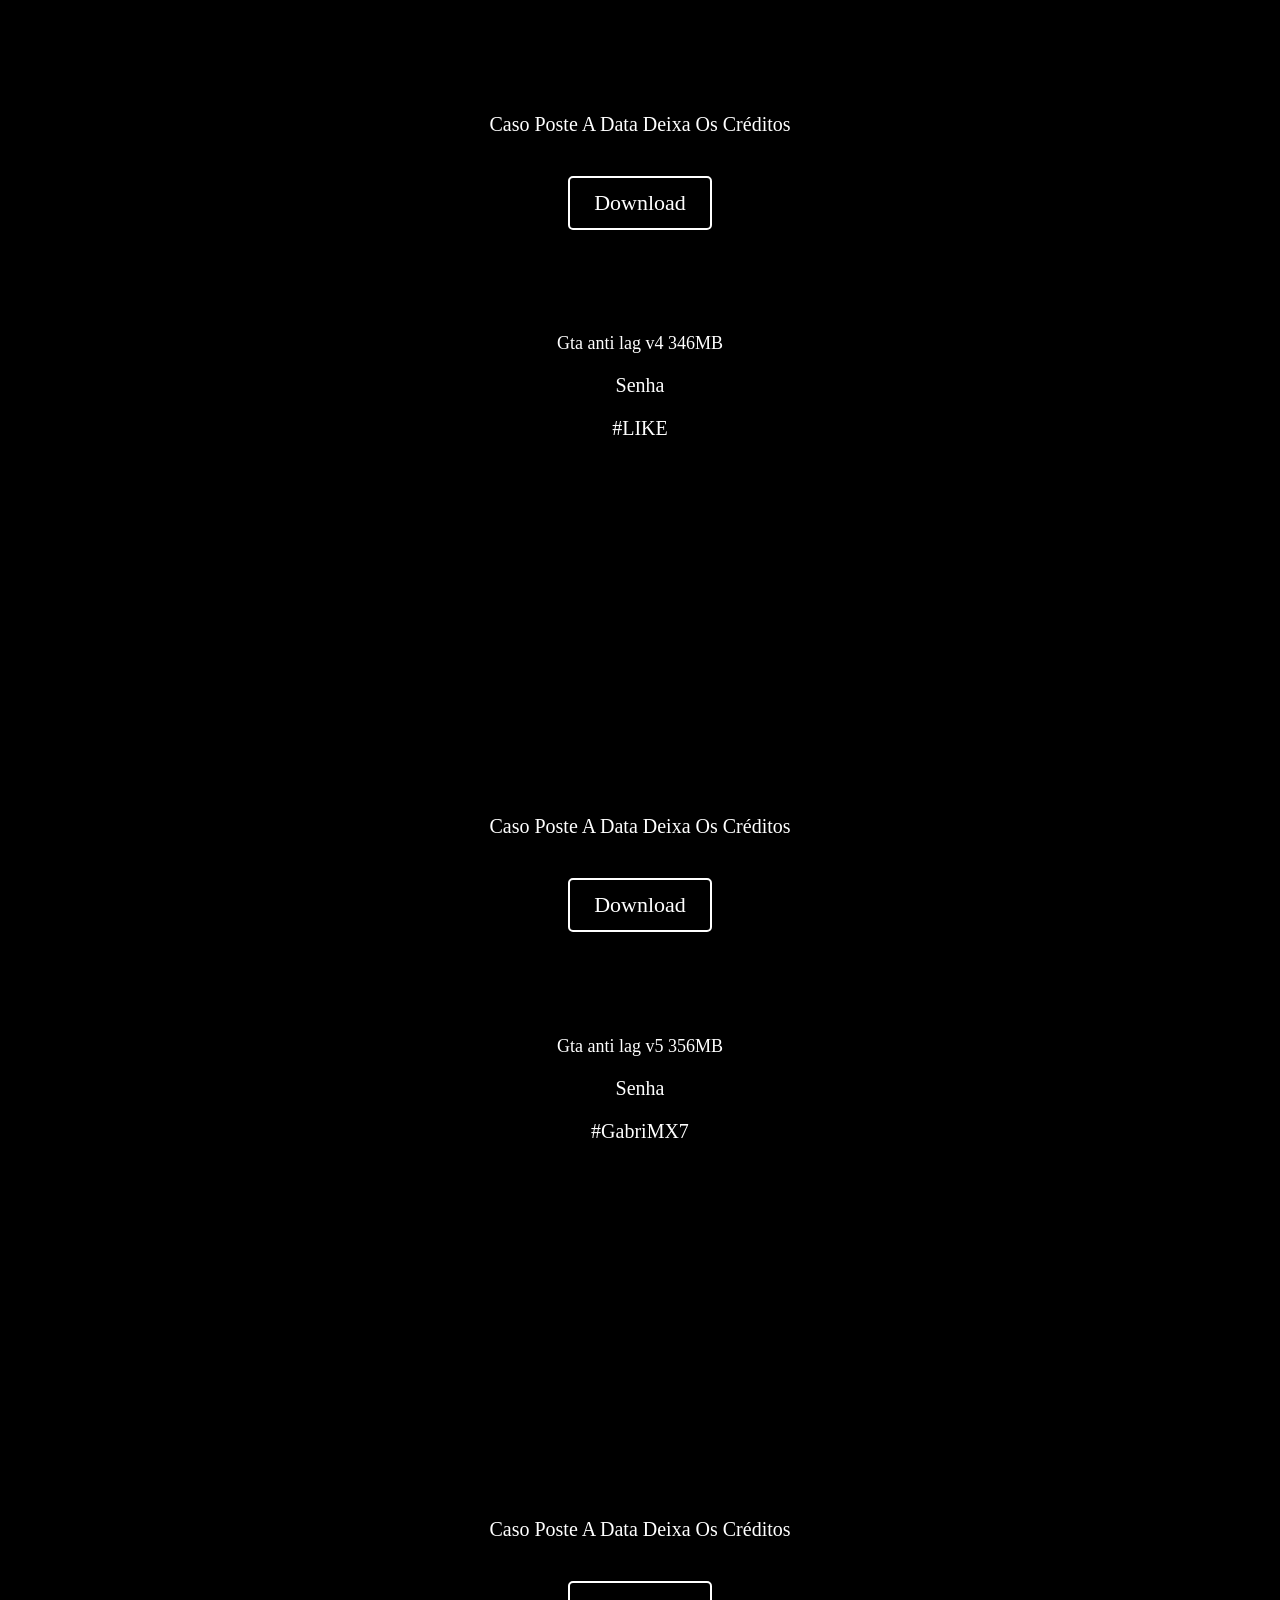
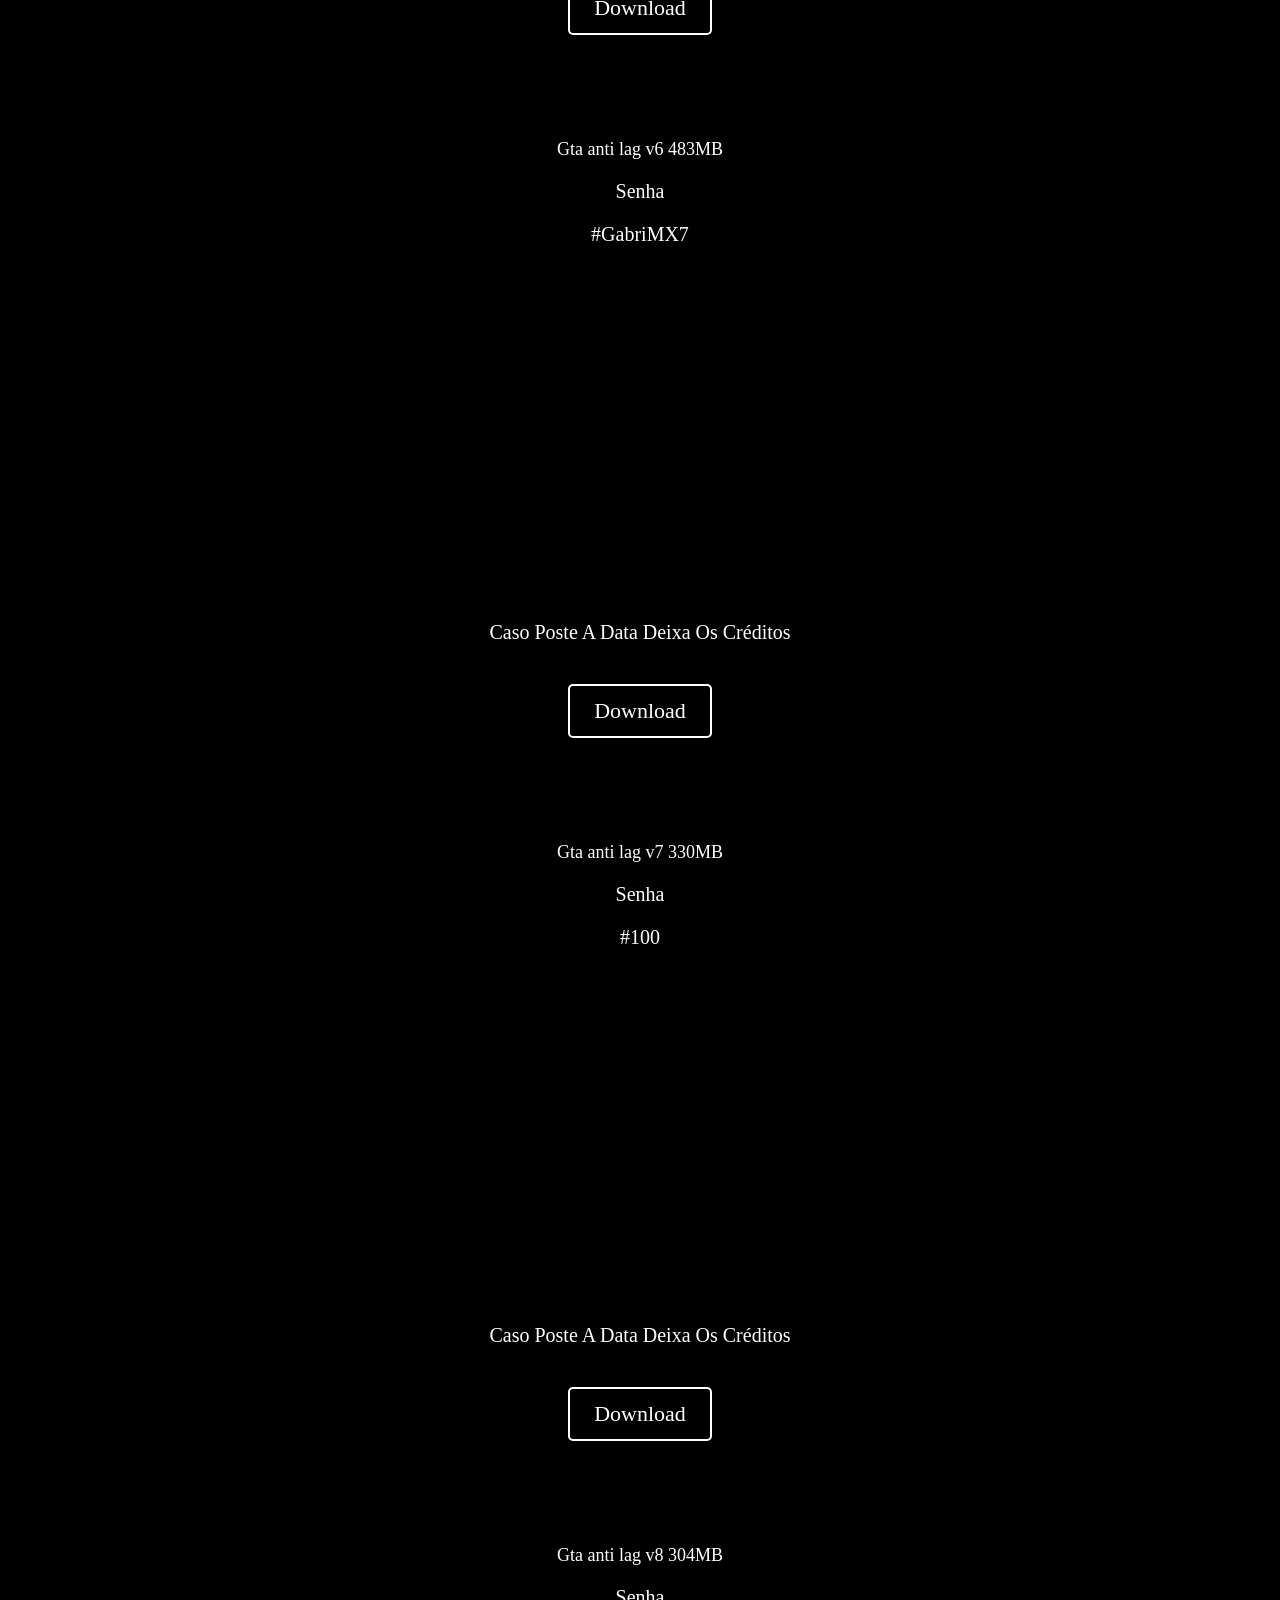
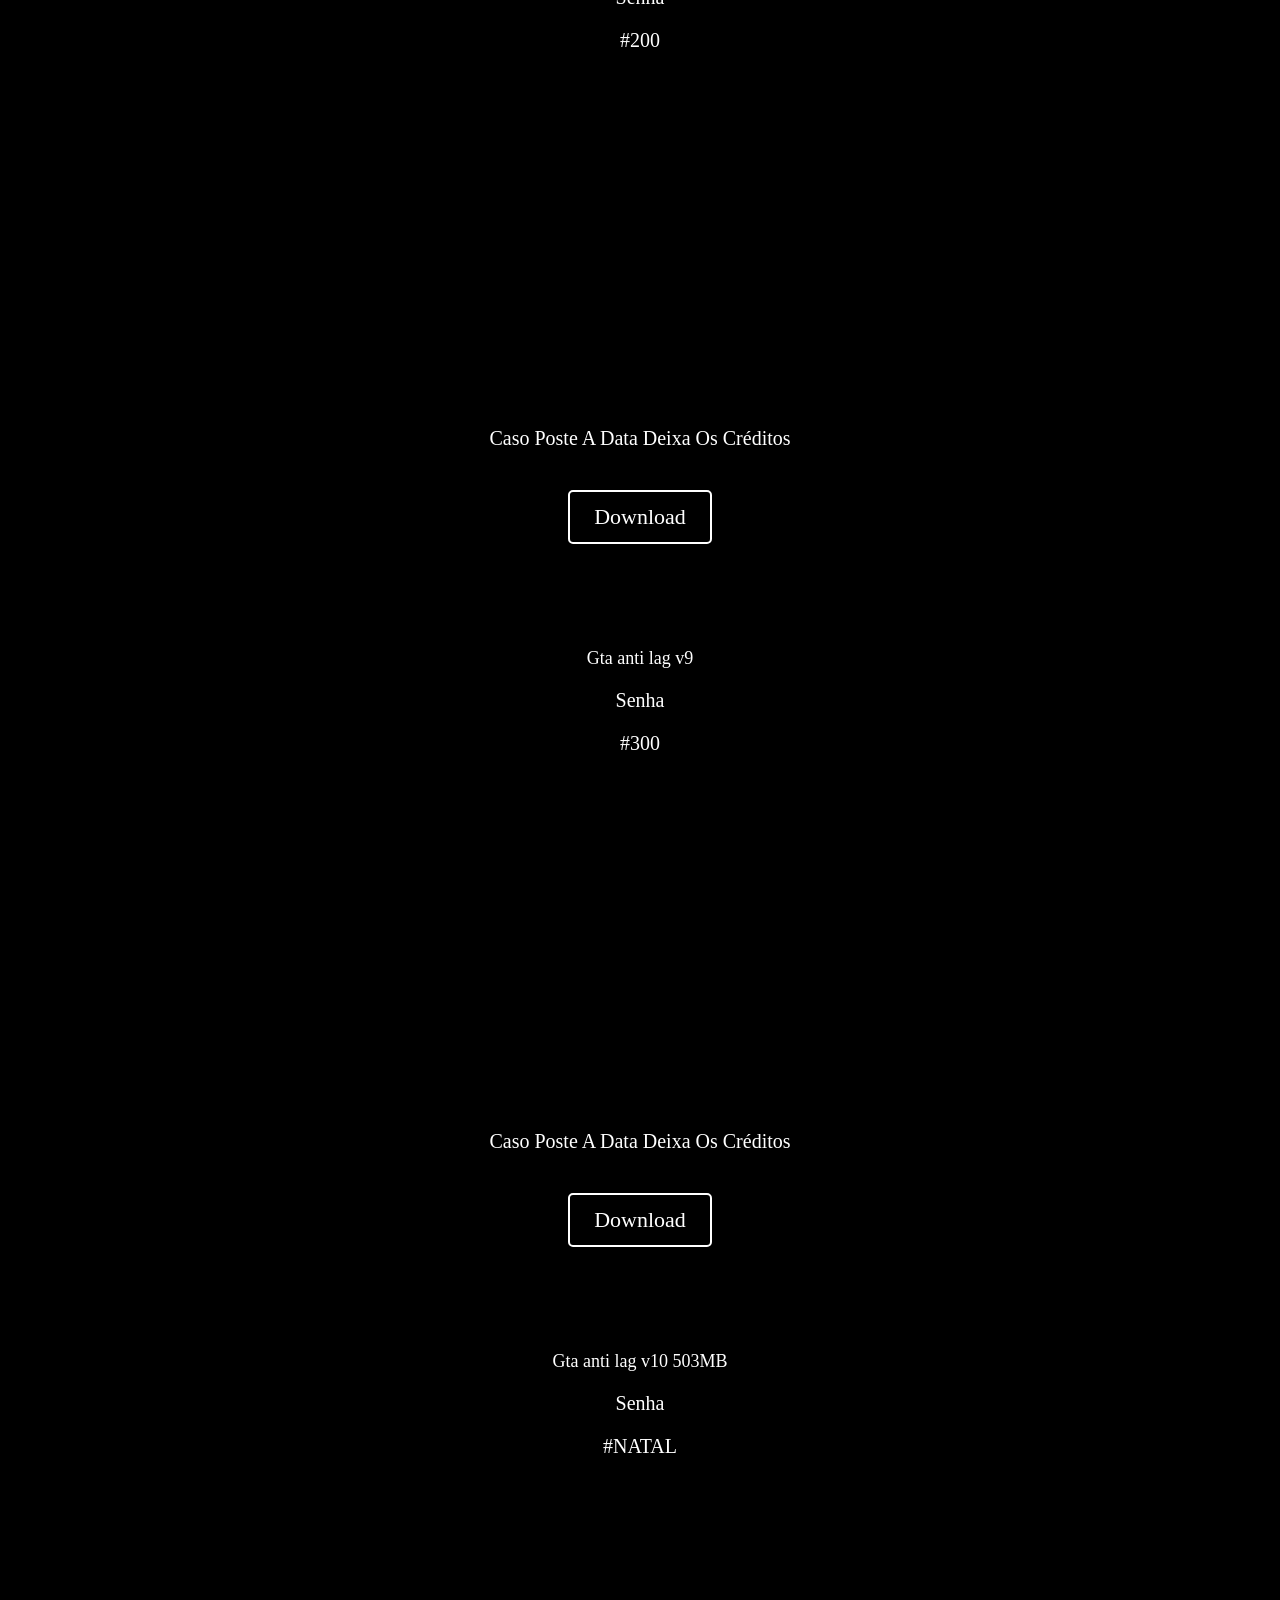
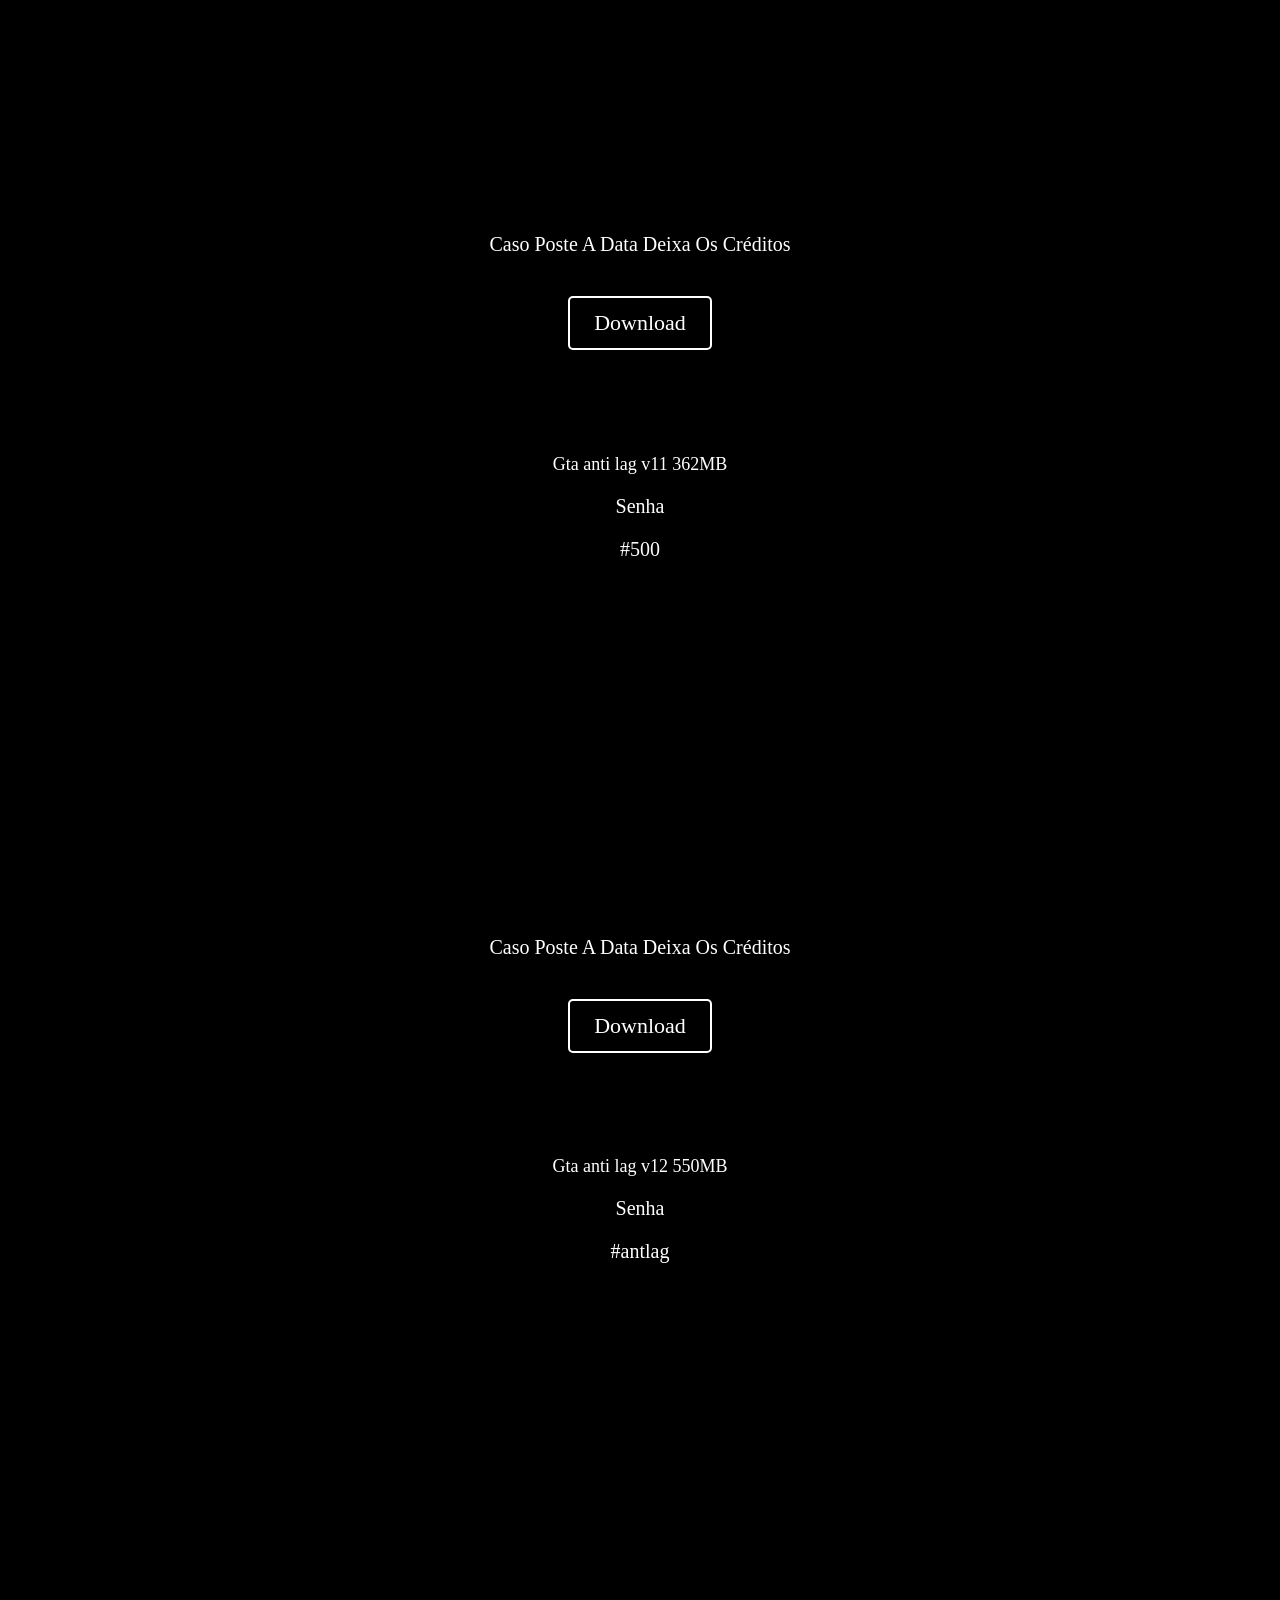
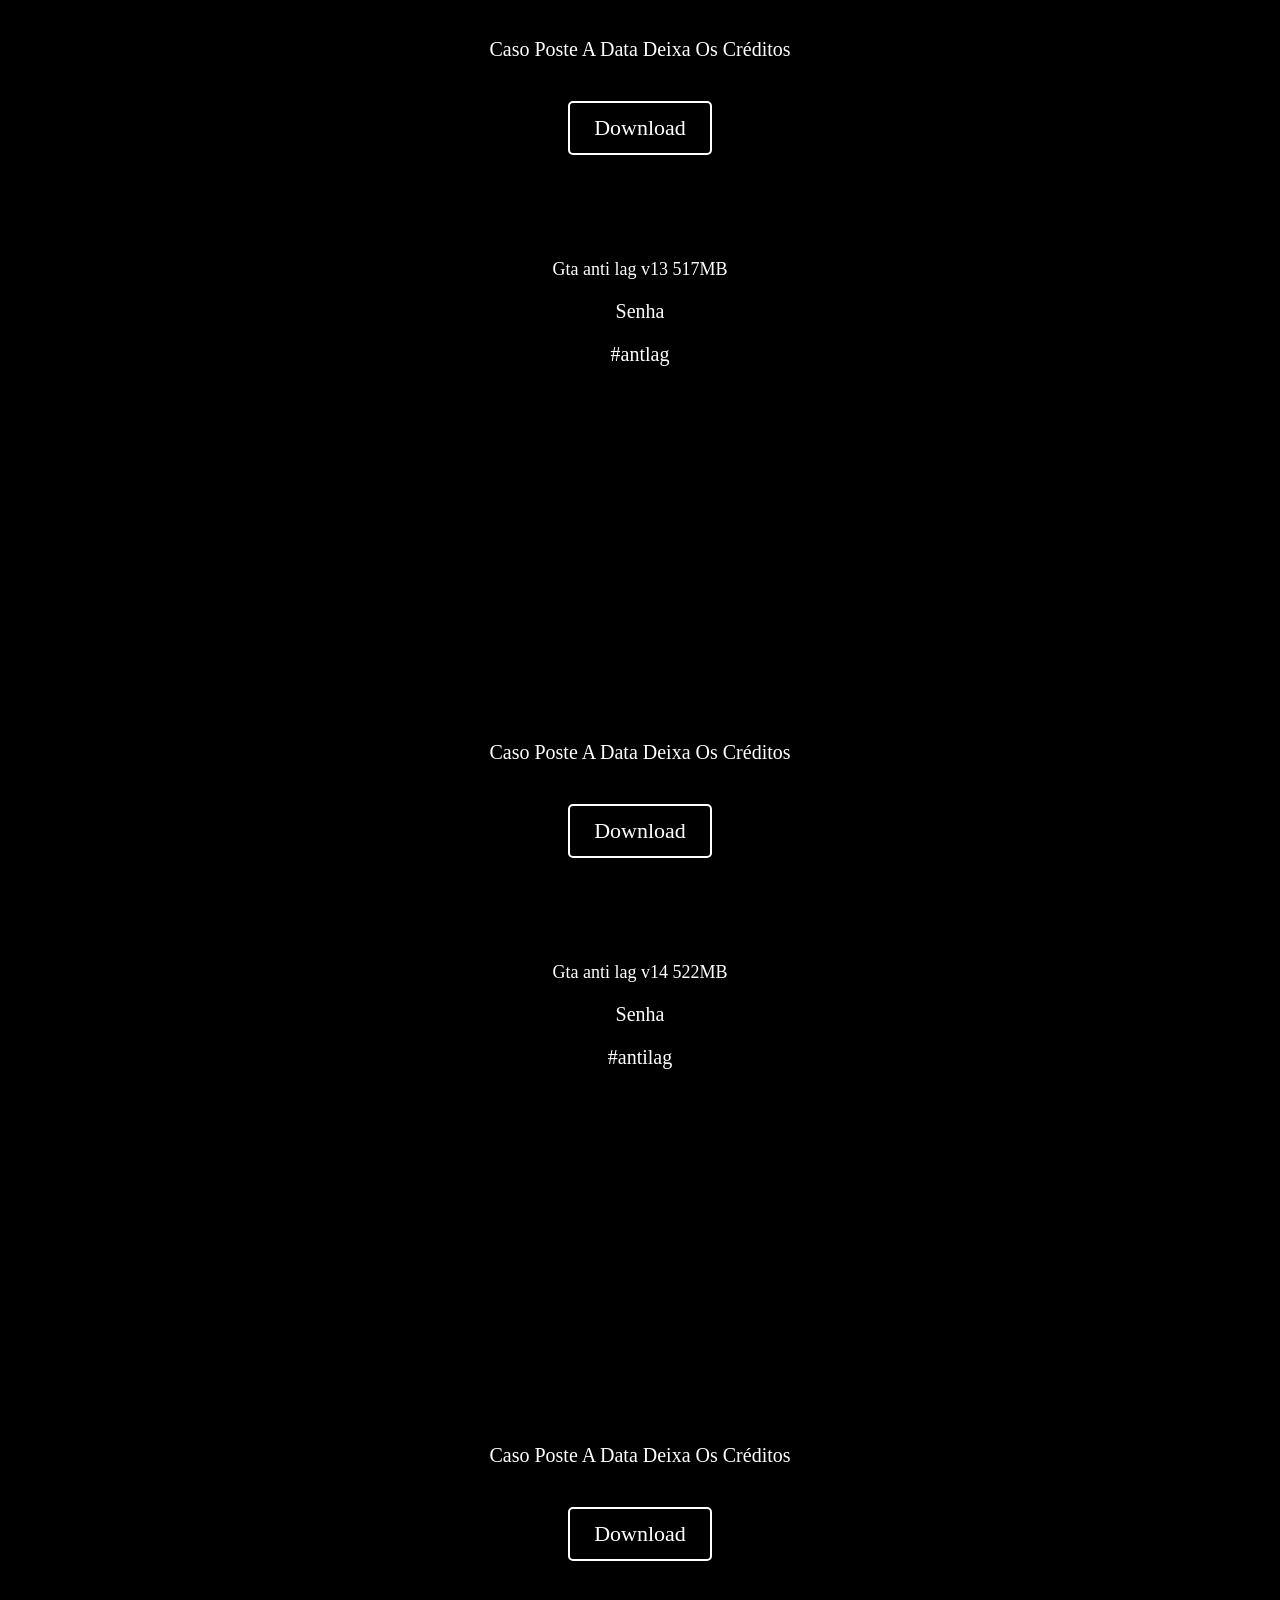
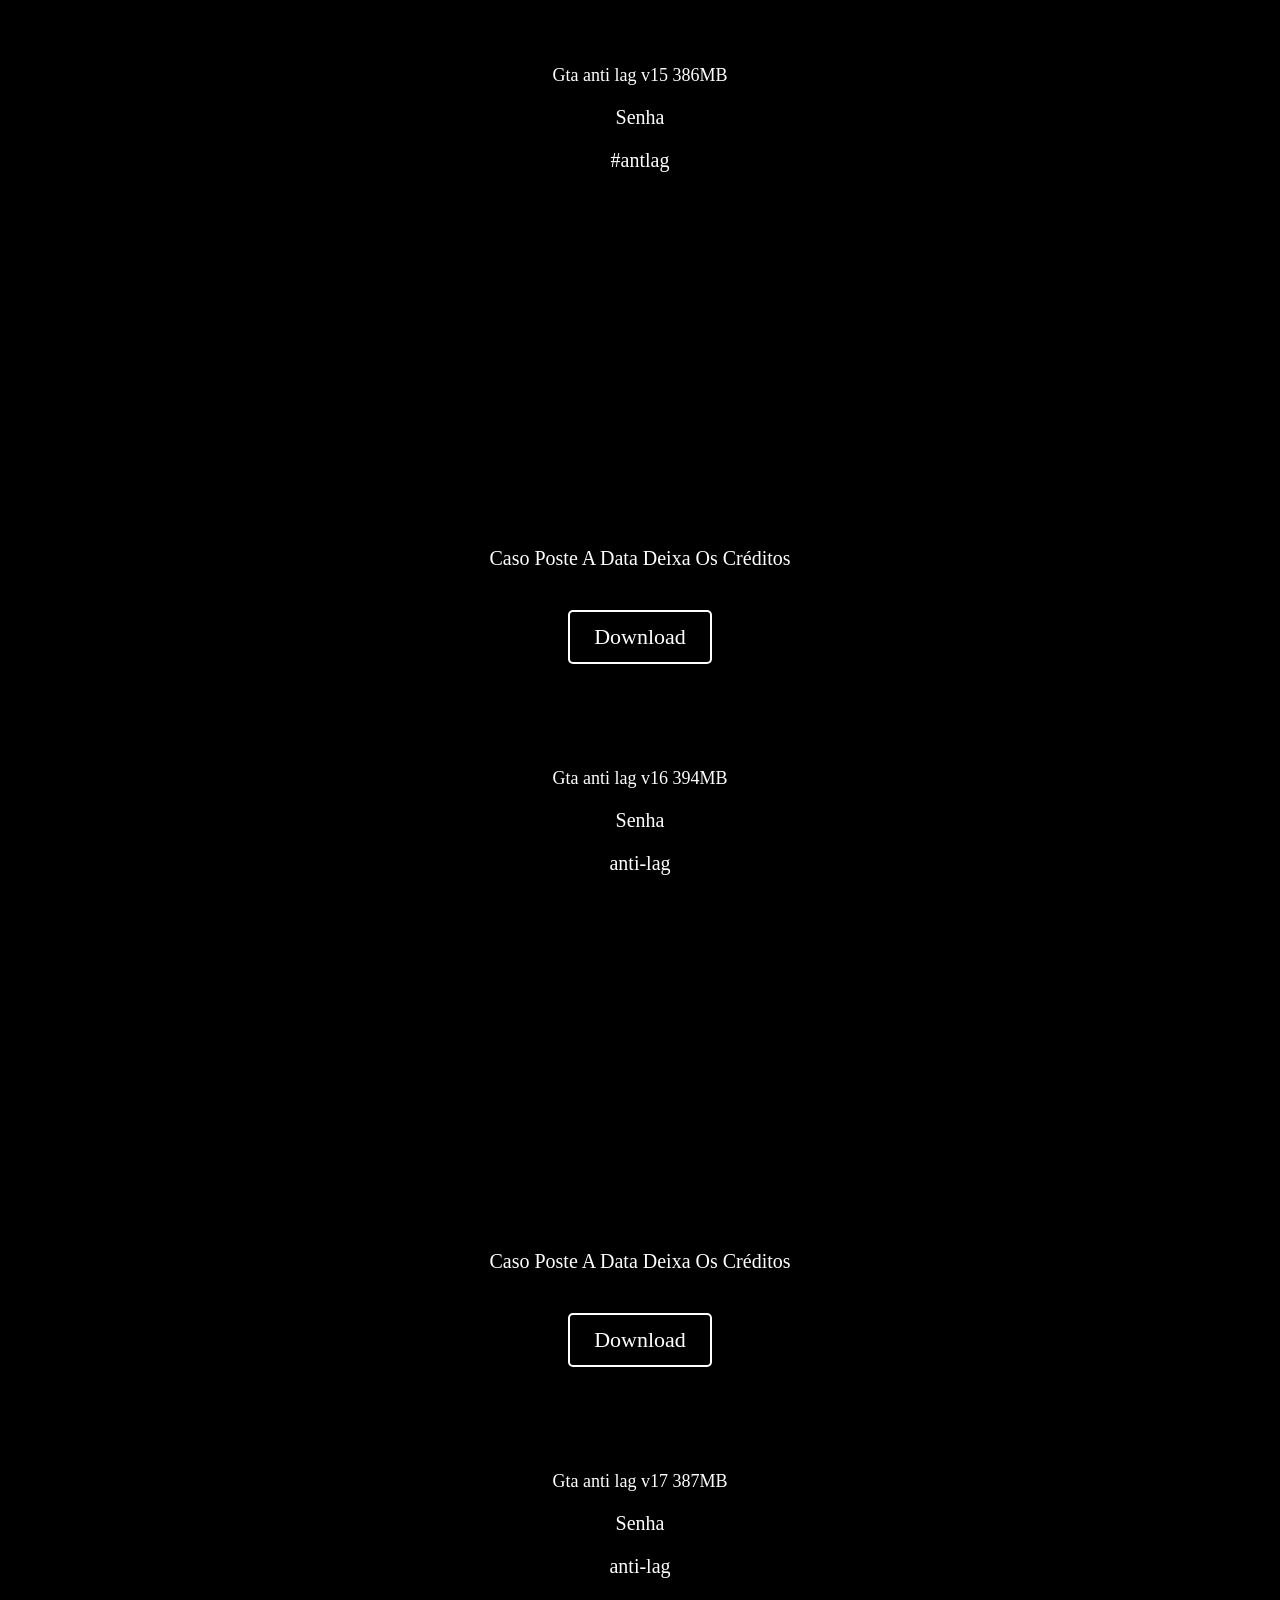
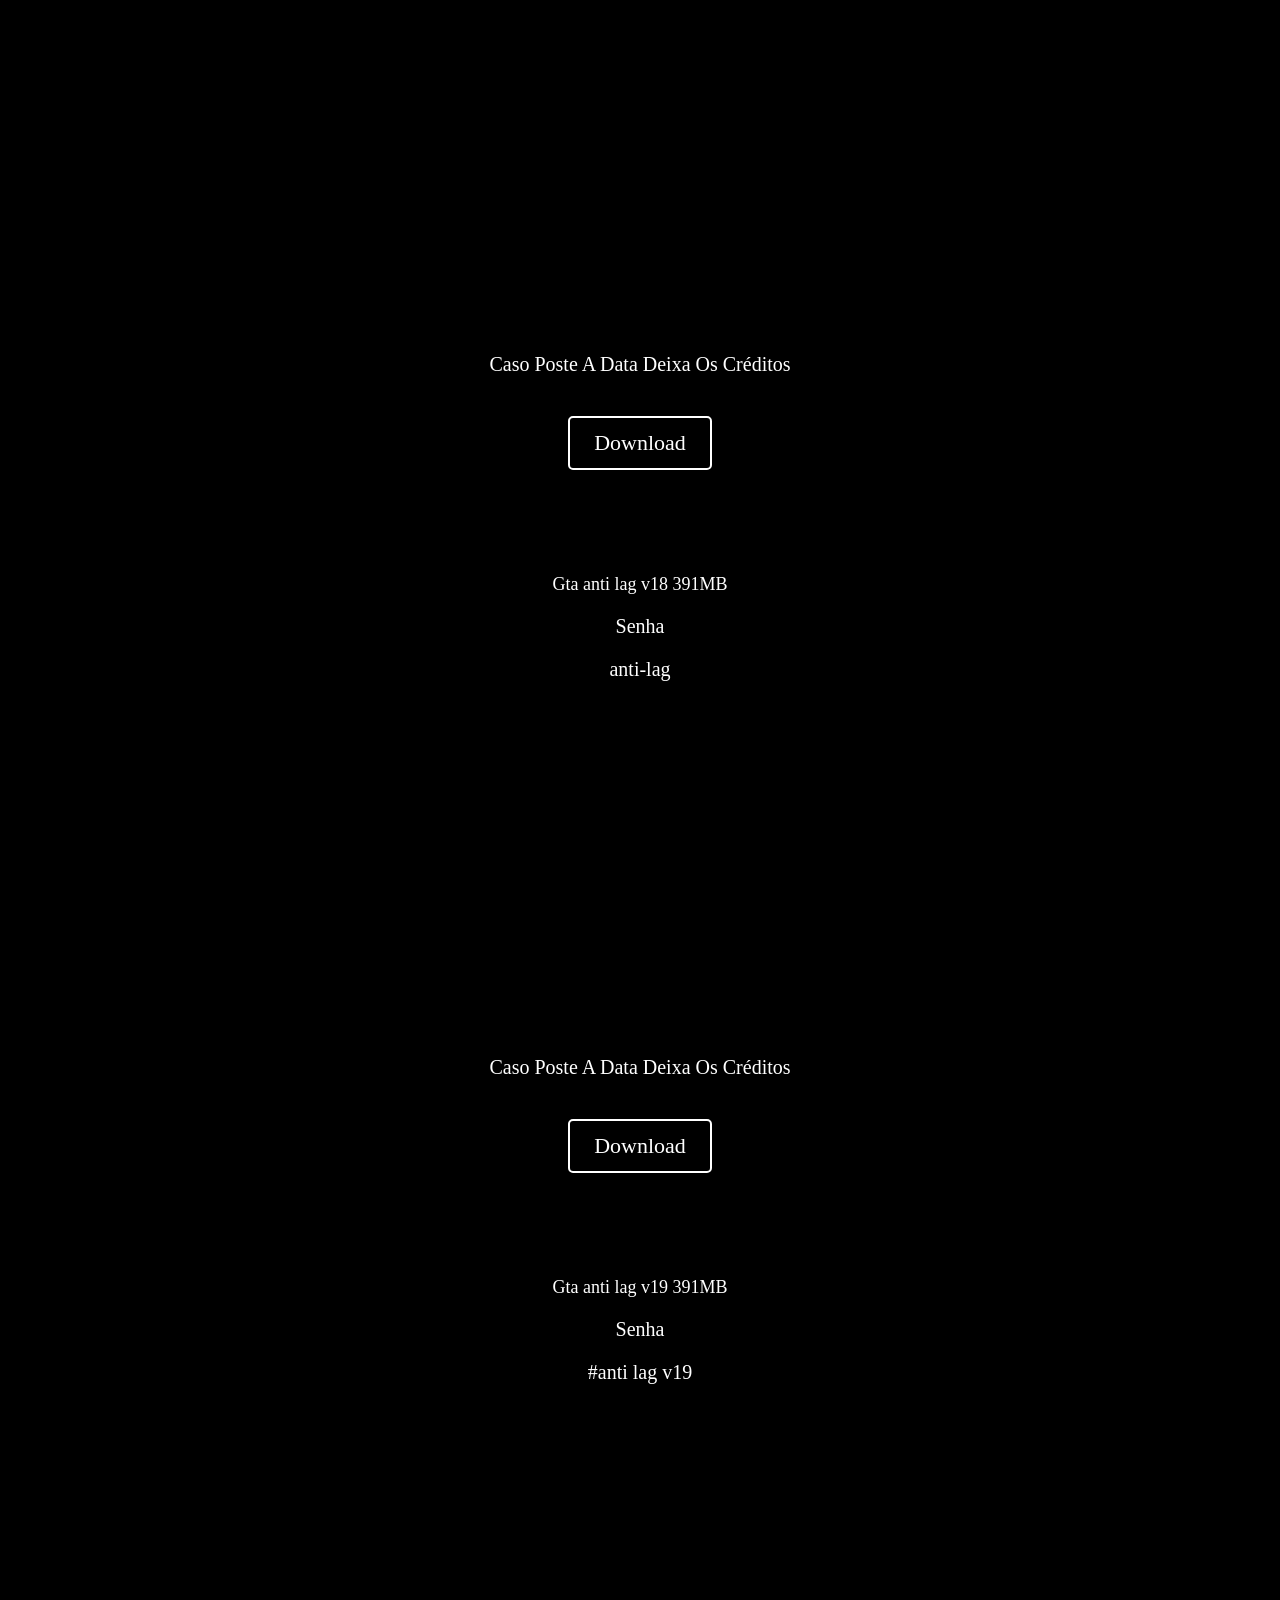
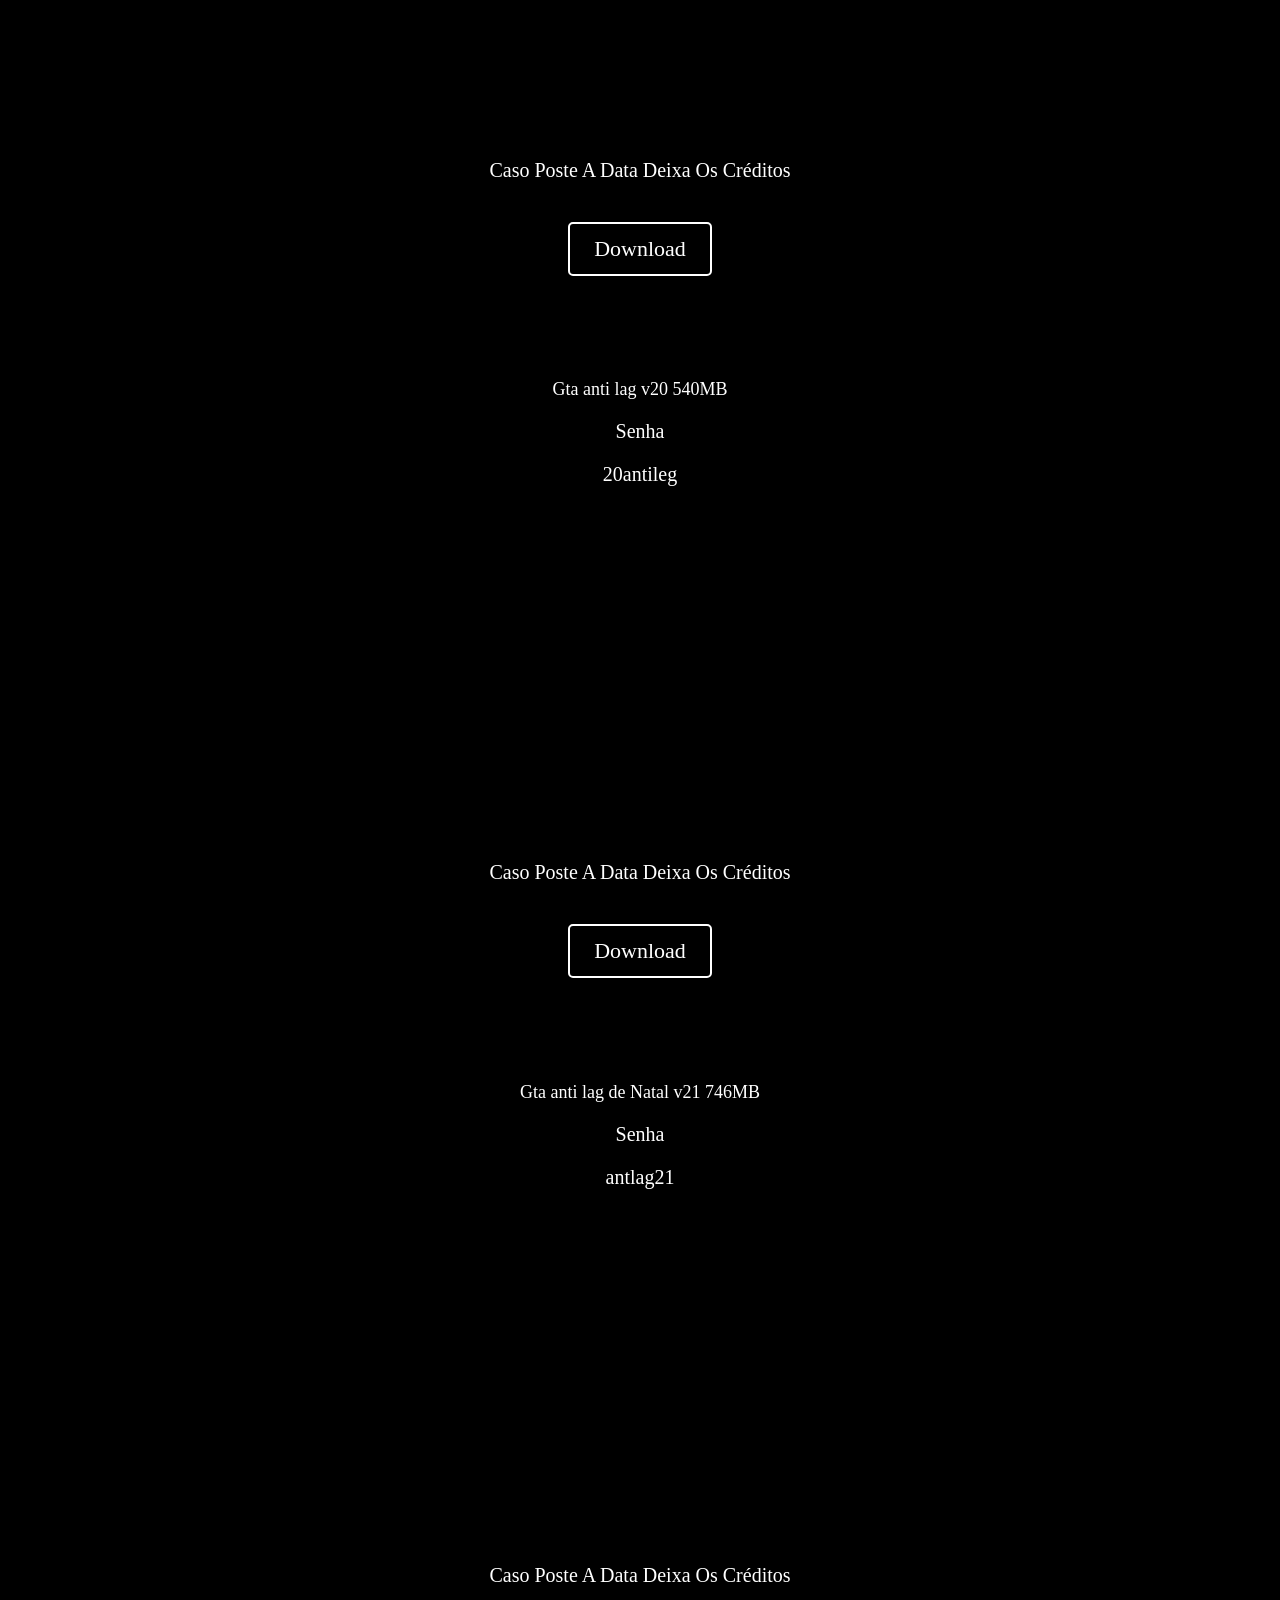
==== commit 4f2ecb60: "Update assessments.html" ====
--- a/assessments.html
+++ b/assessments.html
@@ -58,16 +58,10 @@
       <link rel="stylesheet" href="assets/css/home.css">
     
     <!-- Exibir a data e hora atuais -->
-    <div class="align-items-centerh row justify-content-center ">
-    <nav class="align-items-center justify-content-center text-center">
-    <p class="title mb-0"><div id="data-hora"></div>
-</div></p>
-    </a>     
-              
-       <div class="align-items-centerh row justify-content-center ">
-       <nav class="align-items-center justify-content-center text-center">
-       <p class="title mb-0">ÁREA DAS DATAS <span></span></p>
-       </a>
+
+    <div id="data-hora"></div>
+
+    <h1>ÁREA DAS DATAS</h1>
                 
     <section class = "•">
 <h1 class="centro2">Vídeos</h1>
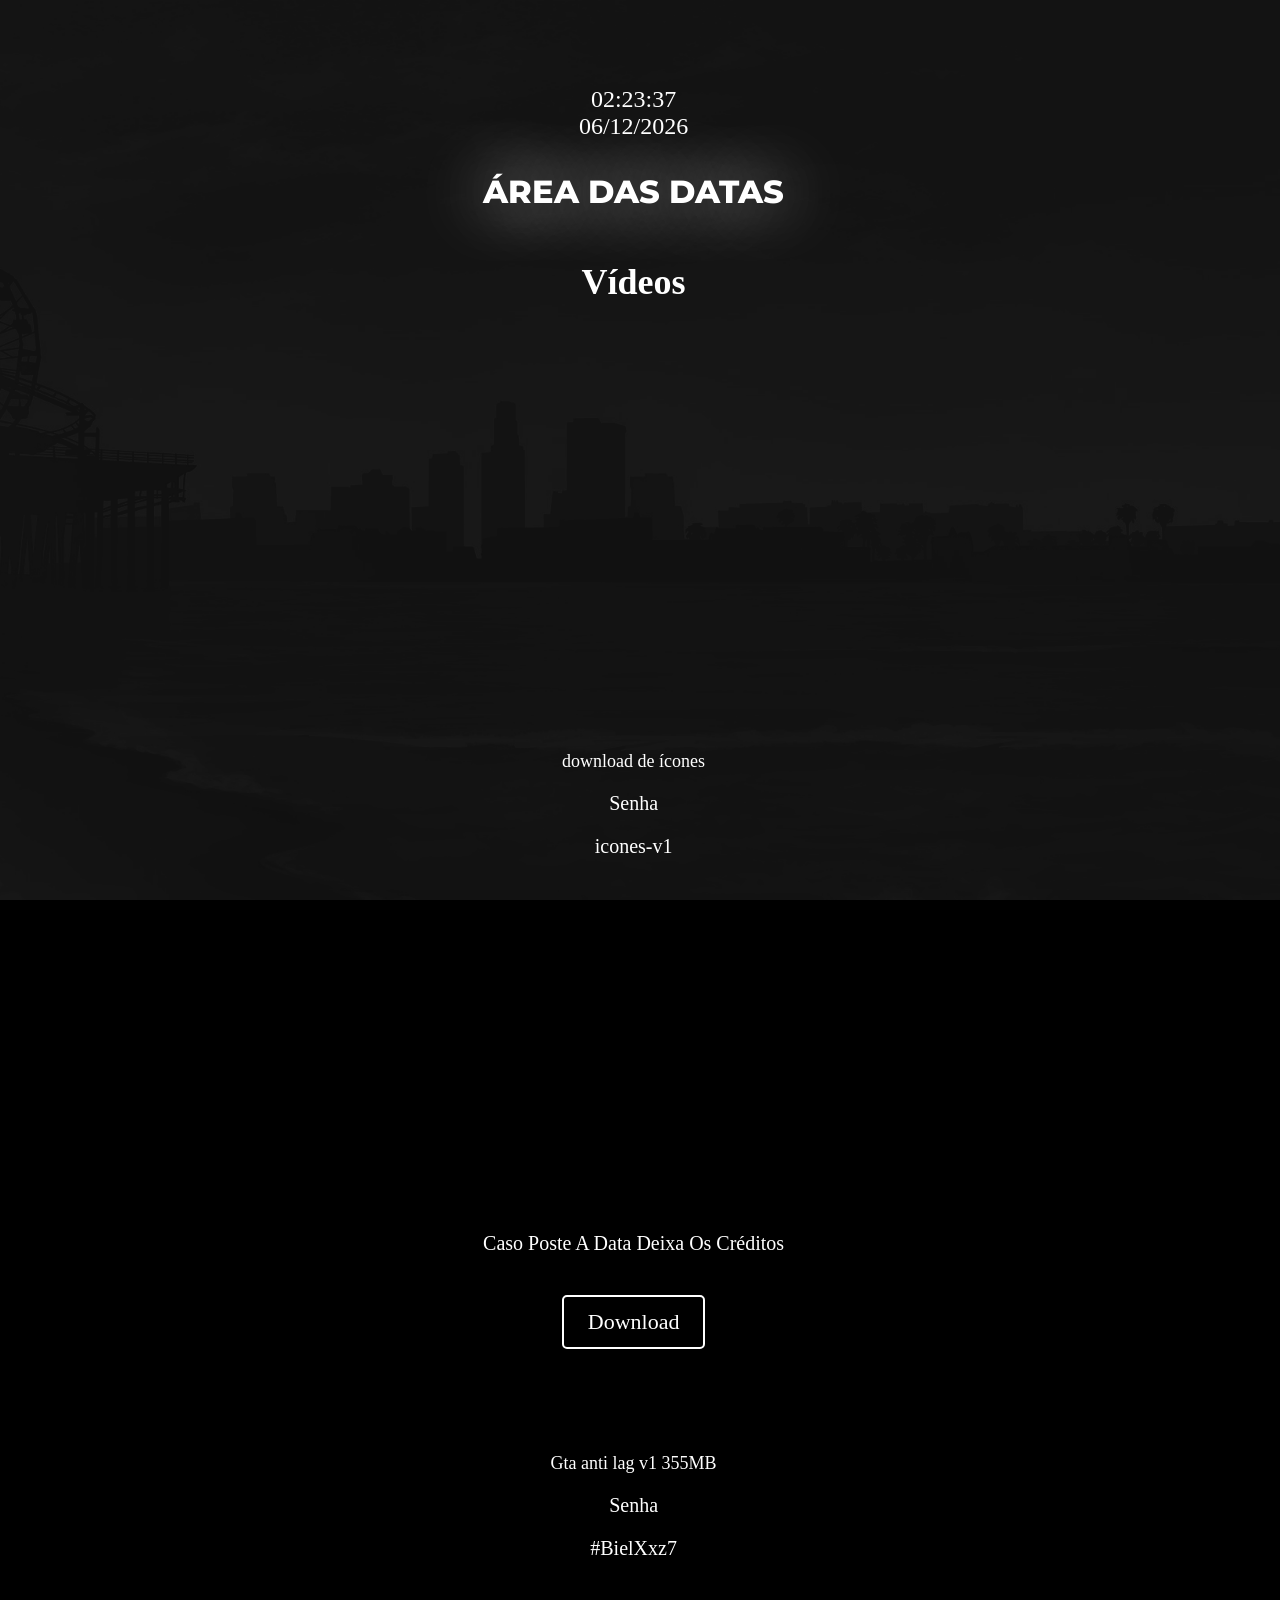
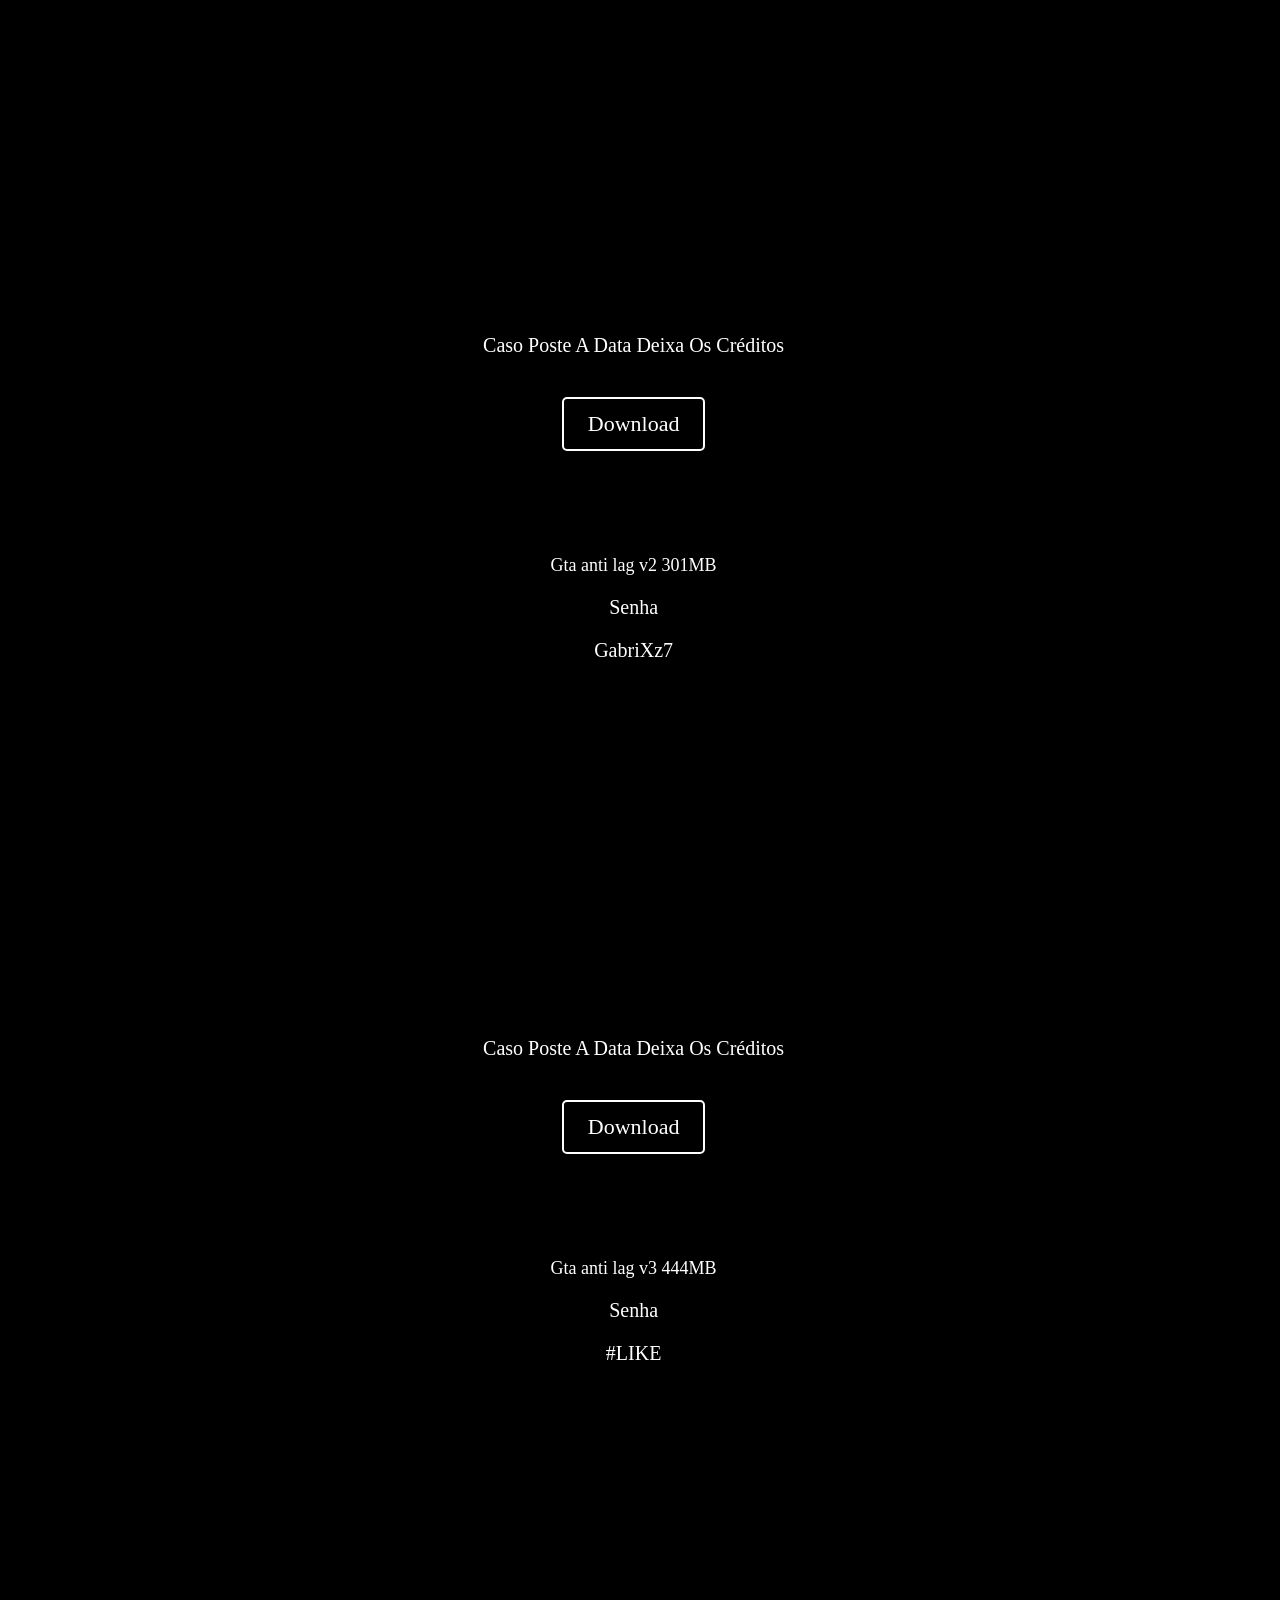
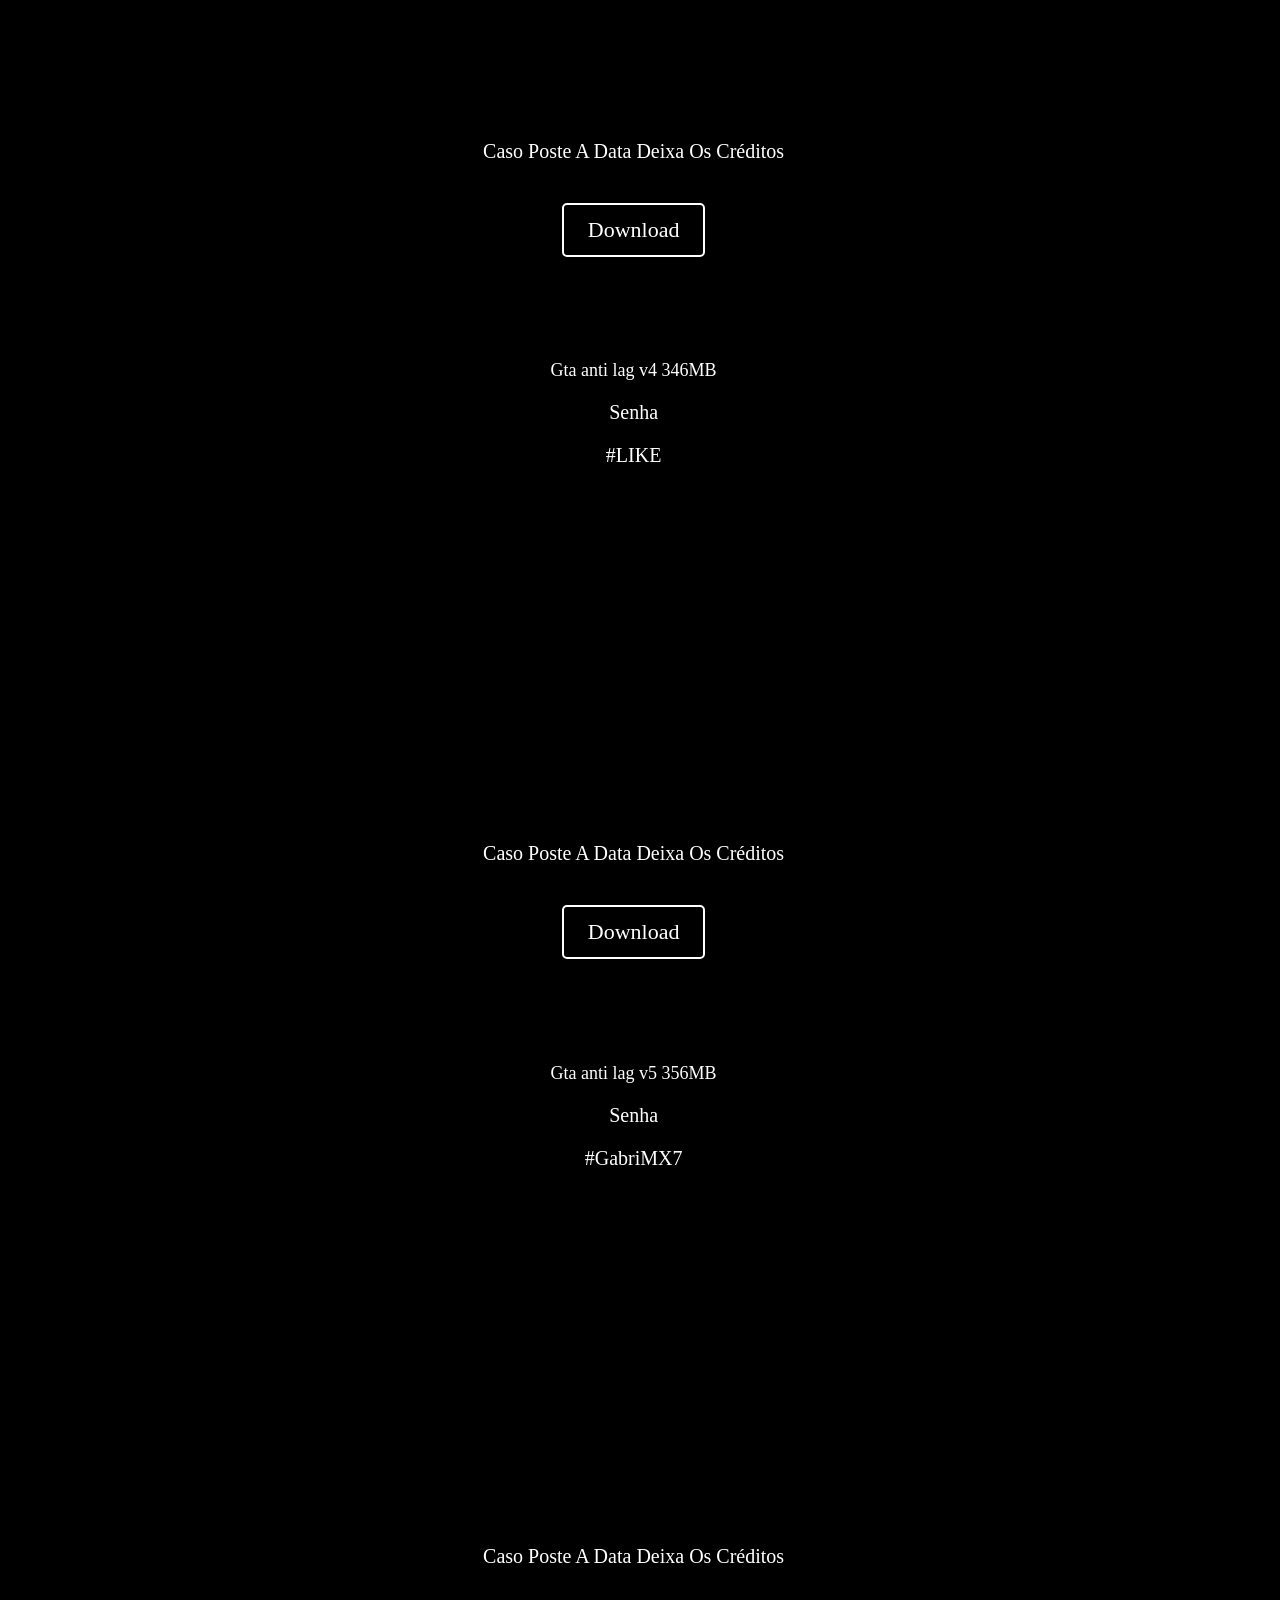
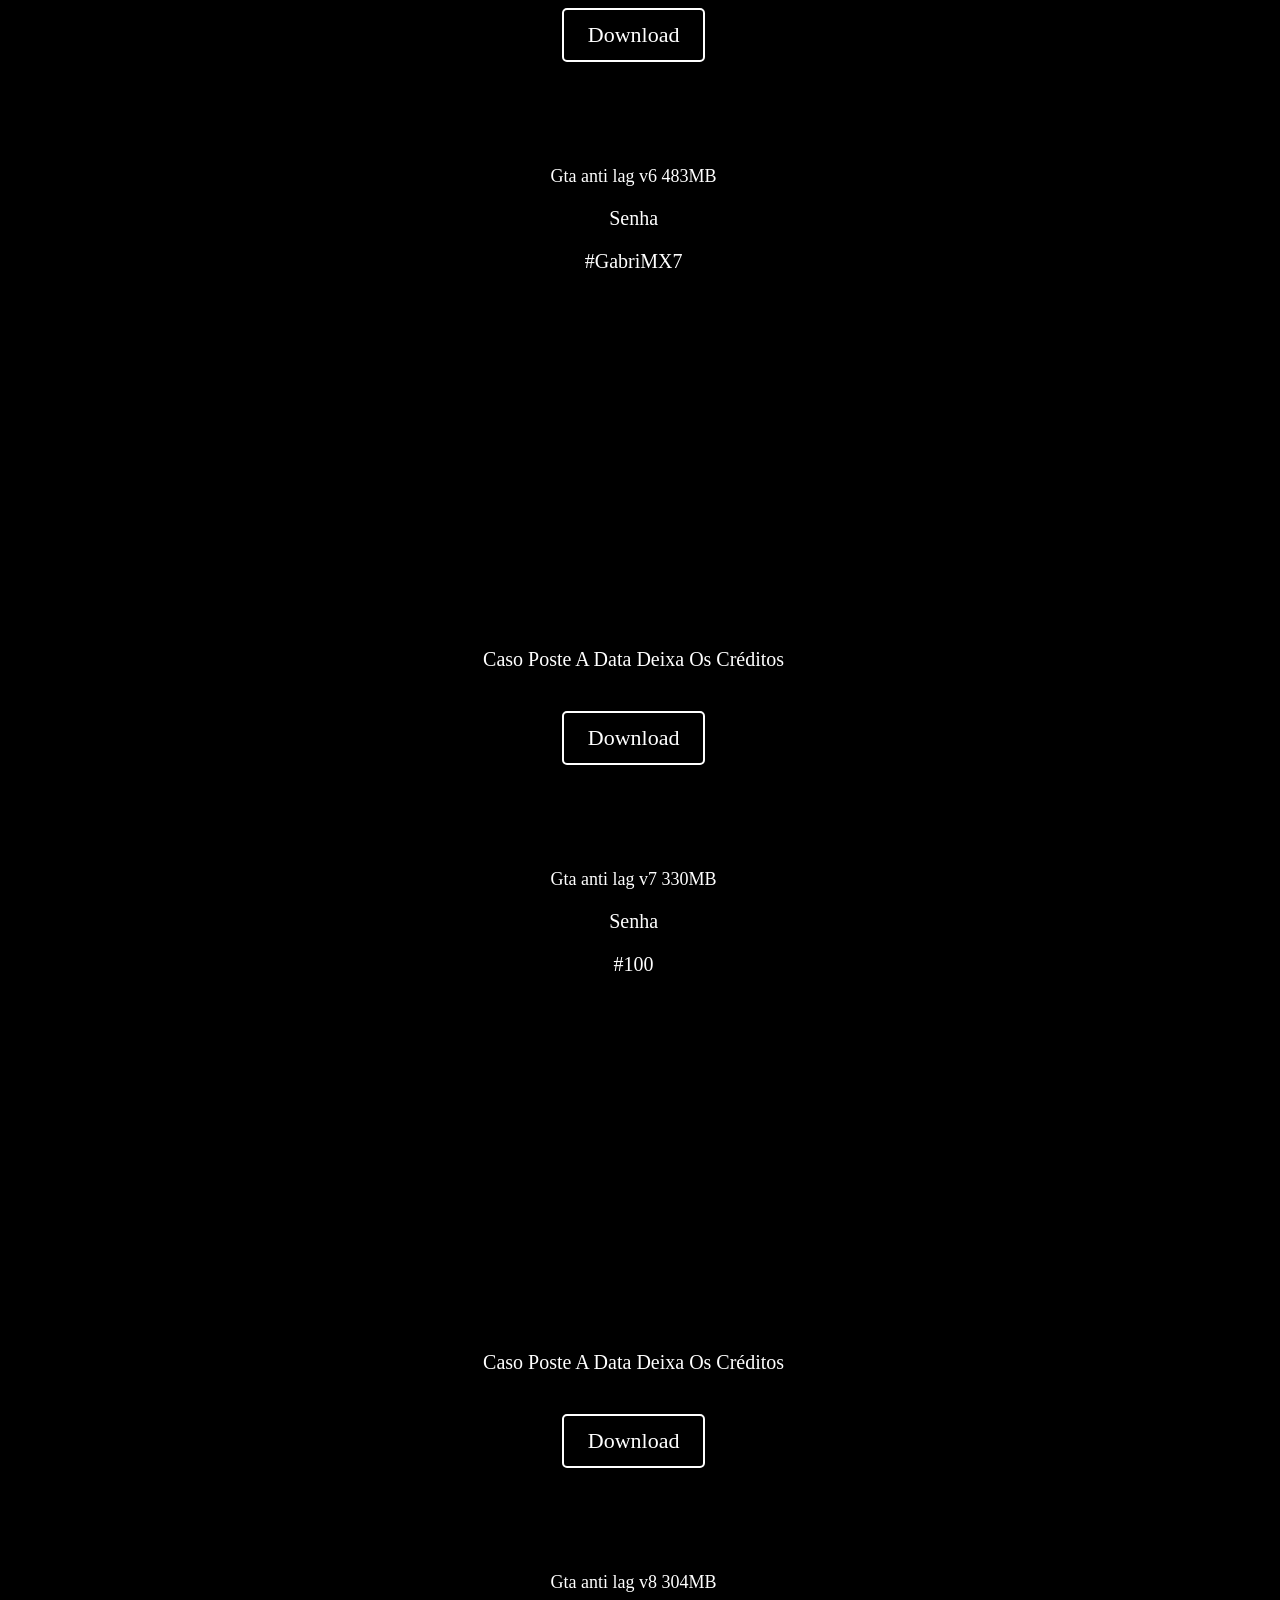
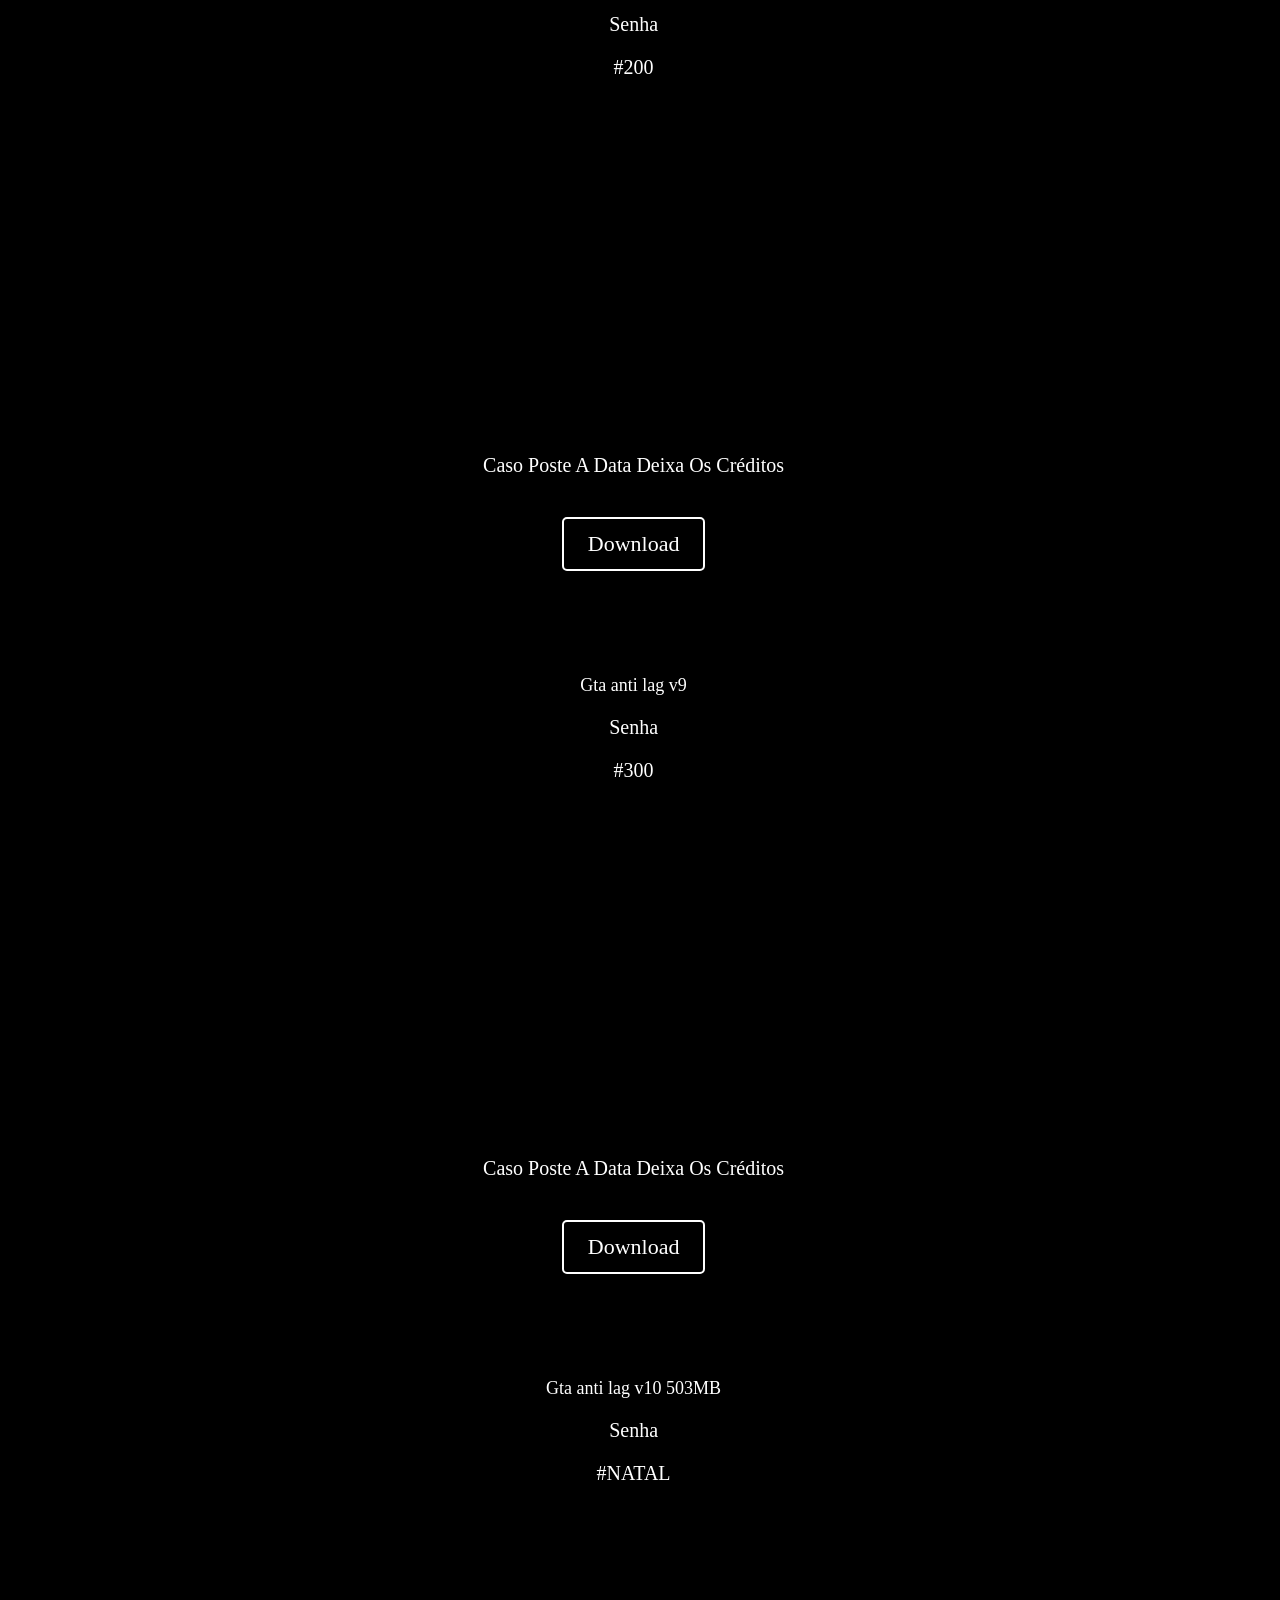
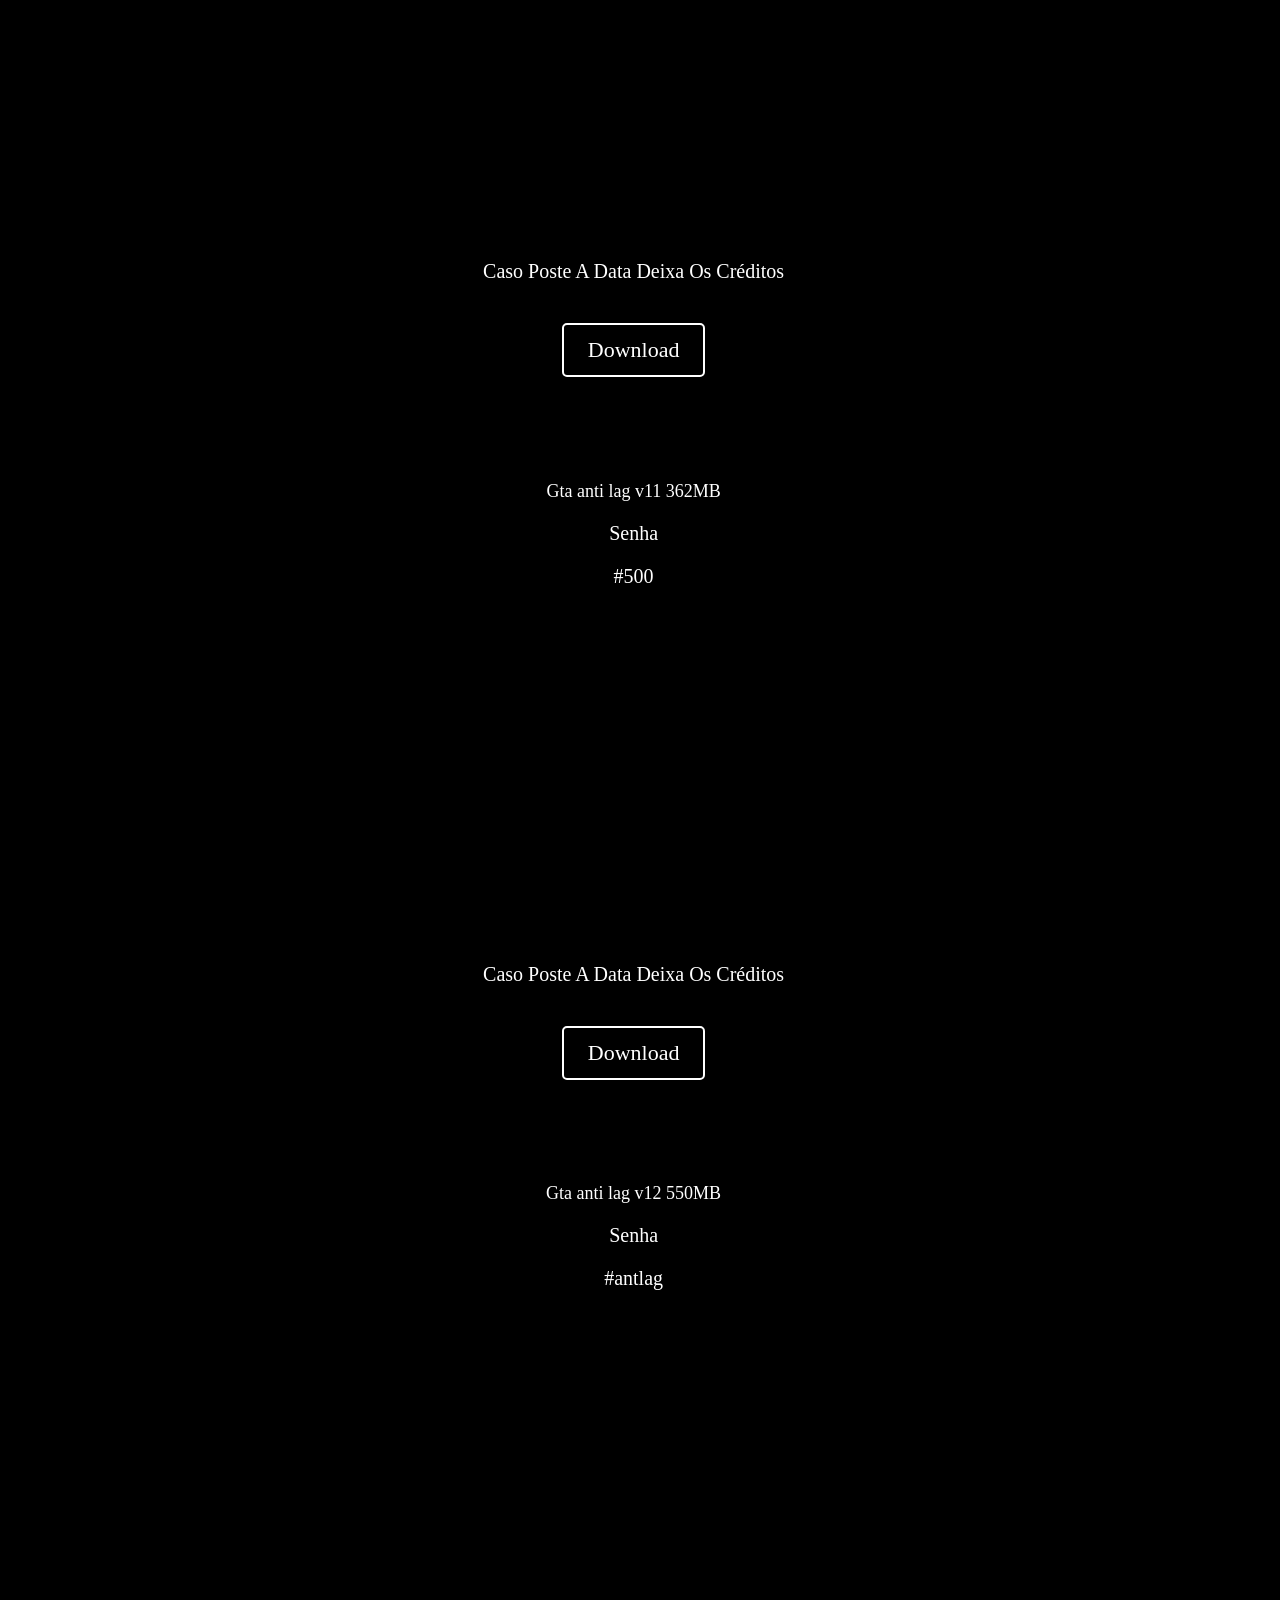
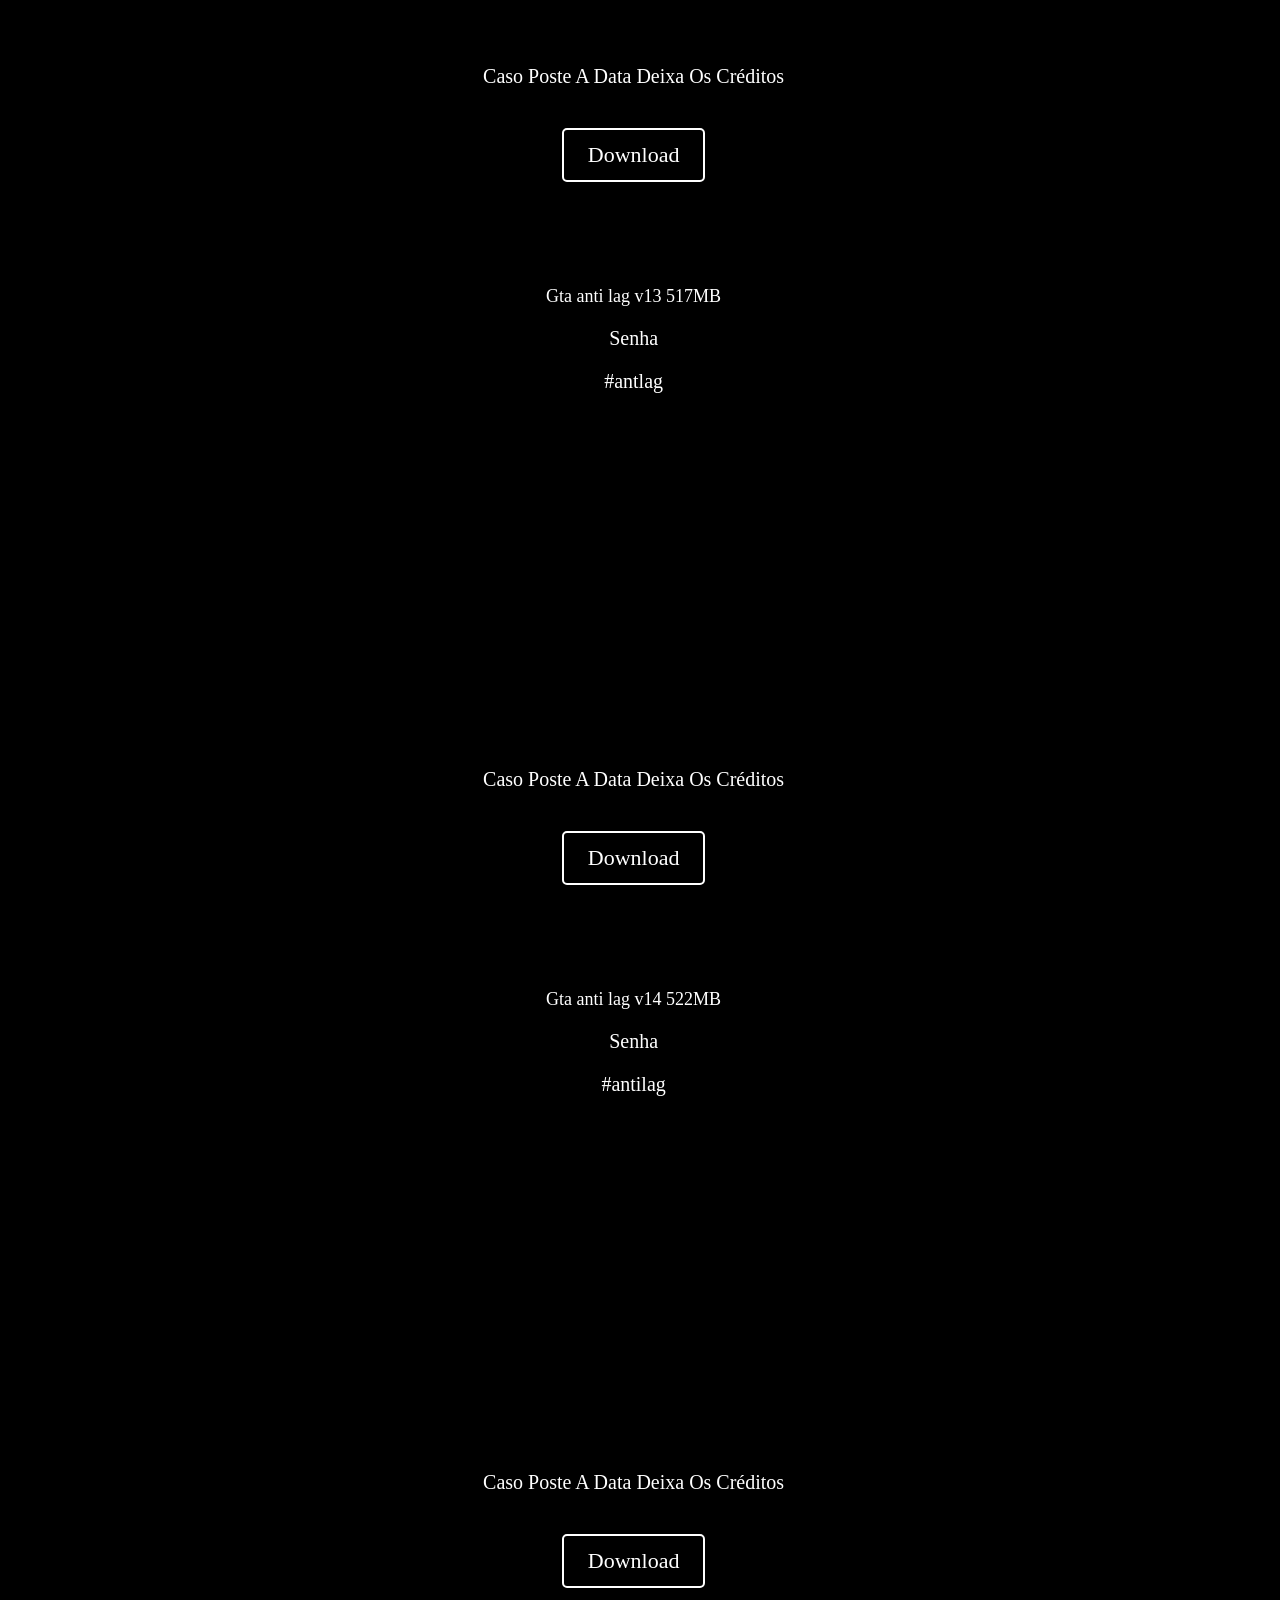
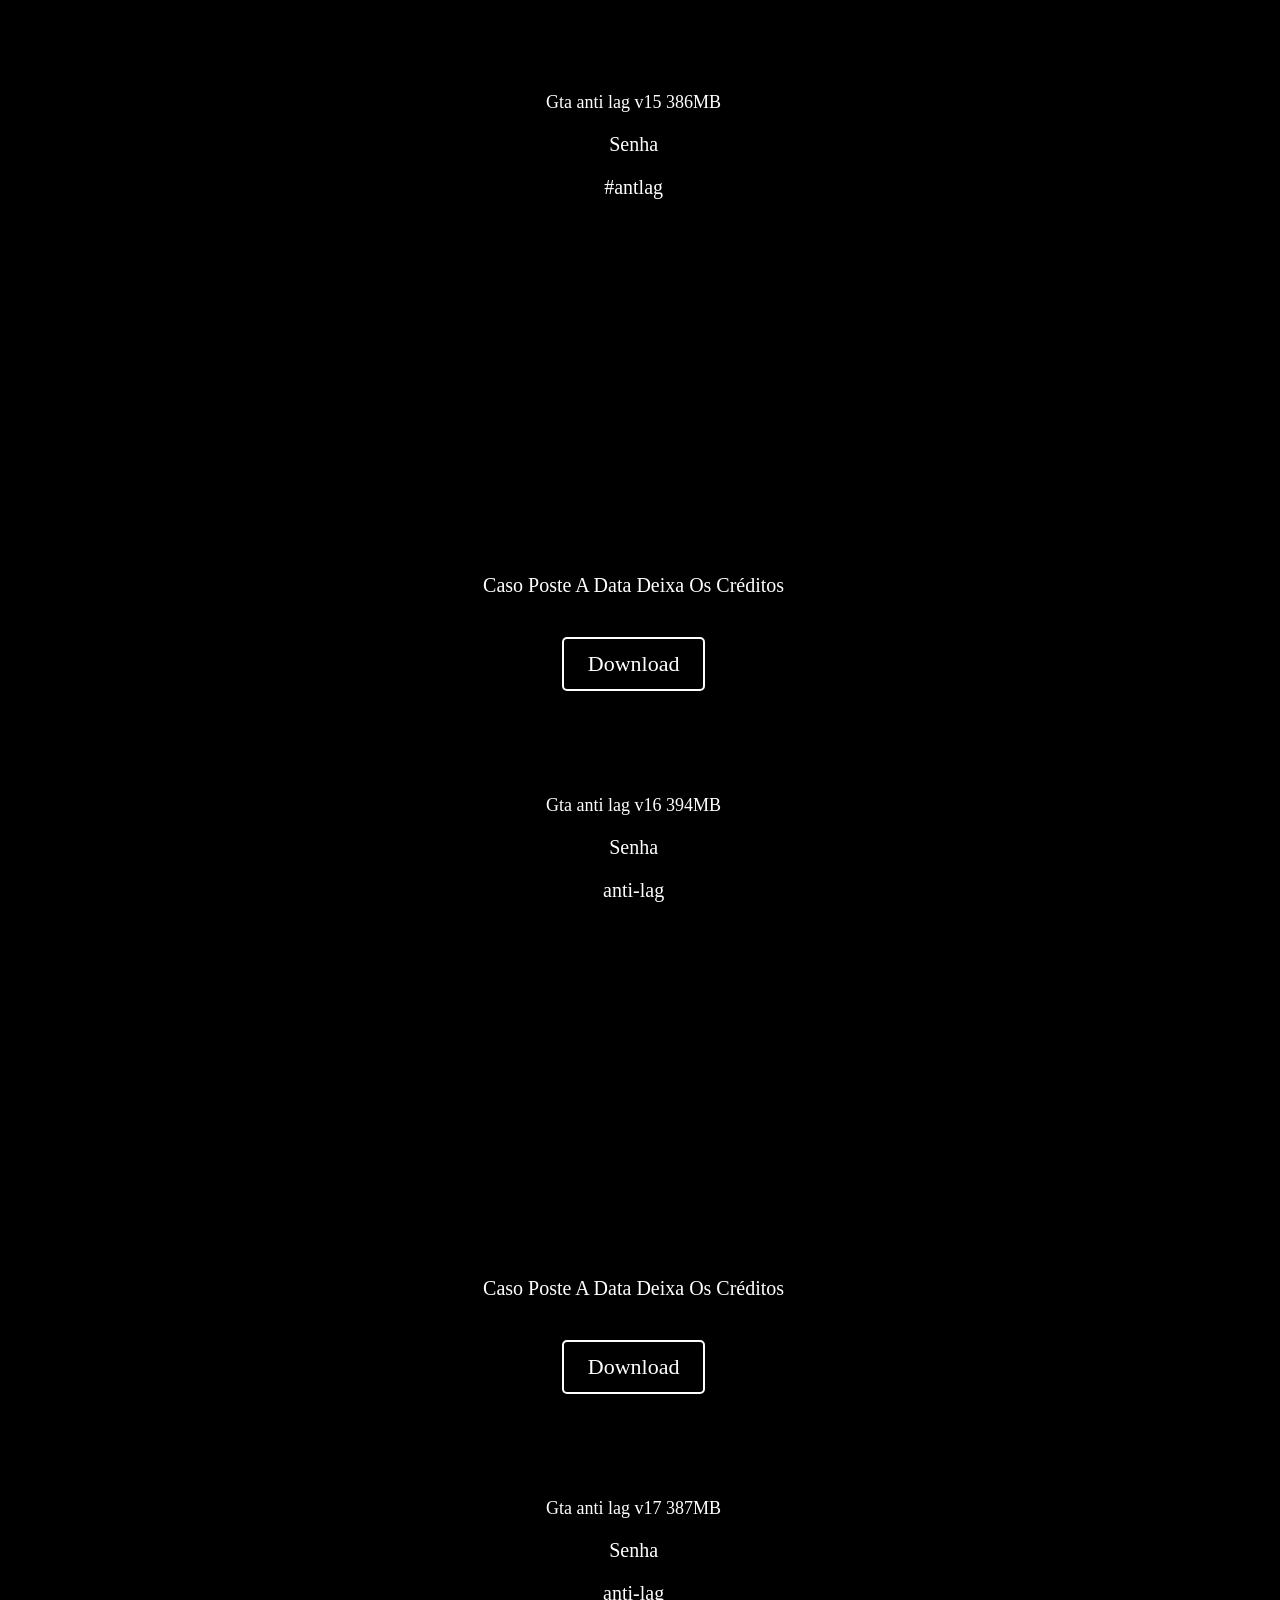
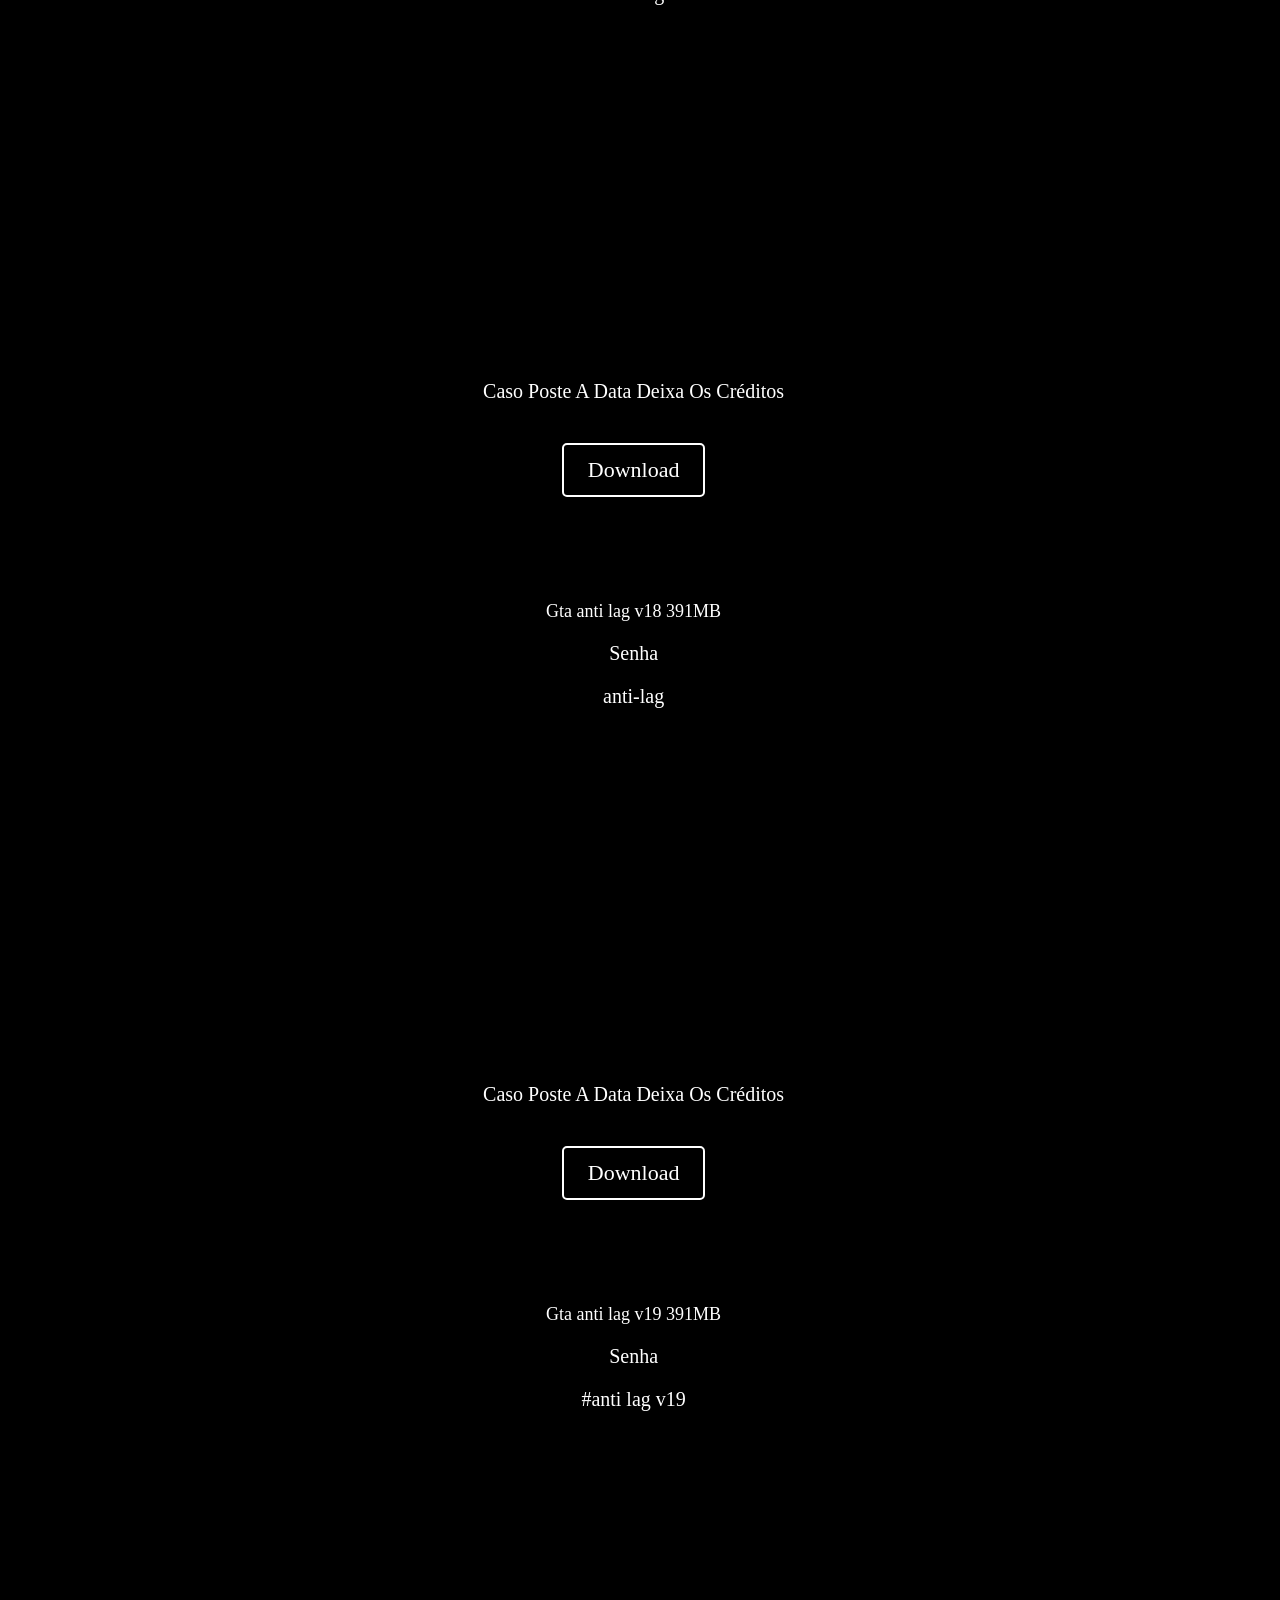
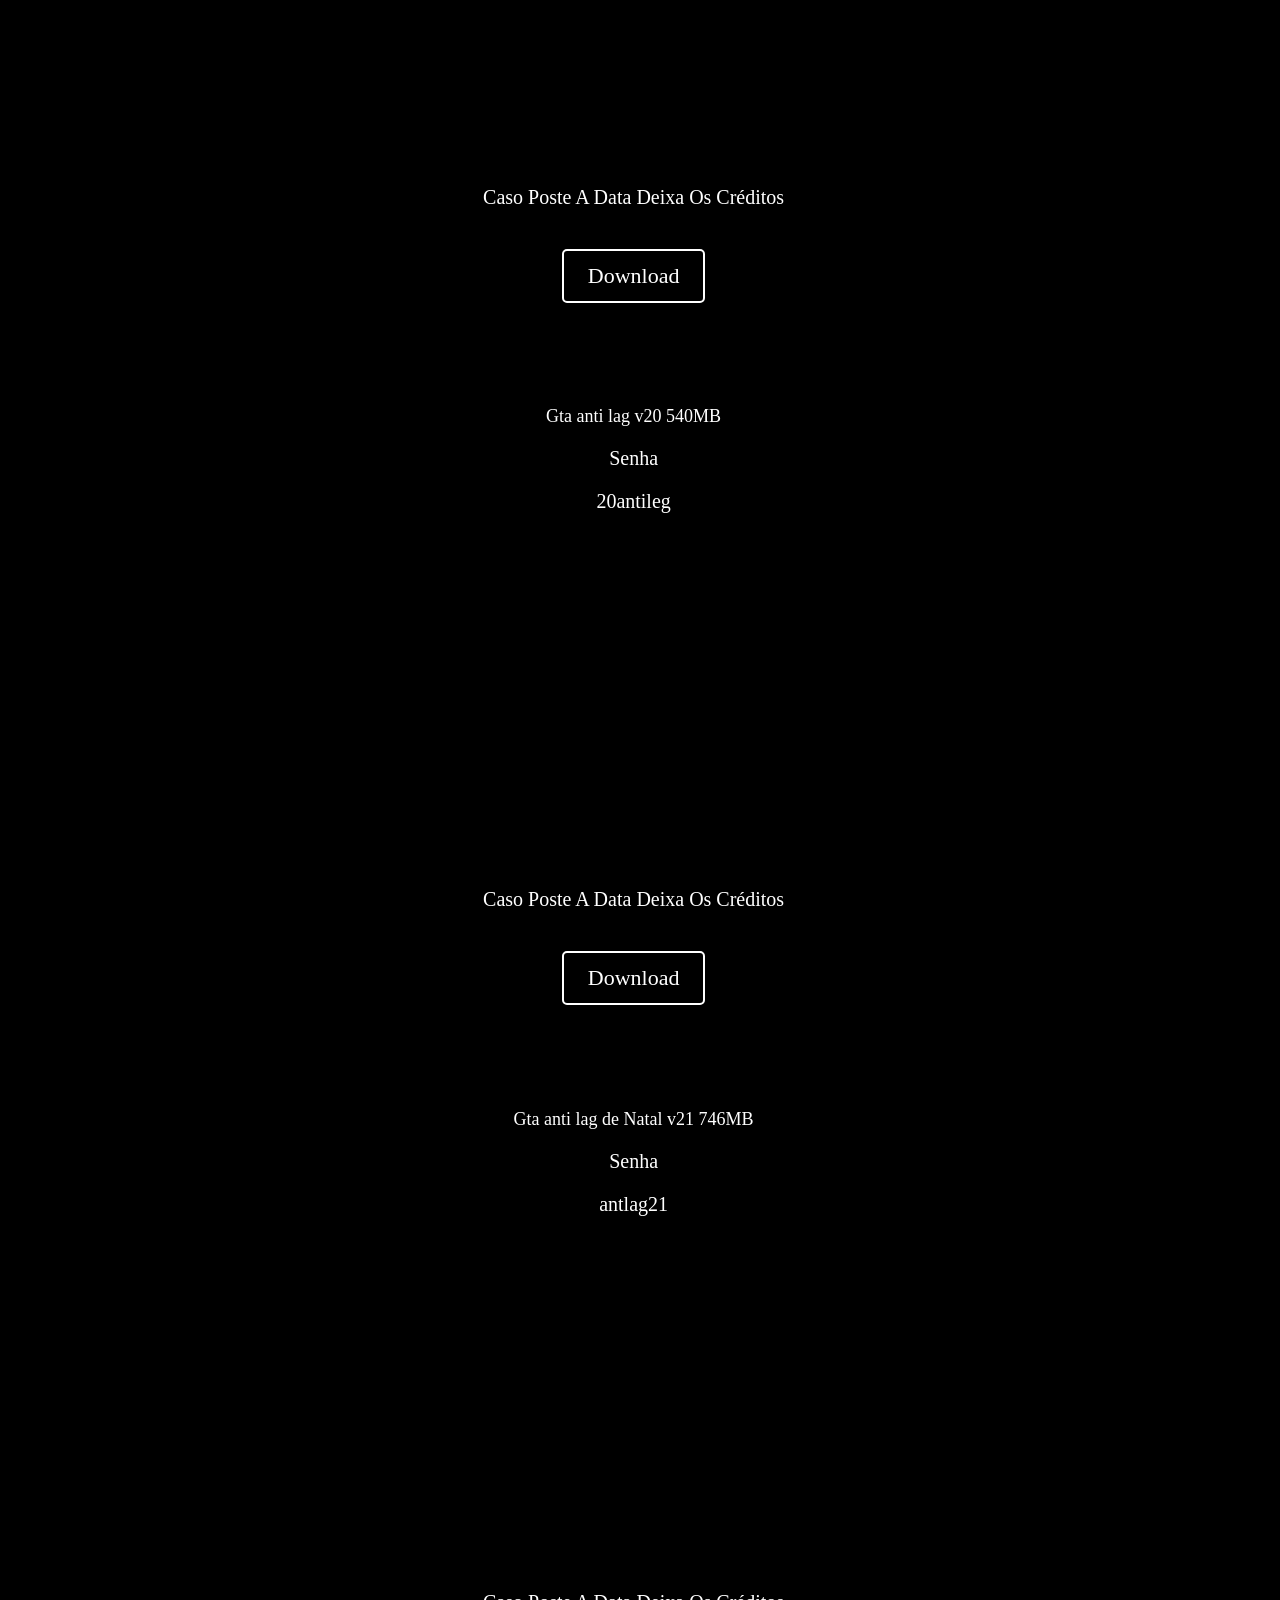
==== commit ef809f15: "Update assessments.html" ====
--- a/assessments.html
+++ b/assessments.html
@@ -58,10 +58,16 @@
       <link rel="stylesheet" href="assets/css/home.css">
     
     <!-- Exibir a data e hora atuais -->
-
-    <div id="data-hora"></div>
-
-    <h1>ÁREA DAS DATAS</h1>
+    <div class="align-items-centerh row justify-content-center ">
+    <nav class="align-items-center justify-content-center text-center">
+    <p class="title mb-0"><div id="data-hora"></div>
+</div></p>
+    </a>     
+              
+       <div class="align-items-centerh row justify-content-center ">
+       <nav class="align-items-center justify-content-center text-center">
+       <p class="title mb-0">ÁREA DAS DATAS <span></span></p>
+       </a>
                 
     <section class = "•">
 <h1 class="centro2">Vídeos</h1>
